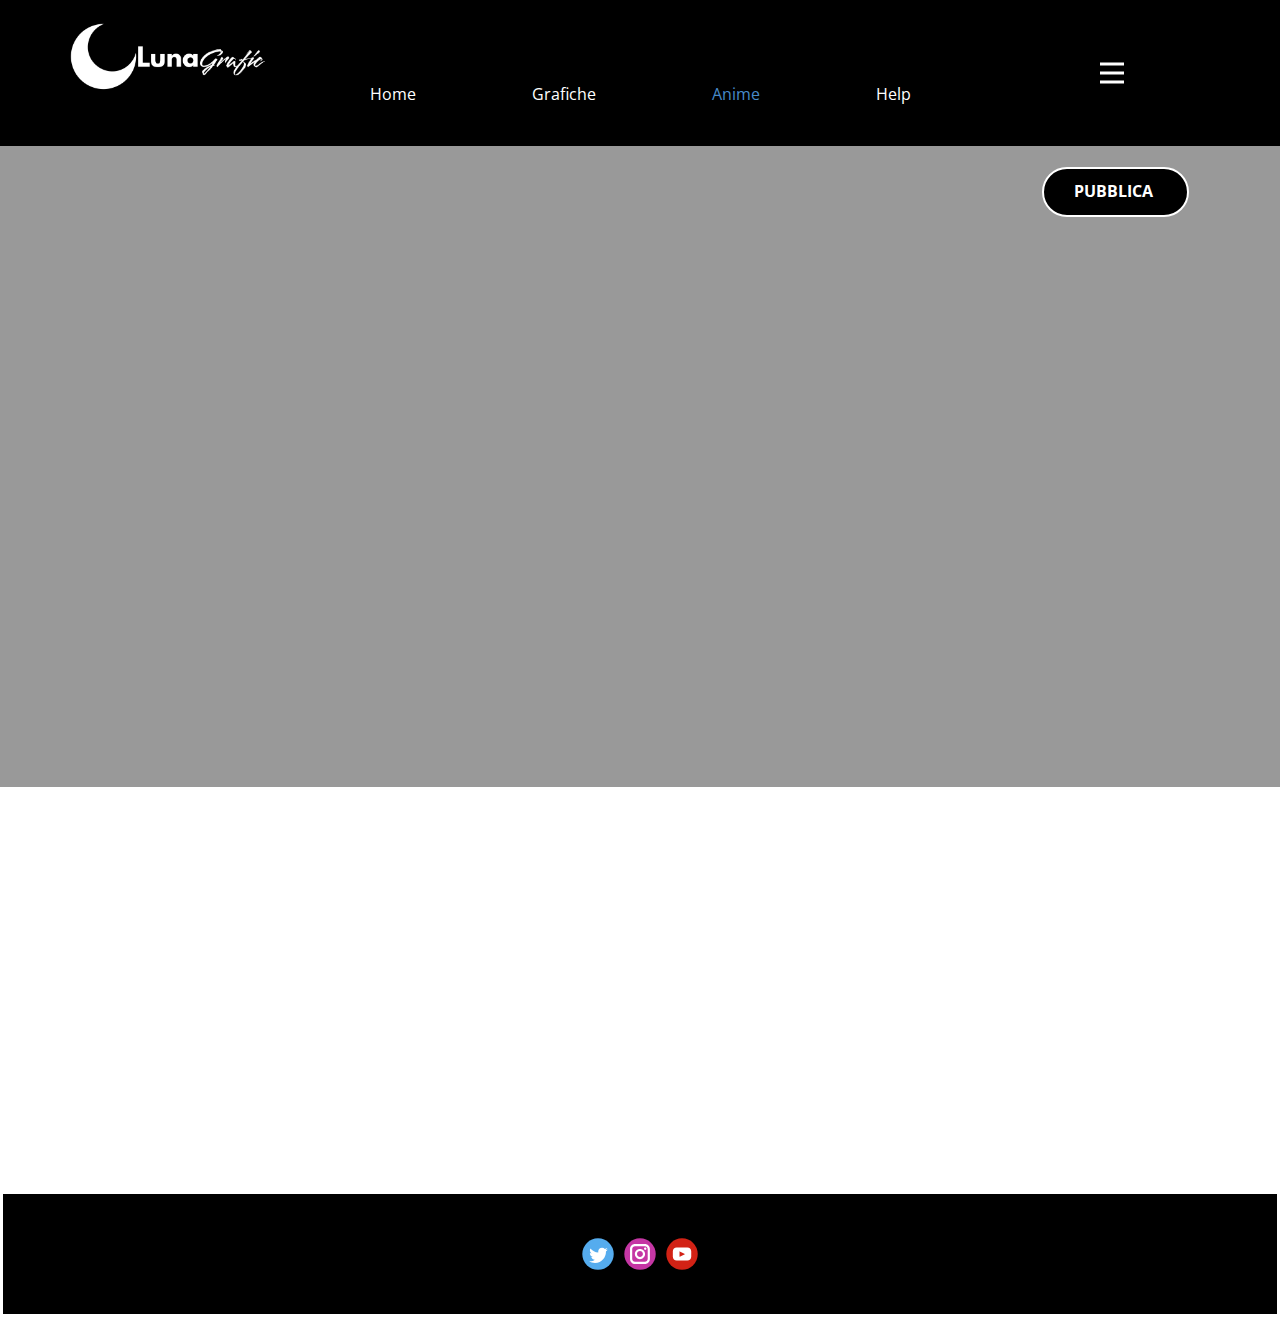
==== Anime.html @ 3d2ab173 "s" ====
<!DOCTYPE html>
<html style="font-size: 16px;" lang="it"><head>
    <meta name="viewport" content="width=device-width, initial-scale=1.0">
    <meta charset="utf-8">
    <meta name="keywords" content="">
    <meta name="description" content="">
    <title>Anime</title>
    <link rel="stylesheet" href="nicepage.css" media="screen">
<link rel="stylesheet" href="Anime.css" media="screen">
    <script class="u-script" type="text/javascript" src="jquery.js" "="" defer=""></script>
    <script class="u-script" type="text/javascript" src="nicepage.js" "="" defer=""></script>
    <meta name="generator" content="Nicepage 4.16.0, nicepage.com">
    <link id="u-theme-google-font" rel="stylesheet" href="https://fonts.googleapis.com/css?family=Roboto:100,100i,300,300i,400,400i,500,500i,700,700i,900,900i|Open+Sans:300,300i,400,400i,500,500i,600,600i,700,700i,800,800i">
    
    
    
    <script type="application/ld+json">{
		"@context": "http://schema.org",
		"@type": "Organization",
		"name": "Luna",
		"logo": "images/template_2.png",
		"sameAs": []
}</script>
    <meta name="theme-color" content="#478ac9">
    <meta property="og:title" content="Anime">
    <meta property="og:type" content="website">
  </head>
  <body class="u-body u-xl-mode" data-lang="it"><header class="u-black u-clearfix u-header u-header" id="sec-e818"><div class="u-clearfix u-sheet u-valign-middle-md u-valign-middle-sm u-valign-middle-xs u-sheet-1">
        <a href="https://nicepage.com" class="u-image u-logo u-image-1" data-image-width="2560" data-image-height="1440">
          <img src="images/template_2.png" class="u-logo-image u-logo-image-1">
        </a>
        <nav class="u-hidden-md u-hidden-sm u-hidden-xs u-menu u-menu-one-level u-offcanvas u-menu-1">
          <div class="menu-collapse" style="font-size: 1rem; letter-spacing: 0px;">
            <a class="u-button-style u-custom-left-right-menu-spacing u-custom-padding-bottom u-custom-top-bottom-menu-spacing u-nav-link u-text-active-palette-1-base u-text-hover-palette-2-base" href="#">
              <svg class="u-svg-link" viewBox="0 0 24 24"><use xmlns:xlink="http://www.w3.org/1999/xlink" xlink:href="#menu-hamburger"></use></svg>
              <svg class="u-svg-content" version="1.1" id="menu-hamburger" viewBox="0 0 16 16" x="0px" y="0px" xmlns:xlink="http://www.w3.org/1999/xlink" xmlns="http://www.w3.org/2000/svg"><g><rect y="1" width="16" height="2"></rect><rect y="7" width="16" height="2"></rect><rect y="13" width="16" height="2"></rect>
</g></svg>
            </a>
          </div>
          <div class="u-custom-menu u-nav-container">
            <ul class="u-nav u-unstyled u-nav-1"><li class="u-nav-item"><a class="u-button-style u-nav-link u-text-active-palette-1-base u-text-hover-palette-2-base" href="Home.html" style="padding: 10px 58px;">Home</a>
</li><li class="u-nav-item"><a class="u-button-style u-nav-link u-text-active-palette-1-base u-text-hover-palette-2-base" href="Grafiche.html" style="padding: 10px 58px;">Grafiche</a>
</li><li class="u-nav-item"><a class="u-button-style u-nav-link u-text-active-palette-1-base u-text-hover-palette-2-base" href="Anime.html" style="padding: 10px 58px;">Anime</a>
</li><li class="u-nav-item"><a class="u-button-style u-nav-link u-text-active-palette-1-base u-text-hover-palette-2-base" href="Help.html" style="padding: 10px 58px;">Help</a>
</li></ul>
          </div>
          <div class="u-custom-menu u-nav-container-collapse">
            <div class="u-black u-container-style u-inner-container-layout u-opacity u-opacity-95 u-sidenav">
              <div class="u-inner-container-layout u-sidenav-overflow">
                <div class="u-menu-close"></div>
                <ul class="u-align-center u-nav u-popupmenu-items u-unstyled u-nav-2"><li class="u-nav-item"><a class="u-button-style u-nav-link" href="Home.html">Home</a>
</li><li class="u-nav-item"><a class="u-button-style u-nav-link" href="Grafiche.html">Grafiche</a>
</li><li class="u-nav-item"><a class="u-button-style u-nav-link" href="Anime.html">Anime</a>
</li><li class="u-nav-item"><a class="u-button-style u-nav-link" href="Help.html">Help</a>
</li></ul>
              </div>
            </div>
            <div class="u-black u-menu-overlay u-opacity u-opacity-70"></div>
          </div>
        </nav>
        <nav class="u-menu u-menu-hamburger u-offcanvas u-menu-2" data-responsive-from="XL" data-position="Menu" data-submenu-level="on-click">
          <div class="menu-collapse">
            <a class="u-button-style u-nav-link" href="#">
              <svg class="u-svg-link" viewBox="0 0 24 24"><use xmlns:xlink="http://www.w3.org/1999/xlink" xlink:href="#svg-94c7"></use></svg>
              <svg class="u-svg-content" version="1.1" id="svg-94c7" viewBox="0 0 16 16" x="0px" y="0px" xmlns:xlink="http://www.w3.org/1999/xlink" xmlns="http://www.w3.org/2000/svg"><g><rect y="1" width="16" height="2"></rect><rect y="7" width="16" height="2"></rect><rect y="13" width="16" height="2"></rect>
</g></svg>
            </a>
          </div>
          <div class="u-custom-menu u-nav-container">
            <ul class="u-nav u-unstyled"><li class="u-nav-item"><a class="u-button-style u-nav-link" href="Home.html">Home</a>
</li><li class="u-nav-item"><a class="u-button-style u-nav-link" href="Help.html">Help</a>
</li><li class="u-nav-item"><a class="u-button-style u-nav-link" href="Grafiche.html">Grafiche</a>
</li><li class="u-nav-item"><a class="u-button-style u-nav-link" href="Anime.html">Anime</a>
</li><li class="u-nav-item"><a class="u-button-style u-nav-link" href="Content-Creator.html">Content Creator</a>
</li></ul>
          </div>
          <div class="u-custom-menu u-nav-container-collapse">
            <div class="u-black u-border-3 u-border-grey-30 u-container-style u-inner-container-layout u-sidenav u-sidenav-2" data-offcanvas-width="244">
              <div class="u-inner-container-layout u-sidenav-overflow">
                <div class="u-menu-close"></div>
                <ul class="u-align-center u-nav u-popupmenu-items u-text-active-grey-15 u-text-hover-grey-25 u-text-white u-unstyled u-nav-4"><li class="u-nav-item"><a class="u-button-style u-nav-link" href="Home.html">Home</a>
</li><li class="u-nav-item"><a class="u-button-style u-nav-link" href="Help.html">Help</a>
</li><li class="u-nav-item"><a class="u-button-style u-nav-link" href="Grafiche.html">Grafiche</a>
</li><li class="u-nav-item"><a class="u-button-style u-nav-link" href="Anime.html">Anime</a>
</li><li class="u-nav-item"><a class="u-button-style u-nav-link" href="Content-Creator.html">Content Creator</a>
</li></ul>
              </div>
            </div>
            <div class="u-black u-menu-overlay u-opacity u-opacity-55"></div>
          </div>
        </nav>
      </div></header>
    <section class="u-clearfix u-grey-40 u-section-1" id="sec-e182">
      <div class="u-clearfix u-sheet u-sheet-1">
        <a href="https://nicepage.com/c/fashion-beauty-website-templates" class="u-black u-border-2 u-border-white u-btn u-btn-round u-button-style u-hover-grey-25 u-radius-33 u-text-hover-black u-text-white u-btn-1">Pubblica&nbsp;</a>
      </div>
    </section>
    <section class="u-align-left u-clearfix u-section-2" id="sec-8b97">
      <div class="u-clearfix u-sheet u-sheet-1"></div>
    </section>
    
    
    <footer class="u-black u-border-3 u-border-white u-clearfix u-footer" id="sec-3a91"><div class="u-clearfix u-sheet u-sheet-1">
        <div class="u-align-left u-social-icons u-spacing-10 u-social-icons-1">
          <a class="u-social-url" title="twitter" target="_blank" href=""><span class="u-icon u-social-icon u-social-twitter u-icon-1"><svg class="u-svg-link" preserveAspectRatio="xMidYMin slice" viewBox="0 0 112 112" style=""><use xmlns:xlink="http://www.w3.org/1999/xlink" xlink:href="#svg-72b2"></use></svg><svg class="u-svg-content" viewBox="0 0 112 112" x="0" y="0" id="svg-72b2"><circle fill="currentColor" class="st0" cx="56.1" cy="56.1" r="55"></circle><path fill="#FFFFFF" d="M83.8,47.3c0,0.6,0,1.2,0,1.7c0,17.7-13.5,38.2-38.2,38.2C38,87.2,31,85,25,81.2c1,0.1,2.1,0.2,3.2,0.2
            c6.3,0,12.1-2.1,16.7-5.7c-5.9-0.1-10.8-4-12.5-9.3c0.8,0.2,1.7,0.2,2.5,0.2c1.2,0,2.4-0.2,3.5-0.5c-6.1-1.2-10.8-6.7-10.8-13.1
            c0-0.1,0-0.1,0-0.2c1.8,1,3.9,1.6,6.1,1.7c-3.6-2.4-6-6.5-6-11.2c0-2.5,0.7-4.8,1.8-6.7c6.6,8.1,16.5,13.5,27.6,14
            c-0.2-1-0.3-2-0.3-3.1c0-7.4,6-13.4,13.4-13.4c3.9,0,7.3,1.6,9.8,4.2c3.1-0.6,5.9-1.7,8.5-3.3c-1,3.1-3.1,5.8-5.9,7.4
            c2.7-0.3,5.3-1,7.7-2.1C88.7,43,86.4,45.4,83.8,47.3z"></path></svg></span>
          </a>
          <a class="u-social-url" title="instagram" target="_blank" href=""><span class="u-icon u-social-icon u-social-instagram u-icon-2"><svg class="u-svg-link" preserveAspectRatio="xMidYMin slice" viewBox="0 0 112 112" style=""><use xmlns:xlink="http://www.w3.org/1999/xlink" xlink:href="#svg-ed8d"></use></svg><svg class="u-svg-content" viewBox="0 0 112 112" x="0" y="0" id="svg-ed8d"><circle fill="currentColor" cx="56.1" cy="56.1" r="55"></circle><path fill="#FFFFFF" d="M55.9,38.2c-9.9,0-17.9,8-17.9,17.9C38,66,46,74,55.9,74c9.9,0,17.9-8,17.9-17.9C73.8,46.2,65.8,38.2,55.9,38.2
            z M55.9,66.4c-5.7,0-10.3-4.6-10.3-10.3c-0.1-5.7,4.6-10.3,10.3-10.3c5.7,0,10.3,4.6,10.3,10.3C66.2,61.8,61.6,66.4,55.9,66.4z"></path><path fill="#FFFFFF" d="M74.3,33.5c-2.3,0-4.2,1.9-4.2,4.2s1.9,4.2,4.2,4.2s4.2-1.9,4.2-4.2S76.6,33.5,74.3,33.5z"></path><path fill="#FFFFFF" d="M73.1,21.3H38.6c-9.7,0-17.5,7.9-17.5,17.5v34.5c0,9.7,7.9,17.6,17.5,17.6h34.5c9.7,0,17.5-7.9,17.5-17.5V38.8
            C90.6,29.1,82.7,21.3,73.1,21.3z M83,73.3c0,5.5-4.5,9.9-9.9,9.9H38.6c-5.5,0-9.9-4.5-9.9-9.9V38.8c0-5.5,4.5-9.9,9.9-9.9h34.5
            c5.5,0,9.9,4.5,9.9,9.9V73.3z"></path></svg></span>
          </a>
          <a class="u-social-url" target="_blank" data-type="YouTube" title="YouTube" href=""><span class="u-icon u-social-icon u-social-youtube u-icon-3"><svg class="u-svg-link" preserveAspectRatio="xMidYMin slice" viewBox="0 0 112 112" style=""><use xmlns:xlink="http://www.w3.org/1999/xlink" xlink:href="#svg-ea54"></use></svg><svg class="u-svg-content" viewBox="0 0 112 112" x="0" y="0" id="svg-ea54"><circle fill="currentColor" cx="56.1" cy="56.1" r="55"></circle><path fill="#FFFFFF" d="M74.9,33.3H37.3c-7.4,0-13.4,6-13.4,13.4v18.8c0,7.4,6,13.4,13.4,13.4h37.6c7.4,0,13.4-6,13.4-13.4V46.7 C88.3,39.3,82.3,33.3,74.9,33.3L74.9,33.3z M65.9,57l-17.6,8.4c-0.5,0.2-1-0.1-1-0.6V47.5c0-0.5,0.6-0.9,1-0.6l17.6,8.9 C66.4,56,66.4,56.8,65.9,57L65.9,57z"></path></svg></span>
          </a>
        </div>
      </div></footer>

  
</body></html>
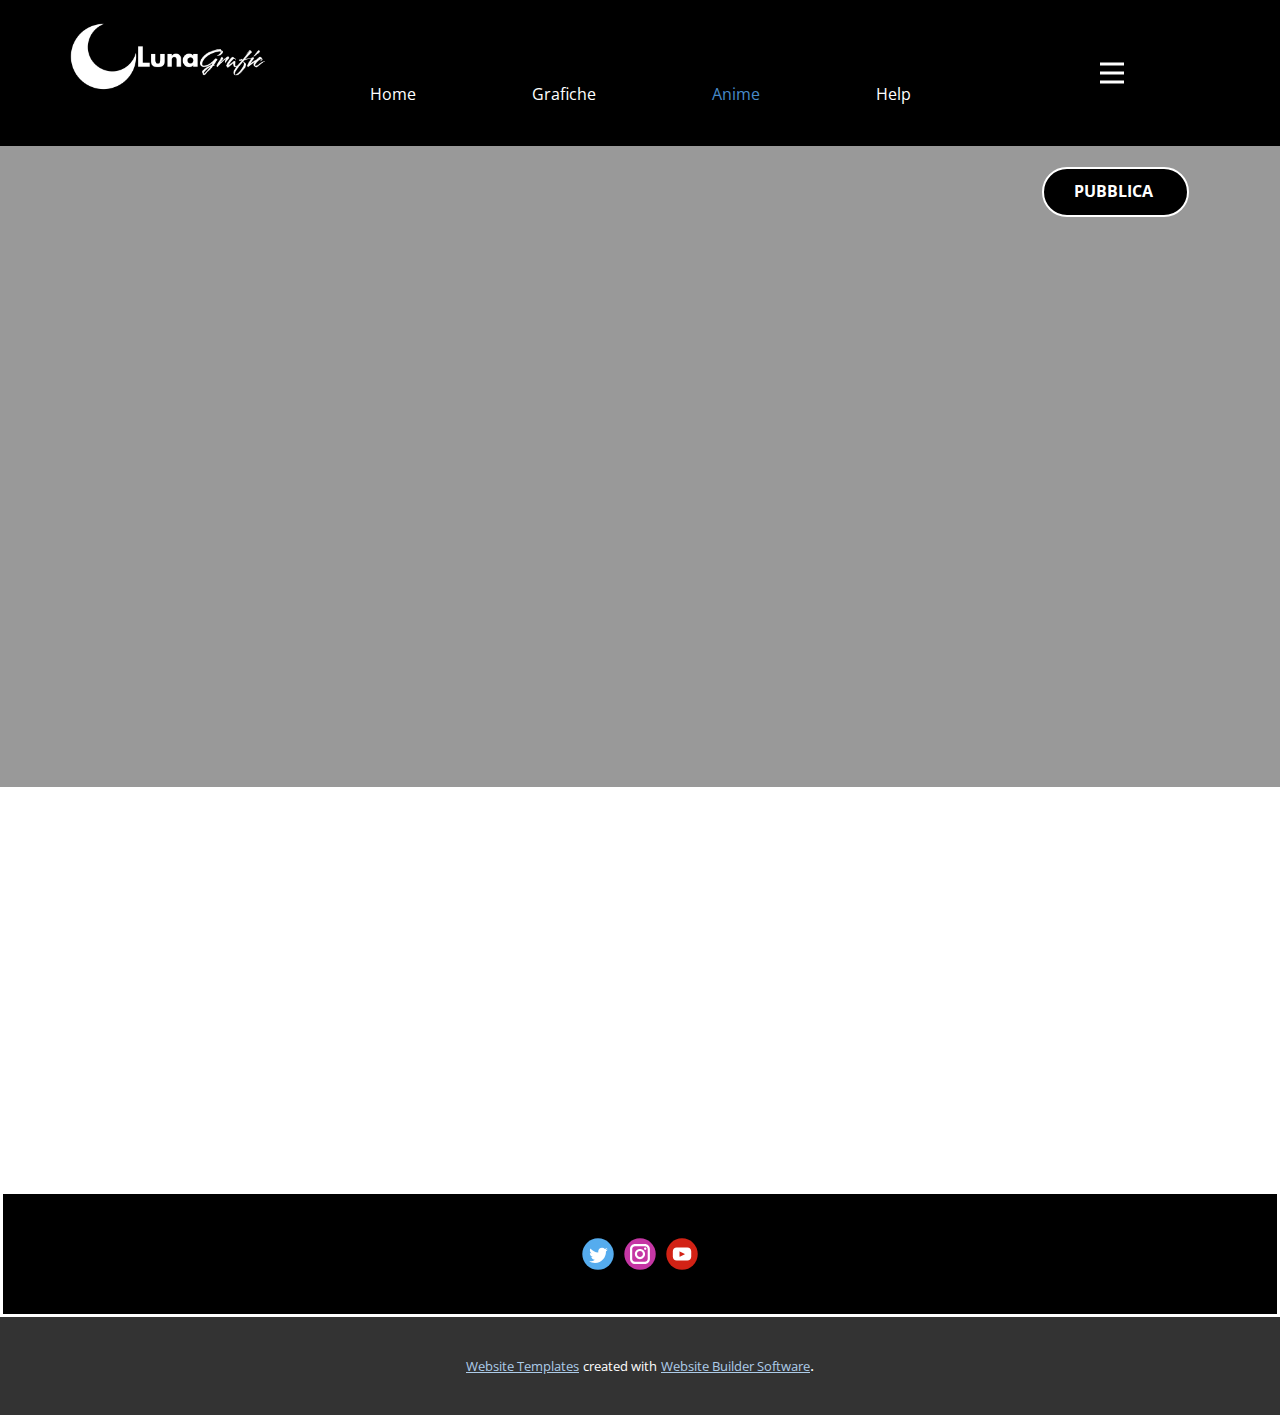
==== commit cf3b2d2e: "h" ====
--- a/Anime.html
+++ b/Anime.html
@@ -92,7 +92,7 @@
       </div></header>
     <section class="u-clearfix u-grey-40 u-section-1" id="sec-e182">
       <div class="u-clearfix u-sheet u-sheet-1">
-        <a href="https://nicepage.com/c/fashion-beauty-website-templates" class="u-black u-border-2 u-border-white u-btn u-btn-round u-button-style u-hover-grey-25 u-radius-33 u-text-hover-black u-text-white u-btn-1">Pubblica&nbsp;</a>
+        <a href="blog/pubblica-anche-tu.html" class="u-black u-border-2 u-border-white u-btn u-btn-round u-button-style u-hover-grey-25 u-radius-33 u-text-hover-black u-text-white u-btn-1">Pubblica&nbsp;</a>
       </div>
     </section>
     <section class="u-align-left u-clearfix u-section-2" id="sec-8b97">
@@ -117,6 +117,16 @@
           </a>
         </div>
       </div></footer>
-
+    <section class="u-backlink u-clearfix u-grey-80">
+      <a class="u-link" href="https://nicepage.com/website-templates" target="_blank">
+        <span>Website Templates</span>
+      </a>
+      <p class="u-text">
+        <span>created with</span>
+      </p>
+      <a class="u-link" href="" target="_blank">
+        <span>Website Builder Software</span>
+      </a>. 
+    </section>
   
 </body></html>--- a/nicepage.css
+++ b/nicepage.css
@@ -22524,12 +22524,12 @@
 .u-container-layout.u-container-layout.u-color-1-dark-3:before,
 .u-table-alt-color-1-dark-3 tr:nth-child(even) {
   color: #ffffff;
-  background-color: #292e33;
+  background-color: #332929;
 }
 .u-button-style.u-color-1-dark-3,
 .u-button-style.u-color-1-dark-3[class*="u-border-"] {
   color: #ffffff !important;
-  background-color: #292e33 !important;
+  background-color: #332929 !important;
 }
 .u-button-style.u-color-1-dark-3:hover,
 .u-button-style.u-color-1-dark-3[class*="u-border-"]:hover,
@@ -22542,7 +22542,7 @@
 li.active > .u-button-style.u-button-style.u-color-1-dark-3,
 li.active > .u-button-style.u-button-style.u-color-1-dark-3[class*="u-border-"] {
   color: #ffffff !important;
-  background-color: #25292e !important;
+  background-color: #2e2525 !important;
 }
 .u-hover-color-1-dark-3:hover,
 .u-hover-color-1-dark-3[class*="u-border-"]:hover,
@@ -22565,10 +22565,10 @@
 li.active > a.u-button-style.u-button-style.u-active-color-1-dark-3,
 li.active > a.u-button-style.u-button-style.u-active-color-1-dark-3[class*="u-border-"] {
   color: #ffffff !important;
-  background-color: #292e33 !important;
+  background-color: #332929 !important;
 }
 a.u-link.u-hover-color-1-dark-3:hover {
-  color: #292e33 !important;
+  color: #332929 !important;
 }
 .u-color-1-dark-2,
 .u-body.u-color-1-dark-2,
@@ -22579,12 +22579,12 @@
 .u-container-layout.u-container-layout.u-color-1-dark-2:before,
 .u-table-alt-color-1-dark-2 tr:nth-child(even) {
   color: #ffffff;
-  background-color: #425465;
+  background-color: #6b4748;
 }
 .u-button-style.u-color-1-dark-2,
 .u-button-style.u-color-1-dark-2[class*="u-border-"] {
   color: #ffffff !important;
-  background-color: #425465 !important;
+  background-color: #6b4748 !important;
 }
 .u-button-style.u-color-1-dark-2:hover,
 .u-button-style.u-color-1-dark-2[class*="u-border-"]:hover,
@@ -22597,7 +22597,7 @@
 li.active > .u-button-style.u-button-style.u-color-1-dark-2,
 li.active > .u-button-style.u-button-style.u-color-1-dark-2[class*="u-border-"] {
   color: #ffffff !important;
-  background-color: #3b4c5b !important;
+  background-color: #604041 !important;
 }
 .u-hover-color-1-dark-2:hover,
 .u-hover-color-1-dark-2[class*="u-border-"]:hover,
@@ -22620,10 +22620,10 @@
 li.active > a.u-button-style.u-button-style.u-active-color-1-dark-2,
 li.active > a.u-button-style.u-button-style.u-active-color-1-dark-2[class*="u-border-"] {
   color: #ffffff !important;
-  background-color: #425465 !important;
+  background-color: #6b4748 !important;
 }
 a.u-link.u-hover-color-1-dark-2:hover {
-  color: #425465 !important;
+  color: #6b4748 !important;
 }
 .u-color-1-dark-1,
 .u-body.u-color-1-dark-1,
@@ -22634,12 +22634,12 @@
 .u-container-layout.u-container-layout.u-color-1-dark-1:before,
 .u-table-alt-color-1-dark-1 tr:nth-child(even) {
   color: #ffffff;
-  background-color: #4c7397;
+  background-color: #a35559;
 }
 .u-button-style.u-color-1-dark-1,
 .u-button-style.u-color-1-dark-1[class*="u-border-"] {
   color: #ffffff !important;
-  background-color: #4c7397 !important;
+  background-color: #a35559 !important;
 }
 .u-button-style.u-color-1-dark-1:hover,
 .u-button-style.u-color-1-dark-1[class*="u-border-"]:hover,
@@ -22652,7 +22652,7 @@
 li.active > .u-button-style.u-button-style.u-color-1-dark-1,
 li.active > .u-button-style.u-button-style.u-color-1-dark-1[class*="u-border-"] {
   color: #ffffff !important;
-  background-color: #446888 !important;
+  background-color: #934c50 !important;
 }
 .u-hover-color-1-dark-1:hover,
 .u-hover-color-1-dark-1[class*="u-border-"]:hover,
@@ -22675,10 +22675,10 @@
 li.active > a.u-button-style.u-button-style.u-active-color-1-dark-1,
 li.active > a.u-button-style.u-button-style.u-active-color-1-dark-1[class*="u-border-"] {
   color: #ffffff !important;
-  background-color: #4c7397 !important;
+  background-color: #a35559 !important;
 }
 a.u-link.u-hover-color-1-dark-1:hover {
-  color: #4c7397 !important;
+  color: #a35559 !important;
 }
 .u-color-1,
 .u-body.u-color-1,
@@ -22689,12 +22689,12 @@
 .u-container-layout.u-container-layout.u-color-1:before,
 .u-table-alt-color-1 tr:nth-child(even) {
   color: #ffffff;
-  background-color: #478ac9;
+  background-color: #db545a;
 }
 .u-button-style.u-color-1,
 .u-button-style.u-color-1[class*="u-border-"] {
   color: #ffffff !important;
-  background-color: #478ac9 !important;
+  background-color: #db545a !important;
 }
 .u-button-style.u-color-1:hover,
 .u-button-style.u-color-1[class*="u-border-"]:hover,
@@ -22707,7 +22707,7 @@
 li.active > .u-button-style.u-button-style.u-color-1,
 li.active > .u-button-style.u-button-style.u-color-1[class*="u-border-"] {
   color: #ffffff !important;
-  background-color: #387cbd !important;
+  background-color: #d63b42 !important;
 }
 .u-hover-color-1:hover,
 .u-hover-color-1[class*="u-border-"]:hover,
@@ -22730,10 +22730,10 @@
 li.active > a.u-button-style.u-button-style.u-active-color-1,
 li.active > a.u-button-style.u-button-style.u-active-color-1[class*="u-border-"] {
   color: #ffffff !important;
-  background-color: #478ac9 !important;
+  background-color: #db545a !important;
 }
 a.u-link.u-hover-color-1:hover {
-  color: #478ac9 !important;
+  color: #db545a !important;
 }
 .u-color-1-light-1,
 .u-body.u-color-1-light-1,
@@ -22744,12 +22744,12 @@
 .u-container-layout.u-container-layout.u-color-1-light-1:before,
 .u-table-alt-color-1-light-1 tr:nth-child(even) {
   color: #ffffff;
-  background-color: #77aad9;
+  background-color: #e68387;
 }
 .u-button-style.u-color-1-light-1,
 .u-button-style.u-color-1-light-1[class*="u-border-"] {
   color: #ffffff !important;
-  background-color: #77aad9 !important;
+  background-color: #e68387 !important;
 }
 .u-button-style.u-color-1-light-1:hover,
 .u-button-style.u-color-1-light-1[class*="u-border-"]:hover,
@@ -22762,7 +22762,7 @@
 li.active > .u-button-style.u-button-style.u-color-1-light-1,
 li.active > .u-button-style.u-button-style.u-color-1-light-1[class*="u-border-"] {
   color: #ffffff !important;
-  background-color: #5d9ad2 !important;
+  background-color: #e0656a !important;
 }
 .u-hover-color-1-light-1:hover,
 .u-hover-color-1-light-1[class*="u-border-"]:hover,
@@ -22785,10 +22785,10 @@
 li.active > a.u-button-style.u-button-style.u-active-color-1-light-1,
 li.active > a.u-button-style.u-button-style.u-active-color-1-light-1[class*="u-border-"] {
   color: #ffffff !important;
-  background-color: #77aad9 !important;
+  background-color: #e68387 !important;
 }
 a.u-link.u-hover-color-1-light-1:hover {
-  color: #77aad9 !important;
+  color: #e68387 !important;
 }
 .u-color-1-light-2,
 .u-body.u-color-1-light-2,
@@ -22799,12 +22799,12 @@
 .u-container-layout.u-container-layout.u-color-1-light-2:before,
 .u-table-alt-color-1-light-2 tr:nth-child(even) {
   color: #111111;
-  background-color: #adcce9;
+  background-color: #f1b5b8;
 }
 .u-button-style.u-color-1-light-2,
 .u-button-style.u-color-1-light-2[class*="u-border-"] {
   color: #111111 !important;
-  background-color: #adcce9 !important;
+  background-color: #f1b5b8 !important;
 }
 .u-button-style.u-color-1-light-2:hover,
 .u-button-style.u-color-1-light-2[class*="u-border-"]:hover,
@@ -22817,7 +22817,7 @@
 li.active > .u-button-style.u-button-style.u-color-1-light-2,
 li.active > .u-button-style.u-button-style.u-color-1-light-2[class*="u-border-"] {
   color: #111111 !important;
-  background-color: #8db8e0 !important;
+  background-color: #ea9296 !important;
 }
 .u-hover-color-1-light-2:hover,
 .u-hover-color-1-light-2[class*="u-border-"]:hover,
@@ -22840,10 +22840,10 @@
 li.active > a.u-button-style.u-button-style.u-active-color-1-light-2,
 li.active > a.u-button-style.u-button-style.u-active-color-1-light-2[class*="u-border-"] {
   color: #111111 !important;
-  background-color: #adcce9 !important;
+  background-color: #f1b5b8 !important;
 }
 a.u-link.u-hover-color-1-light-2:hover {
-  color: #adcce9 !important;
+  color: #f1b5b8 !important;
 }
 .u-color-1-light-3,
 .u-body.u-color-1-light-3,
@@ -22854,12 +22854,12 @@
 .u-container-layout.u-container-layout.u-color-1-light-3:before,
 .u-table-alt-color-1-light-3 tr:nth-child(even) {
   color: #111111;
-  background-color: #e9f2fa;
+  background-color: #fbeced;
 }
 .u-button-style.u-color-1-light-3,
 .u-button-style.u-color-1-light-3[class*="u-border-"] {
   color: #111111 !important;
-  background-color: #e9f2fa !important;
+  background-color: #fbeced !important;
 }
 .u-button-style.u-color-1-light-3:hover,
 .u-button-style.u-color-1-light-3[class*="u-border-"]:hover,
@@ -22872,7 +22872,7 @@
 li.active > .u-button-style.u-button-style.u-color-1-light-3,
 li.active > .u-button-style.u-button-style.u-color-1-light-3[class*="u-border-"] {
   color: #111111 !important;
-  background-color: #c2dbf1 !important;
+  background-color: #f3c4c7 !important;
 }
 .u-hover-color-1-light-3:hover,
 .u-hover-color-1-light-3[class*="u-border-"]:hover,
@@ -22895,10 +22895,10 @@
 li.active > a.u-button-style.u-button-style.u-active-color-1-light-3,
 li.active > a.u-button-style.u-button-style.u-active-color-1-light-3[class*="u-border-"] {
   color: #111111 !important;
-  background-color: #e9f2fa !important;
+  background-color: #fbeced !important;
 }
 a.u-link.u-hover-color-1-light-3:hover {
-  color: #e9f2fa !important;
+  color: #fbeced !important;
 }
 .u-color-1-base,
 .u-body.u-color-1-base,
@@ -22909,12 +22909,12 @@
 .u-container-layout.u-container-layout.u-color-1-base:before,
 .u-table-alt-color-1-base tr:nth-child(even) {
   color: #ffffff;
-  background-color: #478ac9;
+  background-color: #db545a;
 }
 .u-button-style.u-color-1-base,
 .u-button-style.u-color-1-base[class*="u-border-"] {
   color: #ffffff !important;
-  background-color: #478ac9 !important;
+  background-color: #db545a !important;
 }
 .u-button-style.u-color-1-base:hover,
 .u-button-style.u-color-1-base[class*="u-border-"]:hover,
@@ -22927,7 +22927,7 @@
 li.active > .u-button-style.u-button-style.u-color-1-base,
 li.active > .u-button-style.u-button-style.u-color-1-base[class*="u-border-"] {
   color: #ffffff !important;
-  background-color: #387cbd !important;
+  background-color: #d63b42 !important;
 }
 .u-hover-color-1-base:hover,
 .u-hover-color-1-base[class*="u-border-"]:hover,
@@ -22950,10 +22950,10 @@
 li.active > a.u-button-style.u-button-style.u-active-color-1-base,
 li.active > a.u-button-style.u-button-style.u-active-color-1-base[class*="u-border-"] {
   color: #ffffff !important;
-  background-color: #478ac9 !important;
+  background-color: #db545a !important;
 }
 a.u-link.u-hover-color-1-base:hover {
-  color: #478ac9 !important;
+  color: #db545a !important;
 }
 .u-color-2-dark-3,
 .u-body.u-color-2-dark-3,
@@ -22964,12 +22964,12 @@
 .u-container-layout.u-container-layout.u-color-2-dark-3:before,
 .u-table-alt-color-2-dark-3 tr:nth-child(even) {
   color: #ffffff;
-  background-color: #332929;
+  background-color: #333129;
 }
 .u-button-style.u-color-2-dark-3,
 .u-button-style.u-color-2-dark-3[class*="u-border-"] {
   color: #ffffff !important;
-  background-color: #332929 !important;
+  background-color: #333129 !important;
 }
 .u-button-style.u-color-2-dark-3:hover,
 .u-button-style.u-color-2-dark-3[class*="u-border-"]:hover,
@@ -22982,7 +22982,7 @@
 li.active > .u-button-style.u-button-style.u-color-2-dark-3,
 li.active > .u-button-style.u-button-style.u-color-2-dark-3[class*="u-border-"] {
   color: #ffffff !important;
-  background-color: #2e2525 !important;
+  background-color: #2e2c25 !important;
 }
 .u-hover-color-2-dark-3:hover,
 .u-hover-color-2-dark-3[class*="u-border-"]:hover,
@@ -23005,10 +23005,10 @@
 li.active > a.u-button-style.u-button-style.u-active-color-2-dark-3,
 li.active > a.u-button-style.u-button-style.u-active-color-2-dark-3[class*="u-border-"] {
   color: #ffffff !important;
-  background-color: #332929 !important;
+  background-color: #333129 !important;
 }
 a.u-link.u-hover-color-2-dark-3:hover {
-  color: #332929 !important;
+  color: #333129 !important;
 }
 .u-color-2-dark-2,
 .u-body.u-color-2-dark-2,
@@ -23019,12 +23019,12 @@
 .u-container-layout.u-container-layout.u-color-2-dark-2:before,
 .u-table-alt-color-2-dark-2 tr:nth-child(even) {
   color: #ffffff;
-  background-color: #6b4748;
+  background-color: #72683f;
 }
 .u-button-style.u-color-2-dark-2,
 .u-button-style.u-color-2-dark-2[class*="u-border-"] {
   color: #ffffff !important;
-  background-color: #6b4748 !important;
+  background-color: #72683f !important;
 }
 .u-button-style.u-color-2-dark-2:hover,
 .u-button-style.u-color-2-dark-2[class*="u-border-"]:hover,
@@ -23037,7 +23037,7 @@
 li.active > .u-button-style.u-button-style.u-color-2-dark-2,
 li.active > .u-button-style.u-button-style.u-color-2-dark-2[class*="u-border-"] {
   color: #ffffff !important;
-  background-color: #604041 !important;
+  background-color: #675e39 !important;
 }
 .u-hover-color-2-dark-2:hover,
 .u-hover-color-2-dark-2[class*="u-border-"]:hover,
@@ -23060,10 +23060,10 @@
 li.active > a.u-button-style.u-button-style.u-active-color-2-dark-2,
 li.active > a.u-button-style.u-button-style.u-active-color-2-dark-2[class*="u-border-"] {
   color: #ffffff !important;
-  background-color: #6b4748 !important;
+  background-color: #72683f !important;
 }
 a.u-link.u-hover-color-2-dark-2:hover {
-  color: #6b4748 !important;
+  color: #72683f !important;
 }
 .u-color-2-dark-1,
 .u-body.u-color-2-dark-1,
@@ -23074,12 +23074,12 @@
 .u-container-layout.u-container-layout.u-color-2-dark-1:before,
 .u-table-alt-color-2-dark-1 tr:nth-child(even) {
   color: #ffffff;
-  background-color: #a35559;
+  background-color: #b29a36;
 }
 .u-button-style.u-color-2-dark-1,
 .u-button-style.u-color-2-dark-1[class*="u-border-"] {
   color: #ffffff !important;
-  background-color: #a35559 !important;
+  background-color: #b29a36 !important;
 }
 .u-button-style.u-color-2-dark-1:hover,
 .u-button-style.u-color-2-dark-1[class*="u-border-"]:hover,
@@ -23092,7 +23092,7 @@
 li.active > .u-button-style.u-button-style.u-color-2-dark-1,
 li.active > .u-button-style.u-button-style.u-color-2-dark-1[class*="u-border-"] {
   color: #ffffff !important;
-  background-color: #934c50 !important;
+  background-color: #a08b31 !important;
 }
 .u-hover-color-2-dark-1:hover,
 .u-hover-color-2-dark-1[class*="u-border-"]:hover,
@@ -23115,10 +23115,10 @@
 li.active > a.u-button-style.u-button-style.u-active-color-2-dark-1,
 li.active > a.u-button-style.u-button-style.u-active-color-2-dark-1[class*="u-border-"] {
   color: #ffffff !important;
-  background-color: #a35559 !important;
+  background-color: #b29a36 !important;
 }
 a.u-link.u-hover-color-2-dark-1:hover {
-  color: #a35559 !important;
+  color: #b29a36 !important;
 }
 .u-color-2,
 .u-body.u-color-2,
@@ -23128,13 +23128,13 @@
 .u-color-2.u-sidenav:before,
 .u-container-layout.u-container-layout.u-color-2:before,
 .u-table-alt-color-2 tr:nth-child(even) {
-  color: #ffffff;
-  background-color: #db545a;
+  color: #111111;
+  background-color: #f1c50e;
 }
 .u-button-style.u-color-2,
 .u-button-style.u-color-2[class*="u-border-"] {
-  color: #ffffff !important;
-  background-color: #db545a !important;
+  color: #111111 !important;
+  background-color: #f1c50e !important;
 }
 .u-button-style.u-color-2:hover,
 .u-button-style.u-color-2[class*="u-border-"]:hover,
@@ -23146,8 +23146,8 @@
 .u-button-style.u-button-style.u-color-2[class*="u-border-"].active,
 li.active > .u-button-style.u-button-style.u-color-2,
 li.active > .u-button-style.u-button-style.u-color-2[class*="u-border-"] {
-  color: #ffffff !important;
-  background-color: #d63b42 !important;
+  color: #111111 !important;
+  background-color: #d9b10d !important;
 }
 .u-hover-color-2:hover,
 .u-hover-color-2[class*="u-border-"]:hover,
@@ -23169,11 +23169,11 @@
 a.u-button-style.u-button-style.active > .u-active-color-2[class*="u-border-"],
 li.active > a.u-button-style.u-button-style.u-active-color-2,
 li.active > a.u-button-style.u-button-style.u-active-color-2[class*="u-border-"] {
-  color: #ffffff !important;
-  background-color: #db545a !important;
+  color: #111111 !important;
+  background-color: #f1c50e !important;
 }
 a.u-link.u-hover-color-2:hover {
-  color: #db545a !important;
+  color: #f1c50e !important;
 }
 .u-color-2-light-1,
 .u-body.u-color-2-light-1,
@@ -23183,13 +23183,13 @@
 .u-color-2-light-1.u-sidenav:before,
 .u-container-layout.u-container-layout.u-color-2-light-1:before,
 .u-table-alt-color-2-light-1 tr:nth-child(even) {
-  color: #ffffff;
-  background-color: #e68387;
+  color: #111111;
+  background-color: #f5d654;
 }
 .u-button-style.u-color-2-light-1,
 .u-button-style.u-color-2-light-1[class*="u-border-"] {
-  color: #ffffff !important;
-  background-color: #e68387 !important;
+  color: #111111 !important;
+  background-color: #f5d654 !important;
 }
 .u-button-style.u-color-2-light-1:hover,
 .u-button-style.u-color-2-light-1[class*="u-border-"]:hover,
@@ -23201,8 +23201,8 @@
 .u-button-style.u-button-style.u-color-2-light-1[class*="u-border-"].active,
 li.active > .u-button-style.u-button-style.u-color-2-light-1,
 li.active > .u-button-style.u-button-style.u-color-2-light-1[class*="u-border-"] {
-  color: #ffffff !important;
-  background-color: #e0656a !important;
+  color: #111111 !important;
+  background-color: #f3cf35 !important;
 }
 .u-hover-color-2-light-1:hover,
 .u-hover-color-2-light-1[class*="u-border-"]:hover,
@@ -23224,11 +23224,11 @@
 a.u-button-style.u-button-style.active > .u-active-color-2-light-1[class*="u-border-"],
 li.active > a.u-button-style.u-button-style.u-active-color-2-light-1,
 li.active > a.u-button-style.u-button-style.u-active-color-2-light-1[class*="u-border-"] {
-  color: #ffffff !important;
-  background-color: #e68387 !important;
+  color: #111111 !important;
+  background-color: #f5d654 !important;
 }
 a.u-link.u-hover-color-2-light-1:hover {
-  color: #e68387 !important;
+  color: #f5d654 !important;
 }
 .u-color-2-light-2,
 .u-body.u-color-2-light-2,
@@ -23239,12 +23239,12 @@
 .u-container-layout.u-container-layout.u-color-2-light-2:before,
 .u-table-alt-color-2-light-2 tr:nth-child(even) {
   color: #111111;
-  background-color: #f1b5b8;
+  background-color: #f9e79b;
 }
 .u-button-style.u-color-2-light-2,
 .u-button-style.u-color-2-light-2[class*="u-border-"] {
   color: #111111 !important;
-  background-color: #f1b5b8 !important;
+  background-color: #f9e79b !important;
 }
 .u-button-style.u-color-2-light-2:hover,
 .u-button-style.u-color-2-light-2[class*="u-border-"]:hover,
@@ -23257,7 +23257,7 @@
 li.active > .u-button-style.u-button-style.u-color-2-light-2,
 li.active > .u-button-style.u-button-style.u-color-2-light-2[class*="u-border-"] {
   color: #111111 !important;
-  background-color: #ea9296 !important;
+  background-color: #f7de75 !important;
 }
 .u-hover-color-2-light-2:hover,
 .u-hover-color-2-light-2[class*="u-border-"]:hover,
@@ -23280,10 +23280,10 @@
 li.active > a.u-button-style.u-button-style.u-active-color-2-light-2,
 li.active > a.u-button-style.u-button-style.u-active-color-2-light-2[class*="u-border-"] {
   color: #111111 !important;
-  background-color: #f1b5b8 !important;
+  background-color: #f9e79b !important;
 }
 a.u-link.u-hover-color-2-light-2:hover {
-  color: #f1b5b8 !important;
+  color: #f9e79b !important;
 }
 .u-color-2-light-3,
 .u-body.u-color-2-light-3,
@@ -23294,12 +23294,12 @@
 .u-container-layout.u-container-layout.u-color-2-light-3:before,
 .u-table-alt-color-2-light-3 tr:nth-child(even) {
   color: #111111;
-  background-color: #fbeced;
+  background-color: #fef9e6;
 }
 .u-button-style.u-color-2-light-3,
 .u-button-style.u-color-2-light-3[class*="u-border-"] {
   color: #111111 !important;
-  background-color: #fbeced !important;
+  background-color: #fef9e6 !important;
 }
 .u-button-style.u-color-2-light-3:hover,
 .u-button-style.u-color-2-light-3[class*="u-border-"]:hover,
@@ -23312,7 +23312,7 @@
 li.active > .u-button-style.u-button-style.u-color-2-light-3,
 li.active > .u-button-style.u-button-style.u-color-2-light-3[class*="u-border-"] {
   color: #111111 !important;
-  background-color: #f3c4c7 !important;
+  background-color: #fceeb7 !important;
 }
 .u-hover-color-2-light-3:hover,
 .u-hover-color-2-light-3[class*="u-border-"]:hover,
@@ -23335,10 +23335,10 @@
 li.active > a.u-button-style.u-button-style.u-active-color-2-light-3,
 li.active > a.u-button-style.u-button-style.u-active-color-2-light-3[class*="u-border-"] {
   color: #111111 !important;
-  background-color: #fbeced !important;
+  background-color: #fef9e6 !important;
 }
 a.u-link.u-hover-color-2-light-3:hover {
-  color: #fbeced !important;
+  color: #fef9e6 !important;
 }
 .u-color-2-base,
 .u-body.u-color-2-base,
@@ -23348,13 +23348,13 @@
 .u-color-2-base.u-sidenav:before,
 .u-container-layout.u-container-layout.u-color-2-base:before,
 .u-table-alt-color-2-base tr:nth-child(even) {
-  color: #ffffff;
-  background-color: #db545a;
+  color: #111111;
+  background-color: #f1c50e;
 }
 .u-button-style.u-color-2-base,
 .u-button-style.u-color-2-base[class*="u-border-"] {
-  color: #ffffff !important;
-  background-color: #db545a !important;
+  color: #111111 !important;
+  background-color: #f1c50e !important;
 }
 .u-button-style.u-color-2-base:hover,
 .u-button-style.u-color-2-base[class*="u-border-"]:hover,
@@ -23366,8 +23366,8 @@
 .u-button-style.u-button-style.u-color-2-base[class*="u-border-"].active,
 li.active > .u-button-style.u-button-style.u-color-2-base,
 li.active > .u-button-style.u-button-style.u-color-2-base[class*="u-border-"] {
-  color: #ffffff !important;
-  background-color: #d63b42 !important;
+  color: #111111 !important;
+  background-color: #d9b10d !important;
 }
 .u-hover-color-2-base:hover,
 .u-hover-color-2-base[class*="u-border-"]:hover,
@@ -23389,11 +23389,11 @@
 a.u-button-style.u-button-style.active > .u-active-color-2-base[class*="u-border-"],
 li.active > a.u-button-style.u-button-style.u-active-color-2-base,
 li.active > a.u-button-style.u-button-style.u-active-color-2-base[class*="u-border-"] {
-  color: #ffffff !important;
-  background-color: #db545a !important;
+  color: #111111 !important;
+  background-color: #f1c50e !important;
 }
 a.u-link.u-hover-color-2-base:hover {
-  color: #db545a !important;
+  color: #f1c50e !important;
 }
 .u-color-3-dark-3,
 .u-body.u-color-3-dark-3,
@@ -23404,12 +23404,12 @@
 .u-container-layout.u-container-layout.u-color-3-dark-3:before,
 .u-table-alt-color-3-dark-3 tr:nth-child(even) {
   color: #ffffff;
-  background-color: #333129;
+  background-color: #293332;
 }
 .u-button-style.u-color-3-dark-3,
 .u-button-style.u-color-3-dark-3[class*="u-border-"] {
   color: #ffffff !important;
-  background-color: #333129 !important;
+  background-color: #293332 !important;
 }
 .u-button-style.u-color-3-dark-3:hover,
 .u-button-style.u-color-3-dark-3[class*="u-border-"]:hover,
@@ -23422,7 +23422,7 @@
 li.active > .u-button-style.u-button-style.u-color-3-dark-3,
 li.active > .u-button-style.u-button-style.u-color-3-dark-3[class*="u-border-"] {
   color: #ffffff !important;
-  background-color: #2e2c25 !important;
+  background-color: #252e2d !important;
 }
 .u-hover-color-3-dark-3:hover,
 .u-hover-color-3-dark-3[class*="u-border-"]:hover,
@@ -23445,10 +23445,10 @@
 li.active > a.u-button-style.u-button-style.u-active-color-3-dark-3,
 li.active > a.u-button-style.u-button-style.u-active-color-3-dark-3[class*="u-border-"] {
   color: #ffffff !important;
-  background-color: #333129 !important;
+  background-color: #293332 !important;
 }
 a.u-link.u-hover-color-3-dark-3:hover {
-  color: #333129 !important;
+  color: #293332 !important;
 }
 .u-color-3-dark-2,
 .u-body.u-color-3-dark-2,
@@ -23459,12 +23459,12 @@
 .u-container-layout.u-container-layout.u-color-3-dark-2:before,
 .u-table-alt-color-3-dark-2 tr:nth-child(even) {
   color: #ffffff;
-  background-color: #72683f;
+  background-color: #41807c;
 }
 .u-button-style.u-color-3-dark-2,
 .u-button-style.u-color-3-dark-2[class*="u-border-"] {
   color: #ffffff !important;
-  background-color: #72683f !important;
+  background-color: #41807c !important;
 }
 .u-button-style.u-color-3-dark-2:hover,
 .u-button-style.u-color-3-dark-2[class*="u-border-"]:hover,
@@ -23477,7 +23477,7 @@
 li.active > .u-button-style.u-button-style.u-color-3-dark-2,
 li.active > .u-button-style.u-button-style.u-color-3-dark-2[class*="u-border-"] {
   color: #ffffff !important;
-  background-color: #675e39 !important;
+  background-color: #3a7370 !important;
 }
 .u-hover-color-3-dark-2:hover,
 .u-hover-color-3-dark-2[class*="u-border-"]:hover,
@@ -23500,10 +23500,10 @@
 li.active > a.u-button-style.u-button-style.u-active-color-3-dark-2,
 li.active > a.u-button-style.u-button-style.u-active-color-3-dark-2[class*="u-border-"] {
   color: #ffffff !important;
-  background-color: #72683f !important;
+  background-color: #41807c !important;
 }
 a.u-link.u-hover-color-3-dark-2:hover {
-  color: #72683f !important;
+  color: #41807c !important;
 }
 .u-color-3-dark-1,
 .u-body.u-color-3-dark-1,
@@ -23514,12 +23514,12 @@
 .u-container-layout.u-container-layout.u-color-3-dark-1:before,
 .u-table-alt-color-3-dark-1 tr:nth-child(even) {
   color: #ffffff;
-  background-color: #b29a36;
+  background-color: #2cccc4;
 }
 .u-button-style.u-color-3-dark-1,
 .u-button-style.u-color-3-dark-1[class*="u-border-"] {
   color: #ffffff !important;
-  background-color: #b29a36 !important;
+  background-color: #2cccc4 !important;
 }
 .u-button-style.u-color-3-dark-1:hover,
 .u-button-style.u-color-3-dark-1[class*="u-border-"]:hover,
@@ -23532,7 +23532,7 @@
 li.active > .u-button-style.u-button-style.u-color-3-dark-1,
 li.active > .u-button-style.u-button-style.u-color-3-dark-1[class*="u-border-"] {
   color: #ffffff !important;
-  background-color: #a08b31 !important;
+  background-color: #28b8b0 !important;
 }
 .u-hover-color-3-dark-1:hover,
 .u-hover-color-3-dark-1[class*="u-border-"]:hover,
@@ -23555,10 +23555,10 @@
 li.active > a.u-button-style.u-button-style.u-active-color-3-dark-1,
 li.active > a.u-button-style.u-button-style.u-active-color-3-dark-1[class*="u-border-"] {
   color: #ffffff !important;
-  background-color: #b29a36 !important;
+  background-color: #2cccc4 !important;
 }
 a.u-link.u-hover-color-3-dark-1:hover {
-  color: #b29a36 !important;
+  color: #2cccc4 !important;
 }
 .u-color-3,
 .u-body.u-color-3,
@@ -23569,12 +23569,12 @@
 .u-container-layout.u-container-layout.u-color-3:before,
 .u-table-alt-color-3 tr:nth-child(even) {
   color: #111111;
-  background-color: #f1c50e;
+  background-color: #3be8e0;
 }
 .u-button-style.u-color-3,
 .u-button-style.u-color-3[class*="u-border-"] {
   color: #111111 !important;
-  background-color: #f1c50e !important;
+  background-color: #3be8e0 !important;
 }
 .u-button-style.u-color-3:hover,
 .u-button-style.u-color-3[class*="u-border-"]:hover,
@@ -23587,7 +23587,7 @@
 li.active > .u-button-style.u-button-style.u-color-3,
 li.active > .u-button-style.u-button-style.u-color-3[class*="u-border-"] {
   color: #111111 !important;
-  background-color: #d9b10d !important;
+  background-color: #21e5dc !important;
 }
 .u-hover-color-3:hover,
 .u-hover-color-3[class*="u-border-"]:hover,
@@ -23610,10 +23610,10 @@
 li.active > a.u-button-style.u-button-style.u-active-color-3,
 li.active > a.u-button-style.u-button-style.u-active-color-3[class*="u-border-"] {
   color: #111111 !important;
-  background-color: #f1c50e !important;
+  background-color: #3be8e0 !important;
 }
 a.u-link.u-hover-color-3:hover {
-  color: #f1c50e !important;
+  color: #3be8e0 !important;
 }
 .u-color-3-light-1,
 .u-body.u-color-3-light-1,
@@ -23624,12 +23624,12 @@
 .u-container-layout.u-container-layout.u-color-3-light-1:before,
 .u-table-alt-color-3-light-1 tr:nth-child(even) {
   color: #111111;
-  background-color: #f5d654;
+  background-color: #72efe9;
 }
 .u-button-style.u-color-3-light-1,
 .u-button-style.u-color-3-light-1[class*="u-border-"] {
   color: #111111 !important;
-  background-color: #f5d654 !important;
+  background-color: #72efe9 !important;
 }
 .u-button-style.u-color-3-light-1:hover,
 .u-button-style.u-color-3-light-1[class*="u-border-"]:hover,
@@ -23642,7 +23642,7 @@
 li.active > .u-button-style.u-button-style.u-color-3-light-1,
 li.active > .u-button-style.u-button-style.u-color-3-light-1[class*="u-border-"] {
   color: #111111 !important;
-  background-color: #f3cf35 !important;
+  background-color: #52ebe4 !important;
 }
 .u-hover-color-3-light-1:hover,
 .u-hover-color-3-light-1[class*="u-border-"]:hover,
@@ -23665,10 +23665,10 @@
 li.active > a.u-button-style.u-button-style.u-active-color-3-light-1,
 li.active > a.u-button-style.u-button-style.u-active-color-3-light-1[class*="u-border-"] {
   color: #111111 !important;
-  background-color: #f5d654 !important;
+  background-color: #72efe9 !important;
 }
 a.u-link.u-hover-color-3-light-1:hover {
-  color: #f5d654 !important;
+  color: #72efe9 !important;
 }
 .u-color-3-light-2,
 .u-body.u-color-3-light-2,
@@ -23679,12 +23679,12 @@
 .u-container-layout.u-container-layout.u-color-3-light-2:before,
 .u-table-alt-color-3-light-2 tr:nth-child(even) {
   color: #111111;
-  background-color: #f9e79b;
+  background-color: #adf6f2;
 }
 .u-button-style.u-color-3-light-2,
 .u-button-style.u-color-3-light-2[class*="u-border-"] {
   color: #111111 !important;
-  background-color: #f9e79b !important;
+  background-color: #adf6f2 !important;
 }
 .u-button-style.u-color-3-light-2:hover,
 .u-button-style.u-color-3-light-2[class*="u-border-"]:hover,
@@ -23697,7 +23697,7 @@
 li.active > .u-button-style.u-button-style.u-color-3-light-2,
 li.active > .u-button-style.u-button-style.u-color-3-light-2[class*="u-border-"] {
   color: #111111 !important;
-  background-color: #f7de75 !important;
+  background-color: #87f2ec !important;
 }
 .u-hover-color-3-light-2:hover,
 .u-hover-color-3-light-2[class*="u-border-"]:hover,
@@ -23720,10 +23720,10 @@
 li.active > a.u-button-style.u-button-style.u-active-color-3-light-2,
 li.active > a.u-button-style.u-button-style.u-active-color-3-light-2[class*="u-border-"] {
   color: #111111 !important;
-  background-color: #f9e79b !important;
+  background-color: #adf6f2 !important;
 }
 a.u-link.u-hover-color-3-light-2:hover {
-  color: #f9e79b !important;
+  color: #adf6f2 !important;
 }
 .u-color-3-light-3,
 .u-body.u-color-3-light-3,
@@ -23734,12 +23734,12 @@
 .u-container-layout.u-container-layout.u-color-3-light-3:before,
 .u-table-alt-color-3-light-3 tr:nth-child(even) {
   color: #111111;
-  background-color: #fef9e6;
+  background-color: #eafdfc;
 }
 .u-button-style.u-color-3-light-3,
 .u-button-style.u-color-3-light-3[class*="u-border-"] {
   color: #111111 !important;
-  background-color: #fef9e6 !important;
+  background-color: #eafdfc !important;
 }
 .u-button-style.u-color-3-light-3:hover,
 .u-button-style.u-color-3-light-3[class*="u-border-"]:hover,
@@ -23752,7 +23752,7 @@
 li.active > .u-button-style.u-button-style.u-color-3-light-3,
 li.active > .u-button-style.u-button-style.u-color-3-light-3[class*="u-border-"] {
   color: #111111 !important;
-  background-color: #fceeb7 !important;
+  background-color: #bef9f6 !important;
 }
 .u-hover-color-3-light-3:hover,
 .u-hover-color-3-light-3[class*="u-border-"]:hover,
@@ -23775,10 +23775,10 @@
 li.active > a.u-button-style.u-button-style.u-active-color-3-light-3,
 li.active > a.u-button-style.u-button-style.u-active-color-3-light-3[class*="u-border-"] {
   color: #111111 !important;
-  background-color: #fef9e6 !important;
+  background-color: #eafdfc !important;
 }
 a.u-link.u-hover-color-3-light-3:hover {
-  color: #fef9e6 !important;
+  color: #eafdfc !important;
 }
 .u-color-3-base,
 .u-body.u-color-3-base,
@@ -23788,13 +23788,13 @@
 .u-color-3-base.u-sidenav:before,
 .u-container-layout.u-container-layout.u-color-3-base:before,
 .u-table-alt-color-3-base tr:nth-child(even) {
-  color: #111111;
-  background-color: #f1c50e;
+  color: #ffffff;
+  background-color: #2cccc4;
 }
 .u-button-style.u-color-3-base,
 .u-button-style.u-color-3-base[class*="u-border-"] {
-  color: #111111 !important;
-  background-color: #f1c50e !important;
+  color: #ffffff !important;
+  background-color: #2cccc4 !important;
 }
 .u-button-style.u-color-3-base:hover,
 .u-button-style.u-color-3-base[class*="u-border-"]:hover,
@@ -23806,8 +23806,8 @@
 .u-button-style.u-button-style.u-color-3-base[class*="u-border-"].active,
 li.active > .u-button-style.u-button-style.u-color-3-base,
 li.active > .u-button-style.u-button-style.u-color-3-base[class*="u-border-"] {
-  color: #111111 !important;
-  background-color: #d9b10d !important;
+  color: #ffffff !important;
+  background-color: #28b8b0 !important;
 }
 .u-hover-color-3-base:hover,
 .u-hover-color-3-base[class*="u-border-"]:hover,
@@ -23829,11 +23829,11 @@
 a.u-button-style.u-button-style.active > .u-active-color-3-base[class*="u-border-"],
 li.active > a.u-button-style.u-button-style.u-active-color-3-base,
 li.active > a.u-button-style.u-button-style.u-active-color-3-base[class*="u-border-"] {
-  color: #111111 !important;
-  background-color: #f1c50e !important;
+  color: #ffffff !important;
+  background-color: #2cccc4 !important;
 }
 a.u-link.u-hover-color-3-base:hover {
-  color: #f1c50e !important;
+  color: #2cccc4 !important;
 }
 .u-color-4-dark-3,
 .u-body.u-color-4-dark-3,
@@ -23844,12 +23844,12 @@
 .u-container-layout.u-container-layout.u-color-4-dark-3:before,
 .u-table-alt-color-4-dark-3 tr:nth-child(even) {
   color: #ffffff;
-  background-color: #293332;
+  background-color: #292d33;
 }
 .u-button-style.u-color-4-dark-3,
 .u-button-style.u-color-4-dark-3[class*="u-border-"] {
   color: #ffffff !important;
-  background-color: #293332 !important;
+  background-color: #292d33 !important;
 }
 .u-button-style.u-color-4-dark-3:hover,
 .u-button-style.u-color-4-dark-3[class*="u-border-"]:hover,
@@ -23862,7 +23862,7 @@
 li.active > .u-button-style.u-button-style.u-color-4-dark-3,
 li.active > .u-button-style.u-button-style.u-color-4-dark-3[class*="u-border-"] {
   color: #ffffff !important;
-  background-color: #252e2d !important;
+  background-color: #25292e !important;
 }
 .u-hover-color-4-dark-3:hover,
 .u-hover-color-4-dark-3[class*="u-border-"]:hover,
@@ -23885,10 +23885,10 @@
 li.active > a.u-button-style.u-button-style.u-active-color-4-dark-3,
 li.active > a.u-button-style.u-button-style.u-active-color-4-dark-3[class*="u-border-"] {
   color: #ffffff !important;
-  background-color: #293332 !important;
+  background-color: #292d33 !important;
 }
 a.u-link.u-hover-color-4-dark-3:hover {
-  color: #293332 !important;
+  color: #292d33 !important;
 }
 .u-color-4-dark-2,
 .u-body.u-color-4-dark-2,
@@ -23899,12 +23899,12 @@
 .u-container-layout.u-container-layout.u-color-4-dark-2:before,
 .u-table-alt-color-4-dark-2 tr:nth-child(even) {
   color: #ffffff;
-  background-color: #41807c;
+  background-color: #555c66;
 }
 .u-button-style.u-color-4-dark-2,
 .u-button-style.u-color-4-dark-2[class*="u-border-"] {
   color: #ffffff !important;
-  background-color: #41807c !important;
+  background-color: #555c66 !important;
 }
 .u-button-style.u-color-4-dark-2:hover,
 .u-button-style.u-color-4-dark-2[class*="u-border-"]:hover,
@@ -23917,7 +23917,7 @@
 li.active > .u-button-style.u-button-style.u-color-4-dark-2,
 li.active > .u-button-style.u-button-style.u-color-4-dark-2[class*="u-border-"] {
   color: #ffffff !important;
-  background-color: #3a7370 !important;
+  background-color: #4d535c !important;
 }
 .u-hover-color-4-dark-2:hover,
 .u-hover-color-4-dark-2[class*="u-border-"]:hover,
@@ -23940,10 +23940,10 @@
 li.active > a.u-button-style.u-button-style.u-active-color-4-dark-2,
 li.active > a.u-button-style.u-button-style.u-active-color-4-dark-2[class*="u-border-"] {
   color: #ffffff !important;
-  background-color: #41807c !important;
+  background-color: #555c66 !important;
 }
 a.u-link.u-hover-color-4-dark-2:hover {
-  color: #41807c !important;
+  color: #555c66 !important;
 }
 .u-color-4-dark-1,
 .u-body.u-color-4-dark-1,
@@ -23954,12 +23954,12 @@
 .u-container-layout.u-container-layout.u-color-4-dark-1:before,
 .u-table-alt-color-4-dark-1 tr:nth-child(even) {
   color: #ffffff;
-  background-color: #2cccc4;
+  background-color: #858e99;
 }
 .u-button-style.u-color-4-dark-1,
 .u-button-style.u-color-4-dark-1[class*="u-border-"] {
   color: #ffffff !important;
-  background-color: #2cccc4 !important;
+  background-color: #858e99 !important;
 }
 .u-button-style.u-color-4-dark-1:hover,
 .u-button-style.u-color-4-dark-1[class*="u-border-"]:hover,
@@ -23972,7 +23972,7 @@
 li.active > .u-button-style.u-button-style.u-color-4-dark-1,
 li.active > .u-button-style.u-button-style.u-color-4-dark-1[class*="u-border-"] {
   color: #ffffff !important;
-  background-color: #28b8b0 !important;
+  background-color: #75808c !important;
 }
 .u-hover-color-4-dark-1:hover,
 .u-hover-color-4-dark-1[class*="u-border-"]:hover,
@@ -23995,10 +23995,10 @@
 li.active > a.u-button-style.u-button-style.u-active-color-4-dark-1,
 li.active > a.u-button-style.u-button-style.u-active-color-4-dark-1[class*="u-border-"] {
   color: #ffffff !important;
-  background-color: #2cccc4 !important;
+  background-color: #858e99 !important;
 }
 a.u-link.u-hover-color-4-dark-1:hover {
-  color: #2cccc4 !important;
+  color: #858e99 !important;
 }
 .u-color-4,
 .u-body.u-color-4,
@@ -24009,12 +24009,12 @@
 .u-container-layout.u-container-layout.u-color-4:before,
 .u-table-alt-color-4 tr:nth-child(even) {
   color: #111111;
-  background-color: #3be8e0;
+  background-color: #b9c1cc;
 }
 .u-button-style.u-color-4,
 .u-button-style.u-color-4[class*="u-border-"] {
   color: #111111 !important;
-  background-color: #3be8e0 !important;
+  background-color: #b9c1cc !important;
 }
 .u-button-style.u-color-4:hover,
 .u-button-style.u-color-4[class*="u-border-"]:hover,
@@ -24027,7 +24027,7 @@
 li.active > .u-button-style.u-button-style.u-color-4,
 li.active > .u-button-style.u-button-style.u-color-4[class*="u-border-"] {
   color: #111111 !important;
-  background-color: #21e5dc !important;
+  background-color: #a2adbc !important;
 }
 .u-hover-color-4:hover,
 .u-hover-color-4[class*="u-border-"]:hover,
@@ -24050,10 +24050,10 @@
 li.active > a.u-button-style.u-button-style.u-active-color-4,
 li.active > a.u-button-style.u-button-style.u-active-color-4[class*="u-border-"] {
   color: #111111 !important;
-  background-color: #3be8e0 !important;
+  background-color: #b9c1cc !important;
 }
 a.u-link.u-hover-color-4:hover {
-  color: #3be8e0 !important;
+  color: #b9c1cc !important;
 }
 .u-color-4-light-1,
 .u-body.u-color-4-light-1,
@@ -24064,12 +24064,12 @@
 .u-container-layout.u-container-layout.u-color-4-light-1:before,
 .u-table-alt-color-4-light-1 tr:nth-child(even) {
   color: #111111;
-  background-color: #72efe9;
+  background-color: #ccd3db;
 }
 .u-button-style.u-color-4-light-1,
 .u-button-style.u-color-4-light-1[class*="u-border-"] {
   color: #111111 !important;
-  background-color: #72efe9 !important;
+  background-color: #ccd3db !important;
 }
 .u-button-style.u-color-4-light-1:hover,
 .u-button-style.u-color-4-light-1[class*="u-border-"]:hover,
@@ -24082,7 +24082,7 @@
 li.active > .u-button-style.u-button-style.u-color-4-light-1,
 li.active > .u-button-style.u-button-style.u-color-4-light-1[class*="u-border-"] {
   color: #111111 !important;
-  background-color: #52ebe4 !important;
+  background-color: #b3bec9 !important;
 }
 .u-hover-color-4-light-1:hover,
 .u-hover-color-4-light-1[class*="u-border-"]:hover,
@@ -24105,10 +24105,10 @@
 li.active > a.u-button-style.u-button-style.u-active-color-4-light-1,
 li.active > a.u-button-style.u-button-style.u-active-color-4-light-1[class*="u-border-"] {
   color: #111111 !important;
-  background-color: #72efe9 !important;
+  background-color: #ccd3db !important;
 }
 a.u-link.u-hover-color-4-light-1:hover {
-  color: #72efe9 !important;
+  color: #ccd3db !important;
 }
 .u-color-4-light-2,
 .u-body.u-color-4-light-2,
@@ -24119,12 +24119,12 @@
 .u-container-layout.u-container-layout.u-color-4-light-2:before,
 .u-table-alt-color-4-light-2 tr:nth-child(even) {
   color: #111111;
-  background-color: #adf6f2;
+  background-color: #e0e5eb;
 }
 .u-button-style.u-color-4-light-2,
 .u-button-style.u-color-4-light-2[class*="u-border-"] {
   color: #111111 !important;
-  background-color: #adf6f2 !important;
+  background-color: #e0e5eb !important;
 }
 .u-button-style.u-color-4-light-2:hover,
 .u-button-style.u-color-4-light-2[class*="u-border-"]:hover,
@@ -24137,7 +24137,7 @@
 li.active > .u-button-style.u-button-style.u-color-4-light-2,
 li.active > .u-button-style.u-button-style.u-color-4-light-2[class*="u-border-"] {
   color: #111111 !important;
-  background-color: #87f2ec !important;
+  background-color: #c4ced9 !important;
 }
 .u-hover-color-4-light-2:hover,
 .u-hover-color-4-light-2[class*="u-border-"]:hover,
@@ -24160,10 +24160,10 @@
 li.active > a.u-button-style.u-button-style.u-active-color-4-light-2,
 li.active > a.u-button-style.u-button-style.u-active-color-4-light-2[class*="u-border-"] {
   color: #111111 !important;
-  background-color: #adf6f2 !important;
+  background-color: #e0e5eb !important;
 }
 a.u-link.u-hover-color-4-light-2:hover {
-  color: #adf6f2 !important;
+  color: #e0e5eb !important;
 }
 .u-color-4-light-3,
 .u-body.u-color-4-light-3,
@@ -24174,12 +24174,12 @@
 .u-container-layout.u-container-layout.u-color-4-light-3:before,
 .u-table-alt-color-4-light-3 tr:nth-child(even) {
   color: #111111;
-  background-color: #eafdfc;
+  background-color: #f5f7fa;
 }
 .u-button-style.u-color-4-light-3,
 .u-button-style.u-color-4-light-3[class*="u-border-"] {
   color: #111111 !important;
-  background-color: #eafdfc !important;
+  background-color: #f5f7fa !important;
 }
 .u-button-style.u-color-4-light-3:hover,
 .u-button-style.u-color-4-light-3[class*="u-border-"]:hover,
@@ -24192,7 +24192,7 @@
 li.active > .u-button-style.u-button-style.u-color-4-light-3,
 li.active > .u-button-style.u-button-style.u-color-4-light-3[class*="u-border-"] {
   color: #111111 !important;
-  background-color: #bef9f6 !important;
+  background-color: #d4dde9 !important;
 }
 .u-hover-color-4-light-3:hover,
 .u-hover-color-4-light-3[class*="u-border-"]:hover,
@@ -24215,10 +24215,10 @@
 li.active > a.u-button-style.u-button-style.u-active-color-4-light-3,
 li.active > a.u-button-style.u-button-style.u-active-color-4-light-3[class*="u-border-"] {
   color: #111111 !important;
-  background-color: #eafdfc !important;
+  background-color: #f5f7fa !important;
 }
 a.u-link.u-hover-color-4-light-3:hover {
-  color: #eafdfc !important;
+  color: #f5f7fa !important;
 }
 .u-color-4-base,
 .u-body.u-color-4-base,
@@ -24228,13 +24228,13 @@
 .u-color-4-base.u-sidenav:before,
 .u-container-layout.u-container-layout.u-color-4-base:before,
 .u-table-alt-color-4-base tr:nth-child(even) {
-  color: #ffffff;
-  background-color: #2cccc4;
+  color: #111111;
+  background-color: #b9c1cc;
 }
 .u-button-style.u-color-4-base,
 .u-button-style.u-color-4-base[class*="u-border-"] {
-  color: #ffffff !important;
-  background-color: #2cccc4 !important;
+  color: #111111 !important;
+  background-color: #b9c1cc !important;
 }
 .u-button-style.u-color-4-base:hover,
 .u-button-style.u-color-4-base[class*="u-border-"]:hover,
@@ -24246,8 +24246,8 @@
 .u-button-style.u-button-style.u-color-4-base[class*="u-border-"].active,
 li.active > .u-button-style.u-button-style.u-color-4-base,
 li.active > .u-button-style.u-button-style.u-color-4-base[class*="u-border-"] {
-  color: #ffffff !important;
-  background-color: #28b8b0 !important;
+  color: #111111 !important;
+  background-color: #a2adbc !important;
 }
 .u-hover-color-4-base:hover,
 .u-hover-color-4-base[class*="u-border-"]:hover,
@@ -24269,11 +24269,11 @@
 a.u-button-style.u-button-style.active > .u-active-color-4-base[class*="u-border-"],
 li.active > a.u-button-style.u-button-style.u-active-color-4-base,
 li.active > a.u-button-style.u-button-style.u-active-color-4-base[class*="u-border-"] {
-  color: #ffffff !important;
-  background-color: #2cccc4 !important;
+  color: #111111 !important;
+  background-color: #b9c1cc !important;
 }
 a.u-link.u-hover-color-4-base:hover {
-  color: #2cccc4 !important;
+  color: #b9c1cc !important;
 }
 .u-color-5-dark-3,
 .u-body.u-color-5-dark-3,
@@ -24284,12 +24284,12 @@
 .u-container-layout.u-container-layout.u-color-5-dark-3:before,
 .u-table-alt-color-5-dark-3 tr:nth-child(even) {
   color: #ffffff;
-  background-color: #292d33;
+  background-color: #292e33;
 }
 .u-button-style.u-color-5-dark-3,
 .u-button-style.u-color-5-dark-3[class*="u-border-"] {
   color: #ffffff !important;
-  background-color: #292d33 !important;
+  background-color: #292e33 !important;
 }
 .u-button-style.u-color-5-dark-3:hover,
 .u-button-style.u-color-5-dark-3[class*="u-border-"]:hover,
@@ -24325,10 +24325,10 @@
 li.active > a.u-button-style.u-button-style.u-active-color-5-dark-3,
 li.active > a.u-button-style.u-button-style.u-active-color-5-dark-3[class*="u-border-"] {
   color: #ffffff !important;
-  background-color: #292d33 !important;
+  background-color: #292e33 !important;
 }
 a.u-link.u-hover-color-5-dark-3:hover {
-  color: #292d33 !important;
+  color: #292e33 !important;
 }
 .u-color-5-dark-2,
 .u-body.u-color-5-dark-2,
@@ -24339,12 +24339,12 @@
 .u-container-layout.u-container-layout.u-color-5-dark-2:before,
 .u-table-alt-color-5-dark-2 tr:nth-child(even) {
   color: #ffffff;
-  background-color: #555c66;
+  background-color: #425465;
 }
 .u-button-style.u-color-5-dark-2,
 .u-button-style.u-color-5-dark-2[class*="u-border-"] {
   color: #ffffff !important;
-  background-color: #555c66 !important;
+  background-color: #425465 !important;
 }
 .u-button-style.u-color-5-dark-2:hover,
 .u-button-style.u-color-5-dark-2[class*="u-border-"]:hover,
@@ -24357,7 +24357,7 @@
 li.active > .u-button-style.u-button-style.u-color-5-dark-2,
 li.active > .u-button-style.u-button-style.u-color-5-dark-2[class*="u-border-"] {
   color: #ffffff !important;
-  background-color: #4d535c !important;
+  background-color: #3b4c5b !important;
 }
 .u-hover-color-5-dark-2:hover,
 .u-hover-color-5-dark-2[class*="u-border-"]:hover,
@@ -24380,10 +24380,10 @@
 li.active > a.u-button-style.u-button-style.u-active-color-5-dark-2,
 li.active > a.u-button-style.u-button-style.u-active-color-5-dark-2[class*="u-border-"] {
   color: #ffffff !important;
-  background-color: #555c66 !important;
+  background-color: #425465 !important;
 }
 a.u-link.u-hover-color-5-dark-2:hover {
-  color: #555c66 !important;
+  color: #425465 !important;
 }
 .u-color-5-dark-1,
 .u-body.u-color-5-dark-1,
@@ -24394,12 +24394,12 @@
 .u-container-layout.u-container-layout.u-color-5-dark-1:before,
 .u-table-alt-color-5-dark-1 tr:nth-child(even) {
   color: #ffffff;
-  background-color: #858e99;
+  background-color: #4c7397;
 }
 .u-button-style.u-color-5-dark-1,
 .u-button-style.u-color-5-dark-1[class*="u-border-"] {
   color: #ffffff !important;
-  background-color: #858e99 !important;
+  background-color: #4c7397 !important;
 }
 .u-button-style.u-color-5-dark-1:hover,
 .u-button-style.u-color-5-dark-1[class*="u-border-"]:hover,
@@ -24412,7 +24412,7 @@
 li.active > .u-button-style.u-button-style.u-color-5-dark-1,
 li.active > .u-button-style.u-button-style.u-color-5-dark-1[class*="u-border-"] {
   color: #ffffff !important;
-  background-color: #75808c !important;
+  background-color: #446888 !important;
 }
 .u-hover-color-5-dark-1:hover,
 .u-hover-color-5-dark-1[class*="u-border-"]:hover,
@@ -24435,10 +24435,10 @@
 li.active > a.u-button-style.u-button-style.u-active-color-5-dark-1,
 li.active > a.u-button-style.u-button-style.u-active-color-5-dark-1[class*="u-border-"] {
   color: #ffffff !important;
-  background-color: #858e99 !important;
+  background-color: #4c7397 !important;
 }
 a.u-link.u-hover-color-5-dark-1:hover {
-  color: #858e99 !important;
+  color: #4c7397 !important;
 }
 .u-color-5,
 .u-body.u-color-5,
@@ -24448,13 +24448,13 @@
 .u-color-5.u-sidenav:before,
 .u-container-layout.u-container-layout.u-color-5:before,
 .u-table-alt-color-5 tr:nth-child(even) {
-  color: #111111;
-  background-color: #b9c1cc;
+  color: #ffffff;
+  background-color: #478ac9;
 }
 .u-button-style.u-color-5,
 .u-button-style.u-color-5[class*="u-border-"] {
-  color: #111111 !important;
-  background-color: #b9c1cc !important;
+  color: #ffffff !important;
+  background-color: #478ac9 !important;
 }
 .u-button-style.u-color-5:hover,
 .u-button-style.u-color-5[class*="u-border-"]:hover,
@@ -24466,8 +24466,8 @@
 .u-button-style.u-button-style.u-color-5[class*="u-border-"].active,
 li.active > .u-button-style.u-button-style.u-color-5,
 li.active > .u-button-style.u-button-style.u-color-5[class*="u-border-"] {
-  color: #111111 !important;
-  background-color: #a2adbc !important;
+  color: #ffffff !important;
+  background-color: #387cbd !important;
 }
 .u-hover-color-5:hover,
 .u-hover-color-5[class*="u-border-"]:hover,
@@ -24489,11 +24489,11 @@
 a.u-button-style.u-button-style.active > .u-active-color-5[class*="u-border-"],
 li.active > a.u-button-style.u-button-style.u-active-color-5,
 li.active > a.u-button-style.u-button-style.u-active-color-5[class*="u-border-"] {
-  color: #111111 !important;
-  background-color: #b9c1cc !important;
+  color: #ffffff !important;
+  background-color: #478ac9 !important;
 }
 a.u-link.u-hover-color-5:hover {
-  color: #b9c1cc !important;
+  color: #478ac9 !important;
 }
 .u-color-5-light-1,
 .u-body.u-color-5-light-1,
@@ -24503,13 +24503,13 @@
 .u-color-5-light-1.u-sidenav:before,
 .u-container-layout.u-container-layout.u-color-5-light-1:before,
 .u-table-alt-color-5-light-1 tr:nth-child(even) {
-  color: #111111;
-  background-color: #ccd3db;
+  color: #ffffff;
+  background-color: #77aad9;
 }
 .u-button-style.u-color-5-light-1,
 .u-button-style.u-color-5-light-1[class*="u-border-"] {
-  color: #111111 !important;
-  background-color: #ccd3db !important;
+  color: #ffffff !important;
+  background-color: #77aad9 !important;
 }
 .u-button-style.u-color-5-light-1:hover,
 .u-button-style.u-color-5-light-1[class*="u-border-"]:hover,
@@ -24521,8 +24521,8 @@
 .u-button-style.u-button-style.u-color-5-light-1[class*="u-border-"].active,
 li.active > .u-button-style.u-button-style.u-color-5-light-1,
 li.active > .u-button-style.u-button-style.u-color-5-light-1[class*="u-border-"] {
-  color: #111111 !important;
-  background-color: #b3bec9 !important;
+  color: #ffffff !important;
+  background-color: #5d9ad2 !important;
 }
 .u-hover-color-5-light-1:hover,
 .u-hover-color-5-light-1[class*="u-border-"]:hover,
@@ -24544,11 +24544,11 @@
 a.u-button-style.u-button-style.active > .u-active-color-5-light-1[class*="u-border-"],
 li.active > a.u-button-style.u-button-style.u-active-color-5-light-1,
 li.active > a.u-button-style.u-button-style.u-active-color-5-light-1[class*="u-border-"] {
-  color: #111111 !important;
-  background-color: #ccd3db !important;
+  color: #ffffff !important;
+  background-color: #77aad9 !important;
 }
 a.u-link.u-hover-color-5-light-1:hover {
-  color: #ccd3db !important;
+  color: #77aad9 !important;
 }
 .u-color-5-light-2,
 .u-body.u-color-5-light-2,
@@ -24559,12 +24559,12 @@
 .u-container-layout.u-container-layout.u-color-5-light-2:before,
 .u-table-alt-color-5-light-2 tr:nth-child(even) {
   color: #111111;
-  background-color: #e0e5eb;
+  background-color: #adcce9;
 }
 .u-button-style.u-color-5-light-2,
 .u-button-style.u-color-5-light-2[class*="u-border-"] {
   color: #111111 !important;
-  background-color: #e0e5eb !important;
+  background-color: #adcce9 !important;
 }
 .u-button-style.u-color-5-light-2:hover,
 .u-button-style.u-color-5-light-2[class*="u-border-"]:hover,
@@ -24577,7 +24577,7 @@
 li.active > .u-button-style.u-button-style.u-color-5-light-2,
 li.active > .u-button-style.u-button-style.u-color-5-light-2[class*="u-border-"] {
   color: #111111 !important;
-  background-color: #c4ced9 !important;
+  background-color: #8db8e0 !important;
 }
 .u-hover-color-5-light-2:hover,
 .u-hover-color-5-light-2[class*="u-border-"]:hover,
@@ -24600,10 +24600,10 @@
 li.active > a.u-button-style.u-button-style.u-active-color-5-light-2,
 li.active > a.u-button-style.u-button-style.u-active-color-5-light-2[class*="u-border-"] {
   color: #111111 !important;
-  background-color: #e0e5eb !important;
+  background-color: #adcce9 !important;
 }
 a.u-link.u-hover-color-5-light-2:hover {
-  color: #e0e5eb !important;
+  color: #adcce9 !important;
 }
 .u-color-5-light-3,
 .u-body.u-color-5-light-3,
@@ -24614,12 +24614,12 @@
 .u-container-layout.u-container-layout.u-color-5-light-3:before,
 .u-table-alt-color-5-light-3 tr:nth-child(even) {
   color: #111111;
-  background-color: #f5f7fa;
+  background-color: #e9f2fa;
 }
 .u-button-style.u-color-5-light-3,
 .u-button-style.u-color-5-light-3[class*="u-border-"] {
   color: #111111 !important;
-  background-color: #f5f7fa !important;
+  background-color: #e9f2fa !important;
 }
 .u-button-style.u-color-5-light-3:hover,
 .u-button-style.u-color-5-light-3[class*="u-border-"]:hover,
@@ -24632,7 +24632,7 @@
 li.active > .u-button-style.u-button-style.u-color-5-light-3,
 li.active > .u-button-style.u-button-style.u-color-5-light-3[class*="u-border-"] {
   color: #111111 !important;
-  background-color: #d4dde9 !important;
+  background-color: #c2dbf1 !important;
 }
 .u-hover-color-5-light-3:hover,
 .u-hover-color-5-light-3[class*="u-border-"]:hover,
@@ -24655,10 +24655,10 @@
 li.active > a.u-button-style.u-button-style.u-active-color-5-light-3,
 li.active > a.u-button-style.u-button-style.u-active-color-5-light-3[class*="u-border-"] {
   color: #111111 !important;
-  background-color: #f5f7fa !important;
+  background-color: #e9f2fa !important;
 }
 a.u-link.u-hover-color-5-light-3:hover {
-  color: #f5f7fa !important;
+  color: #e9f2fa !important;
 }
 .u-color-5-base,
 .u-body.u-color-5-base,
@@ -24668,13 +24668,13 @@
 .u-color-5-base.u-sidenav:before,
 .u-container-layout.u-container-layout.u-color-5-base:before,
 .u-table-alt-color-5-base tr:nth-child(even) {
-  color: #111111;
-  background-color: #b9c1cc;
+  color: #ffffff;
+  background-color: #478ac9;
 }
 .u-button-style.u-color-5-base,
 .u-button-style.u-color-5-base[class*="u-border-"] {
-  color: #111111 !important;
-  background-color: #b9c1cc !important;
+  color: #ffffff !important;
+  background-color: #478ac9 !important;
 }
 .u-button-style.u-color-5-base:hover,
 .u-button-style.u-color-5-base[class*="u-border-"]:hover,
@@ -24686,8 +24686,8 @@
 .u-button-style.u-button-style.u-color-5-base[class*="u-border-"].active,
 li.active > .u-button-style.u-button-style.u-color-5-base,
 li.active > .u-button-style.u-button-style.u-color-5-base[class*="u-border-"] {
-  color: #111111 !important;
-  background-color: #a2adbc !important;
+  color: #ffffff !important;
+  background-color: #387cbd !important;
 }
 .u-hover-color-5-base:hover,
 .u-hover-color-5-base[class*="u-border-"]:hover,
@@ -24709,11 +24709,11 @@
 a.u-button-style.u-button-style.active > .u-active-color-5-base[class*="u-border-"],
 li.active > a.u-button-style.u-button-style.u-active-color-5-base,
 li.active > a.u-button-style.u-button-style.u-active-color-5-base[class*="u-border-"] {
-  color: #111111 !important;
-  background-color: #b9c1cc !important;
+  color: #ffffff !important;
+  background-color: #478ac9 !important;
 }
 a.u-link.u-hover-color-5-base:hover {
-  color: #b9c1cc !important;
+  color: #478ac9 !important;
 }
 .u-palette-1-dark-3,
 .u-body.u-palette-1-dark-3,
@@ -28237,18 +28237,18 @@
 }
 .u-border-color-1-dark-3,
 .u-separator-color-1-dark-3:after {
-  border-color: #292e33;
-  stroke: #292e33;
+  border-color: #332929;
+  stroke: #332929;
 }
 .u-button-style.u-border-color-1-dark-3 {
-  border-color: #292e33 !important;
-  color: #292e33 !important;
+  border-color: #332929 !important;
+  color: #332929 !important;
   background-color: transparent !important;
 }
 .u-button-style.u-border-color-1-dark-3:hover,
 .u-button-style.u-border-color-1-dark-3:focus {
   border-color: transparent !important;
-  color: #25292e !important;
+  color: #2e2525 !important;
   background-color: transparent !important;
 }
 .u-border-hover-color-1-dark-3:hover,
@@ -28261,29 +28261,29 @@
 a.u-button-style.u-button-style.u-border-active-color-1-dark-3.active,
 a.u-button-style.u-button-style.active > .u-border-active-color-1-dark-3,
 li.active > a.u-button-style.u-button-style.u-border-active-color-1-dark-3 {
-  color: #292e33 !important;
-  border-color: #292e33 !important;
+  color: #332929 !important;
+  border-color: #332929 !important;
 }
 .u-link.u-border-color-1-dark-3[class*="u-border-"] {
-  border-color: #292e33 !important;
+  border-color: #332929 !important;
 }
 .u-link.u-border-color-1-dark-3[class*="u-border-"]:hover {
-  border-color: #25292e !important;
+  border-color: #2e2525 !important;
 }
 .u-border-color-1-dark-2,
 .u-separator-color-1-dark-2:after {
-  border-color: #425465;
-  stroke: #425465;
+  border-color: #6b4748;
+  stroke: #6b4748;
 }
 .u-button-style.u-border-color-1-dark-2 {
-  border-color: #425465 !important;
-  color: #425465 !important;
+  border-color: #6b4748 !important;
+  color: #6b4748 !important;
   background-color: transparent !important;
 }
 .u-button-style.u-border-color-1-dark-2:hover,
 .u-button-style.u-border-color-1-dark-2:focus {
   border-color: transparent !important;
-  color: #3b4c5b !important;
+  color: #604041 !important;
   background-color: transparent !important;
 }
 .u-border-hover-color-1-dark-2:hover,
@@ -28296,29 +28296,29 @@
 a.u-button-style.u-button-style.u-border-active-color-1-dark-2.active,
 a.u-button-style.u-button-style.active > .u-border-active-color-1-dark-2,
 li.active > a.u-button-style.u-button-style.u-border-active-color-1-dark-2 {
-  color: #425465 !important;
-  border-color: #425465 !important;
+  color: #6b4748 !important;
+  border-color: #6b4748 !important;
 }
 .u-link.u-border-color-1-dark-2[class*="u-border-"] {
-  border-color: #425465 !important;
+  border-color: #6b4748 !important;
 }
 .u-link.u-border-color-1-dark-2[class*="u-border-"]:hover {
-  border-color: #3b4c5b !important;
+  border-color: #604041 !important;
 }
 .u-border-color-1-dark-1,
 .u-separator-color-1-dark-1:after {
-  border-color: #4c7397;
-  stroke: #4c7397;
+  border-color: #a35559;
+  stroke: #a35559;
 }
 .u-button-style.u-border-color-1-dark-1 {
-  border-color: #4c7397 !important;
-  color: #4c7397 !important;
+  border-color: #a35559 !important;
+  color: #a35559 !important;
   background-color: transparent !important;
 }
 .u-button-style.u-border-color-1-dark-1:hover,
 .u-button-style.u-border-color-1-dark-1:focus {
   border-color: transparent !important;
-  color: #446888 !important;
+  color: #934c50 !important;
   background-color: transparent !important;
 }
 .u-border-hover-color-1-dark-1:hover,
@@ -28331,29 +28331,29 @@
 a.u-button-style.u-button-style.u-border-active-color-1-dark-1.active,
 a.u-button-style.u-button-style.active > .u-border-active-color-1-dark-1,
 li.active > a.u-button-style.u-button-style.u-border-active-color-1-dark-1 {
-  color: #4c7397 !important;
-  border-color: #4c7397 !important;
+  color: #a35559 !important;
+  border-color: #a35559 !important;
 }
 .u-link.u-border-color-1-dark-1[class*="u-border-"] {
-  border-color: #4c7397 !important;
+  border-color: #a35559 !important;
 }
 .u-link.u-border-color-1-dark-1[class*="u-border-"]:hover {
-  border-color: #446888 !important;
+  border-color: #934c50 !important;
 }
 .u-border-color-1,
 .u-separator-color-1:after {
-  border-color: #478ac9;
-  stroke: #478ac9;
+  border-color: #db545a;
+  stroke: #db545a;
 }
 .u-button-style.u-border-color-1 {
-  border-color: #478ac9 !important;
-  color: #478ac9 !important;
+  border-color: #db545a !important;
+  color: #db545a !important;
   background-color: transparent !important;
 }
 .u-button-style.u-border-color-1:hover,
 .u-button-style.u-border-color-1:focus {
   border-color: transparent !important;
-  color: #387cbd !important;
+  color: #d63b42 !important;
   background-color: transparent !important;
 }
 .u-border-hover-color-1:hover,
@@ -28366,29 +28366,29 @@
 a.u-button-style.u-button-style.u-border-active-color-1.active,
 a.u-button-style.u-button-style.active > .u-border-active-color-1,
 li.active > a.u-button-style.u-button-style.u-border-active-color-1 {
-  color: #478ac9 !important;
-  border-color: #478ac9 !important;
+  color: #db545a !important;
+  border-color: #db545a !important;
 }
 .u-link.u-border-color-1[class*="u-border-"] {
-  border-color: #478ac9 !important;
+  border-color: #db545a !important;
 }
 .u-link.u-border-color-1[class*="u-border-"]:hover {
-  border-color: #387cbd !important;
+  border-color: #d63b42 !important;
 }
 .u-border-color-1-light-1,
 .u-separator-color-1-light-1:after {
-  border-color: #77aad9;
-  stroke: #77aad9;
+  border-color: #e68387;
+  stroke: #e68387;
 }
 .u-button-style.u-border-color-1-light-1 {
-  border-color: #77aad9 !important;
-  color: #77aad9 !important;
+  border-color: #e68387 !important;
+  color: #e68387 !important;
   background-color: transparent !important;
 }
 .u-button-style.u-border-color-1-light-1:hover,
 .u-button-style.u-border-color-1-light-1:focus {
   border-color: transparent !important;
-  color: #5d9ad2 !important;
+  color: #e0656a !important;
   background-color: transparent !important;
 }
 .u-border-hover-color-1-light-1:hover,
@@ -28401,29 +28401,29 @@
 a.u-button-style.u-button-style.u-border-active-color-1-light-1.active,
 a.u-button-style.u-button-style.active > .u-border-active-color-1-light-1,
 li.active > a.u-button-style.u-button-style.u-border-active-color-1-light-1 {
-  color: #77aad9 !important;
-  border-color: #77aad9 !important;
+  color: #e68387 !important;
+  border-color: #e68387 !important;
 }
 .u-link.u-border-color-1-light-1[class*="u-border-"] {
-  border-color: #77aad9 !important;
+  border-color: #e68387 !important;
 }
 .u-link.u-border-color-1-light-1[class*="u-border-"]:hover {
-  border-color: #5d9ad2 !important;
+  border-color: #e0656a !important;
 }
 .u-border-color-1-light-2,
 .u-separator-color-1-light-2:after {
-  border-color: #adcce9;
-  stroke: #adcce9;
+  border-color: #f1b5b8;
+  stroke: #f1b5b8;
 }
 .u-button-style.u-border-color-1-light-2 {
-  border-color: #adcce9 !important;
-  color: #adcce9 !important;
+  border-color: #f1b5b8 !important;
+  color: #f1b5b8 !important;
   background-color: transparent !important;
 }
 .u-button-style.u-border-color-1-light-2:hover,
 .u-button-style.u-border-color-1-light-2:focus {
   border-color: transparent !important;
-  color: #8db8e0 !important;
+  color: #ea9296 !important;
   background-color: transparent !important;
 }
 .u-border-hover-color-1-light-2:hover,
@@ -28436,29 +28436,29 @@
 a.u-button-style.u-button-style.u-border-active-color-1-light-2.active,
 a.u-button-style.u-button-style.active > .u-border-active-color-1-light-2,
 li.active > a.u-button-style.u-button-style.u-border-active-color-1-light-2 {
-  color: #adcce9 !important;
-  border-color: #adcce9 !important;
+  color: #f1b5b8 !important;
+  border-color: #f1b5b8 !important;
 }
 .u-link.u-border-color-1-light-2[class*="u-border-"] {
-  border-color: #adcce9 !important;
+  border-color: #f1b5b8 !important;
 }
 .u-link.u-border-color-1-light-2[class*="u-border-"]:hover {
-  border-color: #8db8e0 !important;
+  border-color: #ea9296 !important;
 }
 .u-border-color-1-light-3,
 .u-separator-color-1-light-3:after {
-  border-color: #e9f2fa;
-  stroke: #e9f2fa;
+  border-color: #fbeced;
+  stroke: #fbeced;
 }
 .u-button-style.u-border-color-1-light-3 {
-  border-color: #e9f2fa !important;
-  color: #e9f2fa !important;
+  border-color: #fbeced !important;
+  color: #fbeced !important;
   background-color: transparent !important;
 }
 .u-button-style.u-border-color-1-light-3:hover,
 .u-button-style.u-border-color-1-light-3:focus {
   border-color: transparent !important;
-  color: #c2dbf1 !important;
+  color: #f3c4c7 !important;
   background-color: transparent !important;
 }
 .u-border-hover-color-1-light-3:hover,
@@ -28471,29 +28471,29 @@
 a.u-button-style.u-button-style.u-border-active-color-1-light-3.active,
 a.u-button-style.u-button-style.active > .u-border-active-color-1-light-3,
 li.active > a.u-button-style.u-button-style.u-border-active-color-1-light-3 {
-  color: #e9f2fa !important;
-  border-color: #e9f2fa !important;
+  color: #fbeced !important;
+  border-color: #fbeced !important;
 }
 .u-link.u-border-color-1-light-3[class*="u-border-"] {
-  border-color: #e9f2fa !important;
+  border-color: #fbeced !important;
 }
 .u-link.u-border-color-1-light-3[class*="u-border-"]:hover {
-  border-color: #c2dbf1 !important;
+  border-color: #f3c4c7 !important;
 }
 .u-border-color-1-base,
 .u-separator-color-1-base:after {
-  border-color: #478ac9;
-  stroke: #478ac9;
+  border-color: #db545a;
+  stroke: #db545a;
 }
 .u-button-style.u-border-color-1-base {
-  border-color: #478ac9 !important;
-  color: #478ac9 !important;
+  border-color: #db545a !important;
+  color: #db545a !important;
   background-color: transparent !important;
 }
 .u-button-style.u-border-color-1-base:hover,
 .u-button-style.u-border-color-1-base:focus {
   border-color: transparent !important;
-  color: #387cbd !important;
+  color: #d63b42 !important;
   background-color: transparent !important;
 }
 .u-border-hover-color-1-base:hover,
@@ -28506,29 +28506,29 @@
 a.u-button-style.u-button-style.u-border-active-color-1-base.active,
 a.u-button-style.u-button-style.active > .u-border-active-color-1-base,
 li.active > a.u-button-style.u-button-style.u-border-active-color-1-base {
-  color: #478ac9 !important;
-  border-color: #478ac9 !important;
+  color: #db545a !important;
+  border-color: #db545a !important;
 }
 .u-link.u-border-color-1-base[class*="u-border-"] {
-  border-color: #478ac9 !important;
+  border-color: #db545a !important;
 }
 .u-link.u-border-color-1-base[class*="u-border-"]:hover {
-  border-color: #387cbd !important;
+  border-color: #d63b42 !important;
 }
 .u-border-color-2-dark-3,
 .u-separator-color-2-dark-3:after {
-  border-color: #332929;
-  stroke: #332929;
+  border-color: #333129;
+  stroke: #333129;
 }
 .u-button-style.u-border-color-2-dark-3 {
-  border-color: #332929 !important;
-  color: #332929 !important;
+  border-color: #333129 !important;
+  color: #333129 !important;
   background-color: transparent !important;
 }
 .u-button-style.u-border-color-2-dark-3:hover,
 .u-button-style.u-border-color-2-dark-3:focus {
   border-color: transparent !important;
-  color: #2e2525 !important;
+  color: #2e2c25 !important;
   background-color: transparent !important;
 }
 .u-border-hover-color-2-dark-3:hover,
@@ -28541,29 +28541,29 @@
 a.u-button-style.u-button-style.u-border-active-color-2-dark-3.active,
 a.u-button-style.u-button-style.active > .u-border-active-color-2-dark-3,
 li.active > a.u-button-style.u-button-style.u-border-active-color-2-dark-3 {
-  color: #332929 !important;
-  border-color: #332929 !important;
+  color: #333129 !important;
+  border-color: #333129 !important;
 }
 .u-link.u-border-color-2-dark-3[class*="u-border-"] {
-  border-color: #332929 !important;
+  border-color: #333129 !important;
 }
 .u-link.u-border-color-2-dark-3[class*="u-border-"]:hover {
-  border-color: #2e2525 !important;
+  border-color: #2e2c25 !important;
 }
 .u-border-color-2-dark-2,
 .u-separator-color-2-dark-2:after {
-  border-color: #6b4748;
-  stroke: #6b4748;
+  border-color: #72683f;
+  stroke: #72683f;
 }
 .u-button-style.u-border-color-2-dark-2 {
-  border-color: #6b4748 !important;
-  color: #6b4748 !important;
+  border-color: #72683f !important;
+  color: #72683f !important;
   background-color: transparent !important;
 }
 .u-button-style.u-border-color-2-dark-2:hover,
 .u-button-style.u-border-color-2-dark-2:focus {
   border-color: transparent !important;
-  color: #604041 !important;
+  color: #675e39 !important;
   background-color: transparent !important;
 }
 .u-border-hover-color-2-dark-2:hover,
@@ -28576,29 +28576,29 @@
 a.u-button-style.u-button-style.u-border-active-color-2-dark-2.active,
 a.u-button-style.u-button-style.active > .u-border-active-color-2-dark-2,
 li.active > a.u-button-style.u-button-style.u-border-active-color-2-dark-2 {
-  color: #6b4748 !important;
-  border-color: #6b4748 !important;
+  color: #72683f !important;
+  border-color: #72683f !important;
 }
 .u-link.u-border-color-2-dark-2[class*="u-border-"] {
-  border-color: #6b4748 !important;
+  border-color: #72683f !important;
 }
 .u-link.u-border-color-2-dark-2[class*="u-border-"]:hover {
-  border-color: #604041 !important;
+  border-color: #675e39 !important;
 }
 .u-border-color-2-dark-1,
 .u-separator-color-2-dark-1:after {
-  border-color: #a35559;
-  stroke: #a35559;
+  border-color: #b29a36;
+  stroke: #b29a36;
 }
 .u-button-style.u-border-color-2-dark-1 {
-  border-color: #a35559 !important;
-  color: #a35559 !important;
+  border-color: #b29a36 !important;
+  color: #b29a36 !important;
   background-color: transparent !important;
 }
 .u-button-style.u-border-color-2-dark-1:hover,
 .u-button-style.u-border-color-2-dark-1:focus {
   border-color: transparent !important;
-  color: #934c50 !important;
+  color: #a08b31 !important;
   background-color: transparent !important;
 }
 .u-border-hover-color-2-dark-1:hover,
@@ -28611,29 +28611,29 @@
 a.u-button-style.u-button-style.u-border-active-color-2-dark-1.active,
 a.u-button-style.u-button-style.active > .u-border-active-color-2-dark-1,
 li.active > a.u-button-style.u-button-style.u-border-active-color-2-dark-1 {
-  color: #a35559 !important;
-  border-color: #a35559 !important;
+  color: #b29a36 !important;
+  border-color: #b29a36 !important;
 }
 .u-link.u-border-color-2-dark-1[class*="u-border-"] {
-  border-color: #a35559 !important;
+  border-color: #b29a36 !important;
 }
 .u-link.u-border-color-2-dark-1[class*="u-border-"]:hover {
-  border-color: #934c50 !important;
+  border-color: #a08b31 !important;
 }
 .u-border-color-2,
 .u-separator-color-2:after {
-  border-color: #db545a;
-  stroke: #db545a;
+  border-color: #f1c50e;
+  stroke: #f1c50e;
 }
 .u-button-style.u-border-color-2 {
-  border-color: #db545a !important;
-  color: #db545a !important;
+  border-color: #f1c50e !important;
+  color: #f1c50e !important;
   background-color: transparent !important;
 }
 .u-button-style.u-border-color-2:hover,
 .u-button-style.u-border-color-2:focus {
   border-color: transparent !important;
-  color: #d63b42 !important;
+  color: #d9b10d !important;
   background-color: transparent !important;
 }
 .u-border-hover-color-2:hover,
@@ -28646,29 +28646,29 @@
 a.u-button-style.u-button-style.u-border-active-color-2.active,
 a.u-button-style.u-button-style.active > .u-border-active-color-2,
 li.active > a.u-button-style.u-button-style.u-border-active-color-2 {
-  color: #db545a !important;
-  border-color: #db545a !important;
+  color: #f1c50e !important;
+  border-color: #f1c50e !important;
 }
 .u-link.u-border-color-2[class*="u-border-"] {
-  border-color: #db545a !important;
+  border-color: #f1c50e !important;
 }
 .u-link.u-border-color-2[class*="u-border-"]:hover {
-  border-color: #d63b42 !important;
+  border-color: #d9b10d !important;
 }
 .u-border-color-2-light-1,
 .u-separator-color-2-light-1:after {
-  border-color: #e68387;
-  stroke: #e68387;
+  border-color: #f5d654;
+  stroke: #f5d654;
 }
 .u-button-style.u-border-color-2-light-1 {
-  border-color: #e68387 !important;
-  color: #e68387 !important;
+  border-color: #f5d654 !important;
+  color: #f5d654 !important;
   background-color: transparent !important;
 }
 .u-button-style.u-border-color-2-light-1:hover,
 .u-button-style.u-border-color-2-light-1:focus {
   border-color: transparent !important;
-  color: #e0656a !important;
+  color: #f3cf35 !important;
   background-color: transparent !important;
 }
 .u-border-hover-color-2-light-1:hover,
@@ -28681,29 +28681,29 @@
 a.u-button-style.u-button-style.u-border-active-color-2-light-1.active,
 a.u-button-style.u-button-style.active > .u-border-active-color-2-light-1,
 li.active > a.u-button-style.u-button-style.u-border-active-color-2-light-1 {
-  color: #e68387 !important;
-  border-color: #e68387 !important;
+  color: #f5d654 !important;
+  border-color: #f5d654 !important;
 }
 .u-link.u-border-color-2-light-1[class*="u-border-"] {
-  border-color: #e68387 !important;
+  border-color: #f5d654 !important;
 }
 .u-link.u-border-color-2-light-1[class*="u-border-"]:hover {
-  border-color: #e0656a !important;
+  border-color: #f3cf35 !important;
 }
 .u-border-color-2-light-2,
 .u-separator-color-2-light-2:after {
-  border-color: #f1b5b8;
-  stroke: #f1b5b8;
+  border-color: #f9e79b;
+  stroke: #f9e79b;
 }
 .u-button-style.u-border-color-2-light-2 {
-  border-color: #f1b5b8 !important;
-  color: #f1b5b8 !important;
+  border-color: #f9e79b !important;
+  color: #f9e79b !important;
   background-color: transparent !important;
 }
 .u-button-style.u-border-color-2-light-2:hover,
 .u-button-style.u-border-color-2-light-2:focus {
   border-color: transparent !important;
-  color: #ea9296 !important;
+  color: #f7de75 !important;
   background-color: transparent !important;
 }
 .u-border-hover-color-2-light-2:hover,
@@ -28716,29 +28716,29 @@
 a.u-button-style.u-button-style.u-border-active-color-2-light-2.active,
 a.u-button-style.u-button-style.active > .u-border-active-color-2-light-2,
 li.active > a.u-button-style.u-button-style.u-border-active-color-2-light-2 {
-  color: #f1b5b8 !important;
-  border-color: #f1b5b8 !important;
+  color: #f9e79b !important;
+  border-color: #f9e79b !important;
 }
 .u-link.u-border-color-2-light-2[class*="u-border-"] {
-  border-color: #f1b5b8 !important;
+  border-color: #f9e79b !important;
 }
 .u-link.u-border-color-2-light-2[class*="u-border-"]:hover {
-  border-color: #ea9296 !important;
+  border-color: #f7de75 !important;
 }
 .u-border-color-2-light-3,
 .u-separator-color-2-light-3:after {
-  border-color: #fbeced;
-  stroke: #fbeced;
+  border-color: #fef9e6;
+  stroke: #fef9e6;
 }
 .u-button-style.u-border-color-2-light-3 {
-  border-color: #fbeced !important;
-  color: #fbeced !important;
+  border-color: #fef9e6 !important;
+  color: #fef9e6 !important;
   background-color: transparent !important;
 }
 .u-button-style.u-border-color-2-light-3:hover,
 .u-button-style.u-border-color-2-light-3:focus {
   border-color: transparent !important;
-  color: #f3c4c7 !important;
+  color: #fceeb7 !important;
   background-color: transparent !important;
 }
 .u-border-hover-color-2-light-3:hover,
@@ -28751,29 +28751,29 @@
 a.u-button-style.u-button-style.u-border-active-color-2-light-3.active,
 a.u-button-style.u-button-style.active > .u-border-active-color-2-light-3,
 li.active > a.u-button-style.u-button-style.u-border-active-color-2-light-3 {
-  color: #fbeced !important;
-  border-color: #fbeced !important;
+  color: #fef9e6 !important;
+  border-color: #fef9e6 !important;
 }
 .u-link.u-border-color-2-light-3[class*="u-border-"] {
-  border-color: #fbeced !important;
+  border-color: #fef9e6 !important;
 }
 .u-link.u-border-color-2-light-3[class*="u-border-"]:hover {
-  border-color: #f3c4c7 !important;
+  border-color: #fceeb7 !important;
 }
 .u-border-color-2-base,
 .u-separator-color-2-base:after {
-  border-color: #db545a;
-  stroke: #db545a;
+  border-color: #f1c50e;
+  stroke: #f1c50e;
 }
 .u-button-style.u-border-color-2-base {
-  border-color: #db545a !important;
-  color: #db545a !important;
+  border-color: #f1c50e !important;
+  color: #f1c50e !important;
   background-color: transparent !important;
 }
 .u-button-style.u-border-color-2-base:hover,
 .u-button-style.u-border-color-2-base:focus {
   border-color: transparent !important;
-  color: #d63b42 !important;
+  color: #d9b10d !important;
   background-color: transparent !important;
 }
 .u-border-hover-color-2-base:hover,
@@ -28786,29 +28786,29 @@
 a.u-button-style.u-button-style.u-border-active-color-2-base.active,
 a.u-button-style.u-button-style.active > .u-border-active-color-2-base,
 li.active > a.u-button-style.u-button-style.u-border-active-color-2-base {
-  color: #db545a !important;
-  border-color: #db545a !important;
+  color: #f1c50e !important;
+  border-color: #f1c50e !important;
 }
 .u-link.u-border-color-2-base[class*="u-border-"] {
-  border-color: #db545a !important;
+  border-color: #f1c50e !important;
 }
 .u-link.u-border-color-2-base[class*="u-border-"]:hover {
-  border-color: #d63b42 !important;
+  border-color: #d9b10d !important;
 }
 .u-border-color-3-dark-3,
 .u-separator-color-3-dark-3:after {
-  border-color: #333129;
-  stroke: #333129;
+  border-color: #293332;
+  stroke: #293332;
 }
 .u-button-style.u-border-color-3-dark-3 {
-  border-color: #333129 !important;
-  color: #333129 !important;
+  border-color: #293332 !important;
+  color: #293332 !important;
   background-color: transparent !important;
 }
 .u-button-style.u-border-color-3-dark-3:hover,
 .u-button-style.u-border-color-3-dark-3:focus {
   border-color: transparent !important;
-  color: #2e2c25 !important;
+  color: #252e2d !important;
   background-color: transparent !important;
 }
 .u-border-hover-color-3-dark-3:hover,
@@ -28821,29 +28821,29 @@
 a.u-button-style.u-button-style.u-border-active-color-3-dark-3.active,
 a.u-button-style.u-button-style.active > .u-border-active-color-3-dark-3,
 li.active > a.u-button-style.u-button-style.u-border-active-color-3-dark-3 {
-  color: #333129 !important;
-  border-color: #333129 !important;
+  color: #293332 !important;
+  border-color: #293332 !important;
 }
 .u-link.u-border-color-3-dark-3[class*="u-border-"] {
-  border-color: #333129 !important;
+  border-color: #293332 !important;
 }
 .u-link.u-border-color-3-dark-3[class*="u-border-"]:hover {
-  border-color: #2e2c25 !important;
+  border-color: #252e2d !important;
 }
 .u-border-color-3-dark-2,
 .u-separator-color-3-dark-2:after {
-  border-color: #72683f;
-  stroke: #72683f;
+  border-color: #41807c;
+  stroke: #41807c;
 }
 .u-button-style.u-border-color-3-dark-2 {
-  border-color: #72683f !important;
-  color: #72683f !important;
+  border-color: #41807c !important;
+  color: #41807c !important;
   background-color: transparent !important;
 }
 .u-button-style.u-border-color-3-dark-2:hover,
 .u-button-style.u-border-color-3-dark-2:focus {
   border-color: transparent !important;
-  color: #675e39 !important;
+  color: #3a7370 !important;
   background-color: transparent !important;
 }
 .u-border-hover-color-3-dark-2:hover,
@@ -28856,29 +28856,29 @@
 a.u-button-style.u-button-style.u-border-active-color-3-dark-2.active,
 a.u-button-style.u-button-style.active > .u-border-active-color-3-dark-2,
 li.active > a.u-button-style.u-button-style.u-border-active-color-3-dark-2 {
-  color: #72683f !important;
-  border-color: #72683f !important;
+  color: #41807c !important;
+  border-color: #41807c !important;
 }
 .u-link.u-border-color-3-dark-2[class*="u-border-"] {
-  border-color: #72683f !important;
+  border-color: #41807c !important;
 }
 .u-link.u-border-color-3-dark-2[class*="u-border-"]:hover {
-  border-color: #675e39 !important;
+  border-color: #3a7370 !important;
 }
 .u-border-color-3-dark-1,
 .u-separator-color-3-dark-1:after {
-  border-color: #b29a36;
-  stroke: #b29a36;
+  border-color: #2cccc4;
+  stroke: #2cccc4;
 }
 .u-button-style.u-border-color-3-dark-1 {
-  border-color: #b29a36 !important;
-  color: #b29a36 !important;
+  border-color: #2cccc4 !important;
+  color: #2cccc4 !important;
   background-color: transparent !important;
 }
 .u-button-style.u-border-color-3-dark-1:hover,
 .u-button-style.u-border-color-3-dark-1:focus {
   border-color: transparent !important;
-  color: #a08b31 !important;
+  color: #28b8b0 !important;
   background-color: transparent !important;
 }
 .u-border-hover-color-3-dark-1:hover,
@@ -28891,29 +28891,29 @@
 a.u-button-style.u-button-style.u-border-active-color-3-dark-1.active,
 a.u-button-style.u-button-style.active > .u-border-active-color-3-dark-1,
 li.active > a.u-button-style.u-button-style.u-border-active-color-3-dark-1 {
-  color: #b29a36 !important;
-  border-color: #b29a36 !important;
+  color: #2cccc4 !important;
+  border-color: #2cccc4 !important;
 }
 .u-link.u-border-color-3-dark-1[class*="u-border-"] {
-  border-color: #b29a36 !important;
+  border-color: #2cccc4 !important;
 }
 .u-link.u-border-color-3-dark-1[class*="u-border-"]:hover {
-  border-color: #a08b31 !important;
+  border-color: #28b8b0 !important;
 }
 .u-border-color-3,
 .u-separator-color-3:after {
-  border-color: #f1c50e;
-  stroke: #f1c50e;
+  border-color: #3be8e0;
+  stroke: #3be8e0;
 }
 .u-button-style.u-border-color-3 {
-  border-color: #f1c50e !important;
-  color: #f1c50e !important;
+  border-color: #3be8e0 !important;
+  color: #3be8e0 !important;
   background-color: transparent !important;
 }
 .u-button-style.u-border-color-3:hover,
 .u-button-style.u-border-color-3:focus {
   border-color: transparent !important;
-  color: #d9b10d !important;
+  color: #21e5dc !important;
   background-color: transparent !important;
 }
 .u-border-hover-color-3:hover,
@@ -28926,29 +28926,29 @@
 a.u-button-style.u-button-style.u-border-active-color-3.active,
 a.u-button-style.u-button-style.active > .u-border-active-color-3,
 li.active > a.u-button-style.u-button-style.u-border-active-color-3 {
-  color: #f1c50e !important;
-  border-color: #f1c50e !important;
+  color: #3be8e0 !important;
+  border-color: #3be8e0 !important;
 }
 .u-link.u-border-color-3[class*="u-border-"] {
-  border-color: #f1c50e !important;
+  border-color: #3be8e0 !important;
 }
 .u-link.u-border-color-3[class*="u-border-"]:hover {
-  border-color: #d9b10d !important;
+  border-color: #21e5dc !important;
 }
 .u-border-color-3-light-1,
 .u-separator-color-3-light-1:after {
-  border-color: #f5d654;
-  stroke: #f5d654;
+  border-color: #72efe9;
+  stroke: #72efe9;
 }
 .u-button-style.u-border-color-3-light-1 {
-  border-color: #f5d654 !important;
-  color: #f5d654 !important;
+  border-color: #72efe9 !important;
+  color: #72efe9 !important;
   background-color: transparent !important;
 }
 .u-button-style.u-border-color-3-light-1:hover,
 .u-button-style.u-border-color-3-light-1:focus {
   border-color: transparent !important;
-  color: #f3cf35 !important;
+  color: #52ebe4 !important;
   background-color: transparent !important;
 }
 .u-border-hover-color-3-light-1:hover,
@@ -28961,29 +28961,29 @@
 a.u-button-style.u-button-style.u-border-active-color-3-light-1.active,
 a.u-button-style.u-button-style.active > .u-border-active-color-3-light-1,
 li.active > a.u-button-style.u-button-style.u-border-active-color-3-light-1 {
-  color: #f5d654 !important;
-  border-color: #f5d654 !important;
+  color: #72efe9 !important;
+  border-color: #72efe9 !important;
 }
 .u-link.u-border-color-3-light-1[class*="u-border-"] {
-  border-color: #f5d654 !important;
+  border-color: #72efe9 !important;
 }
 .u-link.u-border-color-3-light-1[class*="u-border-"]:hover {
-  border-color: #f3cf35 !important;
+  border-color: #52ebe4 !important;
 }
 .u-border-color-3-light-2,
 .u-separator-color-3-light-2:after {
-  border-color: #f9e79b;
-  stroke: #f9e79b;
+  border-color: #adf6f2;
+  stroke: #adf6f2;
 }
 .u-button-style.u-border-color-3-light-2 {
-  border-color: #f9e79b !important;
-  color: #f9e79b !important;
+  border-color: #adf6f2 !important;
+  color: #adf6f2 !important;
   background-color: transparent !important;
 }
 .u-button-style.u-border-color-3-light-2:hover,
 .u-button-style.u-border-color-3-light-2:focus {
   border-color: transparent !important;
-  color: #f7de75 !important;
+  color: #87f2ec !important;
   background-color: transparent !important;
 }
 .u-border-hover-color-3-light-2:hover,
@@ -28996,29 +28996,29 @@
 a.u-button-style.u-button-style.u-border-active-color-3-light-2.active,
 a.u-button-style.u-button-style.active > .u-border-active-color-3-light-2,
 li.active > a.u-button-style.u-button-style.u-border-active-color-3-light-2 {
-  color: #f9e79b !important;
-  border-color: #f9e79b !important;
+  color: #adf6f2 !important;
+  border-color: #adf6f2 !important;
 }
 .u-link.u-border-color-3-light-2[class*="u-border-"] {
-  border-color: #f9e79b !important;
+  border-color: #adf6f2 !important;
 }
 .u-link.u-border-color-3-light-2[class*="u-border-"]:hover {
-  border-color: #f7de75 !important;
+  border-color: #87f2ec !important;
 }
 .u-border-color-3-light-3,
 .u-separator-color-3-light-3:after {
-  border-color: #fef9e6;
-  stroke: #fef9e6;
+  border-color: #eafdfc;
+  stroke: #eafdfc;
 }
 .u-button-style.u-border-color-3-light-3 {
-  border-color: #fef9e6 !important;
-  color: #fef9e6 !important;
+  border-color: #eafdfc !important;
+  color: #eafdfc !important;
   background-color: transparent !important;
 }
 .u-button-style.u-border-color-3-light-3:hover,
 .u-button-style.u-border-color-3-light-3:focus {
   border-color: transparent !important;
-  color: #fceeb7 !important;
+  color: #bef9f6 !important;
   background-color: transparent !important;
 }
 .u-border-hover-color-3-light-3:hover,
@@ -29031,29 +29031,29 @@
 a.u-button-style.u-button-style.u-border-active-color-3-light-3.active,
 a.u-button-style.u-button-style.active > .u-border-active-color-3-light-3,
 li.active > a.u-button-style.u-button-style.u-border-active-color-3-light-3 {
-  color: #fef9e6 !important;
-  border-color: #fef9e6 !important;
+  color: #eafdfc !important;
+  border-color: #eafdfc !important;
 }
 .u-link.u-border-color-3-light-3[class*="u-border-"] {
-  border-color: #fef9e6 !important;
+  border-color: #eafdfc !important;
 }
 .u-link.u-border-color-3-light-3[class*="u-border-"]:hover {
-  border-color: #fceeb7 !important;
+  border-color: #bef9f6 !important;
 }
 .u-border-color-3-base,
 .u-separator-color-3-base:after {
-  border-color: #f1c50e;
-  stroke: #f1c50e;
+  border-color: #2cccc4;
+  stroke: #2cccc4;
 }
 .u-button-style.u-border-color-3-base {
-  border-color: #f1c50e !important;
-  color: #f1c50e !important;
+  border-color: #2cccc4 !important;
+  color: #2cccc4 !important;
   background-color: transparent !important;
 }
 .u-button-style.u-border-color-3-base:hover,
 .u-button-style.u-border-color-3-base:focus {
   border-color: transparent !important;
-  color: #d9b10d !important;
+  color: #28b8b0 !important;
   background-color: transparent !important;
 }
 .u-border-hover-color-3-base:hover,
@@ -29066,29 +29066,29 @@
 a.u-button-style.u-button-style.u-border-active-color-3-base.active,
 a.u-button-style.u-button-style.active > .u-border-active-color-3-base,
 li.active > a.u-button-style.u-button-style.u-border-active-color-3-base {
-  color: #f1c50e !important;
-  border-color: #f1c50e !important;
+  color: #2cccc4 !important;
+  border-color: #2cccc4 !important;
 }
 .u-link.u-border-color-3-base[class*="u-border-"] {
-  border-color: #f1c50e !important;
+  border-color: #2cccc4 !important;
 }
 .u-link.u-border-color-3-base[class*="u-border-"]:hover {
-  border-color: #d9b10d !important;
+  border-color: #28b8b0 !important;
 }
 .u-border-color-4-dark-3,
 .u-separator-color-4-dark-3:after {
-  border-color: #293332;
-  stroke: #293332;
+  border-color: #292d33;
+  stroke: #292d33;
 }
 .u-button-style.u-border-color-4-dark-3 {
-  border-color: #293332 !important;
-  color: #293332 !important;
+  border-color: #292d33 !important;
+  color: #292d33 !important;
   background-color: transparent !important;
 }
 .u-button-style.u-border-color-4-dark-3:hover,
 .u-button-style.u-border-color-4-dark-3:focus {
   border-color: transparent !important;
-  color: #252e2d !important;
+  color: #25292e !important;
   background-color: transparent !important;
 }
 .u-border-hover-color-4-dark-3:hover,
@@ -29101,29 +29101,29 @@
 a.u-button-style.u-button-style.u-border-active-color-4-dark-3.active,
 a.u-button-style.u-button-style.active > .u-border-active-color-4-dark-3,
 li.active > a.u-button-style.u-button-style.u-border-active-color-4-dark-3 {
-  color: #293332 !important;
-  border-color: #293332 !important;
+  color: #292d33 !important;
+  border-color: #292d33 !important;
 }
 .u-link.u-border-color-4-dark-3[class*="u-border-"] {
-  border-color: #293332 !important;
+  border-color: #292d33 !important;
 }
 .u-link.u-border-color-4-dark-3[class*="u-border-"]:hover {
-  border-color: #252e2d !important;
+  border-color: #25292e !important;
 }
 .u-border-color-4-dark-2,
 .u-separator-color-4-dark-2:after {
-  border-color: #41807c;
-  stroke: #41807c;
+  border-color: #555c66;
+  stroke: #555c66;
 }
 .u-button-style.u-border-color-4-dark-2 {
-  border-color: #41807c !important;
-  color: #41807c !important;
+  border-color: #555c66 !important;
+  color: #555c66 !important;
   background-color: transparent !important;
 }
 .u-button-style.u-border-color-4-dark-2:hover,
 .u-button-style.u-border-color-4-dark-2:focus {
   border-color: transparent !important;
-  color: #3a7370 !important;
+  color: #4d535c !important;
   background-color: transparent !important;
 }
 .u-border-hover-color-4-dark-2:hover,
@@ -29136,29 +29136,29 @@
 a.u-button-style.u-button-style.u-border-active-color-4-dark-2.active,
 a.u-button-style.u-button-style.active > .u-border-active-color-4-dark-2,
 li.active > a.u-button-style.u-button-style.u-border-active-color-4-dark-2 {
-  color: #41807c !important;
-  border-color: #41807c !important;
+  color: #555c66 !important;
+  border-color: #555c66 !important;
 }
 .u-link.u-border-color-4-dark-2[class*="u-border-"] {
-  border-color: #41807c !important;
+  border-color: #555c66 !important;
 }
 .u-link.u-border-color-4-dark-2[class*="u-border-"]:hover {
-  border-color: #3a7370 !important;
+  border-color: #4d535c !important;
 }
 .u-border-color-4-dark-1,
 .u-separator-color-4-dark-1:after {
-  border-color: #2cccc4;
-  stroke: #2cccc4;
+  border-color: #858e99;
+  stroke: #858e99;
 }
 .u-button-style.u-border-color-4-dark-1 {
-  border-color: #2cccc4 !important;
-  color: #2cccc4 !important;
+  border-color: #858e99 !important;
+  color: #858e99 !important;
   background-color: transparent !important;
 }
 .u-button-style.u-border-color-4-dark-1:hover,
 .u-button-style.u-border-color-4-dark-1:focus {
   border-color: transparent !important;
-  color: #28b8b0 !important;
+  color: #75808c !important;
   background-color: transparent !important;
 }
 .u-border-hover-color-4-dark-1:hover,
@@ -29171,29 +29171,29 @@
 a.u-button-style.u-button-style.u-border-active-color-4-dark-1.active,
 a.u-button-style.u-button-style.active > .u-border-active-color-4-dark-1,
 li.active > a.u-button-style.u-button-style.u-border-active-color-4-dark-1 {
-  color: #2cccc4 !important;
-  border-color: #2cccc4 !important;
+  color: #858e99 !important;
+  border-color: #858e99 !important;
 }
 .u-link.u-border-color-4-dark-1[class*="u-border-"] {
-  border-color: #2cccc4 !important;
+  border-color: #858e99 !important;
 }
 .u-link.u-border-color-4-dark-1[class*="u-border-"]:hover {
-  border-color: #28b8b0 !important;
+  border-color: #75808c !important;
 }
 .u-border-color-4,
 .u-separator-color-4:after {
-  border-color: #3be8e0;
-  stroke: #3be8e0;
+  border-color: #b9c1cc;
+  stroke: #b9c1cc;
 }
 .u-button-style.u-border-color-4 {
-  border-color: #3be8e0 !important;
-  color: #3be8e0 !important;
+  border-color: #b9c1cc !important;
+  color: #b9c1cc !important;
   background-color: transparent !important;
 }
 .u-button-style.u-border-color-4:hover,
 .u-button-style.u-border-color-4:focus {
   border-color: transparent !important;
-  color: #21e5dc !important;
+  color: #a2adbc !important;
   background-color: transparent !important;
 }
 .u-border-hover-color-4:hover,
@@ -29206,29 +29206,29 @@
 a.u-button-style.u-button-style.u-border-active-color-4.active,
 a.u-button-style.u-button-style.active > .u-border-active-color-4,
 li.active > a.u-button-style.u-button-style.u-border-active-color-4 {
-  color: #3be8e0 !important;
-  border-color: #3be8e0 !important;
+  color: #b9c1cc !important;
+  border-color: #b9c1cc !important;
 }
 .u-link.u-border-color-4[class*="u-border-"] {
-  border-color: #3be8e0 !important;
+  border-color: #b9c1cc !important;
 }
 .u-link.u-border-color-4[class*="u-border-"]:hover {
-  border-color: #21e5dc !important;
+  border-color: #a2adbc !important;
 }
 .u-border-color-4-light-1,
 .u-separator-color-4-light-1:after {
-  border-color: #72efe9;
-  stroke: #72efe9;
+  border-color: #ccd3db;
+  stroke: #ccd3db;
 }
 .u-button-style.u-border-color-4-light-1 {
-  border-color: #72efe9 !important;
-  color: #72efe9 !important;
+  border-color: #ccd3db !important;
+  color: #ccd3db !important;
   background-color: transparent !important;
 }
 .u-button-style.u-border-color-4-light-1:hover,
 .u-button-style.u-border-color-4-light-1:focus {
   border-color: transparent !important;
-  color: #52ebe4 !important;
+  color: #b3bec9 !important;
   background-color: transparent !important;
 }
 .u-border-hover-color-4-light-1:hover,
@@ -29241,29 +29241,29 @@
 a.u-button-style.u-button-style.u-border-active-color-4-light-1.active,
 a.u-button-style.u-button-style.active > .u-border-active-color-4-light-1,
 li.active > a.u-button-style.u-button-style.u-border-active-color-4-light-1 {
-  color: #72efe9 !important;
-  border-color: #72efe9 !important;
+  color: #ccd3db !important;
+  border-color: #ccd3db !important;
 }
 .u-link.u-border-color-4-light-1[class*="u-border-"] {
-  border-color: #72efe9 !important;
+  border-color: #ccd3db !important;
 }
 .u-link.u-border-color-4-light-1[class*="u-border-"]:hover {
-  border-color: #52ebe4 !important;
+  border-color: #b3bec9 !important;
 }
 .u-border-color-4-light-2,
 .u-separator-color-4-light-2:after {
-  border-color: #adf6f2;
-  stroke: #adf6f2;
+  border-color: #e0e5eb;
+  stroke: #e0e5eb;
 }
 .u-button-style.u-border-color-4-light-2 {
-  border-color: #adf6f2 !important;
-  color: #adf6f2 !important;
+  border-color: #e0e5eb !important;
+  color: #e0e5eb !important;
   background-color: transparent !important;
 }
 .u-button-style.u-border-color-4-light-2:hover,
 .u-button-style.u-border-color-4-light-2:focus {
   border-color: transparent !important;
-  color: #87f2ec !important;
+  color: #c4ced9 !important;
   background-color: transparent !important;
 }
 .u-border-hover-color-4-light-2:hover,
@@ -29276,29 +29276,29 @@
 a.u-button-style.u-button-style.u-border-active-color-4-light-2.active,
 a.u-button-style.u-button-style.active > .u-border-active-color-4-light-2,
 li.active > a.u-button-style.u-button-style.u-border-active-color-4-light-2 {
-  color: #adf6f2 !important;
-  border-color: #adf6f2 !important;
+  color: #e0e5eb !important;
+  border-color: #e0e5eb !important;
 }
 .u-link.u-border-color-4-light-2[class*="u-border-"] {
-  border-color: #adf6f2 !important;
+  border-color: #e0e5eb !important;
 }
 .u-link.u-border-color-4-light-2[class*="u-border-"]:hover {
-  border-color: #87f2ec !important;
+  border-color: #c4ced9 !important;
 }
 .u-border-color-4-light-3,
 .u-separator-color-4-light-3:after {
-  border-color: #eafdfc;
-  stroke: #eafdfc;
+  border-color: #f5f7fa;
+  stroke: #f5f7fa;
 }
 .u-button-style.u-border-color-4-light-3 {
-  border-color: #eafdfc !important;
-  color: #eafdfc !important;
+  border-color: #f5f7fa !important;
+  color: #f5f7fa !important;
   background-color: transparent !important;
 }
 .u-button-style.u-border-color-4-light-3:hover,
 .u-button-style.u-border-color-4-light-3:focus {
   border-color: transparent !important;
-  color: #bef9f6 !important;
+  color: #d4dde9 !important;
   background-color: transparent !important;
 }
 .u-border-hover-color-4-light-3:hover,
@@ -29311,29 +29311,29 @@
 a.u-button-style.u-button-style.u-border-active-color-4-light-3.active,
 a.u-button-style.u-button-style.active > .u-border-active-color-4-light-3,
 li.active > a.u-button-style.u-button-style.u-border-active-color-4-light-3 {
-  color: #eafdfc !important;
-  border-color: #eafdfc !important;
+  color: #f5f7fa !important;
+  border-color: #f5f7fa !important;
 }
 .u-link.u-border-color-4-light-3[class*="u-border-"] {
-  border-color: #eafdfc !important;
+  border-color: #f5f7fa !important;
 }
 .u-link.u-border-color-4-light-3[class*="u-border-"]:hover {
-  border-color: #bef9f6 !important;
+  border-color: #d4dde9 !important;
 }
 .u-border-color-4-base,
 .u-separator-color-4-base:after {
-  border-color: #2cccc4;
-  stroke: #2cccc4;
+  border-color: #b9c1cc;
+  stroke: #b9c1cc;
 }
 .u-button-style.u-border-color-4-base {
-  border-color: #2cccc4 !important;
-  color: #2cccc4 !important;
+  border-color: #b9c1cc !important;
+  color: #b9c1cc !important;
   background-color: transparent !important;
 }
 .u-button-style.u-border-color-4-base:hover,
 .u-button-style.u-border-color-4-base:focus {
   border-color: transparent !important;
-  color: #28b8b0 !important;
+  color: #a2adbc !important;
   background-color: transparent !important;
 }
 .u-border-hover-color-4-base:hover,
@@ -29346,23 +29346,23 @@
 a.u-button-style.u-button-style.u-border-active-color-4-base.active,
 a.u-button-style.u-button-style.active > .u-border-active-color-4-base,
 li.active > a.u-button-style.u-button-style.u-border-active-color-4-base {
-  color: #2cccc4 !important;
-  border-color: #2cccc4 !important;
+  color: #b9c1cc !important;
+  border-color: #b9c1cc !important;
 }
 .u-link.u-border-color-4-base[class*="u-border-"] {
-  border-color: #2cccc4 !important;
+  border-color: #b9c1cc !important;
 }
 .u-link.u-border-color-4-base[class*="u-border-"]:hover {
-  border-color: #28b8b0 !important;
+  border-color: #a2adbc !important;
 }
 .u-border-color-5-dark-3,
 .u-separator-color-5-dark-3:after {
-  border-color: #292d33;
-  stroke: #292d33;
+  border-color: #292e33;
+  stroke: #292e33;
 }
 .u-button-style.u-border-color-5-dark-3 {
-  border-color: #292d33 !important;
-  color: #292d33 !important;
+  border-color: #292e33 !important;
+  color: #292e33 !important;
   background-color: transparent !important;
 }
 .u-button-style.u-border-color-5-dark-3:hover,
@@ -29381,29 +29381,29 @@
 a.u-button-style.u-button-style.u-border-active-color-5-dark-3.active,
 a.u-button-style.u-button-style.active > .u-border-active-color-5-dark-3,
 li.active > a.u-button-style.u-button-style.u-border-active-color-5-dark-3 {
-  color: #292d33 !important;
-  border-color: #292d33 !important;
+  color: #292e33 !important;
+  border-color: #292e33 !important;
 }
 .u-link.u-border-color-5-dark-3[class*="u-border-"] {
-  border-color: #292d33 !important;
+  border-color: #292e33 !important;
 }
 .u-link.u-border-color-5-dark-3[class*="u-border-"]:hover {
   border-color: #25292e !important;
 }
 .u-border-color-5-dark-2,
 .u-separator-color-5-dark-2:after {
-  border-color: #555c66;
-  stroke: #555c66;
+  border-color: #425465;
+  stroke: #425465;
 }
 .u-button-style.u-border-color-5-dark-2 {
-  border-color: #555c66 !important;
-  color: #555c66 !important;
+  border-color: #425465 !important;
+  color: #425465 !important;
   background-color: transparent !important;
 }
 .u-button-style.u-border-color-5-dark-2:hover,
 .u-button-style.u-border-color-5-dark-2:focus {
   border-color: transparent !important;
-  color: #4d535c !important;
+  color: #3b4c5b !important;
   background-color: transparent !important;
 }
 .u-border-hover-color-5-dark-2:hover,
@@ -29416,29 +29416,29 @@
 a.u-button-style.u-button-style.u-border-active-color-5-dark-2.active,
 a.u-button-style.u-button-style.active > .u-border-active-color-5-dark-2,
 li.active > a.u-button-style.u-button-style.u-border-active-color-5-dark-2 {
-  color: #555c66 !important;
-  border-color: #555c66 !important;
+  color: #425465 !important;
+  border-color: #425465 !important;
 }
 .u-link.u-border-color-5-dark-2[class*="u-border-"] {
-  border-color: #555c66 !important;
+  border-color: #425465 !important;
 }
 .u-link.u-border-color-5-dark-2[class*="u-border-"]:hover {
-  border-color: #4d535c !important;
+  border-color: #3b4c5b !important;
 }
 .u-border-color-5-dark-1,
 .u-separator-color-5-dark-1:after {
-  border-color: #858e99;
-  stroke: #858e99;
+  border-color: #4c7397;
+  stroke: #4c7397;
 }
 .u-button-style.u-border-color-5-dark-1 {
-  border-color: #858e99 !important;
-  color: #858e99 !important;
+  border-color: #4c7397 !important;
+  color: #4c7397 !important;
   background-color: transparent !important;
 }
 .u-button-style.u-border-color-5-dark-1:hover,
 .u-button-style.u-border-color-5-dark-1:focus {
   border-color: transparent !important;
-  color: #75808c !important;
+  color: #446888 !important;
   background-color: transparent !important;
 }
 .u-border-hover-color-5-dark-1:hover,
@@ -29451,29 +29451,29 @@
 a.u-button-style.u-button-style.u-border-active-color-5-dark-1.active,
 a.u-button-style.u-button-style.active > .u-border-active-color-5-dark-1,
 li.active > a.u-button-style.u-button-style.u-border-active-color-5-dark-1 {
-  color: #858e99 !important;
-  border-color: #858e99 !important;
+  color: #4c7397 !important;
+  border-color: #4c7397 !important;
 }
 .u-link.u-border-color-5-dark-1[class*="u-border-"] {
-  border-color: #858e99 !important;
+  border-color: #4c7397 !important;
 }
 .u-link.u-border-color-5-dark-1[class*="u-border-"]:hover {
-  border-color: #75808c !important;
+  border-color: #446888 !important;
 }
 .u-border-color-5,
 .u-separator-color-5:after {
-  border-color: #b9c1cc;
-  stroke: #b9c1cc;
+  border-color: #478ac9;
+  stroke: #478ac9;
 }
 .u-button-style.u-border-color-5 {
-  border-color: #b9c1cc !important;
-  color: #b9c1cc !important;
+  border-color: #478ac9 !important;
+  color: #478ac9 !important;
   background-color: transparent !important;
 }
 .u-button-style.u-border-color-5:hover,
 .u-button-style.u-border-color-5:focus {
   border-color: transparent !important;
-  color: #a2adbc !important;
+  color: #387cbd !important;
   background-color: transparent !important;
 }
 .u-border-hover-color-5:hover,
@@ -29486,29 +29486,29 @@
 a.u-button-style.u-button-style.u-border-active-color-5.active,
 a.u-button-style.u-button-style.active > .u-border-active-color-5,
 li.active > a.u-button-style.u-button-style.u-border-active-color-5 {
-  color: #b9c1cc !important;
-  border-color: #b9c1cc !important;
+  color: #478ac9 !important;
+  border-color: #478ac9 !important;
 }
 .u-link.u-border-color-5[class*="u-border-"] {
-  border-color: #b9c1cc !important;
+  border-color: #478ac9 !important;
 }
 .u-link.u-border-color-5[class*="u-border-"]:hover {
-  border-color: #a2adbc !important;
+  border-color: #387cbd !important;
 }
 .u-border-color-5-light-1,
 .u-separator-color-5-light-1:after {
-  border-color: #ccd3db;
-  stroke: #ccd3db;
+  border-color: #77aad9;
+  stroke: #77aad9;
 }
 .u-button-style.u-border-color-5-light-1 {
-  border-color: #ccd3db !important;
-  color: #ccd3db !important;
+  border-color: #77aad9 !important;
+  color: #77aad9 !important;
   background-color: transparent !important;
 }
 .u-button-style.u-border-color-5-light-1:hover,
 .u-button-style.u-border-color-5-light-1:focus {
   border-color: transparent !important;
-  color: #b3bec9 !important;
+  color: #5d9ad2 !important;
   background-color: transparent !important;
 }
 .u-border-hover-color-5-light-1:hover,
@@ -29521,29 +29521,29 @@
 a.u-button-style.u-button-style.u-border-active-color-5-light-1.active,
 a.u-button-style.u-button-style.active > .u-border-active-color-5-light-1,
 li.active > a.u-button-style.u-button-style.u-border-active-color-5-light-1 {
-  color: #ccd3db !important;
-  border-color: #ccd3db !important;
+  color: #77aad9 !important;
+  border-color: #77aad9 !important;
 }
 .u-link.u-border-color-5-light-1[class*="u-border-"] {
-  border-color: #ccd3db !important;
+  border-color: #77aad9 !important;
 }
 .u-link.u-border-color-5-light-1[class*="u-border-"]:hover {
-  border-color: #b3bec9 !important;
+  border-color: #5d9ad2 !important;
 }
 .u-border-color-5-light-2,
 .u-separator-color-5-light-2:after {
-  border-color: #e0e5eb;
-  stroke: #e0e5eb;
+  border-color: #adcce9;
+  stroke: #adcce9;
 }
 .u-button-style.u-border-color-5-light-2 {
-  border-color: #e0e5eb !important;
-  color: #e0e5eb !important;
+  border-color: #adcce9 !important;
+  color: #adcce9 !important;
   background-color: transparent !important;
 }
 .u-button-style.u-border-color-5-light-2:hover,
 .u-button-style.u-border-color-5-light-2:focus {
   border-color: transparent !important;
-  color: #c4ced9 !important;
+  color: #8db8e0 !important;
   background-color: transparent !important;
 }
 .u-border-hover-color-5-light-2:hover,
@@ -29556,29 +29556,29 @@
 a.u-button-style.u-button-style.u-border-active-color-5-light-2.active,
 a.u-button-style.u-button-style.active > .u-border-active-color-5-light-2,
 li.active > a.u-button-style.u-button-style.u-border-active-color-5-light-2 {
-  color: #e0e5eb !important;
-  border-color: #e0e5eb !important;
+  color: #adcce9 !important;
+  border-color: #adcce9 !important;
 }
 .u-link.u-border-color-5-light-2[class*="u-border-"] {
-  border-color: #e0e5eb !important;
+  border-color: #adcce9 !important;
 }
 .u-link.u-border-color-5-light-2[class*="u-border-"]:hover {
-  border-color: #c4ced9 !important;
+  border-color: #8db8e0 !important;
 }
 .u-border-color-5-light-3,
 .u-separator-color-5-light-3:after {
-  border-color: #f5f7fa;
-  stroke: #f5f7fa;
+  border-color: #e9f2fa;
+  stroke: #e9f2fa;
 }
 .u-button-style.u-border-color-5-light-3 {
-  border-color: #f5f7fa !important;
-  color: #f5f7fa !important;
+  border-color: #e9f2fa !important;
+  color: #e9f2fa !important;
   background-color: transparent !important;
 }
 .u-button-style.u-border-color-5-light-3:hover,
 .u-button-style.u-border-color-5-light-3:focus {
   border-color: transparent !important;
-  color: #d4dde9 !important;
+  color: #c2dbf1 !important;
   background-color: transparent !important;
 }
 .u-border-hover-color-5-light-3:hover,
@@ -29591,29 +29591,29 @@
 a.u-button-style.u-button-style.u-border-active-color-5-light-3.active,
 a.u-button-style.u-button-style.active > .u-border-active-color-5-light-3,
 li.active > a.u-button-style.u-button-style.u-border-active-color-5-light-3 {
-  color: #f5f7fa !important;
-  border-color: #f5f7fa !important;
+  color: #e9f2fa !important;
+  border-color: #e9f2fa !important;
 }
 .u-link.u-border-color-5-light-3[class*="u-border-"] {
-  border-color: #f5f7fa !important;
+  border-color: #e9f2fa !important;
 }
 .u-link.u-border-color-5-light-3[class*="u-border-"]:hover {
-  border-color: #d4dde9 !important;
+  border-color: #c2dbf1 !important;
 }
 .u-border-color-5-base,
 .u-separator-color-5-base:after {
-  border-color: #b9c1cc;
-  stroke: #b9c1cc;
+  border-color: #478ac9;
+  stroke: #478ac9;
 }
 .u-button-style.u-border-color-5-base {
-  border-color: #b9c1cc !important;
-  color: #b9c1cc !important;
+  border-color: #478ac9 !important;
+  color: #478ac9 !important;
   background-color: transparent !important;
 }
 .u-button-style.u-border-color-5-base:hover,
 .u-button-style.u-border-color-5-base:focus {
   border-color: transparent !important;
-  color: #a2adbc !important;
+  color: #387cbd !important;
   background-color: transparent !important;
 }
 .u-border-hover-color-5-base:hover,
@@ -29626,14 +29626,14 @@
 a.u-button-style.u-button-style.u-border-active-color-5-base.active,
 a.u-button-style.u-button-style.active > .u-border-active-color-5-base,
 li.active > a.u-button-style.u-button-style.u-border-active-color-5-base {
-  color: #b9c1cc !important;
-  border-color: #b9c1cc !important;
+  color: #478ac9 !important;
+  border-color: #478ac9 !important;
 }
 .u-link.u-border-color-5-base[class*="u-border-"] {
-  border-color: #b9c1cc !important;
+  border-color: #478ac9 !important;
 }
 .u-link.u-border-color-5-base[class*="u-border-"]:hover {
-  border-color: #a2adbc !important;
+  border-color: #387cbd !important;
 }
 .u-border-palette-1-dark-3,
 .u-separator-palette-1-dark-3:after {
@@ -31880,7 +31880,7 @@
 li.active > a.u-button-style.u-text-color-1-dark-3[class*="u-border-"],
 a.u-button-style.u-text-color-1-dark-3,
 a.u-button-style.u-text-color-1-dark-3[class*="u-border-"] {
-  color: #292e33 !important;
+  color: #332929 !important;
 }
 a.u-button-style.u-text-color-1-dark-3:hover,
 a.u-button-style.u-text-color-1-dark-3[class*="u-border-"]:hover,
@@ -31890,7 +31890,7 @@
 a.u-button-style.u-button-style.u-text-color-1-dark-3[class*="u-border-"]:active,
 a.u-button-style.u-button-style.u-text-color-1-dark-3.active,
 a.u-button-style.u-button-style.u-text-color-1-dark-3[class*="u-border-"].active {
-  color: #25292e !important;
+  color: #2e2525 !important;
 }
 a.u-button-style:hover > .u-text-hover-color-1-dark-3,
 a.u-button-style:hover > .u-text-hover-color-1-dark-3[class*="u-border-"],
@@ -31914,27 +31914,27 @@
 .u-text-hover-color-1-dark-3 .u-language-url:hover,
 .u-popupmenu-items.u-text-hover-color-1-dark-3 .u-nav-link:hover,
 .u-popupmenu-items.u-popupmenu-items.u-text-active-color-1-dark-3 .u-nav-link.active {
-  color: #292e33 !important;
+  color: #332929 !important;
 }
 .u-text-color-1-dark-3 .u-svg-link,
 .u-text-hover-color-1-dark-3:hover .u-svg-link,
 .u-button-style:hover > .u-text-hover-color-1-dark-3 .u-svg-link,
 .u-button-style.u-button-style.active > .u-text-active-color-1-dark-3 .u-svg-link,
 .u-text-hover-color-1-dark-3:focus .u-svg-link {
-  fill: #292e33;
+  fill: #332929;
 }
 .u-link.u-text-color-1-dark-3:hover {
-  color: #25292e !important;
+  color: #2e2525 !important;
 }
 a.u-link.u-text-hover-color-1-dark-3:hover {
-  color: #292e33 !important;
+  color: #332929 !important;
 }
 .u-text-color-1-dark-2,
 li.active > a.u-button-style.u-text-color-1-dark-2,
 li.active > a.u-button-style.u-text-color-1-dark-2[class*="u-border-"],
 a.u-button-style.u-text-color-1-dark-2,
 a.u-button-style.u-text-color-1-dark-2[class*="u-border-"] {
-  color: #425465 !important;
+  color: #6b4748 !important;
 }
 a.u-button-style.u-text-color-1-dark-2:hover,
 a.u-button-style.u-text-color-1-dark-2[class*="u-border-"]:hover,
@@ -31944,7 +31944,7 @@
 a.u-button-style.u-button-style.u-text-color-1-dark-2[class*="u-border-"]:active,
 a.u-button-style.u-button-style.u-text-color-1-dark-2.active,
 a.u-button-style.u-button-style.u-text-color-1-dark-2[class*="u-border-"].active {
-  color: #3b4c5b !important;
+  color: #604041 !important;
 }
 a.u-button-style:hover > .u-text-hover-color-1-dark-2,
 a.u-button-style:hover > .u-text-hover-color-1-dark-2[class*="u-border-"],
@@ -31968,27 +31968,27 @@
 .u-text-hover-color-1-dark-2 .u-language-url:hover,
 .u-popupmenu-items.u-text-hover-color-1-dark-2 .u-nav-link:hover,
 .u-popupmenu-items.u-popupmenu-items.u-text-active-color-1-dark-2 .u-nav-link.active {
-  color: #425465 !important;
+  color: #6b4748 !important;
 }
 .u-text-color-1-dark-2 .u-svg-link,
 .u-text-hover-color-1-dark-2:hover .u-svg-link,
 .u-button-style:hover > .u-text-hover-color-1-dark-2 .u-svg-link,
 .u-button-style.u-button-style.active > .u-text-active-color-1-dark-2 .u-svg-link,
 .u-text-hover-color-1-dark-2:focus .u-svg-link {
-  fill: #425465;
+  fill: #6b4748;
 }
 .u-link.u-text-color-1-dark-2:hover {
-  color: #3b4c5b !important;
+  color: #604041 !important;
 }
 a.u-link.u-text-hover-color-1-dark-2:hover {
-  color: #425465 !important;
+  color: #6b4748 !important;
 }
 .u-text-color-1-dark-1,
 li.active > a.u-button-style.u-text-color-1-dark-1,
 li.active > a.u-button-style.u-text-color-1-dark-1[class*="u-border-"],
 a.u-button-style.u-text-color-1-dark-1,
 a.u-button-style.u-text-color-1-dark-1[class*="u-border-"] {
-  color: #4c7397 !important;
+  color: #a35559 !important;
 }
 a.u-button-style.u-text-color-1-dark-1:hover,
 a.u-button-style.u-text-color-1-dark-1[class*="u-border-"]:hover,
@@ -31998,7 +31998,7 @@
 a.u-button-style.u-button-style.u-text-color-1-dark-1[class*="u-border-"]:active,
 a.u-button-style.u-button-style.u-text-color-1-dark-1.active,
 a.u-button-style.u-button-style.u-text-color-1-dark-1[class*="u-border-"].active {
-  color: #446888 !important;
+  color: #934c50 !important;
 }
 a.u-button-style:hover > .u-text-hover-color-1-dark-1,
 a.u-button-style:hover > .u-text-hover-color-1-dark-1[class*="u-border-"],
@@ -32022,27 +32022,27 @@
 .u-text-hover-color-1-dark-1 .u-language-url:hover,
 .u-popupmenu-items.u-text-hover-color-1-dark-1 .u-nav-link:hover,
 .u-popupmenu-items.u-popupmenu-items.u-text-active-color-1-dark-1 .u-nav-link.active {
-  color: #4c7397 !important;
+  color: #a35559 !important;
 }
 .u-text-color-1-dark-1 .u-svg-link,
 .u-text-hover-color-1-dark-1:hover .u-svg-link,
 .u-button-style:hover > .u-text-hover-color-1-dark-1 .u-svg-link,
 .u-button-style.u-button-style.active > .u-text-active-color-1-dark-1 .u-svg-link,
 .u-text-hover-color-1-dark-1:focus .u-svg-link {
-  fill: #4c7397;
+  fill: #a35559;
 }
 .u-link.u-text-color-1-dark-1:hover {
-  color: #446888 !important;
+  color: #934c50 !important;
 }
 a.u-link.u-text-hover-color-1-dark-1:hover {
-  color: #4c7397 !important;
+  color: #a35559 !important;
 }
 .u-text-color-1,
 li.active > a.u-button-style.u-text-color-1,
 li.active > a.u-button-style.u-text-color-1[class*="u-border-"],
 a.u-button-style.u-text-color-1,
 a.u-button-style.u-text-color-1[class*="u-border-"] {
-  color: #478ac9 !important;
+  color: #db545a !important;
 }
 a.u-button-style.u-text-color-1:hover,
 a.u-button-style.u-text-color-1[class*="u-border-"]:hover,
@@ -32052,7 +32052,7 @@
 a.u-button-style.u-button-style.u-text-color-1[class*="u-border-"]:active,
 a.u-button-style.u-button-style.u-text-color-1.active,
 a.u-button-style.u-button-style.u-text-color-1[class*="u-border-"].active {
-  color: #387cbd !important;
+  color: #d63b42 !important;
 }
 a.u-button-style:hover > .u-text-hover-color-1,
 a.u-button-style:hover > .u-text-hover-color-1[class*="u-border-"],
@@ -32076,27 +32076,27 @@
 .u-text-hover-color-1 .u-language-url:hover,
 .u-popupmenu-items.u-text-hover-color-1 .u-nav-link:hover,
 .u-popupmenu-items.u-popupmenu-items.u-text-active-color-1 .u-nav-link.active {
-  color: #478ac9 !important;
+  color: #db545a !important;
 }
 .u-text-color-1 .u-svg-link,
 .u-text-hover-color-1:hover .u-svg-link,
 .u-button-style:hover > .u-text-hover-color-1 .u-svg-link,
 .u-button-style.u-button-style.active > .u-text-active-color-1 .u-svg-link,
 .u-text-hover-color-1:focus .u-svg-link {
-  fill: #478ac9;
+  fill: #db545a;
 }
 .u-link.u-text-color-1:hover {
-  color: #387cbd !important;
+  color: #d63b42 !important;
 }
 a.u-link.u-text-hover-color-1:hover {
-  color: #478ac9 !important;
+  color: #db545a !important;
 }
 .u-text-color-1-light-1,
 li.active > a.u-button-style.u-text-color-1-light-1,
 li.active > a.u-button-style.u-text-color-1-light-1[class*="u-border-"],
 a.u-button-style.u-text-color-1-light-1,
 a.u-button-style.u-text-color-1-light-1[class*="u-border-"] {
-  color: #77aad9 !important;
+  color: #e68387 !important;
 }
 a.u-button-style.u-text-color-1-light-1:hover,
 a.u-button-style.u-text-color-1-light-1[class*="u-border-"]:hover,
@@ -32106,7 +32106,7 @@
 a.u-button-style.u-button-style.u-text-color-1-light-1[class*="u-border-"]:active,
 a.u-button-style.u-button-style.u-text-color-1-light-1.active,
 a.u-button-style.u-button-style.u-text-color-1-light-1[class*="u-border-"].active {
-  color: #5d9ad2 !important;
+  color: #e0656a !important;
 }
 a.u-button-style:hover > .u-text-hover-color-1-light-1,
 a.u-button-style:hover > .u-text-hover-color-1-light-1[class*="u-border-"],
@@ -32130,27 +32130,27 @@
 .u-text-hover-color-1-light-1 .u-language-url:hover,
 .u-popupmenu-items.u-text-hover-color-1-light-1 .u-nav-link:hover,
 .u-popupmenu-items.u-popupmenu-items.u-text-active-color-1-light-1 .u-nav-link.active {
-  color: #77aad9 !important;
+  color: #e68387 !important;
 }
 .u-text-color-1-light-1 .u-svg-link,
 .u-text-hover-color-1-light-1:hover .u-svg-link,
 .u-button-style:hover > .u-text-hover-color-1-light-1 .u-svg-link,
 .u-button-style.u-button-style.active > .u-text-active-color-1-light-1 .u-svg-link,
 .u-text-hover-color-1-light-1:focus .u-svg-link {
-  fill: #77aad9;
+  fill: #e68387;
 }
 .u-link.u-text-color-1-light-1:hover {
-  color: #5d9ad2 !important;
+  color: #e0656a !important;
 }
 a.u-link.u-text-hover-color-1-light-1:hover {
-  color: #77aad9 !important;
+  color: #e68387 !important;
 }
 .u-text-color-1-light-2,
 li.active > a.u-button-style.u-text-color-1-light-2,
 li.active > a.u-button-style.u-text-color-1-light-2[class*="u-border-"],
 a.u-button-style.u-text-color-1-light-2,
 a.u-button-style.u-text-color-1-light-2[class*="u-border-"] {
-  color: #adcce9 !important;
+  color: #f1b5b8 !important;
 }
 a.u-button-style.u-text-color-1-light-2:hover,
 a.u-button-style.u-text-color-1-light-2[class*="u-border-"]:hover,
@@ -32160,7 +32160,7 @@
 a.u-button-style.u-button-style.u-text-color-1-light-2[class*="u-border-"]:active,
 a.u-button-style.u-button-style.u-text-color-1-light-2.active,
 a.u-button-style.u-button-style.u-text-color-1-light-2[class*="u-border-"].active {
-  color: #8db8e0 !important;
+  color: #ea9296 !important;
 }
 a.u-button-style:hover > .u-text-hover-color-1-light-2,
 a.u-button-style:hover > .u-text-hover-color-1-light-2[class*="u-border-"],
@@ -32184,27 +32184,27 @@
 .u-text-hover-color-1-light-2 .u-language-url:hover,
 .u-popupmenu-items.u-text-hover-color-1-light-2 .u-nav-link:hover,
 .u-popupmenu-items.u-popupmenu-items.u-text-active-color-1-light-2 .u-nav-link.active {
-  color: #adcce9 !important;
+  color: #f1b5b8 !important;
 }
 .u-text-color-1-light-2 .u-svg-link,
 .u-text-hover-color-1-light-2:hover .u-svg-link,
 .u-button-style:hover > .u-text-hover-color-1-light-2 .u-svg-link,
 .u-button-style.u-button-style.active > .u-text-active-color-1-light-2 .u-svg-link,
 .u-text-hover-color-1-light-2:focus .u-svg-link {
-  fill: #adcce9;
+  fill: #f1b5b8;
 }
 .u-link.u-text-color-1-light-2:hover {
-  color: #8db8e0 !important;
+  color: #ea9296 !important;
 }
 a.u-link.u-text-hover-color-1-light-2:hover {
-  color: #adcce9 !important;
+  color: #f1b5b8 !important;
 }
 .u-text-color-1-light-3,
 li.active > a.u-button-style.u-text-color-1-light-3,
 li.active > a.u-button-style.u-text-color-1-light-3[class*="u-border-"],
 a.u-button-style.u-text-color-1-light-3,
 a.u-button-style.u-text-color-1-light-3[class*="u-border-"] {
-  color: #e9f2fa !important;
+  color: #fbeced !important;
 }
 a.u-button-style.u-text-color-1-light-3:hover,
 a.u-button-style.u-text-color-1-light-3[class*="u-border-"]:hover,
@@ -32214,7 +32214,7 @@
 a.u-button-style.u-button-style.u-text-color-1-light-3[class*="u-border-"]:active,
 a.u-button-style.u-button-style.u-text-color-1-light-3.active,
 a.u-button-style.u-button-style.u-text-color-1-light-3[class*="u-border-"].active {
-  color: #c2dbf1 !important;
+  color: #f3c4c7 !important;
 }
 a.u-button-style:hover > .u-text-hover-color-1-light-3,
 a.u-button-style:hover > .u-text-hover-color-1-light-3[class*="u-border-"],
@@ -32238,27 +32238,27 @@
 .u-text-hover-color-1-light-3 .u-language-url:hover,
 .u-popupmenu-items.u-text-hover-color-1-light-3 .u-nav-link:hover,
 .u-popupmenu-items.u-popupmenu-items.u-text-active-color-1-light-3 .u-nav-link.active {
-  color: #e9f2fa !important;
+  color: #fbeced !important;
 }
 .u-text-color-1-light-3 .u-svg-link,
 .u-text-hover-color-1-light-3:hover .u-svg-link,
 .u-button-style:hover > .u-text-hover-color-1-light-3 .u-svg-link,
 .u-button-style.u-button-style.active > .u-text-active-color-1-light-3 .u-svg-link,
 .u-text-hover-color-1-light-3:focus .u-svg-link {
-  fill: #e9f2fa;
+  fill: #fbeced;
 }
 .u-link.u-text-color-1-light-3:hover {
-  color: #c2dbf1 !important;
+  color: #f3c4c7 !important;
 }
 a.u-link.u-text-hover-color-1-light-3:hover {
-  color: #e9f2fa !important;
+  color: #fbeced !important;
 }
 .u-text-color-1-base,
 li.active > a.u-button-style.u-text-color-1-base,
 li.active > a.u-button-style.u-text-color-1-base[class*="u-border-"],
 a.u-button-style.u-text-color-1-base,
 a.u-button-style.u-text-color-1-base[class*="u-border-"] {
-  color: #478ac9 !important;
+  color: #db545a !important;
 }
 a.u-button-style.u-text-color-1-base:hover,
 a.u-button-style.u-text-color-1-base[class*="u-border-"]:hover,
@@ -32268,7 +32268,7 @@
 a.u-button-style.u-button-style.u-text-color-1-base[class*="u-border-"]:active,
 a.u-button-style.u-button-style.u-text-color-1-base.active,
 a.u-button-style.u-button-style.u-text-color-1-base[class*="u-border-"].active {
-  color: #387cbd !important;
+  color: #d63b42 !important;
 }
 a.u-button-style:hover > .u-text-hover-color-1-base,
 a.u-button-style:hover > .u-text-hover-color-1-base[class*="u-border-"],
@@ -32292,27 +32292,27 @@
 .u-text-hover-color-1-base .u-language-url:hover,
 .u-popupmenu-items.u-text-hover-color-1-base .u-nav-link:hover,
 .u-popupmenu-items.u-popupmenu-items.u-text-active-color-1-base .u-nav-link.active {
-  color: #478ac9 !important;
+  color: #db545a !important;
 }
 .u-text-color-1-base .u-svg-link,
 .u-text-hover-color-1-base:hover .u-svg-link,
 .u-button-style:hover > .u-text-hover-color-1-base .u-svg-link,
 .u-button-style.u-button-style.active > .u-text-active-color-1-base .u-svg-link,
 .u-text-hover-color-1-base:focus .u-svg-link {
-  fill: #478ac9;
+  fill: #db545a;
 }
 .u-link.u-text-color-1-base:hover {
-  color: #387cbd !important;
+  color: #d63b42 !important;
 }
 a.u-link.u-text-hover-color-1-base:hover {
-  color: #478ac9 !important;
+  color: #db545a !important;
 }
 .u-text-color-2-dark-3,
 li.active > a.u-button-style.u-text-color-2-dark-3,
 li.active > a.u-button-style.u-text-color-2-dark-3[class*="u-border-"],
 a.u-button-style.u-text-color-2-dark-3,
 a.u-button-style.u-text-color-2-dark-3[class*="u-border-"] {
-  color: #332929 !important;
+  color: #333129 !important;
 }
 a.u-button-style.u-text-color-2-dark-3:hover,
 a.u-button-style.u-text-color-2-dark-3[class*="u-border-"]:hover,
@@ -32322,7 +32322,7 @@
 a.u-button-style.u-button-style.u-text-color-2-dark-3[class*="u-border-"]:active,
 a.u-button-style.u-button-style.u-text-color-2-dark-3.active,
 a.u-button-style.u-button-style.u-text-color-2-dark-3[class*="u-border-"].active {
-  color: #2e2525 !important;
+  color: #2e2c25 !important;
 }
 a.u-button-style:hover > .u-text-hover-color-2-dark-3,
 a.u-button-style:hover > .u-text-hover-color-2-dark-3[class*="u-border-"],
@@ -32346,27 +32346,27 @@
 .u-text-hover-color-2-dark-3 .u-language-url:hover,
 .u-popupmenu-items.u-text-hover-color-2-dark-3 .u-nav-link:hover,
 .u-popupmenu-items.u-popupmenu-items.u-text-active-color-2-dark-3 .u-nav-link.active {
-  color: #332929 !important;
+  color: #333129 !important;
 }
 .u-text-color-2-dark-3 .u-svg-link,
 .u-text-hover-color-2-dark-3:hover .u-svg-link,
 .u-button-style:hover > .u-text-hover-color-2-dark-3 .u-svg-link,
 .u-button-style.u-button-style.active > .u-text-active-color-2-dark-3 .u-svg-link,
 .u-text-hover-color-2-dark-3:focus .u-svg-link {
-  fill: #332929;
+  fill: #333129;
 }
 .u-link.u-text-color-2-dark-3:hover {
-  color: #2e2525 !important;
+  color: #2e2c25 !important;
 }
 a.u-link.u-text-hover-color-2-dark-3:hover {
-  color: #332929 !important;
+  color: #333129 !important;
 }
 .u-text-color-2-dark-2,
 li.active > a.u-button-style.u-text-color-2-dark-2,
 li.active > a.u-button-style.u-text-color-2-dark-2[class*="u-border-"],
 a.u-button-style.u-text-color-2-dark-2,
 a.u-button-style.u-text-color-2-dark-2[class*="u-border-"] {
-  color: #6b4748 !important;
+  color: #72683f !important;
 }
 a.u-button-style.u-text-color-2-dark-2:hover,
 a.u-button-style.u-text-color-2-dark-2[class*="u-border-"]:hover,
@@ -32376,7 +32376,7 @@
 a.u-button-style.u-button-style.u-text-color-2-dark-2[class*="u-border-"]:active,
 a.u-button-style.u-button-style.u-text-color-2-dark-2.active,
 a.u-button-style.u-button-style.u-text-color-2-dark-2[class*="u-border-"].active {
-  color: #604041 !important;
+  color: #675e39 !important;
 }
 a.u-button-style:hover > .u-text-hover-color-2-dark-2,
 a.u-button-style:hover > .u-text-hover-color-2-dark-2[class*="u-border-"],
@@ -32400,27 +32400,27 @@
 .u-text-hover-color-2-dark-2 .u-language-url:hover,
 .u-popupmenu-items.u-text-hover-color-2-dark-2 .u-nav-link:hover,
 .u-popupmenu-items.u-popupmenu-items.u-text-active-color-2-dark-2 .u-nav-link.active {
-  color: #6b4748 !important;
+  color: #72683f !important;
 }
 .u-text-color-2-dark-2 .u-svg-link,
 .u-text-hover-color-2-dark-2:hover .u-svg-link,
 .u-button-style:hover > .u-text-hover-color-2-dark-2 .u-svg-link,
 .u-button-style.u-button-style.active > .u-text-active-color-2-dark-2 .u-svg-link,
 .u-text-hover-color-2-dark-2:focus .u-svg-link {
-  fill: #6b4748;
+  fill: #72683f;
 }
 .u-link.u-text-color-2-dark-2:hover {
-  color: #604041 !important;
+  color: #675e39 !important;
 }
 a.u-link.u-text-hover-color-2-dark-2:hover {
-  color: #6b4748 !important;
+  color: #72683f !important;
 }
 .u-text-color-2-dark-1,
 li.active > a.u-button-style.u-text-color-2-dark-1,
 li.active > a.u-button-style.u-text-color-2-dark-1[class*="u-border-"],
 a.u-button-style.u-text-color-2-dark-1,
 a.u-button-style.u-text-color-2-dark-1[class*="u-border-"] {
-  color: #a35559 !important;
+  color: #b29a36 !important;
 }
 a.u-button-style.u-text-color-2-dark-1:hover,
 a.u-button-style.u-text-color-2-dark-1[class*="u-border-"]:hover,
@@ -32430,7 +32430,7 @@
 a.u-button-style.u-button-style.u-text-color-2-dark-1[class*="u-border-"]:active,
 a.u-button-style.u-button-style.u-text-color-2-dark-1.active,
 a.u-button-style.u-button-style.u-text-color-2-dark-1[class*="u-border-"].active {
-  color: #934c50 !important;
+  color: #a08b31 !important;
 }
 a.u-button-style:hover > .u-text-hover-color-2-dark-1,
 a.u-button-style:hover > .u-text-hover-color-2-dark-1[class*="u-border-"],
@@ -32454,27 +32454,27 @@
 .u-text-hover-color-2-dark-1 .u-language-url:hover,
 .u-popupmenu-items.u-text-hover-color-2-dark-1 .u-nav-link:hover,
 .u-popupmenu-items.u-popupmenu-items.u-text-active-color-2-dark-1 .u-nav-link.active {
-  color: #a35559 !important;
+  color: #b29a36 !important;
 }
 .u-text-color-2-dark-1 .u-svg-link,
 .u-text-hover-color-2-dark-1:hover .u-svg-link,
 .u-button-style:hover > .u-text-hover-color-2-dark-1 .u-svg-link,
 .u-button-style.u-button-style.active > .u-text-active-color-2-dark-1 .u-svg-link,
 .u-text-hover-color-2-dark-1:focus .u-svg-link {
-  fill: #a35559;
+  fill: #b29a36;
 }
 .u-link.u-text-color-2-dark-1:hover {
-  color: #934c50 !important;
+  color: #a08b31 !important;
 }
 a.u-link.u-text-hover-color-2-dark-1:hover {
-  color: #a35559 !important;
+  color: #b29a36 !important;
 }
 .u-text-color-2,
 li.active > a.u-button-style.u-text-color-2,
 li.active > a.u-button-style.u-text-color-2[class*="u-border-"],
 a.u-button-style.u-text-color-2,
 a.u-button-style.u-text-color-2[class*="u-border-"] {
-  color: #db545a !important;
+  color: #f1c50e !important;
 }
 a.u-button-style.u-text-color-2:hover,
 a.u-button-style.u-text-color-2[class*="u-border-"]:hover,
@@ -32484,7 +32484,7 @@
 a.u-button-style.u-button-style.u-text-color-2[class*="u-border-"]:active,
 a.u-button-style.u-button-style.u-text-color-2.active,
 a.u-button-style.u-button-style.u-text-color-2[class*="u-border-"].active {
-  color: #d63b42 !important;
+  color: #d9b10d !important;
 }
 a.u-button-style:hover > .u-text-hover-color-2,
 a.u-button-style:hover > .u-text-hover-color-2[class*="u-border-"],
@@ -32508,27 +32508,27 @@
 .u-text-hover-color-2 .u-language-url:hover,
 .u-popupmenu-items.u-text-hover-color-2 .u-nav-link:hover,
 .u-popupmenu-items.u-popupmenu-items.u-text-active-color-2 .u-nav-link.active {
-  color: #db545a !important;
+  color: #f1c50e !important;
 }
 .u-text-color-2 .u-svg-link,
 .u-text-hover-color-2:hover .u-svg-link,
 .u-button-style:hover > .u-text-hover-color-2 .u-svg-link,
 .u-button-style.u-button-style.active > .u-text-active-color-2 .u-svg-link,
 .u-text-hover-color-2:focus .u-svg-link {
-  fill: #db545a;
+  fill: #f1c50e;
 }
 .u-link.u-text-color-2:hover {
-  color: #d63b42 !important;
+  color: #d9b10d !important;
 }
 a.u-link.u-text-hover-color-2:hover {
-  color: #db545a !important;
+  color: #f1c50e !important;
 }
 .u-text-color-2-light-1,
 li.active > a.u-button-style.u-text-color-2-light-1,
 li.active > a.u-button-style.u-text-color-2-light-1[class*="u-border-"],
 a.u-button-style.u-text-color-2-light-1,
 a.u-button-style.u-text-color-2-light-1[class*="u-border-"] {
-  color: #e68387 !important;
+  color: #f5d654 !important;
 }
 a.u-button-style.u-text-color-2-light-1:hover,
 a.u-button-style.u-text-color-2-light-1[class*="u-border-"]:hover,
@@ -32538,7 +32538,7 @@
 a.u-button-style.u-button-style.u-text-color-2-light-1[class*="u-border-"]:active,
 a.u-button-style.u-button-style.u-text-color-2-light-1.active,
 a.u-button-style.u-button-style.u-text-color-2-light-1[class*="u-border-"].active {
-  color: #e0656a !important;
+  color: #f3cf35 !important;
 }
 a.u-button-style:hover > .u-text-hover-color-2-light-1,
 a.u-button-style:hover > .u-text-hover-color-2-light-1[class*="u-border-"],
@@ -32562,27 +32562,27 @@
 .u-text-hover-color-2-light-1 .u-language-url:hover,
 .u-popupmenu-items.u-text-hover-color-2-light-1 .u-nav-link:hover,
 .u-popupmenu-items.u-popupmenu-items.u-text-active-color-2-light-1 .u-nav-link.active {
-  color: #e68387 !important;
+  color: #f5d654 !important;
 }
 .u-text-color-2-light-1 .u-svg-link,
 .u-text-hover-color-2-light-1:hover .u-svg-link,
 .u-button-style:hover > .u-text-hover-color-2-light-1 .u-svg-link,
 .u-button-style.u-button-style.active > .u-text-active-color-2-light-1 .u-svg-link,
 .u-text-hover-color-2-light-1:focus .u-svg-link {
-  fill: #e68387;
+  fill: #f5d654;
 }
 .u-link.u-text-color-2-light-1:hover {
-  color: #e0656a !important;
+  color: #f3cf35 !important;
 }
 a.u-link.u-text-hover-color-2-light-1:hover {
-  color: #e68387 !important;
+  color: #f5d654 !important;
 }
 .u-text-color-2-light-2,
 li.active > a.u-button-style.u-text-color-2-light-2,
 li.active > a.u-button-style.u-text-color-2-light-2[class*="u-border-"],
 a.u-button-style.u-text-color-2-light-2,
 a.u-button-style.u-text-color-2-light-2[class*="u-border-"] {
-  color: #f1b5b8 !important;
+  color: #f9e79b !important;
 }
 a.u-button-style.u-text-color-2-light-2:hover,
 a.u-button-style.u-text-color-2-light-2[class*="u-border-"]:hover,
@@ -32592,7 +32592,7 @@
 a.u-button-style.u-button-style.u-text-color-2-light-2[class*="u-border-"]:active,
 a.u-button-style.u-button-style.u-text-color-2-light-2.active,
 a.u-button-style.u-button-style.u-text-color-2-light-2[class*="u-border-"].active {
-  color: #ea9296 !important;
+  color: #f7de75 !important;
 }
 a.u-button-style:hover > .u-text-hover-color-2-light-2,
 a.u-button-style:hover > .u-text-hover-color-2-light-2[class*="u-border-"],
@@ -32616,27 +32616,27 @@
 .u-text-hover-color-2-light-2 .u-language-url:hover,
 .u-popupmenu-items.u-text-hover-color-2-light-2 .u-nav-link:hover,
 .u-popupmenu-items.u-popupmenu-items.u-text-active-color-2-light-2 .u-nav-link.active {
-  color: #f1b5b8 !important;
+  color: #f9e79b !important;
 }
 .u-text-color-2-light-2 .u-svg-link,
 .u-text-hover-color-2-light-2:hover .u-svg-link,
 .u-button-style:hover > .u-text-hover-color-2-light-2 .u-svg-link,
 .u-button-style.u-button-style.active > .u-text-active-color-2-light-2 .u-svg-link,
 .u-text-hover-color-2-light-2:focus .u-svg-link {
-  fill: #f1b5b8;
+  fill: #f9e79b;
 }
 .u-link.u-text-color-2-light-2:hover {
-  color: #ea9296 !important;
+  color: #f7de75 !important;
 }
 a.u-link.u-text-hover-color-2-light-2:hover {
-  color: #f1b5b8 !important;
+  color: #f9e79b !important;
 }
 .u-text-color-2-light-3,
 li.active > a.u-button-style.u-text-color-2-light-3,
 li.active > a.u-button-style.u-text-color-2-light-3[class*="u-border-"],
 a.u-button-style.u-text-color-2-light-3,
 a.u-button-style.u-text-color-2-light-3[class*="u-border-"] {
-  color: #fbeced !important;
+  color: #fef9e6 !important;
 }
 a.u-button-style.u-text-color-2-light-3:hover,
 a.u-button-style.u-text-color-2-light-3[class*="u-border-"]:hover,
@@ -32646,7 +32646,7 @@
 a.u-button-style.u-button-style.u-text-color-2-light-3[class*="u-border-"]:active,
 a.u-button-style.u-button-style.u-text-color-2-light-3.active,
 a.u-button-style.u-button-style.u-text-color-2-light-3[class*="u-border-"].active {
-  color: #f3c4c7 !important;
+  color: #fceeb7 !important;
 }
 a.u-button-style:hover > .u-text-hover-color-2-light-3,
 a.u-button-style:hover > .u-text-hover-color-2-light-3[class*="u-border-"],
@@ -32670,27 +32670,27 @@
 .u-text-hover-color-2-light-3 .u-language-url:hover,
 .u-popupmenu-items.u-text-hover-color-2-light-3 .u-nav-link:hover,
 .u-popupmenu-items.u-popupmenu-items.u-text-active-color-2-light-3 .u-nav-link.active {
-  color: #fbeced !important;
+  color: #fef9e6 !important;
 }
 .u-text-color-2-light-3 .u-svg-link,
 .u-text-hover-color-2-light-3:hover .u-svg-link,
 .u-button-style:hover > .u-text-hover-color-2-light-3 .u-svg-link,
 .u-button-style.u-button-style.active > .u-text-active-color-2-light-3 .u-svg-link,
 .u-text-hover-color-2-light-3:focus .u-svg-link {
-  fill: #fbeced;
+  fill: #fef9e6;
 }
 .u-link.u-text-color-2-light-3:hover {
-  color: #f3c4c7 !important;
+  color: #fceeb7 !important;
 }
 a.u-link.u-text-hover-color-2-light-3:hover {
-  color: #fbeced !important;
+  color: #fef9e6 !important;
 }
 .u-text-color-2-base,
 li.active > a.u-button-style.u-text-color-2-base,
 li.active > a.u-button-style.u-text-color-2-base[class*="u-border-"],
 a.u-button-style.u-text-color-2-base,
 a.u-button-style.u-text-color-2-base[class*="u-border-"] {
-  color: #db545a !important;
+  color: #f1c50e !important;
 }
 a.u-button-style.u-text-color-2-base:hover,
 a.u-button-style.u-text-color-2-base[class*="u-border-"]:hover,
@@ -32700,7 +32700,7 @@
 a.u-button-style.u-button-style.u-text-color-2-base[class*="u-border-"]:active,
 a.u-button-style.u-button-style.u-text-color-2-base.active,
 a.u-button-style.u-button-style.u-text-color-2-base[class*="u-border-"].active {
-  color: #d63b42 !important;
+  color: #d9b10d !important;
 }
 a.u-button-style:hover > .u-text-hover-color-2-base,
 a.u-button-style:hover > .u-text-hover-color-2-base[class*="u-border-"],
@@ -32724,27 +32724,27 @@
 .u-text-hover-color-2-base .u-language-url:hover,
 .u-popupmenu-items.u-text-hover-color-2-base .u-nav-link:hover,
 .u-popupmenu-items.u-popupmenu-items.u-text-active-color-2-base .u-nav-link.active {
-  color: #db545a !important;
+  color: #f1c50e !important;
 }
 .u-text-color-2-base .u-svg-link,
 .u-text-hover-color-2-base:hover .u-svg-link,
 .u-button-style:hover > .u-text-hover-color-2-base .u-svg-link,
 .u-button-style.u-button-style.active > .u-text-active-color-2-base .u-svg-link,
 .u-text-hover-color-2-base:focus .u-svg-link {
-  fill: #db545a;
+  fill: #f1c50e;
 }
 .u-link.u-text-color-2-base:hover {
-  color: #d63b42 !important;
+  color: #d9b10d !important;
 }
 a.u-link.u-text-hover-color-2-base:hover {
-  color: #db545a !important;
+  color: #f1c50e !important;
 }
 .u-text-color-3-dark-3,
 li.active > a.u-button-style.u-text-color-3-dark-3,
 li.active > a.u-button-style.u-text-color-3-dark-3[class*="u-border-"],
 a.u-button-style.u-text-color-3-dark-3,
 a.u-button-style.u-text-color-3-dark-3[class*="u-border-"] {
-  color: #333129 !important;
+  color: #293332 !important;
 }
 a.u-button-style.u-text-color-3-dark-3:hover,
 a.u-button-style.u-text-color-3-dark-3[class*="u-border-"]:hover,
@@ -32754,7 +32754,7 @@
 a.u-button-style.u-button-style.u-text-color-3-dark-3[class*="u-border-"]:active,
 a.u-button-style.u-button-style.u-text-color-3-dark-3.active,
 a.u-button-style.u-button-style.u-text-color-3-dark-3[class*="u-border-"].active {
-  color: #2e2c25 !important;
+  color: #252e2d !important;
 }
 a.u-button-style:hover > .u-text-hover-color-3-dark-3,
 a.u-button-style:hover > .u-text-hover-color-3-dark-3[class*="u-border-"],
@@ -32778,27 +32778,27 @@
 .u-text-hover-color-3-dark-3 .u-language-url:hover,
 .u-popupmenu-items.u-text-hover-color-3-dark-3 .u-nav-link:hover,
 .u-popupmenu-items.u-popupmenu-items.u-text-active-color-3-dark-3 .u-nav-link.active {
-  color: #333129 !important;
+  color: #293332 !important;
 }
 .u-text-color-3-dark-3 .u-svg-link,
 .u-text-hover-color-3-dark-3:hover .u-svg-link,
 .u-button-style:hover > .u-text-hover-color-3-dark-3 .u-svg-link,
 .u-button-style.u-button-style.active > .u-text-active-color-3-dark-3 .u-svg-link,
 .u-text-hover-color-3-dark-3:focus .u-svg-link {
-  fill: #333129;
+  fill: #293332;
 }
 .u-link.u-text-color-3-dark-3:hover {
-  color: #2e2c25 !important;
+  color: #252e2d !important;
 }
 a.u-link.u-text-hover-color-3-dark-3:hover {
-  color: #333129 !important;
+  color: #293332 !important;
 }
 .u-text-color-3-dark-2,
 li.active > a.u-button-style.u-text-color-3-dark-2,
 li.active > a.u-button-style.u-text-color-3-dark-2[class*="u-border-"],
 a.u-button-style.u-text-color-3-dark-2,
 a.u-button-style.u-text-color-3-dark-2[class*="u-border-"] {
-  color: #72683f !important;
+  color: #41807c !important;
 }
 a.u-button-style.u-text-color-3-dark-2:hover,
 a.u-button-style.u-text-color-3-dark-2[class*="u-border-"]:hover,
@@ -32808,7 +32808,7 @@
 a.u-button-style.u-button-style.u-text-color-3-dark-2[class*="u-border-"]:active,
 a.u-button-style.u-button-style.u-text-color-3-dark-2.active,
 a.u-button-style.u-button-style.u-text-color-3-dark-2[class*="u-border-"].active {
-  color: #675e39 !important;
+  color: #3a7370 !important;
 }
 a.u-button-style:hover > .u-text-hover-color-3-dark-2,
 a.u-button-style:hover > .u-text-hover-color-3-dark-2[class*="u-border-"],
@@ -32832,27 +32832,27 @@
 .u-text-hover-color-3-dark-2 .u-language-url:hover,
 .u-popupmenu-items.u-text-hover-color-3-dark-2 .u-nav-link:hover,
 .u-popupmenu-items.u-popupmenu-items.u-text-active-color-3-dark-2 .u-nav-link.active {
-  color: #72683f !important;
+  color: #41807c !important;
 }
 .u-text-color-3-dark-2 .u-svg-link,
 .u-text-hover-color-3-dark-2:hover .u-svg-link,
 .u-button-style:hover > .u-text-hover-color-3-dark-2 .u-svg-link,
 .u-button-style.u-button-style.active > .u-text-active-color-3-dark-2 .u-svg-link,
 .u-text-hover-color-3-dark-2:focus .u-svg-link {
-  fill: #72683f;
+  fill: #41807c;
 }
 .u-link.u-text-color-3-dark-2:hover {
-  color: #675e39 !important;
+  color: #3a7370 !important;
 }
 a.u-link.u-text-hover-color-3-dark-2:hover {
-  color: #72683f !important;
+  color: #41807c !important;
 }
 .u-text-color-3-dark-1,
 li.active > a.u-button-style.u-text-color-3-dark-1,
 li.active > a.u-button-style.u-text-color-3-dark-1[class*="u-border-"],
 a.u-button-style.u-text-color-3-dark-1,
 a.u-button-style.u-text-color-3-dark-1[class*="u-border-"] {
-  color: #b29a36 !important;
+  color: #2cccc4 !important;
 }
 a.u-button-style.u-text-color-3-dark-1:hover,
 a.u-button-style.u-text-color-3-dark-1[class*="u-border-"]:hover,
@@ -32862,7 +32862,7 @@
 a.u-button-style.u-button-style.u-text-color-3-dark-1[class*="u-border-"]:active,
 a.u-button-style.u-button-style.u-text-color-3-dark-1.active,
 a.u-button-style.u-button-style.u-text-color-3-dark-1[class*="u-border-"].active {
-  color: #a08b31 !important;
+  color: #28b8b0 !important;
 }
 a.u-button-style:hover > .u-text-hover-color-3-dark-1,
 a.u-button-style:hover > .u-text-hover-color-3-dark-1[class*="u-border-"],
@@ -32886,27 +32886,27 @@
 .u-text-hover-color-3-dark-1 .u-language-url:hover,
 .u-popupmenu-items.u-text-hover-color-3-dark-1 .u-nav-link:hover,
 .u-popupmenu-items.u-popupmenu-items.u-text-active-color-3-dark-1 .u-nav-link.active {
-  color: #b29a36 !important;
+  color: #2cccc4 !important;
 }
 .u-text-color-3-dark-1 .u-svg-link,
 .u-text-hover-color-3-dark-1:hover .u-svg-link,
 .u-button-style:hover > .u-text-hover-color-3-dark-1 .u-svg-link,
 .u-button-style.u-button-style.active > .u-text-active-color-3-dark-1 .u-svg-link,
 .u-text-hover-color-3-dark-1:focus .u-svg-link {
-  fill: #b29a36;
+  fill: #2cccc4;
 }
 .u-link.u-text-color-3-dark-1:hover {
-  color: #a08b31 !important;
+  color: #28b8b0 !important;
 }
 a.u-link.u-text-hover-color-3-dark-1:hover {
-  color: #b29a36 !important;
+  color: #2cccc4 !important;
 }
 .u-text-color-3,
 li.active > a.u-button-style.u-text-color-3,
 li.active > a.u-button-style.u-text-color-3[class*="u-border-"],
 a.u-button-style.u-text-color-3,
 a.u-button-style.u-text-color-3[class*="u-border-"] {
-  color: #f1c50e !important;
+  color: #3be8e0 !important;
 }
 a.u-button-style.u-text-color-3:hover,
 a.u-button-style.u-text-color-3[class*="u-border-"]:hover,
@@ -32916,7 +32916,7 @@
 a.u-button-style.u-button-style.u-text-color-3[class*="u-border-"]:active,
 a.u-button-style.u-button-style.u-text-color-3.active,
 a.u-button-style.u-button-style.u-text-color-3[class*="u-border-"].active {
-  color: #d9b10d !important;
+  color: #21e5dc !important;
 }
 a.u-button-style:hover > .u-text-hover-color-3,
 a.u-button-style:hover > .u-text-hover-color-3[class*="u-border-"],
@@ -32940,27 +32940,27 @@
 .u-text-hover-color-3 .u-language-url:hover,
 .u-popupmenu-items.u-text-hover-color-3 .u-nav-link:hover,
 .u-popupmenu-items.u-popupmenu-items.u-text-active-color-3 .u-nav-link.active {
-  color: #f1c50e !important;
+  color: #3be8e0 !important;
 }
 .u-text-color-3 .u-svg-link,
 .u-text-hover-color-3:hover .u-svg-link,
 .u-button-style:hover > .u-text-hover-color-3 .u-svg-link,
 .u-button-style.u-button-style.active > .u-text-active-color-3 .u-svg-link,
 .u-text-hover-color-3:focus .u-svg-link {
-  fill: #f1c50e;
+  fill: #3be8e0;
 }
 .u-link.u-text-color-3:hover {
-  color: #d9b10d !important;
+  color: #21e5dc !important;
 }
 a.u-link.u-text-hover-color-3:hover {
-  color: #f1c50e !important;
+  color: #3be8e0 !important;
 }
 .u-text-color-3-light-1,
 li.active > a.u-button-style.u-text-color-3-light-1,
 li.active > a.u-button-style.u-text-color-3-light-1[class*="u-border-"],
 a.u-button-style.u-text-color-3-light-1,
 a.u-button-style.u-text-color-3-light-1[class*="u-border-"] {
-  color: #f5d654 !important;
+  color: #72efe9 !important;
 }
 a.u-button-style.u-text-color-3-light-1:hover,
 a.u-button-style.u-text-color-3-light-1[class*="u-border-"]:hover,
@@ -32970,7 +32970,7 @@
 a.u-button-style.u-button-style.u-text-color-3-light-1[class*="u-border-"]:active,
 a.u-button-style.u-button-style.u-text-color-3-light-1.active,
 a.u-button-style.u-button-style.u-text-color-3-light-1[class*="u-border-"].active {
-  color: #f3cf35 !important;
+  color: #52ebe4 !important;
 }
 a.u-button-style:hover > .u-text-hover-color-3-light-1,
 a.u-button-style:hover > .u-text-hover-color-3-light-1[class*="u-border-"],
@@ -32994,27 +32994,27 @@
 .u-text-hover-color-3-light-1 .u-language-url:hover,
 .u-popupmenu-items.u-text-hover-color-3-light-1 .u-nav-link:hover,
 .u-popupmenu-items.u-popupmenu-items.u-text-active-color-3-light-1 .u-nav-link.active {
-  color: #f5d654 !important;
+  color: #72efe9 !important;
 }
 .u-text-color-3-light-1 .u-svg-link,
 .u-text-hover-color-3-light-1:hover .u-svg-link,
 .u-button-style:hover > .u-text-hover-color-3-light-1 .u-svg-link,
 .u-button-style.u-button-style.active > .u-text-active-color-3-light-1 .u-svg-link,
 .u-text-hover-color-3-light-1:focus .u-svg-link {
-  fill: #f5d654;
+  fill: #72efe9;
 }
 .u-link.u-text-color-3-light-1:hover {
-  color: #f3cf35 !important;
+  color: #52ebe4 !important;
 }
 a.u-link.u-text-hover-color-3-light-1:hover {
-  color: #f5d654 !important;
+  color: #72efe9 !important;
 }
 .u-text-color-3-light-2,
 li.active > a.u-button-style.u-text-color-3-light-2,
 li.active > a.u-button-style.u-text-color-3-light-2[class*="u-border-"],
 a.u-button-style.u-text-color-3-light-2,
 a.u-button-style.u-text-color-3-light-2[class*="u-border-"] {
-  color: #f9e79b !important;
+  color: #adf6f2 !important;
 }
 a.u-button-style.u-text-color-3-light-2:hover,
 a.u-button-style.u-text-color-3-light-2[class*="u-border-"]:hover,
@@ -33024,7 +33024,7 @@
 a.u-button-style.u-button-style.u-text-color-3-light-2[class*="u-border-"]:active,
 a.u-button-style.u-button-style.u-text-color-3-light-2.active,
 a.u-button-style.u-button-style.u-text-color-3-light-2[class*="u-border-"].active {
-  color: #f7de75 !important;
+  color: #87f2ec !important;
 }
 a.u-button-style:hover > .u-text-hover-color-3-light-2,
 a.u-button-style:hover > .u-text-hover-color-3-light-2[class*="u-border-"],
@@ -33048,27 +33048,27 @@
 .u-text-hover-color-3-light-2 .u-language-url:hover,
 .u-popupmenu-items.u-text-hover-color-3-light-2 .u-nav-link:hover,
 .u-popupmenu-items.u-popupmenu-items.u-text-active-color-3-light-2 .u-nav-link.active {
-  color: #f9e79b !important;
+  color: #adf6f2 !important;
 }
 .u-text-color-3-light-2 .u-svg-link,
 .u-text-hover-color-3-light-2:hover .u-svg-link,
 .u-button-style:hover > .u-text-hover-color-3-light-2 .u-svg-link,
 .u-button-style.u-button-style.active > .u-text-active-color-3-light-2 .u-svg-link,
 .u-text-hover-color-3-light-2:focus .u-svg-link {
-  fill: #f9e79b;
+  fill: #adf6f2;
 }
 .u-link.u-text-color-3-light-2:hover {
-  color: #f7de75 !important;
+  color: #87f2ec !important;
 }
 a.u-link.u-text-hover-color-3-light-2:hover {
-  color: #f9e79b !important;
+  color: #adf6f2 !important;
 }
 .u-text-color-3-light-3,
 li.active > a.u-button-style.u-text-color-3-light-3,
 li.active > a.u-button-style.u-text-color-3-light-3[class*="u-border-"],
 a.u-button-style.u-text-color-3-light-3,
 a.u-button-style.u-text-color-3-light-3[class*="u-border-"] {
-  color: #fef9e6 !important;
+  color: #eafdfc !important;
 }
 a.u-button-style.u-text-color-3-light-3:hover,
 a.u-button-style.u-text-color-3-light-3[class*="u-border-"]:hover,
@@ -33078,7 +33078,7 @@
 a.u-button-style.u-button-style.u-text-color-3-light-3[class*="u-border-"]:active,
 a.u-button-style.u-button-style.u-text-color-3-light-3.active,
 a.u-button-style.u-button-style.u-text-color-3-light-3[class*="u-border-"].active {
-  color: #fceeb7 !important;
+  color: #bef9f6 !important;
 }
 a.u-button-style:hover > .u-text-hover-color-3-light-3,
 a.u-button-style:hover > .u-text-hover-color-3-light-3[class*="u-border-"],
@@ -33102,27 +33102,27 @@
 .u-text-hover-color-3-light-3 .u-language-url:hover,
 .u-popupmenu-items.u-text-hover-color-3-light-3 .u-nav-link:hover,
 .u-popupmenu-items.u-popupmenu-items.u-text-active-color-3-light-3 .u-nav-link.active {
-  color: #fef9e6 !important;
+  color: #eafdfc !important;
 }
 .u-text-color-3-light-3 .u-svg-link,
 .u-text-hover-color-3-light-3:hover .u-svg-link,
 .u-button-style:hover > .u-text-hover-color-3-light-3 .u-svg-link,
 .u-button-style.u-button-style.active > .u-text-active-color-3-light-3 .u-svg-link,
 .u-text-hover-color-3-light-3:focus .u-svg-link {
-  fill: #fef9e6;
+  fill: #eafdfc;
 }
 .u-link.u-text-color-3-light-3:hover {
-  color: #fceeb7 !important;
+  color: #bef9f6 !important;
 }
 a.u-link.u-text-hover-color-3-light-3:hover {
-  color: #fef9e6 !important;
+  color: #eafdfc !important;
 }
 .u-text-color-3-base,
 li.active > a.u-button-style.u-text-color-3-base,
 li.active > a.u-button-style.u-text-color-3-base[class*="u-border-"],
 a.u-button-style.u-text-color-3-base,
 a.u-button-style.u-text-color-3-base[class*="u-border-"] {
-  color: #f1c50e !important;
+  color: #2cccc4 !important;
 }
 a.u-button-style.u-text-color-3-base:hover,
 a.u-button-style.u-text-color-3-base[class*="u-border-"]:hover,
@@ -33132,7 +33132,7 @@
 a.u-button-style.u-button-style.u-text-color-3-base[class*="u-border-"]:active,
 a.u-button-style.u-button-style.u-text-color-3-base.active,
 a.u-button-style.u-button-style.u-text-color-3-base[class*="u-border-"].active {
-  color: #d9b10d !important;
+  color: #28b8b0 !important;
 }
 a.u-button-style:hover > .u-text-hover-color-3-base,
 a.u-button-style:hover > .u-text-hover-color-3-base[class*="u-border-"],
@@ -33156,27 +33156,27 @@
 .u-text-hover-color-3-base .u-language-url:hover,
 .u-popupmenu-items.u-text-hover-color-3-base .u-nav-link:hover,
 .u-popupmenu-items.u-popupmenu-items.u-text-active-color-3-base .u-nav-link.active {
-  color: #f1c50e !important;
+  color: #2cccc4 !important;
 }
 .u-text-color-3-base .u-svg-link,
 .u-text-hover-color-3-base:hover .u-svg-link,
 .u-button-style:hover > .u-text-hover-color-3-base .u-svg-link,
 .u-button-style.u-button-style.active > .u-text-active-color-3-base .u-svg-link,
 .u-text-hover-color-3-base:focus .u-svg-link {
-  fill: #f1c50e;
+  fill: #2cccc4;
 }
 .u-link.u-text-color-3-base:hover {
-  color: #d9b10d !important;
+  color: #28b8b0 !important;
 }
 a.u-link.u-text-hover-color-3-base:hover {
-  color: #f1c50e !important;
+  color: #2cccc4 !important;
 }
 .u-text-color-4-dark-3,
 li.active > a.u-button-style.u-text-color-4-dark-3,
 li.active > a.u-button-style.u-text-color-4-dark-3[class*="u-border-"],
 a.u-button-style.u-text-color-4-dark-3,
 a.u-button-style.u-text-color-4-dark-3[class*="u-border-"] {
-  color: #293332 !important;
+  color: #292d33 !important;
 }
 a.u-button-style.u-text-color-4-dark-3:hover,
 a.u-button-style.u-text-color-4-dark-3[class*="u-border-"]:hover,
@@ -33186,7 +33186,7 @@
 a.u-button-style.u-button-style.u-text-color-4-dark-3[class*="u-border-"]:active,
 a.u-button-style.u-button-style.u-text-color-4-dark-3.active,
 a.u-button-style.u-button-style.u-text-color-4-dark-3[class*="u-border-"].active {
-  color: #252e2d !important;
+  color: #25292e !important;
 }
 a.u-button-style:hover > .u-text-hover-color-4-dark-3,
 a.u-button-style:hover > .u-text-hover-color-4-dark-3[class*="u-border-"],
@@ -33210,27 +33210,27 @@
 .u-text-hover-color-4-dark-3 .u-language-url:hover,
 .u-popupmenu-items.u-text-hover-color-4-dark-3 .u-nav-link:hover,
 .u-popupmenu-items.u-popupmenu-items.u-text-active-color-4-dark-3 .u-nav-link.active {
-  color: #293332 !important;
+  color: #292d33 !important;
 }
 .u-text-color-4-dark-3 .u-svg-link,
 .u-text-hover-color-4-dark-3:hover .u-svg-link,
 .u-button-style:hover > .u-text-hover-color-4-dark-3 .u-svg-link,
 .u-button-style.u-button-style.active > .u-text-active-color-4-dark-3 .u-svg-link,
 .u-text-hover-color-4-dark-3:focus .u-svg-link {
-  fill: #293332;
+  fill: #292d33;
 }
 .u-link.u-text-color-4-dark-3:hover {
-  color: #252e2d !important;
+  color: #25292e !important;
 }
 a.u-link.u-text-hover-color-4-dark-3:hover {
-  color: #293332 !important;
+  color: #292d33 !important;
 }
 .u-text-color-4-dark-2,
 li.active > a.u-button-style.u-text-color-4-dark-2,
 li.active > a.u-button-style.u-text-color-4-dark-2[class*="u-border-"],
 a.u-button-style.u-text-color-4-dark-2,
 a.u-button-style.u-text-color-4-dark-2[class*="u-border-"] {
-  color: #41807c !important;
+  color: #555c66 !important;
 }
 a.u-button-style.u-text-color-4-dark-2:hover,
 a.u-button-style.u-text-color-4-dark-2[class*="u-border-"]:hover,
@@ -33240,7 +33240,7 @@
 a.u-button-style.u-button-style.u-text-color-4-dark-2[class*="u-border-"]:active,
 a.u-button-style.u-button-style.u-text-color-4-dark-2.active,
 a.u-button-style.u-button-style.u-text-color-4-dark-2[class*="u-border-"].active {
-  color: #3a7370 !important;
+  color: #4d535c !important;
 }
 a.u-button-style:hover > .u-text-hover-color-4-dark-2,
 a.u-button-style:hover > .u-text-hover-color-4-dark-2[class*="u-border-"],
@@ -33264,27 +33264,27 @@
 .u-text-hover-color-4-dark-2 .u-language-url:hover,
 .u-popupmenu-items.u-text-hover-color-4-dark-2 .u-nav-link:hover,
 .u-popupmenu-items.u-popupmenu-items.u-text-active-color-4-dark-2 .u-nav-link.active {
-  color: #41807c !important;
+  color: #555c66 !important;
 }
 .u-text-color-4-dark-2 .u-svg-link,
 .u-text-hover-color-4-dark-2:hover .u-svg-link,
 .u-button-style:hover > .u-text-hover-color-4-dark-2 .u-svg-link,
 .u-button-style.u-button-style.active > .u-text-active-color-4-dark-2 .u-svg-link,
 .u-text-hover-color-4-dark-2:focus .u-svg-link {
-  fill: #41807c;
+  fill: #555c66;
 }
 .u-link.u-text-color-4-dark-2:hover {
-  color: #3a7370 !important;
+  color: #4d535c !important;
 }
 a.u-link.u-text-hover-color-4-dark-2:hover {
-  color: #41807c !important;
+  color: #555c66 !important;
 }
 .u-text-color-4-dark-1,
 li.active > a.u-button-style.u-text-color-4-dark-1,
 li.active > a.u-button-style.u-text-color-4-dark-1[class*="u-border-"],
 a.u-button-style.u-text-color-4-dark-1,
 a.u-button-style.u-text-color-4-dark-1[class*="u-border-"] {
-  color: #2cccc4 !important;
+  color: #858e99 !important;
 }
 a.u-button-style.u-text-color-4-dark-1:hover,
 a.u-button-style.u-text-color-4-dark-1[class*="u-border-"]:hover,
@@ -33294,7 +33294,7 @@
 a.u-button-style.u-button-style.u-text-color-4-dark-1[class*="u-border-"]:active,
 a.u-button-style.u-button-style.u-text-color-4-dark-1.active,
 a.u-button-style.u-button-style.u-text-color-4-dark-1[class*="u-border-"].active {
-  color: #28b8b0 !important;
+  color: #75808c !important;
 }
 a.u-button-style:hover > .u-text-hover-color-4-dark-1,
 a.u-button-style:hover > .u-text-hover-color-4-dark-1[class*="u-border-"],
@@ -33318,27 +33318,27 @@
 .u-text-hover-color-4-dark-1 .u-language-url:hover,
 .u-popupmenu-items.u-text-hover-color-4-dark-1 .u-nav-link:hover,
 .u-popupmenu-items.u-popupmenu-items.u-text-active-color-4-dark-1 .u-nav-link.active {
-  color: #2cccc4 !important;
+  color: #858e99 !important;
 }
 .u-text-color-4-dark-1 .u-svg-link,
 .u-text-hover-color-4-dark-1:hover .u-svg-link,
 .u-button-style:hover > .u-text-hover-color-4-dark-1 .u-svg-link,
 .u-button-style.u-button-style.active > .u-text-active-color-4-dark-1 .u-svg-link,
 .u-text-hover-color-4-dark-1:focus .u-svg-link {
-  fill: #2cccc4;
+  fill: #858e99;
 }
 .u-link.u-text-color-4-dark-1:hover {
-  color: #28b8b0 !important;
+  color: #75808c !important;
 }
 a.u-link.u-text-hover-color-4-dark-1:hover {
-  color: #2cccc4 !important;
+  color: #858e99 !important;
 }
 .u-text-color-4,
 li.active > a.u-button-style.u-text-color-4,
 li.active > a.u-button-style.u-text-color-4[class*="u-border-"],
 a.u-button-style.u-text-color-4,
 a.u-button-style.u-text-color-4[class*="u-border-"] {
-  color: #3be8e0 !important;
+  color: #b9c1cc !important;
 }
 a.u-button-style.u-text-color-4:hover,
 a.u-button-style.u-text-color-4[class*="u-border-"]:hover,
@@ -33348,7 +33348,7 @@
 a.u-button-style.u-button-style.u-text-color-4[class*="u-border-"]:active,
 a.u-button-style.u-button-style.u-text-color-4.active,
 a.u-button-style.u-button-style.u-text-color-4[class*="u-border-"].active {
-  color: #21e5dc !important;
+  color: #a2adbc !important;
 }
 a.u-button-style:hover > .u-text-hover-color-4,
 a.u-button-style:hover > .u-text-hover-color-4[class*="u-border-"],
@@ -33372,27 +33372,27 @@
 .u-text-hover-color-4 .u-language-url:hover,
 .u-popupmenu-items.u-text-hover-color-4 .u-nav-link:hover,
 .u-popupmenu-items.u-popupmenu-items.u-text-active-color-4 .u-nav-link.active {
-  color: #3be8e0 !important;
+  color: #b9c1cc !important;
 }
 .u-text-color-4 .u-svg-link,
 .u-text-hover-color-4:hover .u-svg-link,
 .u-button-style:hover > .u-text-hover-color-4 .u-svg-link,
 .u-button-style.u-button-style.active > .u-text-active-color-4 .u-svg-link,
 .u-text-hover-color-4:focus .u-svg-link {
-  fill: #3be8e0;
+  fill: #b9c1cc;
 }
 .u-link.u-text-color-4:hover {
-  color: #21e5dc !important;
+  color: #a2adbc !important;
 }
 a.u-link.u-text-hover-color-4:hover {
-  color: #3be8e0 !important;
+  color: #b9c1cc !important;
 }
 .u-text-color-4-light-1,
 li.active > a.u-button-style.u-text-color-4-light-1,
 li.active > a.u-button-style.u-text-color-4-light-1[class*="u-border-"],
 a.u-button-style.u-text-color-4-light-1,
 a.u-button-style.u-text-color-4-light-1[class*="u-border-"] {
-  color: #72efe9 !important;
+  color: #ccd3db !important;
 }
 a.u-button-style.u-text-color-4-light-1:hover,
 a.u-button-style.u-text-color-4-light-1[class*="u-border-"]:hover,
@@ -33402,7 +33402,7 @@
 a.u-button-style.u-button-style.u-text-color-4-light-1[class*="u-border-"]:active,
 a.u-button-style.u-button-style.u-text-color-4-light-1.active,
 a.u-button-style.u-button-style.u-text-color-4-light-1[class*="u-border-"].active {
-  color: #52ebe4 !important;
+  color: #b3bec9 !important;
 }
 a.u-button-style:hover > .u-text-hover-color-4-light-1,
 a.u-button-style:hover > .u-text-hover-color-4-light-1[class*="u-border-"],
@@ -33426,27 +33426,27 @@
 .u-text-hover-color-4-light-1 .u-language-url:hover,
 .u-popupmenu-items.u-text-hover-color-4-light-1 .u-nav-link:hover,
 .u-popupmenu-items.u-popupmenu-items.u-text-active-color-4-light-1 .u-nav-link.active {
-  color: #72efe9 !important;
+  color: #ccd3db !important;
 }
 .u-text-color-4-light-1 .u-svg-link,
 .u-text-hover-color-4-light-1:hover .u-svg-link,
 .u-button-style:hover > .u-text-hover-color-4-light-1 .u-svg-link,
 .u-button-style.u-button-style.active > .u-text-active-color-4-light-1 .u-svg-link,
 .u-text-hover-color-4-light-1:focus .u-svg-link {
-  fill: #72efe9;
+  fill: #ccd3db;
 }
 .u-link.u-text-color-4-light-1:hover {
-  color: #52ebe4 !important;
+  color: #b3bec9 !important;
 }
 a.u-link.u-text-hover-color-4-light-1:hover {
-  color: #72efe9 !important;
+  color: #ccd3db !important;
 }
 .u-text-color-4-light-2,
 li.active > a.u-button-style.u-text-color-4-light-2,
 li.active > a.u-button-style.u-text-color-4-light-2[class*="u-border-"],
 a.u-button-style.u-text-color-4-light-2,
 a.u-button-style.u-text-color-4-light-2[class*="u-border-"] {
-  color: #adf6f2 !important;
+  color: #e0e5eb !important;
 }
 a.u-button-style.u-text-color-4-light-2:hover,
 a.u-button-style.u-text-color-4-light-2[class*="u-border-"]:hover,
@@ -33456,7 +33456,7 @@
 a.u-button-style.u-button-style.u-text-color-4-light-2[class*="u-border-"]:active,
 a.u-button-style.u-button-style.u-text-color-4-light-2.active,
 a.u-button-style.u-button-style.u-text-color-4-light-2[class*="u-border-"].active {
-  color: #87f2ec !important;
+  color: #c4ced9 !important;
 }
 a.u-button-style:hover > .u-text-hover-color-4-light-2,
 a.u-button-style:hover > .u-text-hover-color-4-light-2[class*="u-border-"],
@@ -33480,27 +33480,27 @@
 .u-text-hover-color-4-light-2 .u-language-url:hover,
 .u-popupmenu-items.u-text-hover-color-4-light-2 .u-nav-link:hover,
 .u-popupmenu-items.u-popupmenu-items.u-text-active-color-4-light-2 .u-nav-link.active {
-  color: #adf6f2 !important;
+  color: #e0e5eb !important;
 }
 .u-text-color-4-light-2 .u-svg-link,
 .u-text-hover-color-4-light-2:hover .u-svg-link,
 .u-button-style:hover > .u-text-hover-color-4-light-2 .u-svg-link,
 .u-button-style.u-button-style.active > .u-text-active-color-4-light-2 .u-svg-link,
 .u-text-hover-color-4-light-2:focus .u-svg-link {
-  fill: #adf6f2;
+  fill: #e0e5eb;
 }
 .u-link.u-text-color-4-light-2:hover {
-  color: #87f2ec !important;
+  color: #c4ced9 !important;
 }
 a.u-link.u-text-hover-color-4-light-2:hover {
-  color: #adf6f2 !important;
+  color: #e0e5eb !important;
 }
 .u-text-color-4-light-3,
 li.active > a.u-button-style.u-text-color-4-light-3,
 li.active > a.u-button-style.u-text-color-4-light-3[class*="u-border-"],
 a.u-button-style.u-text-color-4-light-3,
 a.u-button-style.u-text-color-4-light-3[class*="u-border-"] {
-  color: #eafdfc !important;
+  color: #f5f7fa !important;
 }
 a.u-button-style.u-text-color-4-light-3:hover,
 a.u-button-style.u-text-color-4-light-3[class*="u-border-"]:hover,
@@ -33510,7 +33510,7 @@
 a.u-button-style.u-button-style.u-text-color-4-light-3[class*="u-border-"]:active,
 a.u-button-style.u-button-style.u-text-color-4-light-3.active,
 a.u-button-style.u-button-style.u-text-color-4-light-3[class*="u-border-"].active {
-  color: #bef9f6 !important;
+  color: #d4dde9 !important;
 }
 a.u-button-style:hover > .u-text-hover-color-4-light-3,
 a.u-button-style:hover > .u-text-hover-color-4-light-3[class*="u-border-"],
@@ -33534,27 +33534,27 @@
 .u-text-hover-color-4-light-3 .u-language-url:hover,
 .u-popupmenu-items.u-text-hover-color-4-light-3 .u-nav-link:hover,
 .u-popupmenu-items.u-popupmenu-items.u-text-active-color-4-light-3 .u-nav-link.active {
-  color: #eafdfc !important;
+  color: #f5f7fa !important;
 }
 .u-text-color-4-light-3 .u-svg-link,
 .u-text-hover-color-4-light-3:hover .u-svg-link,
 .u-button-style:hover > .u-text-hover-color-4-light-3 .u-svg-link,
 .u-button-style.u-button-style.active > .u-text-active-color-4-light-3 .u-svg-link,
 .u-text-hover-color-4-light-3:focus .u-svg-link {
-  fill: #eafdfc;
+  fill: #f5f7fa;
 }
 .u-link.u-text-color-4-light-3:hover {
-  color: #bef9f6 !important;
+  color: #d4dde9 !important;
 }
 a.u-link.u-text-hover-color-4-light-3:hover {
-  color: #eafdfc !important;
+  color: #f5f7fa !important;
 }
 .u-text-color-4-base,
 li.active > a.u-button-style.u-text-color-4-base,
 li.active > a.u-button-style.u-text-color-4-base[class*="u-border-"],
 a.u-button-style.u-text-color-4-base,
 a.u-button-style.u-text-color-4-base[class*="u-border-"] {
-  color: #2cccc4 !important;
+  color: #b9c1cc !important;
 }
 a.u-button-style.u-text-color-4-base:hover,
 a.u-button-style.u-text-color-4-base[class*="u-border-"]:hover,
@@ -33564,7 +33564,7 @@
 a.u-button-style.u-button-style.u-text-color-4-base[class*="u-border-"]:active,
 a.u-button-style.u-button-style.u-text-color-4-base.active,
 a.u-button-style.u-button-style.u-text-color-4-base[class*="u-border-"].active {
-  color: #28b8b0 !important;
+  color: #a2adbc !important;
 }
 a.u-button-style:hover > .u-text-hover-color-4-base,
 a.u-button-style:hover > .u-text-hover-color-4-base[class*="u-border-"],
@@ -33588,27 +33588,27 @@
 .u-text-hover-color-4-base .u-language-url:hover,
 .u-popupmenu-items.u-text-hover-color-4-base .u-nav-link:hover,
 .u-popupmenu-items.u-popupmenu-items.u-text-active-color-4-base .u-nav-link.active {
-  color: #2cccc4 !important;
+  color: #b9c1cc !important;
 }
 .u-text-color-4-base .u-svg-link,
 .u-text-hover-color-4-base:hover .u-svg-link,
 .u-button-style:hover > .u-text-hover-color-4-base .u-svg-link,
 .u-button-style.u-button-style.active > .u-text-active-color-4-base .u-svg-link,
 .u-text-hover-color-4-base:focus .u-svg-link {
-  fill: #2cccc4;
+  fill: #b9c1cc;
 }
 .u-link.u-text-color-4-base:hover {
-  color: #28b8b0 !important;
+  color: #a2adbc !important;
 }
 a.u-link.u-text-hover-color-4-base:hover {
-  color: #2cccc4 !important;
+  color: #b9c1cc !important;
 }
 .u-text-color-5-dark-3,
 li.active > a.u-button-style.u-text-color-5-dark-3,
 li.active > a.u-button-style.u-text-color-5-dark-3[class*="u-border-"],
 a.u-button-style.u-text-color-5-dark-3,
 a.u-button-style.u-text-color-5-dark-3[class*="u-border-"] {
-  color: #292d33 !important;
+  color: #292e33 !important;
 }
 a.u-button-style.u-text-color-5-dark-3:hover,
 a.u-button-style.u-text-color-5-dark-3[class*="u-border-"]:hover,
@@ -33642,27 +33642,27 @@
 .u-text-hover-color-5-dark-3 .u-language-url:hover,
 .u-popupmenu-items.u-text-hover-color-5-dark-3 .u-nav-link:hover,
 .u-popupmenu-items.u-popupmenu-items.u-text-active-color-5-dark-3 .u-nav-link.active {
-  color: #292d33 !important;
+  color: #292e33 !important;
 }
 .u-text-color-5-dark-3 .u-svg-link,
 .u-text-hover-color-5-dark-3:hover .u-svg-link,
 .u-button-style:hover > .u-text-hover-color-5-dark-3 .u-svg-link,
 .u-button-style.u-button-style.active > .u-text-active-color-5-dark-3 .u-svg-link,
 .u-text-hover-color-5-dark-3:focus .u-svg-link {
-  fill: #292d33;
+  fill: #292e33;
 }
 .u-link.u-text-color-5-dark-3:hover {
   color: #25292e !important;
 }
 a.u-link.u-text-hover-color-5-dark-3:hover {
-  color: #292d33 !important;
+  color: #292e33 !important;
 }
 .u-text-color-5-dark-2,
 li.active > a.u-button-style.u-text-color-5-dark-2,
 li.active > a.u-button-style.u-text-color-5-dark-2[class*="u-border-"],
 a.u-button-style.u-text-color-5-dark-2,
 a.u-button-style.u-text-color-5-dark-2[class*="u-border-"] {
-  color: #555c66 !important;
+  color: #425465 !important;
 }
 a.u-button-style.u-text-color-5-dark-2:hover,
 a.u-button-style.u-text-color-5-dark-2[class*="u-border-"]:hover,
@@ -33672,7 +33672,7 @@
 a.u-button-style.u-button-style.u-text-color-5-dark-2[class*="u-border-"]:active,
 a.u-button-style.u-button-style.u-text-color-5-dark-2.active,
 a.u-button-style.u-button-style.u-text-color-5-dark-2[class*="u-border-"].active {
-  color: #4d535c !important;
+  color: #3b4c5b !important;
 }
 a.u-button-style:hover > .u-text-hover-color-5-dark-2,
 a.u-button-style:hover > .u-text-hover-color-5-dark-2[class*="u-border-"],
@@ -33696,27 +33696,27 @@
 .u-text-hover-color-5-dark-2 .u-language-url:hover,
 .u-popupmenu-items.u-text-hover-color-5-dark-2 .u-nav-link:hover,
 .u-popupmenu-items.u-popupmenu-items.u-text-active-color-5-dark-2 .u-nav-link.active {
-  color: #555c66 !important;
+  color: #425465 !important;
 }
 .u-text-color-5-dark-2 .u-svg-link,
 .u-text-hover-color-5-dark-2:hover .u-svg-link,
 .u-button-style:hover > .u-text-hover-color-5-dark-2 .u-svg-link,
 .u-button-style.u-button-style.active > .u-text-active-color-5-dark-2 .u-svg-link,
 .u-text-hover-color-5-dark-2:focus .u-svg-link {
-  fill: #555c66;
+  fill: #425465;
 }
 .u-link.u-text-color-5-dark-2:hover {
-  color: #4d535c !important;
+  color: #3b4c5b !important;
 }
 a.u-link.u-text-hover-color-5-dark-2:hover {
-  color: #555c66 !important;
+  color: #425465 !important;
 }
 .u-text-color-5-dark-1,
 li.active > a.u-button-style.u-text-color-5-dark-1,
 li.active > a.u-button-style.u-text-color-5-dark-1[class*="u-border-"],
 a.u-button-style.u-text-color-5-dark-1,
 a.u-button-style.u-text-color-5-dark-1[class*="u-border-"] {
-  color: #858e99 !important;
+  color: #4c7397 !important;
 }
 a.u-button-style.u-text-color-5-dark-1:hover,
 a.u-button-style.u-text-color-5-dark-1[class*="u-border-"]:hover,
@@ -33726,7 +33726,7 @@
 a.u-button-style.u-button-style.u-text-color-5-dark-1[class*="u-border-"]:active,
 a.u-button-style.u-button-style.u-text-color-5-dark-1.active,
 a.u-button-style.u-button-style.u-text-color-5-dark-1[class*="u-border-"].active {
-  color: #75808c !important;
+  color: #446888 !important;
 }
 a.u-button-style:hover > .u-text-hover-color-5-dark-1,
 a.u-button-style:hover > .u-text-hover-color-5-dark-1[class*="u-border-"],
@@ -33750,27 +33750,27 @@
 .u-text-hover-color-5-dark-1 .u-language-url:hover,
 .u-popupmenu-items.u-text-hover-color-5-dark-1 .u-nav-link:hover,
 .u-popupmenu-items.u-popupmenu-items.u-text-active-color-5-dark-1 .u-nav-link.active {
-  color: #858e99 !important;
+  color: #4c7397 !important;
 }
 .u-text-color-5-dark-1 .u-svg-link,
 .u-text-hover-color-5-dark-1:hover .u-svg-link,
 .u-button-style:hover > .u-text-hover-color-5-dark-1 .u-svg-link,
 .u-button-style.u-button-style.active > .u-text-active-color-5-dark-1 .u-svg-link,
 .u-text-hover-color-5-dark-1:focus .u-svg-link {
-  fill: #858e99;
+  fill: #4c7397;
 }
 .u-link.u-text-color-5-dark-1:hover {
-  color: #75808c !important;
+  color: #446888 !important;
 }
 a.u-link.u-text-hover-color-5-dark-1:hover {
-  color: #858e99 !important;
+  color: #4c7397 !important;
 }
 .u-text-color-5,
 li.active > a.u-button-style.u-text-color-5,
 li.active > a.u-button-style.u-text-color-5[class*="u-border-"],
 a.u-button-style.u-text-color-5,
 a.u-button-style.u-text-color-5[class*="u-border-"] {
-  color: #b9c1cc !important;
+  color: #478ac9 !important;
 }
 a.u-button-style.u-text-color-5:hover,
 a.u-button-style.u-text-color-5[class*="u-border-"]:hover,
@@ -33780,7 +33780,7 @@
 a.u-button-style.u-button-style.u-text-color-5[class*="u-border-"]:active,
 a.u-button-style.u-button-style.u-text-color-5.active,
 a.u-button-style.u-button-style.u-text-color-5[class*="u-border-"].active {
-  color: #a2adbc !important;
+  color: #387cbd !important;
 }
 a.u-button-style:hover > .u-text-hover-color-5,
 a.u-button-style:hover > .u-text-hover-color-5[class*="u-border-"],
@@ -33804,27 +33804,27 @@
 .u-text-hover-color-5 .u-language-url:hover,
 .u-popupmenu-items.u-text-hover-color-5 .u-nav-link:hover,
 .u-popupmenu-items.u-popupmenu-items.u-text-active-color-5 .u-nav-link.active {
-  color: #b9c1cc !important;
+  color: #478ac9 !important;
 }
 .u-text-color-5 .u-svg-link,
 .u-text-hover-color-5:hover .u-svg-link,
 .u-button-style:hover > .u-text-hover-color-5 .u-svg-link,
 .u-button-style.u-button-style.active > .u-text-active-color-5 .u-svg-link,
 .u-text-hover-color-5:focus .u-svg-link {
-  fill: #b9c1cc;
+  fill: #478ac9;
 }
 .u-link.u-text-color-5:hover {
-  color: #a2adbc !important;
+  color: #387cbd !important;
 }
 a.u-link.u-text-hover-color-5:hover {
-  color: #b9c1cc !important;
+  color: #478ac9 !important;
 }
 .u-text-color-5-light-1,
 li.active > a.u-button-style.u-text-color-5-light-1,
 li.active > a.u-button-style.u-text-color-5-light-1[class*="u-border-"],
 a.u-button-style.u-text-color-5-light-1,
 a.u-button-style.u-text-color-5-light-1[class*="u-border-"] {
-  color: #ccd3db !important;
+  color: #77aad9 !important;
 }
 a.u-button-style.u-text-color-5-light-1:hover,
 a.u-button-style.u-text-color-5-light-1[class*="u-border-"]:hover,
@@ -33834,7 +33834,7 @@
 a.u-button-style.u-button-style.u-text-color-5-light-1[class*="u-border-"]:active,
 a.u-button-style.u-button-style.u-text-color-5-light-1.active,
 a.u-button-style.u-button-style.u-text-color-5-light-1[class*="u-border-"].active {
-  color: #b3bec9 !important;
+  color: #5d9ad2 !important;
 }
 a.u-button-style:hover > .u-text-hover-color-5-light-1,
 a.u-button-style:hover > .u-text-hover-color-5-light-1[class*="u-border-"],
@@ -33858,27 +33858,27 @@
 .u-text-hover-color-5-light-1 .u-language-url:hover,
 .u-popupmenu-items.u-text-hover-color-5-light-1 .u-nav-link:hover,
 .u-popupmenu-items.u-popupmenu-items.u-text-active-color-5-light-1 .u-nav-link.active {
-  color: #ccd3db !important;
+  color: #77aad9 !important;
 }
 .u-text-color-5-light-1 .u-svg-link,
 .u-text-hover-color-5-light-1:hover .u-svg-link,
 .u-button-style:hover > .u-text-hover-color-5-light-1 .u-svg-link,
 .u-button-style.u-button-style.active > .u-text-active-color-5-light-1 .u-svg-link,
 .u-text-hover-color-5-light-1:focus .u-svg-link {
-  fill: #ccd3db;
+  fill: #77aad9;
 }
 .u-link.u-text-color-5-light-1:hover {
-  color: #b3bec9 !important;
+  color: #5d9ad2 !important;
 }
 a.u-link.u-text-hover-color-5-light-1:hover {
-  color: #ccd3db !important;
+  color: #77aad9 !important;
 }
 .u-text-color-5-light-2,
 li.active > a.u-button-style.u-text-color-5-light-2,
 li.active > a.u-button-style.u-text-color-5-light-2[class*="u-border-"],
 a.u-button-style.u-text-color-5-light-2,
 a.u-button-style.u-text-color-5-light-2[class*="u-border-"] {
-  color: #e0e5eb !important;
+  color: #adcce9 !important;
 }
 a.u-button-style.u-text-color-5-light-2:hover,
 a.u-button-style.u-text-color-5-light-2[class*="u-border-"]:hover,
@@ -33888,7 +33888,7 @@
 a.u-button-style.u-button-style.u-text-color-5-light-2[class*="u-border-"]:active,
 a.u-button-style.u-button-style.u-text-color-5-light-2.active,
 a.u-button-style.u-button-style.u-text-color-5-light-2[class*="u-border-"].active {
-  color: #c4ced9 !important;
+  color: #8db8e0 !important;
 }
 a.u-button-style:hover > .u-text-hover-color-5-light-2,
 a.u-button-style:hover > .u-text-hover-color-5-light-2[class*="u-border-"],
@@ -33912,27 +33912,27 @@
 .u-text-hover-color-5-light-2 .u-language-url:hover,
 .u-popupmenu-items.u-text-hover-color-5-light-2 .u-nav-link:hover,
 .u-popupmenu-items.u-popupmenu-items.u-text-active-color-5-light-2 .u-nav-link.active {
-  color: #e0e5eb !important;
+  color: #adcce9 !important;
 }
 .u-text-color-5-light-2 .u-svg-link,
 .u-text-hover-color-5-light-2:hover .u-svg-link,
 .u-button-style:hover > .u-text-hover-color-5-light-2 .u-svg-link,
 .u-button-style.u-button-style.active > .u-text-active-color-5-light-2 .u-svg-link,
 .u-text-hover-color-5-light-2:focus .u-svg-link {
-  fill: #e0e5eb;
+  fill: #adcce9;
 }
 .u-link.u-text-color-5-light-2:hover {
-  color: #c4ced9 !important;
+  color: #8db8e0 !important;
 }
 a.u-link.u-text-hover-color-5-light-2:hover {
-  color: #e0e5eb !important;
+  color: #adcce9 !important;
 }
 .u-text-color-5-light-3,
 li.active > a.u-button-style.u-text-color-5-light-3,
 li.active > a.u-button-style.u-text-color-5-light-3[class*="u-border-"],
 a.u-button-style.u-text-color-5-light-3,
 a.u-button-style.u-text-color-5-light-3[class*="u-border-"] {
-  color: #f5f7fa !important;
+  color: #e9f2fa !important;
 }
 a.u-button-style.u-text-color-5-light-3:hover,
 a.u-button-style.u-text-color-5-light-3[class*="u-border-"]:hover,
@@ -33942,7 +33942,7 @@
 a.u-button-style.u-button-style.u-text-color-5-light-3[class*="u-border-"]:active,
 a.u-button-style.u-button-style.u-text-color-5-light-3.active,
 a.u-button-style.u-button-style.u-text-color-5-light-3[class*="u-border-"].active {
-  color: #d4dde9 !important;
+  color: #c2dbf1 !important;
 }
 a.u-button-style:hover > .u-text-hover-color-5-light-3,
 a.u-button-style:hover > .u-text-hover-color-5-light-3[class*="u-border-"],
@@ -33966,27 +33966,27 @@
 .u-text-hover-color-5-light-3 .u-language-url:hover,
 .u-popupmenu-items.u-text-hover-color-5-light-3 .u-nav-link:hover,
 .u-popupmenu-items.u-popupmenu-items.u-text-active-color-5-light-3 .u-nav-link.active {
-  color: #f5f7fa !important;
+  color: #e9f2fa !important;
 }
 .u-text-color-5-light-3 .u-svg-link,
 .u-text-hover-color-5-light-3:hover .u-svg-link,
 .u-button-style:hover > .u-text-hover-color-5-light-3 .u-svg-link,
 .u-button-style.u-button-style.active > .u-text-active-color-5-light-3 .u-svg-link,
 .u-text-hover-color-5-light-3:focus .u-svg-link {
-  fill: #f5f7fa;
+  fill: #e9f2fa;
 }
 .u-link.u-text-color-5-light-3:hover {
-  color: #d4dde9 !important;
+  color: #c2dbf1 !important;
 }
 a.u-link.u-text-hover-color-5-light-3:hover {
-  color: #f5f7fa !important;
+  color: #e9f2fa !important;
 }
 .u-text-color-5-base,
 li.active > a.u-button-style.u-text-color-5-base,
 li.active > a.u-button-style.u-text-color-5-base[class*="u-border-"],
 a.u-button-style.u-text-color-5-base,
 a.u-button-style.u-text-color-5-base[class*="u-border-"] {
-  color: #b9c1cc !important;
+  color: #478ac9 !important;
 }
 a.u-button-style.u-text-color-5-base:hover,
 a.u-button-style.u-text-color-5-base[class*="u-border-"]:hover,
@@ -33996,7 +33996,7 @@
 a.u-button-style.u-button-style.u-text-color-5-base[class*="u-border-"]:active,
 a.u-button-style.u-button-style.u-text-color-5-base.active,
 a.u-button-style.u-button-style.u-text-color-5-base[class*="u-border-"].active {
-  color: #a2adbc !important;
+  color: #387cbd !important;
 }
 a.u-button-style:hover > .u-text-hover-color-5-base,
 a.u-button-style:hover > .u-text-hover-color-5-base[class*="u-border-"],
@@ -34020,20 +34020,20 @@
 .u-text-hover-color-5-base .u-language-url:hover,
 .u-popupmenu-items.u-text-hover-color-5-base .u-nav-link:hover,
 .u-popupmenu-items.u-popupmenu-items.u-text-active-color-5-base .u-nav-link.active {
-  color: #b9c1cc !important;
+  color: #478ac9 !important;
 }
 .u-text-color-5-base .u-svg-link,
 .u-text-hover-color-5-base:hover .u-svg-link,
 .u-button-style:hover > .u-text-hover-color-5-base .u-svg-link,
 .u-button-style.u-button-style.active > .u-text-active-color-5-base .u-svg-link,
 .u-text-hover-color-5-base:focus .u-svg-link {
-  fill: #b9c1cc;
+  fill: #478ac9;
 }
 .u-link.u-text-color-5-base:hover {
-  color: #a2adbc !important;
+  color: #387cbd !important;
 }
 a.u-link.u-text-hover-color-5-base:hover {
-  color: #b9c1cc !important;
+  color: #478ac9 !important;
 }
 .u-text-palette-1-dark-3,
 li.active > a.u-button-style.u-text-palette-1-dark-3,
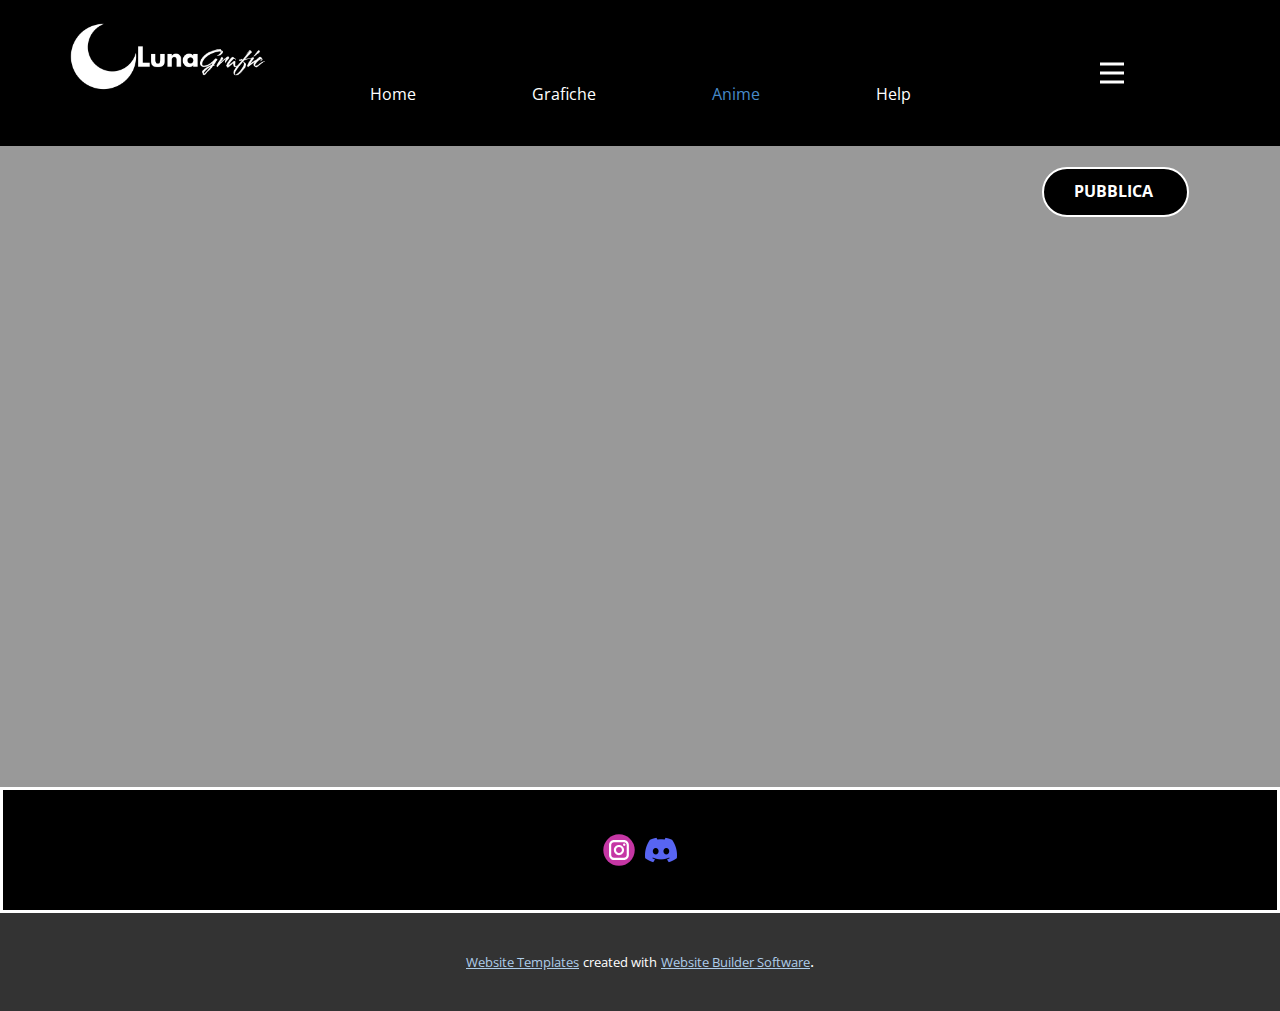
==== commit 770adb06: "y" ====
--- a/Anime.html
+++ b/Anime.html
@@ -13,13 +13,15 @@
     <link id="u-theme-google-font" rel="stylesheet" href="https://fonts.googleapis.com/css?family=Roboto:100,100i,300,300i,400,400i,500,500i,700,700i,900,900i|Open+Sans:300,300i,400,400i,500,500i,600,600i,700,700i,800,800i">
     
     
-    
     <script type="application/ld+json">{
 		"@context": "http://schema.org",
 		"@type": "Organization",
 		"name": "Luna",
 		"logo": "images/template_2.png",
-		"sameAs": []
+		"sameAs": [
+				"https://instagram.com/_luna_net_",
+				"https://discord.gg/6d9ZTUPy2z"
+		]
 }</script>
     <meta name="theme-color" content="#478ac9">
     <meta property="og:title" content="Anime">
@@ -92,28 +94,19 @@
       </div></header>
     <section class="u-clearfix u-grey-40 u-section-1" id="sec-e182">
       <div class="u-clearfix u-sheet u-sheet-1">
-        <a href="blog/pubblica-anche-tu.html" class="u-black u-border-2 u-border-white u-btn u-btn-round u-button-style u-hover-grey-25 u-radius-33 u-text-hover-black u-text-white u-btn-1">Pubblica&nbsp;</a>
+        <a href="https://mattepriaggg.github.io/Luna.net/Help.html" class="u-black u-border-2 u-border-white u-btn u-btn-round u-button-style u-hover-grey-25 u-radius-33 u-text-hover-black u-text-white u-btn-1">Pubblica&nbsp;</a>
       </div>
-    </section>
-    <section class="u-align-left u-clearfix u-section-2" id="sec-8b97">
-      <div class="u-clearfix u-sheet u-sheet-1"></div>
     </section>
     
     
     <footer class="u-black u-border-3 u-border-white u-clearfix u-footer" id="sec-3a91"><div class="u-clearfix u-sheet u-sheet-1">
         <div class="u-align-left u-social-icons u-spacing-10 u-social-icons-1">
-          <a class="u-social-url" title="twitter" target="_blank" href=""><span class="u-icon u-social-icon u-social-twitter u-icon-1"><svg class="u-svg-link" preserveAspectRatio="xMidYMin slice" viewBox="0 0 112 112" style=""><use xmlns:xlink="http://www.w3.org/1999/xlink" xlink:href="#svg-72b2"></use></svg><svg class="u-svg-content" viewBox="0 0 112 112" x="0" y="0" id="svg-72b2"><circle fill="currentColor" class="st0" cx="56.1" cy="56.1" r="55"></circle><path fill="#FFFFFF" d="M83.8,47.3c0,0.6,0,1.2,0,1.7c0,17.7-13.5,38.2-38.2,38.2C38,87.2,31,85,25,81.2c1,0.1,2.1,0.2,3.2,0.2
-            c6.3,0,12.1-2.1,16.7-5.7c-5.9-0.1-10.8-4-12.5-9.3c0.8,0.2,1.7,0.2,2.5,0.2c1.2,0,2.4-0.2,3.5-0.5c-6.1-1.2-10.8-6.7-10.8-13.1
-            c0-0.1,0-0.1,0-0.2c1.8,1,3.9,1.6,6.1,1.7c-3.6-2.4-6-6.5-6-11.2c0-2.5,0.7-4.8,1.8-6.7c6.6,8.1,16.5,13.5,27.6,14
-            c-0.2-1-0.3-2-0.3-3.1c0-7.4,6-13.4,13.4-13.4c3.9,0,7.3,1.6,9.8,4.2c3.1-0.6,5.9-1.7,8.5-3.3c-1,3.1-3.1,5.8-5.9,7.4
-            c2.7-0.3,5.3-1,7.7-2.1C88.7,43,86.4,45.4,83.8,47.3z"></path></svg></span>
-          </a>
-          <a class="u-social-url" title="instagram" target="_blank" href=""><span class="u-icon u-social-icon u-social-instagram u-icon-2"><svg class="u-svg-link" preserveAspectRatio="xMidYMin slice" viewBox="0 0 112 112" style=""><use xmlns:xlink="http://www.w3.org/1999/xlink" xlink:href="#svg-ed8d"></use></svg><svg class="u-svg-content" viewBox="0 0 112 112" x="0" y="0" id="svg-ed8d"><circle fill="currentColor" cx="56.1" cy="56.1" r="55"></circle><path fill="#FFFFFF" d="M55.9,38.2c-9.9,0-17.9,8-17.9,17.9C38,66,46,74,55.9,74c9.9,0,17.9-8,17.9-17.9C73.8,46.2,65.8,38.2,55.9,38.2
+          <a class="u-social-url" title="instagram" target="_blank" href="https://instagram.com/_luna_net_"><span class="u-icon u-social-icon u-social-instagram u-icon-1"><svg class="u-svg-link" preserveAspectRatio="xMidYMin slice" viewBox="0 0 112 112" style=""><use xmlns:xlink="http://www.w3.org/1999/xlink" xlink:href="#svg-ed8d"></use></svg><svg class="u-svg-content" viewBox="0 0 112 112" x="0" y="0" id="svg-ed8d"><circle fill="currentColor" cx="56.1" cy="56.1" r="55"></circle><path fill="#FFFFFF" d="M55.9,38.2c-9.9,0-17.9,8-17.9,17.9C38,66,46,74,55.9,74c9.9,0,17.9-8,17.9-17.9C73.8,46.2,65.8,38.2,55.9,38.2
             z M55.9,66.4c-5.7,0-10.3-4.6-10.3-10.3c-0.1-5.7,4.6-10.3,10.3-10.3c5.7,0,10.3,4.6,10.3,10.3C66.2,61.8,61.6,66.4,55.9,66.4z"></path><path fill="#FFFFFF" d="M74.3,33.5c-2.3,0-4.2,1.9-4.2,4.2s1.9,4.2,4.2,4.2s4.2-1.9,4.2-4.2S76.6,33.5,74.3,33.5z"></path><path fill="#FFFFFF" d="M73.1,21.3H38.6c-9.7,0-17.5,7.9-17.5,17.5v34.5c0,9.7,7.9,17.6,17.5,17.6h34.5c9.7,0,17.5-7.9,17.5-17.5V38.8
             C90.6,29.1,82.7,21.3,73.1,21.3z M83,73.3c0,5.5-4.5,9.9-9.9,9.9H38.6c-5.5,0-9.9-4.5-9.9-9.9V38.8c0-5.5,4.5-9.9,9.9-9.9h34.5
             c5.5,0,9.9,4.5,9.9,9.9V73.3z"></path></svg></span>
           </a>
-          <a class="u-social-url" target="_blank" data-type="YouTube" title="YouTube" href=""><span class="u-icon u-social-icon u-social-youtube u-icon-3"><svg class="u-svg-link" preserveAspectRatio="xMidYMin slice" viewBox="0 0 112 112" style=""><use xmlns:xlink="http://www.w3.org/1999/xlink" xlink:href="#svg-ea54"></use></svg><svg class="u-svg-content" viewBox="0 0 112 112" x="0" y="0" id="svg-ea54"><circle fill="currentColor" cx="56.1" cy="56.1" r="55"></circle><path fill="#FFFFFF" d="M74.9,33.3H37.3c-7.4,0-13.4,6-13.4,13.4v18.8c0,7.4,6,13.4,13.4,13.4h37.6c7.4,0,13.4-6,13.4-13.4V46.7 C88.3,39.3,82.3,33.3,74.9,33.3L74.9,33.3z M65.9,57l-17.6,8.4c-0.5,0.2-1-0.1-1-0.6V47.5c0-0.5,0.6-0.9,1-0.6l17.6,8.9 C66.4,56,66.4,56.8,65.9,57L65.9,57z"></path></svg></span>
+          <a class="u-social-url" target="_blank" data-type="Custom" title="Custom" href="https://discord.gg/6d9ZTUPy2z"><span class="u-file-icon u-icon u-social-custom u-social-icon u-icon-2"><img src="images/5968756.png" alt=""></span>
           </a>
         </div>
       </div></footer>
--- a/nicepage.css
+++ b/nicepage.css
@@ -22524,12 +22524,12 @@
 .u-container-layout.u-container-layout.u-color-1-dark-3:before,
 .u-table-alt-color-1-dark-3 tr:nth-child(even) {
   color: #ffffff;
-  background-color: #332929;
+  background-color: #292e33;
 }
 .u-button-style.u-color-1-dark-3,
 .u-button-style.u-color-1-dark-3[class*="u-border-"] {
   color: #ffffff !important;
-  background-color: #332929 !important;
+  background-color: #292e33 !important;
 }
 .u-button-style.u-color-1-dark-3:hover,
 .u-button-style.u-color-1-dark-3[class*="u-border-"]:hover,
@@ -22542,7 +22542,7 @@
 li.active > .u-button-style.u-button-style.u-color-1-dark-3,
 li.active > .u-button-style.u-button-style.u-color-1-dark-3[class*="u-border-"] {
   color: #ffffff !important;
-  background-color: #2e2525 !important;
+  background-color: #25292e !important;
 }
 .u-hover-color-1-dark-3:hover,
 .u-hover-color-1-dark-3[class*="u-border-"]:hover,
@@ -22565,10 +22565,10 @@
 li.active > a.u-button-style.u-button-style.u-active-color-1-dark-3,
 li.active > a.u-button-style.u-button-style.u-active-color-1-dark-3[class*="u-border-"] {
   color: #ffffff !important;
-  background-color: #332929 !important;
+  background-color: #292e33 !important;
 }
 a.u-link.u-hover-color-1-dark-3:hover {
-  color: #332929 !important;
+  color: #292e33 !important;
 }
 .u-color-1-dark-2,
 .u-body.u-color-1-dark-2,
@@ -22579,12 +22579,12 @@
 .u-container-layout.u-container-layout.u-color-1-dark-2:before,
 .u-table-alt-color-1-dark-2 tr:nth-child(even) {
   color: #ffffff;
-  background-color: #6b4748;
+  background-color: #425465;
 }
 .u-button-style.u-color-1-dark-2,
 .u-button-style.u-color-1-dark-2[class*="u-border-"] {
   color: #ffffff !important;
-  background-color: #6b4748 !important;
+  background-color: #425465 !important;
 }
 .u-button-style.u-color-1-dark-2:hover,
 .u-button-style.u-color-1-dark-2[class*="u-border-"]:hover,
@@ -22597,7 +22597,7 @@
 li.active > .u-button-style.u-button-style.u-color-1-dark-2,
 li.active > .u-button-style.u-button-style.u-color-1-dark-2[class*="u-border-"] {
   color: #ffffff !important;
-  background-color: #604041 !important;
+  background-color: #3b4c5b !important;
 }
 .u-hover-color-1-dark-2:hover,
 .u-hover-color-1-dark-2[class*="u-border-"]:hover,
@@ -22620,10 +22620,10 @@
 li.active > a.u-button-style.u-button-style.u-active-color-1-dark-2,
 li.active > a.u-button-style.u-button-style.u-active-color-1-dark-2[class*="u-border-"] {
   color: #ffffff !important;
-  background-color: #6b4748 !important;
+  background-color: #425465 !important;
 }
 a.u-link.u-hover-color-1-dark-2:hover {
-  color: #6b4748 !important;
+  color: #425465 !important;
 }
 .u-color-1-dark-1,
 .u-body.u-color-1-dark-1,
@@ -22634,12 +22634,12 @@
 .u-container-layout.u-container-layout.u-color-1-dark-1:before,
 .u-table-alt-color-1-dark-1 tr:nth-child(even) {
   color: #ffffff;
-  background-color: #a35559;
+  background-color: #4c7397;
 }
 .u-button-style.u-color-1-dark-1,
 .u-button-style.u-color-1-dark-1[class*="u-border-"] {
   color: #ffffff !important;
-  background-color: #a35559 !important;
+  background-color: #4c7397 !important;
 }
 .u-button-style.u-color-1-dark-1:hover,
 .u-button-style.u-color-1-dark-1[class*="u-border-"]:hover,
@@ -22652,7 +22652,7 @@
 li.active > .u-button-style.u-button-style.u-color-1-dark-1,
 li.active > .u-button-style.u-button-style.u-color-1-dark-1[class*="u-border-"] {
   color: #ffffff !important;
-  background-color: #934c50 !important;
+  background-color: #446888 !important;
 }
 .u-hover-color-1-dark-1:hover,
 .u-hover-color-1-dark-1[class*="u-border-"]:hover,
@@ -22675,10 +22675,10 @@
 li.active > a.u-button-style.u-button-style.u-active-color-1-dark-1,
 li.active > a.u-button-style.u-button-style.u-active-color-1-dark-1[class*="u-border-"] {
   color: #ffffff !important;
-  background-color: #a35559 !important;
+  background-color: #4c7397 !important;
 }
 a.u-link.u-hover-color-1-dark-1:hover {
-  color: #a35559 !important;
+  color: #4c7397 !important;
 }
 .u-color-1,
 .u-body.u-color-1,
@@ -22689,12 +22689,12 @@
 .u-container-layout.u-container-layout.u-color-1:before,
 .u-table-alt-color-1 tr:nth-child(even) {
   color: #ffffff;
-  background-color: #db545a;
+  background-color: #478ac9;
 }
 .u-button-style.u-color-1,
 .u-button-style.u-color-1[class*="u-border-"] {
   color: #ffffff !important;
-  background-color: #db545a !important;
+  background-color: #478ac9 !important;
 }
 .u-button-style.u-color-1:hover,
 .u-button-style.u-color-1[class*="u-border-"]:hover,
@@ -22707,7 +22707,7 @@
 li.active > .u-button-style.u-button-style.u-color-1,
 li.active > .u-button-style.u-button-style.u-color-1[class*="u-border-"] {
   color: #ffffff !important;
-  background-color: #d63b42 !important;
+  background-color: #387cbd !important;
 }
 .u-hover-color-1:hover,
 .u-hover-color-1[class*="u-border-"]:hover,
@@ -22730,10 +22730,10 @@
 li.active > a.u-button-style.u-button-style.u-active-color-1,
 li.active > a.u-button-style.u-button-style.u-active-color-1[class*="u-border-"] {
   color: #ffffff !important;
-  background-color: #db545a !important;
+  background-color: #478ac9 !important;
 }
 a.u-link.u-hover-color-1:hover {
-  color: #db545a !important;
+  color: #478ac9 !important;
 }
 .u-color-1-light-1,
 .u-body.u-color-1-light-1,
@@ -22744,12 +22744,12 @@
 .u-container-layout.u-container-layout.u-color-1-light-1:before,
 .u-table-alt-color-1-light-1 tr:nth-child(even) {
   color: #ffffff;
-  background-color: #e68387;
+  background-color: #77aad9;
 }
 .u-button-style.u-color-1-light-1,
 .u-button-style.u-color-1-light-1[class*="u-border-"] {
   color: #ffffff !important;
-  background-color: #e68387 !important;
+  background-color: #77aad9 !important;
 }
 .u-button-style.u-color-1-light-1:hover,
 .u-button-style.u-color-1-light-1[class*="u-border-"]:hover,
@@ -22762,7 +22762,7 @@
 li.active > .u-button-style.u-button-style.u-color-1-light-1,
 li.active > .u-button-style.u-button-style.u-color-1-light-1[class*="u-border-"] {
   color: #ffffff !important;
-  background-color: #e0656a !important;
+  background-color: #5d9ad2 !important;
 }
 .u-hover-color-1-light-1:hover,
 .u-hover-color-1-light-1[class*="u-border-"]:hover,
@@ -22785,10 +22785,10 @@
 li.active > a.u-button-style.u-button-style.u-active-color-1-light-1,
 li.active > a.u-button-style.u-button-style.u-active-color-1-light-1[class*="u-border-"] {
   color: #ffffff !important;
-  background-color: #e68387 !important;
+  background-color: #77aad9 !important;
 }
 a.u-link.u-hover-color-1-light-1:hover {
-  color: #e68387 !important;
+  color: #77aad9 !important;
 }
 .u-color-1-light-2,
 .u-body.u-color-1-light-2,
@@ -22799,12 +22799,12 @@
 .u-container-layout.u-container-layout.u-color-1-light-2:before,
 .u-table-alt-color-1-light-2 tr:nth-child(even) {
   color: #111111;
-  background-color: #f1b5b8;
+  background-color: #adcce9;
 }
 .u-button-style.u-color-1-light-2,
 .u-button-style.u-color-1-light-2[class*="u-border-"] {
   color: #111111 !important;
-  background-color: #f1b5b8 !important;
+  background-color: #adcce9 !important;
 }
 .u-button-style.u-color-1-light-2:hover,
 .u-button-style.u-color-1-light-2[class*="u-border-"]:hover,
@@ -22817,7 +22817,7 @@
 li.active > .u-button-style.u-button-style.u-color-1-light-2,
 li.active > .u-button-style.u-button-style.u-color-1-light-2[class*="u-border-"] {
   color: #111111 !important;
-  background-color: #ea9296 !important;
+  background-color: #8db8e0 !important;
 }
 .u-hover-color-1-light-2:hover,
 .u-hover-color-1-light-2[class*="u-border-"]:hover,
@@ -22840,10 +22840,10 @@
 li.active > a.u-button-style.u-button-style.u-active-color-1-light-2,
 li.active > a.u-button-style.u-button-style.u-active-color-1-light-2[class*="u-border-"] {
   color: #111111 !important;
-  background-color: #f1b5b8 !important;
+  background-color: #adcce9 !important;
 }
 a.u-link.u-hover-color-1-light-2:hover {
-  color: #f1b5b8 !important;
+  color: #adcce9 !important;
 }
 .u-color-1-light-3,
 .u-body.u-color-1-light-3,
@@ -22854,12 +22854,12 @@
 .u-container-layout.u-container-layout.u-color-1-light-3:before,
 .u-table-alt-color-1-light-3 tr:nth-child(even) {
   color: #111111;
-  background-color: #fbeced;
+  background-color: #e9f2fa;
 }
 .u-button-style.u-color-1-light-3,
 .u-button-style.u-color-1-light-3[class*="u-border-"] {
   color: #111111 !important;
-  background-color: #fbeced !important;
+  background-color: #e9f2fa !important;
 }
 .u-button-style.u-color-1-light-3:hover,
 .u-button-style.u-color-1-light-3[class*="u-border-"]:hover,
@@ -22872,7 +22872,7 @@
 li.active > .u-button-style.u-button-style.u-color-1-light-3,
 li.active > .u-button-style.u-button-style.u-color-1-light-3[class*="u-border-"] {
   color: #111111 !important;
-  background-color: #f3c4c7 !important;
+  background-color: #c2dbf1 !important;
 }
 .u-hover-color-1-light-3:hover,
 .u-hover-color-1-light-3[class*="u-border-"]:hover,
@@ -22895,10 +22895,10 @@
 li.active > a.u-button-style.u-button-style.u-active-color-1-light-3,
 li.active > a.u-button-style.u-button-style.u-active-color-1-light-3[class*="u-border-"] {
   color: #111111 !important;
-  background-color: #fbeced !important;
+  background-color: #e9f2fa !important;
 }
 a.u-link.u-hover-color-1-light-3:hover {
-  color: #fbeced !important;
+  color: #e9f2fa !important;
 }
 .u-color-1-base,
 .u-body.u-color-1-base,
@@ -22909,12 +22909,12 @@
 .u-container-layout.u-container-layout.u-color-1-base:before,
 .u-table-alt-color-1-base tr:nth-child(even) {
   color: #ffffff;
-  background-color: #db545a;
+  background-color: #478ac9;
 }
 .u-button-style.u-color-1-base,
 .u-button-style.u-color-1-base[class*="u-border-"] {
   color: #ffffff !important;
-  background-color: #db545a !important;
+  background-color: #478ac9 !important;
 }
 .u-button-style.u-color-1-base:hover,
 .u-button-style.u-color-1-base[class*="u-border-"]:hover,
@@ -22927,7 +22927,7 @@
 li.active > .u-button-style.u-button-style.u-color-1-base,
 li.active > .u-button-style.u-button-style.u-color-1-base[class*="u-border-"] {
   color: #ffffff !important;
-  background-color: #d63b42 !important;
+  background-color: #387cbd !important;
 }
 .u-hover-color-1-base:hover,
 .u-hover-color-1-base[class*="u-border-"]:hover,
@@ -22950,10 +22950,10 @@
 li.active > a.u-button-style.u-button-style.u-active-color-1-base,
 li.active > a.u-button-style.u-button-style.u-active-color-1-base[class*="u-border-"] {
   color: #ffffff !important;
-  background-color: #db545a !important;
+  background-color: #478ac9 !important;
 }
 a.u-link.u-hover-color-1-base:hover {
-  color: #db545a !important;
+  color: #478ac9 !important;
 }
 .u-color-2-dark-3,
 .u-body.u-color-2-dark-3,
@@ -22964,12 +22964,12 @@
 .u-container-layout.u-container-layout.u-color-2-dark-3:before,
 .u-table-alt-color-2-dark-3 tr:nth-child(even) {
   color: #ffffff;
-  background-color: #333129;
+  background-color: #332929;
 }
 .u-button-style.u-color-2-dark-3,
 .u-button-style.u-color-2-dark-3[class*="u-border-"] {
   color: #ffffff !important;
-  background-color: #333129 !important;
+  background-color: #332929 !important;
 }
 .u-button-style.u-color-2-dark-3:hover,
 .u-button-style.u-color-2-dark-3[class*="u-border-"]:hover,
@@ -22982,7 +22982,7 @@
 li.active > .u-button-style.u-button-style.u-color-2-dark-3,
 li.active > .u-button-style.u-button-style.u-color-2-dark-3[class*="u-border-"] {
   color: #ffffff !important;
-  background-color: #2e2c25 !important;
+  background-color: #2e2525 !important;
 }
 .u-hover-color-2-dark-3:hover,
 .u-hover-color-2-dark-3[class*="u-border-"]:hover,
@@ -23005,10 +23005,10 @@
 li.active > a.u-button-style.u-button-style.u-active-color-2-dark-3,
 li.active > a.u-button-style.u-button-style.u-active-color-2-dark-3[class*="u-border-"] {
   color: #ffffff !important;
-  background-color: #333129 !important;
+  background-color: #332929 !important;
 }
 a.u-link.u-hover-color-2-dark-3:hover {
-  color: #333129 !important;
+  color: #332929 !important;
 }
 .u-color-2-dark-2,
 .u-body.u-color-2-dark-2,
@@ -23019,12 +23019,12 @@
 .u-container-layout.u-container-layout.u-color-2-dark-2:before,
 .u-table-alt-color-2-dark-2 tr:nth-child(even) {
   color: #ffffff;
-  background-color: #72683f;
+  background-color: #6b4748;
 }
 .u-button-style.u-color-2-dark-2,
 .u-button-style.u-color-2-dark-2[class*="u-border-"] {
   color: #ffffff !important;
-  background-color: #72683f !important;
+  background-color: #6b4748 !important;
 }
 .u-button-style.u-color-2-dark-2:hover,
 .u-button-style.u-color-2-dark-2[class*="u-border-"]:hover,
@@ -23037,7 +23037,7 @@
 li.active > .u-button-style.u-button-style.u-color-2-dark-2,
 li.active > .u-button-style.u-button-style.u-color-2-dark-2[class*="u-border-"] {
   color: #ffffff !important;
-  background-color: #675e39 !important;
+  background-color: #604041 !important;
 }
 .u-hover-color-2-dark-2:hover,
 .u-hover-color-2-dark-2[class*="u-border-"]:hover,
@@ -23060,10 +23060,10 @@
 li.active > a.u-button-style.u-button-style.u-active-color-2-dark-2,
 li.active > a.u-button-style.u-button-style.u-active-color-2-dark-2[class*="u-border-"] {
   color: #ffffff !important;
-  background-color: #72683f !important;
+  background-color: #6b4748 !important;
 }
 a.u-link.u-hover-color-2-dark-2:hover {
-  color: #72683f !important;
+  color: #6b4748 !important;
 }
 .u-color-2-dark-1,
 .u-body.u-color-2-dark-1,
@@ -23074,12 +23074,12 @@
 .u-container-layout.u-container-layout.u-color-2-dark-1:before,
 .u-table-alt-color-2-dark-1 tr:nth-child(even) {
   color: #ffffff;
-  background-color: #b29a36;
+  background-color: #a35559;
 }
 .u-button-style.u-color-2-dark-1,
 .u-button-style.u-color-2-dark-1[class*="u-border-"] {
   color: #ffffff !important;
-  background-color: #b29a36 !important;
+  background-color: #a35559 !important;
 }
 .u-button-style.u-color-2-dark-1:hover,
 .u-button-style.u-color-2-dark-1[class*="u-border-"]:hover,
@@ -23092,7 +23092,7 @@
 li.active > .u-button-style.u-button-style.u-color-2-dark-1,
 li.active > .u-button-style.u-button-style.u-color-2-dark-1[class*="u-border-"] {
   color: #ffffff !important;
-  background-color: #a08b31 !important;
+  background-color: #934c50 !important;
 }
 .u-hover-color-2-dark-1:hover,
 .u-hover-color-2-dark-1[class*="u-border-"]:hover,
@@ -23115,10 +23115,10 @@
 li.active > a.u-button-style.u-button-style.u-active-color-2-dark-1,
 li.active > a.u-button-style.u-button-style.u-active-color-2-dark-1[class*="u-border-"] {
   color: #ffffff !important;
-  background-color: #b29a36 !important;
+  background-color: #a35559 !important;
 }
 a.u-link.u-hover-color-2-dark-1:hover {
-  color: #b29a36 !important;
+  color: #a35559 !important;
 }
 .u-color-2,
 .u-body.u-color-2,
@@ -23128,13 +23128,13 @@
 .u-color-2.u-sidenav:before,
 .u-container-layout.u-container-layout.u-color-2:before,
 .u-table-alt-color-2 tr:nth-child(even) {
-  color: #111111;
-  background-color: #f1c50e;
+  color: #ffffff;
+  background-color: #db545a;
 }
 .u-button-style.u-color-2,
 .u-button-style.u-color-2[class*="u-border-"] {
-  color: #111111 !important;
-  background-color: #f1c50e !important;
+  color: #ffffff !important;
+  background-color: #db545a !important;
 }
 .u-button-style.u-color-2:hover,
 .u-button-style.u-color-2[class*="u-border-"]:hover,
@@ -23146,8 +23146,8 @@
 .u-button-style.u-button-style.u-color-2[class*="u-border-"].active,
 li.active > .u-button-style.u-button-style.u-color-2,
 li.active > .u-button-style.u-button-style.u-color-2[class*="u-border-"] {
-  color: #111111 !important;
-  background-color: #d9b10d !important;
+  color: #ffffff !important;
+  background-color: #d63b42 !important;
 }
 .u-hover-color-2:hover,
 .u-hover-color-2[class*="u-border-"]:hover,
@@ -23169,11 +23169,11 @@
 a.u-button-style.u-button-style.active > .u-active-color-2[class*="u-border-"],
 li.active > a.u-button-style.u-button-style.u-active-color-2,
 li.active > a.u-button-style.u-button-style.u-active-color-2[class*="u-border-"] {
-  color: #111111 !important;
-  background-color: #f1c50e !important;
+  color: #ffffff !important;
+  background-color: #db545a !important;
 }
 a.u-link.u-hover-color-2:hover {
-  color: #f1c50e !important;
+  color: #db545a !important;
 }
 .u-color-2-light-1,
 .u-body.u-color-2-light-1,
@@ -23183,13 +23183,13 @@
 .u-color-2-light-1.u-sidenav:before,
 .u-container-layout.u-container-layout.u-color-2-light-1:before,
 .u-table-alt-color-2-light-1 tr:nth-child(even) {
-  color: #111111;
-  background-color: #f5d654;
+  color: #ffffff;
+  background-color: #e68387;
 }
 .u-button-style.u-color-2-light-1,
 .u-button-style.u-color-2-light-1[class*="u-border-"] {
-  color: #111111 !important;
-  background-color: #f5d654 !important;
+  color: #ffffff !important;
+  background-color: #e68387 !important;
 }
 .u-button-style.u-color-2-light-1:hover,
 .u-button-style.u-color-2-light-1[class*="u-border-"]:hover,
@@ -23201,8 +23201,8 @@
 .u-button-style.u-button-style.u-color-2-light-1[class*="u-border-"].active,
 li.active > .u-button-style.u-button-style.u-color-2-light-1,
 li.active > .u-button-style.u-button-style.u-color-2-light-1[class*="u-border-"] {
-  color: #111111 !important;
-  background-color: #f3cf35 !important;
+  color: #ffffff !important;
+  background-color: #e0656a !important;
 }
 .u-hover-color-2-light-1:hover,
 .u-hover-color-2-light-1[class*="u-border-"]:hover,
@@ -23224,11 +23224,11 @@
 a.u-button-style.u-button-style.active > .u-active-color-2-light-1[class*="u-border-"],
 li.active > a.u-button-style.u-button-style.u-active-color-2-light-1,
 li.active > a.u-button-style.u-button-style.u-active-color-2-light-1[class*="u-border-"] {
-  color: #111111 !important;
-  background-color: #f5d654 !important;
+  color: #ffffff !important;
+  background-color: #e68387 !important;
 }
 a.u-link.u-hover-color-2-light-1:hover {
-  color: #f5d654 !important;
+  color: #e68387 !important;
 }
 .u-color-2-light-2,
 .u-body.u-color-2-light-2,
@@ -23239,12 +23239,12 @@
 .u-container-layout.u-container-layout.u-color-2-light-2:before,
 .u-table-alt-color-2-light-2 tr:nth-child(even) {
   color: #111111;
-  background-color: #f9e79b;
+  background-color: #f1b5b8;
 }
 .u-button-style.u-color-2-light-2,
 .u-button-style.u-color-2-light-2[class*="u-border-"] {
   color: #111111 !important;
-  background-color: #f9e79b !important;
+  background-color: #f1b5b8 !important;
 }
 .u-button-style.u-color-2-light-2:hover,
 .u-button-style.u-color-2-light-2[class*="u-border-"]:hover,
@@ -23257,7 +23257,7 @@
 li.active > .u-button-style.u-button-style.u-color-2-light-2,
 li.active > .u-button-style.u-button-style.u-color-2-light-2[class*="u-border-"] {
   color: #111111 !important;
-  background-color: #f7de75 !important;
+  background-color: #ea9296 !important;
 }
 .u-hover-color-2-light-2:hover,
 .u-hover-color-2-light-2[class*="u-border-"]:hover,
@@ -23280,10 +23280,10 @@
 li.active > a.u-button-style.u-button-style.u-active-color-2-light-2,
 li.active > a.u-button-style.u-button-style.u-active-color-2-light-2[class*="u-border-"] {
   color: #111111 !important;
-  background-color: #f9e79b !important;
+  background-color: #f1b5b8 !important;
 }
 a.u-link.u-hover-color-2-light-2:hover {
-  color: #f9e79b !important;
+  color: #f1b5b8 !important;
 }
 .u-color-2-light-3,
 .u-body.u-color-2-light-3,
@@ -23294,12 +23294,12 @@
 .u-container-layout.u-container-layout.u-color-2-light-3:before,
 .u-table-alt-color-2-light-3 tr:nth-child(even) {
   color: #111111;
-  background-color: #fef9e6;
+  background-color: #fbeced;
 }
 .u-button-style.u-color-2-light-3,
 .u-button-style.u-color-2-light-3[class*="u-border-"] {
   color: #111111 !important;
-  background-color: #fef9e6 !important;
+  background-color: #fbeced !important;
 }
 .u-button-style.u-color-2-light-3:hover,
 .u-button-style.u-color-2-light-3[class*="u-border-"]:hover,
@@ -23312,7 +23312,7 @@
 li.active > .u-button-style.u-button-style.u-color-2-light-3,
 li.active > .u-button-style.u-button-style.u-color-2-light-3[class*="u-border-"] {
   color: #111111 !important;
-  background-color: #fceeb7 !important;
+  background-color: #f3c4c7 !important;
 }
 .u-hover-color-2-light-3:hover,
 .u-hover-color-2-light-3[class*="u-border-"]:hover,
@@ -23335,10 +23335,10 @@
 li.active > a.u-button-style.u-button-style.u-active-color-2-light-3,
 li.active > a.u-button-style.u-button-style.u-active-color-2-light-3[class*="u-border-"] {
   color: #111111 !important;
-  background-color: #fef9e6 !important;
+  background-color: #fbeced !important;
 }
 a.u-link.u-hover-color-2-light-3:hover {
-  color: #fef9e6 !important;
+  color: #fbeced !important;
 }
 .u-color-2-base,
 .u-body.u-color-2-base,
@@ -23348,13 +23348,13 @@
 .u-color-2-base.u-sidenav:before,
 .u-container-layout.u-container-layout.u-color-2-base:before,
 .u-table-alt-color-2-base tr:nth-child(even) {
-  color: #111111;
-  background-color: #f1c50e;
+  color: #ffffff;
+  background-color: #db545a;
 }
 .u-button-style.u-color-2-base,
 .u-button-style.u-color-2-base[class*="u-border-"] {
-  color: #111111 !important;
-  background-color: #f1c50e !important;
+  color: #ffffff !important;
+  background-color: #db545a !important;
 }
 .u-button-style.u-color-2-base:hover,
 .u-button-style.u-color-2-base[class*="u-border-"]:hover,
@@ -23366,8 +23366,8 @@
 .u-button-style.u-button-style.u-color-2-base[class*="u-border-"].active,
 li.active > .u-button-style.u-button-style.u-color-2-base,
 li.active > .u-button-style.u-button-style.u-color-2-base[class*="u-border-"] {
-  color: #111111 !important;
-  background-color: #d9b10d !important;
+  color: #ffffff !important;
+  background-color: #d63b42 !important;
 }
 .u-hover-color-2-base:hover,
 .u-hover-color-2-base[class*="u-border-"]:hover,
@@ -23389,11 +23389,11 @@
 a.u-button-style.u-button-style.active > .u-active-color-2-base[class*="u-border-"],
 li.active > a.u-button-style.u-button-style.u-active-color-2-base,
 li.active > a.u-button-style.u-button-style.u-active-color-2-base[class*="u-border-"] {
-  color: #111111 !important;
-  background-color: #f1c50e !important;
+  color: #ffffff !important;
+  background-color: #db545a !important;
 }
 a.u-link.u-hover-color-2-base:hover {
-  color: #f1c50e !important;
+  color: #db545a !important;
 }
 .u-color-3-dark-3,
 .u-body.u-color-3-dark-3,
@@ -23404,12 +23404,12 @@
 .u-container-layout.u-container-layout.u-color-3-dark-3:before,
 .u-table-alt-color-3-dark-3 tr:nth-child(even) {
   color: #ffffff;
-  background-color: #293332;
+  background-color: #333129;
 }
 .u-button-style.u-color-3-dark-3,
 .u-button-style.u-color-3-dark-3[class*="u-border-"] {
   color: #ffffff !important;
-  background-color: #293332 !important;
+  background-color: #333129 !important;
 }
 .u-button-style.u-color-3-dark-3:hover,
 .u-button-style.u-color-3-dark-3[class*="u-border-"]:hover,
@@ -23422,7 +23422,7 @@
 li.active > .u-button-style.u-button-style.u-color-3-dark-3,
 li.active > .u-button-style.u-button-style.u-color-3-dark-3[class*="u-border-"] {
   color: #ffffff !important;
-  background-color: #252e2d !important;
+  background-color: #2e2c25 !important;
 }
 .u-hover-color-3-dark-3:hover,
 .u-hover-color-3-dark-3[class*="u-border-"]:hover,
@@ -23445,10 +23445,10 @@
 li.active > a.u-button-style.u-button-style.u-active-color-3-dark-3,
 li.active > a.u-button-style.u-button-style.u-active-color-3-dark-3[class*="u-border-"] {
   color: #ffffff !important;
-  background-color: #293332 !important;
+  background-color: #333129 !important;
 }
 a.u-link.u-hover-color-3-dark-3:hover {
-  color: #293332 !important;
+  color: #333129 !important;
 }
 .u-color-3-dark-2,
 .u-body.u-color-3-dark-2,
@@ -23459,12 +23459,12 @@
 .u-container-layout.u-container-layout.u-color-3-dark-2:before,
 .u-table-alt-color-3-dark-2 tr:nth-child(even) {
   color: #ffffff;
-  background-color: #41807c;
+  background-color: #72683f;
 }
 .u-button-style.u-color-3-dark-2,
 .u-button-style.u-color-3-dark-2[class*="u-border-"] {
   color: #ffffff !important;
-  background-color: #41807c !important;
+  background-color: #72683f !important;
 }
 .u-button-style.u-color-3-dark-2:hover,
 .u-button-style.u-color-3-dark-2[class*="u-border-"]:hover,
@@ -23477,7 +23477,7 @@
 li.active > .u-button-style.u-button-style.u-color-3-dark-2,
 li.active > .u-button-style.u-button-style.u-color-3-dark-2[class*="u-border-"] {
   color: #ffffff !important;
-  background-color: #3a7370 !important;
+  background-color: #675e39 !important;
 }
 .u-hover-color-3-dark-2:hover,
 .u-hover-color-3-dark-2[class*="u-border-"]:hover,
@@ -23500,10 +23500,10 @@
 li.active > a.u-button-style.u-button-style.u-active-color-3-dark-2,
 li.active > a.u-button-style.u-button-style.u-active-color-3-dark-2[class*="u-border-"] {
   color: #ffffff !important;
-  background-color: #41807c !important;
+  background-color: #72683f !important;
 }
 a.u-link.u-hover-color-3-dark-2:hover {
-  color: #41807c !important;
+  color: #72683f !important;
 }
 .u-color-3-dark-1,
 .u-body.u-color-3-dark-1,
@@ -23514,12 +23514,12 @@
 .u-container-layout.u-container-layout.u-color-3-dark-1:before,
 .u-table-alt-color-3-dark-1 tr:nth-child(even) {
   color: #ffffff;
-  background-color: #2cccc4;
+  background-color: #b29a36;
 }
 .u-button-style.u-color-3-dark-1,
 .u-button-style.u-color-3-dark-1[class*="u-border-"] {
   color: #ffffff !important;
-  background-color: #2cccc4 !important;
+  background-color: #b29a36 !important;
 }
 .u-button-style.u-color-3-dark-1:hover,
 .u-button-style.u-color-3-dark-1[class*="u-border-"]:hover,
@@ -23532,7 +23532,7 @@
 li.active > .u-button-style.u-button-style.u-color-3-dark-1,
 li.active > .u-button-style.u-button-style.u-color-3-dark-1[class*="u-border-"] {
   color: #ffffff !important;
-  background-color: #28b8b0 !important;
+  background-color: #a08b31 !important;
 }
 .u-hover-color-3-dark-1:hover,
 .u-hover-color-3-dark-1[class*="u-border-"]:hover,
@@ -23555,10 +23555,10 @@
 li.active > a.u-button-style.u-button-style.u-active-color-3-dark-1,
 li.active > a.u-button-style.u-button-style.u-active-color-3-dark-1[class*="u-border-"] {
   color: #ffffff !important;
-  background-color: #2cccc4 !important;
+  background-color: #b29a36 !important;
 }
 a.u-link.u-hover-color-3-dark-1:hover {
-  color: #2cccc4 !important;
+  color: #b29a36 !important;
 }
 .u-color-3,
 .u-body.u-color-3,
@@ -23569,12 +23569,12 @@
 .u-container-layout.u-container-layout.u-color-3:before,
 .u-table-alt-color-3 tr:nth-child(even) {
   color: #111111;
-  background-color: #3be8e0;
+  background-color: #f1c50e;
 }
 .u-button-style.u-color-3,
 .u-button-style.u-color-3[class*="u-border-"] {
   color: #111111 !important;
-  background-color: #3be8e0 !important;
+  background-color: #f1c50e !important;
 }
 .u-button-style.u-color-3:hover,
 .u-button-style.u-color-3[class*="u-border-"]:hover,
@@ -23587,7 +23587,7 @@
 li.active > .u-button-style.u-button-style.u-color-3,
 li.active > .u-button-style.u-button-style.u-color-3[class*="u-border-"] {
   color: #111111 !important;
-  background-color: #21e5dc !important;
+  background-color: #d9b10d !important;
 }
 .u-hover-color-3:hover,
 .u-hover-color-3[class*="u-border-"]:hover,
@@ -23610,10 +23610,10 @@
 li.active > a.u-button-style.u-button-style.u-active-color-3,
 li.active > a.u-button-style.u-button-style.u-active-color-3[class*="u-border-"] {
   color: #111111 !important;
-  background-color: #3be8e0 !important;
+  background-color: #f1c50e !important;
 }
 a.u-link.u-hover-color-3:hover {
-  color: #3be8e0 !important;
+  color: #f1c50e !important;
 }
 .u-color-3-light-1,
 .u-body.u-color-3-light-1,
@@ -23624,12 +23624,12 @@
 .u-container-layout.u-container-layout.u-color-3-light-1:before,
 .u-table-alt-color-3-light-1 tr:nth-child(even) {
   color: #111111;
-  background-color: #72efe9;
+  background-color: #f5d654;
 }
 .u-button-style.u-color-3-light-1,
 .u-button-style.u-color-3-light-1[class*="u-border-"] {
   color: #111111 !important;
-  background-color: #72efe9 !important;
+  background-color: #f5d654 !important;
 }
 .u-button-style.u-color-3-light-1:hover,
 .u-button-style.u-color-3-light-1[class*="u-border-"]:hover,
@@ -23642,7 +23642,7 @@
 li.active > .u-button-style.u-button-style.u-color-3-light-1,
 li.active > .u-button-style.u-button-style.u-color-3-light-1[class*="u-border-"] {
   color: #111111 !important;
-  background-color: #52ebe4 !important;
+  background-color: #f3cf35 !important;
 }
 .u-hover-color-3-light-1:hover,
 .u-hover-color-3-light-1[class*="u-border-"]:hover,
@@ -23665,10 +23665,10 @@
 li.active > a.u-button-style.u-button-style.u-active-color-3-light-1,
 li.active > a.u-button-style.u-button-style.u-active-color-3-light-1[class*="u-border-"] {
   color: #111111 !important;
-  background-color: #72efe9 !important;
+  background-color: #f5d654 !important;
 }
 a.u-link.u-hover-color-3-light-1:hover {
-  color: #72efe9 !important;
+  color: #f5d654 !important;
 }
 .u-color-3-light-2,
 .u-body.u-color-3-light-2,
@@ -23679,12 +23679,12 @@
 .u-container-layout.u-container-layout.u-color-3-light-2:before,
 .u-table-alt-color-3-light-2 tr:nth-child(even) {
   color: #111111;
-  background-color: #adf6f2;
+  background-color: #f9e79b;
 }
 .u-button-style.u-color-3-light-2,
 .u-button-style.u-color-3-light-2[class*="u-border-"] {
   color: #111111 !important;
-  background-color: #adf6f2 !important;
+  background-color: #f9e79b !important;
 }
 .u-button-style.u-color-3-light-2:hover,
 .u-button-style.u-color-3-light-2[class*="u-border-"]:hover,
@@ -23697,7 +23697,7 @@
 li.active > .u-button-style.u-button-style.u-color-3-light-2,
 li.active > .u-button-style.u-button-style.u-color-3-light-2[class*="u-border-"] {
   color: #111111 !important;
-  background-color: #87f2ec !important;
+  background-color: #f7de75 !important;
 }
 .u-hover-color-3-light-2:hover,
 .u-hover-color-3-light-2[class*="u-border-"]:hover,
@@ -23720,10 +23720,10 @@
 li.active > a.u-button-style.u-button-style.u-active-color-3-light-2,
 li.active > a.u-button-style.u-button-style.u-active-color-3-light-2[class*="u-border-"] {
   color: #111111 !important;
-  background-color: #adf6f2 !important;
+  background-color: #f9e79b !important;
 }
 a.u-link.u-hover-color-3-light-2:hover {
-  color: #adf6f2 !important;
+  color: #f9e79b !important;
 }
 .u-color-3-light-3,
 .u-body.u-color-3-light-3,
@@ -23734,12 +23734,12 @@
 .u-container-layout.u-container-layout.u-color-3-light-3:before,
 .u-table-alt-color-3-light-3 tr:nth-child(even) {
   color: #111111;
-  background-color: #eafdfc;
+  background-color: #fef9e6;
 }
 .u-button-style.u-color-3-light-3,
 .u-button-style.u-color-3-light-3[class*="u-border-"] {
   color: #111111 !important;
-  background-color: #eafdfc !important;
+  background-color: #fef9e6 !important;
 }
 .u-button-style.u-color-3-light-3:hover,
 .u-button-style.u-color-3-light-3[class*="u-border-"]:hover,
@@ -23752,7 +23752,7 @@
 li.active > .u-button-style.u-button-style.u-color-3-light-3,
 li.active > .u-button-style.u-button-style.u-color-3-light-3[class*="u-border-"] {
   color: #111111 !important;
-  background-color: #bef9f6 !important;
+  background-color: #fceeb7 !important;
 }
 .u-hover-color-3-light-3:hover,
 .u-hover-color-3-light-3[class*="u-border-"]:hover,
@@ -23775,10 +23775,10 @@
 li.active > a.u-button-style.u-button-style.u-active-color-3-light-3,
 li.active > a.u-button-style.u-button-style.u-active-color-3-light-3[class*="u-border-"] {
   color: #111111 !important;
-  background-color: #eafdfc !important;
+  background-color: #fef9e6 !important;
 }
 a.u-link.u-hover-color-3-light-3:hover {
-  color: #eafdfc !important;
+  color: #fef9e6 !important;
 }
 .u-color-3-base,
 .u-body.u-color-3-base,
@@ -23788,13 +23788,13 @@
 .u-color-3-base.u-sidenav:before,
 .u-container-layout.u-container-layout.u-color-3-base:before,
 .u-table-alt-color-3-base tr:nth-child(even) {
-  color: #ffffff;
-  background-color: #2cccc4;
+  color: #111111;
+  background-color: #f1c50e;
 }
 .u-button-style.u-color-3-base,
 .u-button-style.u-color-3-base[class*="u-border-"] {
-  color: #ffffff !important;
-  background-color: #2cccc4 !important;
+  color: #111111 !important;
+  background-color: #f1c50e !important;
 }
 .u-button-style.u-color-3-base:hover,
 .u-button-style.u-color-3-base[class*="u-border-"]:hover,
@@ -23806,8 +23806,8 @@
 .u-button-style.u-button-style.u-color-3-base[class*="u-border-"].active,
 li.active > .u-button-style.u-button-style.u-color-3-base,
 li.active > .u-button-style.u-button-style.u-color-3-base[class*="u-border-"] {
-  color: #ffffff !important;
-  background-color: #28b8b0 !important;
+  color: #111111 !important;
+  background-color: #d9b10d !important;
 }
 .u-hover-color-3-base:hover,
 .u-hover-color-3-base[class*="u-border-"]:hover,
@@ -23829,11 +23829,11 @@
 a.u-button-style.u-button-style.active > .u-active-color-3-base[class*="u-border-"],
 li.active > a.u-button-style.u-button-style.u-active-color-3-base,
 li.active > a.u-button-style.u-button-style.u-active-color-3-base[class*="u-border-"] {
-  color: #ffffff !important;
-  background-color: #2cccc4 !important;
+  color: #111111 !important;
+  background-color: #f1c50e !important;
 }
 a.u-link.u-hover-color-3-base:hover {
-  color: #2cccc4 !important;
+  color: #f1c50e !important;
 }
 .u-color-4-dark-3,
 .u-body.u-color-4-dark-3,
@@ -23844,12 +23844,12 @@
 .u-container-layout.u-container-layout.u-color-4-dark-3:before,
 .u-table-alt-color-4-dark-3 tr:nth-child(even) {
   color: #ffffff;
-  background-color: #292d33;
+  background-color: #293332;
 }
 .u-button-style.u-color-4-dark-3,
 .u-button-style.u-color-4-dark-3[class*="u-border-"] {
   color: #ffffff !important;
-  background-color: #292d33 !important;
+  background-color: #293332 !important;
 }
 .u-button-style.u-color-4-dark-3:hover,
 .u-button-style.u-color-4-dark-3[class*="u-border-"]:hover,
@@ -23862,7 +23862,7 @@
 li.active > .u-button-style.u-button-style.u-color-4-dark-3,
 li.active > .u-button-style.u-button-style.u-color-4-dark-3[class*="u-border-"] {
   color: #ffffff !important;
-  background-color: #25292e !important;
+  background-color: #252e2d !important;
 }
 .u-hover-color-4-dark-3:hover,
 .u-hover-color-4-dark-3[class*="u-border-"]:hover,
@@ -23885,10 +23885,10 @@
 li.active > a.u-button-style.u-button-style.u-active-color-4-dark-3,
 li.active > a.u-button-style.u-button-style.u-active-color-4-dark-3[class*="u-border-"] {
   color: #ffffff !important;
-  background-color: #292d33 !important;
+  background-color: #293332 !important;
 }
 a.u-link.u-hover-color-4-dark-3:hover {
-  color: #292d33 !important;
+  color: #293332 !important;
 }
 .u-color-4-dark-2,
 .u-body.u-color-4-dark-2,
@@ -23899,12 +23899,12 @@
 .u-container-layout.u-container-layout.u-color-4-dark-2:before,
 .u-table-alt-color-4-dark-2 tr:nth-child(even) {
   color: #ffffff;
-  background-color: #555c66;
+  background-color: #41807c;
 }
 .u-button-style.u-color-4-dark-2,
 .u-button-style.u-color-4-dark-2[class*="u-border-"] {
   color: #ffffff !important;
-  background-color: #555c66 !important;
+  background-color: #41807c !important;
 }
 .u-button-style.u-color-4-dark-2:hover,
 .u-button-style.u-color-4-dark-2[class*="u-border-"]:hover,
@@ -23917,7 +23917,7 @@
 li.active > .u-button-style.u-button-style.u-color-4-dark-2,
 li.active > .u-button-style.u-button-style.u-color-4-dark-2[class*="u-border-"] {
   color: #ffffff !important;
-  background-color: #4d535c !important;
+  background-color: #3a7370 !important;
 }
 .u-hover-color-4-dark-2:hover,
 .u-hover-color-4-dark-2[class*="u-border-"]:hover,
@@ -23940,10 +23940,10 @@
 li.active > a.u-button-style.u-button-style.u-active-color-4-dark-2,
 li.active > a.u-button-style.u-button-style.u-active-color-4-dark-2[class*="u-border-"] {
   color: #ffffff !important;
-  background-color: #555c66 !important;
+  background-color: #41807c !important;
 }
 a.u-link.u-hover-color-4-dark-2:hover {
-  color: #555c66 !important;
+  color: #41807c !important;
 }
 .u-color-4-dark-1,
 .u-body.u-color-4-dark-1,
@@ -23954,12 +23954,12 @@
 .u-container-layout.u-container-layout.u-color-4-dark-1:before,
 .u-table-alt-color-4-dark-1 tr:nth-child(even) {
   color: #ffffff;
-  background-color: #858e99;
+  background-color: #2cccc4;
 }
 .u-button-style.u-color-4-dark-1,
 .u-button-style.u-color-4-dark-1[class*="u-border-"] {
   color: #ffffff !important;
-  background-color: #858e99 !important;
+  background-color: #2cccc4 !important;
 }
 .u-button-style.u-color-4-dark-1:hover,
 .u-button-style.u-color-4-dark-1[class*="u-border-"]:hover,
@@ -23972,7 +23972,7 @@
 li.active > .u-button-style.u-button-style.u-color-4-dark-1,
 li.active > .u-button-style.u-button-style.u-color-4-dark-1[class*="u-border-"] {
   color: #ffffff !important;
-  background-color: #75808c !important;
+  background-color: #28b8b0 !important;
 }
 .u-hover-color-4-dark-1:hover,
 .u-hover-color-4-dark-1[class*="u-border-"]:hover,
@@ -23995,10 +23995,10 @@
 li.active > a.u-button-style.u-button-style.u-active-color-4-dark-1,
 li.active > a.u-button-style.u-button-style.u-active-color-4-dark-1[class*="u-border-"] {
   color: #ffffff !important;
-  background-color: #858e99 !important;
+  background-color: #2cccc4 !important;
 }
 a.u-link.u-hover-color-4-dark-1:hover {
-  color: #858e99 !important;
+  color: #2cccc4 !important;
 }
 .u-color-4,
 .u-body.u-color-4,
@@ -24009,12 +24009,12 @@
 .u-container-layout.u-container-layout.u-color-4:before,
 .u-table-alt-color-4 tr:nth-child(even) {
   color: #111111;
-  background-color: #b9c1cc;
+  background-color: #3be8e0;
 }
 .u-button-style.u-color-4,
 .u-button-style.u-color-4[class*="u-border-"] {
   color: #111111 !important;
-  background-color: #b9c1cc !important;
+  background-color: #3be8e0 !important;
 }
 .u-button-style.u-color-4:hover,
 .u-button-style.u-color-4[class*="u-border-"]:hover,
@@ -24027,7 +24027,7 @@
 li.active > .u-button-style.u-button-style.u-color-4,
 li.active > .u-button-style.u-button-style.u-color-4[class*="u-border-"] {
   color: #111111 !important;
-  background-color: #a2adbc !important;
+  background-color: #21e5dc !important;
 }
 .u-hover-color-4:hover,
 .u-hover-color-4[class*="u-border-"]:hover,
@@ -24050,10 +24050,10 @@
 li.active > a.u-button-style.u-button-style.u-active-color-4,
 li.active > a.u-button-style.u-button-style.u-active-color-4[class*="u-border-"] {
   color: #111111 !important;
-  background-color: #b9c1cc !important;
+  background-color: #3be8e0 !important;
 }
 a.u-link.u-hover-color-4:hover {
-  color: #b9c1cc !important;
+  color: #3be8e0 !important;
 }
 .u-color-4-light-1,
 .u-body.u-color-4-light-1,
@@ -24064,12 +24064,12 @@
 .u-container-layout.u-container-layout.u-color-4-light-1:before,
 .u-table-alt-color-4-light-1 tr:nth-child(even) {
   color: #111111;
-  background-color: #ccd3db;
+  background-color: #72efe9;
 }
 .u-button-style.u-color-4-light-1,
 .u-button-style.u-color-4-light-1[class*="u-border-"] {
   color: #111111 !important;
-  background-color: #ccd3db !important;
+  background-color: #72efe9 !important;
 }
 .u-button-style.u-color-4-light-1:hover,
 .u-button-style.u-color-4-light-1[class*="u-border-"]:hover,
@@ -24082,7 +24082,7 @@
 li.active > .u-button-style.u-button-style.u-color-4-light-1,
 li.active > .u-button-style.u-button-style.u-color-4-light-1[class*="u-border-"] {
   color: #111111 !important;
-  background-color: #b3bec9 !important;
+  background-color: #52ebe4 !important;
 }
 .u-hover-color-4-light-1:hover,
 .u-hover-color-4-light-1[class*="u-border-"]:hover,
@@ -24105,10 +24105,10 @@
 li.active > a.u-button-style.u-button-style.u-active-color-4-light-1,
 li.active > a.u-button-style.u-button-style.u-active-color-4-light-1[class*="u-border-"] {
   color: #111111 !important;
-  background-color: #ccd3db !important;
+  background-color: #72efe9 !important;
 }
 a.u-link.u-hover-color-4-light-1:hover {
-  color: #ccd3db !important;
+  color: #72efe9 !important;
 }
 .u-color-4-light-2,
 .u-body.u-color-4-light-2,
@@ -24119,12 +24119,12 @@
 .u-container-layout.u-container-layout.u-color-4-light-2:before,
 .u-table-alt-color-4-light-2 tr:nth-child(even) {
   color: #111111;
-  background-color: #e0e5eb;
+  background-color: #adf6f2;
 }
 .u-button-style.u-color-4-light-2,
 .u-button-style.u-color-4-light-2[class*="u-border-"] {
   color: #111111 !important;
-  background-color: #e0e5eb !important;
+  background-color: #adf6f2 !important;
 }
 .u-button-style.u-color-4-light-2:hover,
 .u-button-style.u-color-4-light-2[class*="u-border-"]:hover,
@@ -24137,7 +24137,7 @@
 li.active > .u-button-style.u-button-style.u-color-4-light-2,
 li.active > .u-button-style.u-button-style.u-color-4-light-2[class*="u-border-"] {
   color: #111111 !important;
-  background-color: #c4ced9 !important;
+  background-color: #87f2ec !important;
 }
 .u-hover-color-4-light-2:hover,
 .u-hover-color-4-light-2[class*="u-border-"]:hover,
@@ -24160,10 +24160,10 @@
 li.active > a.u-button-style.u-button-style.u-active-color-4-light-2,
 li.active > a.u-button-style.u-button-style.u-active-color-4-light-2[class*="u-border-"] {
   color: #111111 !important;
-  background-color: #e0e5eb !important;
+  background-color: #adf6f2 !important;
 }
 a.u-link.u-hover-color-4-light-2:hover {
-  color: #e0e5eb !important;
+  color: #adf6f2 !important;
 }
 .u-color-4-light-3,
 .u-body.u-color-4-light-3,
@@ -24174,12 +24174,12 @@
 .u-container-layout.u-container-layout.u-color-4-light-3:before,
 .u-table-alt-color-4-light-3 tr:nth-child(even) {
   color: #111111;
-  background-color: #f5f7fa;
+  background-color: #eafdfc;
 }
 .u-button-style.u-color-4-light-3,
 .u-button-style.u-color-4-light-3[class*="u-border-"] {
   color: #111111 !important;
-  background-color: #f5f7fa !important;
+  background-color: #eafdfc !important;
 }
 .u-button-style.u-color-4-light-3:hover,
 .u-button-style.u-color-4-light-3[class*="u-border-"]:hover,
@@ -24192,7 +24192,7 @@
 li.active > .u-button-style.u-button-style.u-color-4-light-3,
 li.active > .u-button-style.u-button-style.u-color-4-light-3[class*="u-border-"] {
   color: #111111 !important;
-  background-color: #d4dde9 !important;
+  background-color: #bef9f6 !important;
 }
 .u-hover-color-4-light-3:hover,
 .u-hover-color-4-light-3[class*="u-border-"]:hover,
@@ -24215,10 +24215,10 @@
 li.active > a.u-button-style.u-button-style.u-active-color-4-light-3,
 li.active > a.u-button-style.u-button-style.u-active-color-4-light-3[class*="u-border-"] {
   color: #111111 !important;
-  background-color: #f5f7fa !important;
+  background-color: #eafdfc !important;
 }
 a.u-link.u-hover-color-4-light-3:hover {
-  color: #f5f7fa !important;
+  color: #eafdfc !important;
 }
 .u-color-4-base,
 .u-body.u-color-4-base,
@@ -24228,13 +24228,13 @@
 .u-color-4-base.u-sidenav:before,
 .u-container-layout.u-container-layout.u-color-4-base:before,
 .u-table-alt-color-4-base tr:nth-child(even) {
-  color: #111111;
-  background-color: #b9c1cc;
+  color: #ffffff;
+  background-color: #2cccc4;
 }
 .u-button-style.u-color-4-base,
 .u-button-style.u-color-4-base[class*="u-border-"] {
-  color: #111111 !important;
-  background-color: #b9c1cc !important;
+  color: #ffffff !important;
+  background-color: #2cccc4 !important;
 }
 .u-button-style.u-color-4-base:hover,
 .u-button-style.u-color-4-base[class*="u-border-"]:hover,
@@ -24246,8 +24246,8 @@
 .u-button-style.u-button-style.u-color-4-base[class*="u-border-"].active,
 li.active > .u-button-style.u-button-style.u-color-4-base,
 li.active > .u-button-style.u-button-style.u-color-4-base[class*="u-border-"] {
-  color: #111111 !important;
-  background-color: #a2adbc !important;
+  color: #ffffff !important;
+  background-color: #28b8b0 !important;
 }
 .u-hover-color-4-base:hover,
 .u-hover-color-4-base[class*="u-border-"]:hover,
@@ -24269,11 +24269,11 @@
 a.u-button-style.u-button-style.active > .u-active-color-4-base[class*="u-border-"],
 li.active > a.u-button-style.u-button-style.u-active-color-4-base,
 li.active > a.u-button-style.u-button-style.u-active-color-4-base[class*="u-border-"] {
-  color: #111111 !important;
-  background-color: #b9c1cc !important;
+  color: #ffffff !important;
+  background-color: #2cccc4 !important;
 }
 a.u-link.u-hover-color-4-base:hover {
-  color: #b9c1cc !important;
+  color: #2cccc4 !important;
 }
 .u-color-5-dark-3,
 .u-body.u-color-5-dark-3,
@@ -24284,12 +24284,12 @@
 .u-container-layout.u-container-layout.u-color-5-dark-3:before,
 .u-table-alt-color-5-dark-3 tr:nth-child(even) {
   color: #ffffff;
-  background-color: #292e33;
+  background-color: #292d33;
 }
 .u-button-style.u-color-5-dark-3,
 .u-button-style.u-color-5-dark-3[class*="u-border-"] {
   color: #ffffff !important;
-  background-color: #292e33 !important;
+  background-color: #292d33 !important;
 }
 .u-button-style.u-color-5-dark-3:hover,
 .u-button-style.u-color-5-dark-3[class*="u-border-"]:hover,
@@ -24325,10 +24325,10 @@
 li.active > a.u-button-style.u-button-style.u-active-color-5-dark-3,
 li.active > a.u-button-style.u-button-style.u-active-color-5-dark-3[class*="u-border-"] {
   color: #ffffff !important;
-  background-color: #292e33 !important;
+  background-color: #292d33 !important;
 }
 a.u-link.u-hover-color-5-dark-3:hover {
-  color: #292e33 !important;
+  color: #292d33 !important;
 }
 .u-color-5-dark-2,
 .u-body.u-color-5-dark-2,
@@ -24339,12 +24339,12 @@
 .u-container-layout.u-container-layout.u-color-5-dark-2:before,
 .u-table-alt-color-5-dark-2 tr:nth-child(even) {
   color: #ffffff;
-  background-color: #425465;
+  background-color: #555c66;
 }
 .u-button-style.u-color-5-dark-2,
 .u-button-style.u-color-5-dark-2[class*="u-border-"] {
   color: #ffffff !important;
-  background-color: #425465 !important;
+  background-color: #555c66 !important;
 }
 .u-button-style.u-color-5-dark-2:hover,
 .u-button-style.u-color-5-dark-2[class*="u-border-"]:hover,
@@ -24357,7 +24357,7 @@
 li.active > .u-button-style.u-button-style.u-color-5-dark-2,
 li.active > .u-button-style.u-button-style.u-color-5-dark-2[class*="u-border-"] {
   color: #ffffff !important;
-  background-color: #3b4c5b !important;
+  background-color: #4d535c !important;
 }
 .u-hover-color-5-dark-2:hover,
 .u-hover-color-5-dark-2[class*="u-border-"]:hover,
@@ -24380,10 +24380,10 @@
 li.active > a.u-button-style.u-button-style.u-active-color-5-dark-2,
 li.active > a.u-button-style.u-button-style.u-active-color-5-dark-2[class*="u-border-"] {
   color: #ffffff !important;
-  background-color: #425465 !important;
+  background-color: #555c66 !important;
 }
 a.u-link.u-hover-color-5-dark-2:hover {
-  color: #425465 !important;
+  color: #555c66 !important;
 }
 .u-color-5-dark-1,
 .u-body.u-color-5-dark-1,
@@ -24394,12 +24394,12 @@
 .u-container-layout.u-container-layout.u-color-5-dark-1:before,
 .u-table-alt-color-5-dark-1 tr:nth-child(even) {
   color: #ffffff;
-  background-color: #4c7397;
+  background-color: #858e99;
 }
 .u-button-style.u-color-5-dark-1,
 .u-button-style.u-color-5-dark-1[class*="u-border-"] {
   color: #ffffff !important;
-  background-color: #4c7397 !important;
+  background-color: #858e99 !important;
 }
 .u-button-style.u-color-5-dark-1:hover,
 .u-button-style.u-color-5-dark-1[class*="u-border-"]:hover,
@@ -24412,7 +24412,7 @@
 li.active > .u-button-style.u-button-style.u-color-5-dark-1,
 li.active > .u-button-style.u-button-style.u-color-5-dark-1[class*="u-border-"] {
   color: #ffffff !important;
-  background-color: #446888 !important;
+  background-color: #75808c !important;
 }
 .u-hover-color-5-dark-1:hover,
 .u-hover-color-5-dark-1[class*="u-border-"]:hover,
@@ -24435,10 +24435,10 @@
 li.active > a.u-button-style.u-button-style.u-active-color-5-dark-1,
 li.active > a.u-button-style.u-button-style.u-active-color-5-dark-1[class*="u-border-"] {
   color: #ffffff !important;
-  background-color: #4c7397 !important;
+  background-color: #858e99 !important;
 }
 a.u-link.u-hover-color-5-dark-1:hover {
-  color: #4c7397 !important;
+  color: #858e99 !important;
 }
 .u-color-5,
 .u-body.u-color-5,
@@ -24448,13 +24448,13 @@
 .u-color-5.u-sidenav:before,
 .u-container-layout.u-container-layout.u-color-5:before,
 .u-table-alt-color-5 tr:nth-child(even) {
-  color: #ffffff;
-  background-color: #478ac9;
+  color: #111111;
+  background-color: #b9c1cc;
 }
 .u-button-style.u-color-5,
 .u-button-style.u-color-5[class*="u-border-"] {
-  color: #ffffff !important;
-  background-color: #478ac9 !important;
+  color: #111111 !important;
+  background-color: #b9c1cc !important;
 }
 .u-button-style.u-color-5:hover,
 .u-button-style.u-color-5[class*="u-border-"]:hover,
@@ -24466,8 +24466,8 @@
 .u-button-style.u-button-style.u-color-5[class*="u-border-"].active,
 li.active > .u-button-style.u-button-style.u-color-5,
 li.active > .u-button-style.u-button-style.u-color-5[class*="u-border-"] {
-  color: #ffffff !important;
-  background-color: #387cbd !important;
+  color: #111111 !important;
+  background-color: #a2adbc !important;
 }
 .u-hover-color-5:hover,
 .u-hover-color-5[class*="u-border-"]:hover,
@@ -24489,11 +24489,11 @@
 a.u-button-style.u-button-style.active > .u-active-color-5[class*="u-border-"],
 li.active > a.u-button-style.u-button-style.u-active-color-5,
 li.active > a.u-button-style.u-button-style.u-active-color-5[class*="u-border-"] {
-  color: #ffffff !important;
-  background-color: #478ac9 !important;
+  color: #111111 !important;
+  background-color: #b9c1cc !important;
 }
 a.u-link.u-hover-color-5:hover {
-  color: #478ac9 !important;
+  color: #b9c1cc !important;
 }
 .u-color-5-light-1,
 .u-body.u-color-5-light-1,
@@ -24503,13 +24503,13 @@
 .u-color-5-light-1.u-sidenav:before,
 .u-container-layout.u-container-layout.u-color-5-light-1:before,
 .u-table-alt-color-5-light-1 tr:nth-child(even) {
-  color: #ffffff;
-  background-color: #77aad9;
+  color: #111111;
+  background-color: #ccd3db;
 }
 .u-button-style.u-color-5-light-1,
 .u-button-style.u-color-5-light-1[class*="u-border-"] {
-  color: #ffffff !important;
-  background-color: #77aad9 !important;
+  color: #111111 !important;
+  background-color: #ccd3db !important;
 }
 .u-button-style.u-color-5-light-1:hover,
 .u-button-style.u-color-5-light-1[class*="u-border-"]:hover,
@@ -24521,8 +24521,8 @@
 .u-button-style.u-button-style.u-color-5-light-1[class*="u-border-"].active,
 li.active > .u-button-style.u-button-style.u-color-5-light-1,
 li.active > .u-button-style.u-button-style.u-color-5-light-1[class*="u-border-"] {
-  color: #ffffff !important;
-  background-color: #5d9ad2 !important;
+  color: #111111 !important;
+  background-color: #b3bec9 !important;
 }
 .u-hover-color-5-light-1:hover,
 .u-hover-color-5-light-1[class*="u-border-"]:hover,
@@ -24544,11 +24544,11 @@
 a.u-button-style.u-button-style.active > .u-active-color-5-light-1[class*="u-border-"],
 li.active > a.u-button-style.u-button-style.u-active-color-5-light-1,
 li.active > a.u-button-style.u-button-style.u-active-color-5-light-1[class*="u-border-"] {
-  color: #ffffff !important;
-  background-color: #77aad9 !important;
+  color: #111111 !important;
+  background-color: #ccd3db !important;
 }
 a.u-link.u-hover-color-5-light-1:hover {
-  color: #77aad9 !important;
+  color: #ccd3db !important;
 }
 .u-color-5-light-2,
 .u-body.u-color-5-light-2,
@@ -24559,12 +24559,12 @@
 .u-container-layout.u-container-layout.u-color-5-light-2:before,
 .u-table-alt-color-5-light-2 tr:nth-child(even) {
   color: #111111;
-  background-color: #adcce9;
+  background-color: #e0e5eb;
 }
 .u-button-style.u-color-5-light-2,
 .u-button-style.u-color-5-light-2[class*="u-border-"] {
   color: #111111 !important;
-  background-color: #adcce9 !important;
+  background-color: #e0e5eb !important;
 }
 .u-button-style.u-color-5-light-2:hover,
 .u-button-style.u-color-5-light-2[class*="u-border-"]:hover,
@@ -24577,7 +24577,7 @@
 li.active > .u-button-style.u-button-style.u-color-5-light-2,
 li.active > .u-button-style.u-button-style.u-color-5-light-2[class*="u-border-"] {
   color: #111111 !important;
-  background-color: #8db8e0 !important;
+  background-color: #c4ced9 !important;
 }
 .u-hover-color-5-light-2:hover,
 .u-hover-color-5-light-2[class*="u-border-"]:hover,
@@ -24600,10 +24600,10 @@
 li.active > a.u-button-style.u-button-style.u-active-color-5-light-2,
 li.active > a.u-button-style.u-button-style.u-active-color-5-light-2[class*="u-border-"] {
   color: #111111 !important;
-  background-color: #adcce9 !important;
+  background-color: #e0e5eb !important;
 }
 a.u-link.u-hover-color-5-light-2:hover {
-  color: #adcce9 !important;
+  color: #e0e5eb !important;
 }
 .u-color-5-light-3,
 .u-body.u-color-5-light-3,
@@ -24614,12 +24614,12 @@
 .u-container-layout.u-container-layout.u-color-5-light-3:before,
 .u-table-alt-color-5-light-3 tr:nth-child(even) {
   color: #111111;
-  background-color: #e9f2fa;
+  background-color: #f5f7fa;
 }
 .u-button-style.u-color-5-light-3,
 .u-button-style.u-color-5-light-3[class*="u-border-"] {
   color: #111111 !important;
-  background-color: #e9f2fa !important;
+  background-color: #f5f7fa !important;
 }
 .u-button-style.u-color-5-light-3:hover,
 .u-button-style.u-color-5-light-3[class*="u-border-"]:hover,
@@ -24632,7 +24632,7 @@
 li.active > .u-button-style.u-button-style.u-color-5-light-3,
 li.active > .u-button-style.u-button-style.u-color-5-light-3[class*="u-border-"] {
   color: #111111 !important;
-  background-color: #c2dbf1 !important;
+  background-color: #d4dde9 !important;
 }
 .u-hover-color-5-light-3:hover,
 .u-hover-color-5-light-3[class*="u-border-"]:hover,
@@ -24655,10 +24655,10 @@
 li.active > a.u-button-style.u-button-style.u-active-color-5-light-3,
 li.active > a.u-button-style.u-button-style.u-active-color-5-light-3[class*="u-border-"] {
   color: #111111 !important;
-  background-color: #e9f2fa !important;
+  background-color: #f5f7fa !important;
 }
 a.u-link.u-hover-color-5-light-3:hover {
-  color: #e9f2fa !important;
+  color: #f5f7fa !important;
 }
 .u-color-5-base,
 .u-body.u-color-5-base,
@@ -24668,13 +24668,13 @@
 .u-color-5-base.u-sidenav:before,
 .u-container-layout.u-container-layout.u-color-5-base:before,
 .u-table-alt-color-5-base tr:nth-child(even) {
-  color: #ffffff;
-  background-color: #478ac9;
+  color: #111111;
+  background-color: #b9c1cc;
 }
 .u-button-style.u-color-5-base,
 .u-button-style.u-color-5-base[class*="u-border-"] {
-  color: #ffffff !important;
-  background-color: #478ac9 !important;
+  color: #111111 !important;
+  background-color: #b9c1cc !important;
 }
 .u-button-style.u-color-5-base:hover,
 .u-button-style.u-color-5-base[class*="u-border-"]:hover,
@@ -24686,8 +24686,8 @@
 .u-button-style.u-button-style.u-color-5-base[class*="u-border-"].active,
 li.active > .u-button-style.u-button-style.u-color-5-base,
 li.active > .u-button-style.u-button-style.u-color-5-base[class*="u-border-"] {
-  color: #ffffff !important;
-  background-color: #387cbd !important;
+  color: #111111 !important;
+  background-color: #a2adbc !important;
 }
 .u-hover-color-5-base:hover,
 .u-hover-color-5-base[class*="u-border-"]:hover,
@@ -24709,11 +24709,11 @@
 a.u-button-style.u-button-style.active > .u-active-color-5-base[class*="u-border-"],
 li.active > a.u-button-style.u-button-style.u-active-color-5-base,
 li.active > a.u-button-style.u-button-style.u-active-color-5-base[class*="u-border-"] {
-  color: #ffffff !important;
-  background-color: #478ac9 !important;
+  color: #111111 !important;
+  background-color: #b9c1cc !important;
 }
 a.u-link.u-hover-color-5-base:hover {
-  color: #478ac9 !important;
+  color: #b9c1cc !important;
 }
 .u-palette-1-dark-3,
 .u-body.u-palette-1-dark-3,
@@ -28237,18 +28237,18 @@
 }
 .u-border-color-1-dark-3,
 .u-separator-color-1-dark-3:after {
-  border-color: #332929;
-  stroke: #332929;
+  border-color: #292e33;
+  stroke: #292e33;
 }
 .u-button-style.u-border-color-1-dark-3 {
-  border-color: #332929 !important;
-  color: #332929 !important;
+  border-color: #292e33 !important;
+  color: #292e33 !important;
   background-color: transparent !important;
 }
 .u-button-style.u-border-color-1-dark-3:hover,
 .u-button-style.u-border-color-1-dark-3:focus {
   border-color: transparent !important;
-  color: #2e2525 !important;
+  color: #25292e !important;
   background-color: transparent !important;
 }
 .u-border-hover-color-1-dark-3:hover,
@@ -28261,29 +28261,29 @@
 a.u-button-style.u-button-style.u-border-active-color-1-dark-3.active,
 a.u-button-style.u-button-style.active > .u-border-active-color-1-dark-3,
 li.active > a.u-button-style.u-button-style.u-border-active-color-1-dark-3 {
-  color: #332929 !important;
-  border-color: #332929 !important;
+  color: #292e33 !important;
+  border-color: #292e33 !important;
 }
 .u-link.u-border-color-1-dark-3[class*="u-border-"] {
-  border-color: #332929 !important;
+  border-color: #292e33 !important;
 }
 .u-link.u-border-color-1-dark-3[class*="u-border-"]:hover {
-  border-color: #2e2525 !important;
+  border-color: #25292e !important;
 }
 .u-border-color-1-dark-2,
 .u-separator-color-1-dark-2:after {
-  border-color: #6b4748;
-  stroke: #6b4748;
+  border-color: #425465;
+  stroke: #425465;
 }
 .u-button-style.u-border-color-1-dark-2 {
-  border-color: #6b4748 !important;
-  color: #6b4748 !important;
+  border-color: #425465 !important;
+  color: #425465 !important;
   background-color: transparent !important;
 }
 .u-button-style.u-border-color-1-dark-2:hover,
 .u-button-style.u-border-color-1-dark-2:focus {
   border-color: transparent !important;
-  color: #604041 !important;
+  color: #3b4c5b !important;
   background-color: transparent !important;
 }
 .u-border-hover-color-1-dark-2:hover,
@@ -28296,29 +28296,29 @@
 a.u-button-style.u-button-style.u-border-active-color-1-dark-2.active,
 a.u-button-style.u-button-style.active > .u-border-active-color-1-dark-2,
 li.active > a.u-button-style.u-button-style.u-border-active-color-1-dark-2 {
-  color: #6b4748 !important;
-  border-color: #6b4748 !important;
+  color: #425465 !important;
+  border-color: #425465 !important;
 }
 .u-link.u-border-color-1-dark-2[class*="u-border-"] {
-  border-color: #6b4748 !important;
+  border-color: #425465 !important;
 }
 .u-link.u-border-color-1-dark-2[class*="u-border-"]:hover {
-  border-color: #604041 !important;
+  border-color: #3b4c5b !important;
 }
 .u-border-color-1-dark-1,
 .u-separator-color-1-dark-1:after {
-  border-color: #a35559;
-  stroke: #a35559;
+  border-color: #4c7397;
+  stroke: #4c7397;
 }
 .u-button-style.u-border-color-1-dark-1 {
-  border-color: #a35559 !important;
-  color: #a35559 !important;
+  border-color: #4c7397 !important;
+  color: #4c7397 !important;
   background-color: transparent !important;
 }
 .u-button-style.u-border-color-1-dark-1:hover,
 .u-button-style.u-border-color-1-dark-1:focus {
   border-color: transparent !important;
-  color: #934c50 !important;
+  color: #446888 !important;
   background-color: transparent !important;
 }
 .u-border-hover-color-1-dark-1:hover,
@@ -28331,29 +28331,29 @@
 a.u-button-style.u-button-style.u-border-active-color-1-dark-1.active,
 a.u-button-style.u-button-style.active > .u-border-active-color-1-dark-1,
 li.active > a.u-button-style.u-button-style.u-border-active-color-1-dark-1 {
-  color: #a35559 !important;
-  border-color: #a35559 !important;
+  color: #4c7397 !important;
+  border-color: #4c7397 !important;
 }
 .u-link.u-border-color-1-dark-1[class*="u-border-"] {
-  border-color: #a35559 !important;
+  border-color: #4c7397 !important;
 }
 .u-link.u-border-color-1-dark-1[class*="u-border-"]:hover {
-  border-color: #934c50 !important;
+  border-color: #446888 !important;
 }
 .u-border-color-1,
 .u-separator-color-1:after {
-  border-color: #db545a;
-  stroke: #db545a;
+  border-color: #478ac9;
+  stroke: #478ac9;
 }
 .u-button-style.u-border-color-1 {
-  border-color: #db545a !important;
-  color: #db545a !important;
+  border-color: #478ac9 !important;
+  color: #478ac9 !important;
   background-color: transparent !important;
 }
 .u-button-style.u-border-color-1:hover,
 .u-button-style.u-border-color-1:focus {
   border-color: transparent !important;
-  color: #d63b42 !important;
+  color: #387cbd !important;
   background-color: transparent !important;
 }
 .u-border-hover-color-1:hover,
@@ -28366,29 +28366,29 @@
 a.u-button-style.u-button-style.u-border-active-color-1.active,
 a.u-button-style.u-button-style.active > .u-border-active-color-1,
 li.active > a.u-button-style.u-button-style.u-border-active-color-1 {
-  color: #db545a !important;
-  border-color: #db545a !important;
+  color: #478ac9 !important;
+  border-color: #478ac9 !important;
 }
 .u-link.u-border-color-1[class*="u-border-"] {
-  border-color: #db545a !important;
+  border-color: #478ac9 !important;
 }
 .u-link.u-border-color-1[class*="u-border-"]:hover {
-  border-color: #d63b42 !important;
+  border-color: #387cbd !important;
 }
 .u-border-color-1-light-1,
 .u-separator-color-1-light-1:after {
-  border-color: #e68387;
-  stroke: #e68387;
+  border-color: #77aad9;
+  stroke: #77aad9;
 }
 .u-button-style.u-border-color-1-light-1 {
-  border-color: #e68387 !important;
-  color: #e68387 !important;
+  border-color: #77aad9 !important;
+  color: #77aad9 !important;
   background-color: transparent !important;
 }
 .u-button-style.u-border-color-1-light-1:hover,
 .u-button-style.u-border-color-1-light-1:focus {
   border-color: transparent !important;
-  color: #e0656a !important;
+  color: #5d9ad2 !important;
   background-color: transparent !important;
 }
 .u-border-hover-color-1-light-1:hover,
@@ -28401,29 +28401,29 @@
 a.u-button-style.u-button-style.u-border-active-color-1-light-1.active,
 a.u-button-style.u-button-style.active > .u-border-active-color-1-light-1,
 li.active > a.u-button-style.u-button-style.u-border-active-color-1-light-1 {
-  color: #e68387 !important;
-  border-color: #e68387 !important;
+  color: #77aad9 !important;
+  border-color: #77aad9 !important;
 }
 .u-link.u-border-color-1-light-1[class*="u-border-"] {
-  border-color: #e68387 !important;
+  border-color: #77aad9 !important;
 }
 .u-link.u-border-color-1-light-1[class*="u-border-"]:hover {
-  border-color: #e0656a !important;
+  border-color: #5d9ad2 !important;
 }
 .u-border-color-1-light-2,
 .u-separator-color-1-light-2:after {
-  border-color: #f1b5b8;
-  stroke: #f1b5b8;
+  border-color: #adcce9;
+  stroke: #adcce9;
 }
 .u-button-style.u-border-color-1-light-2 {
-  border-color: #f1b5b8 !important;
-  color: #f1b5b8 !important;
+  border-color: #adcce9 !important;
+  color: #adcce9 !important;
   background-color: transparent !important;
 }
 .u-button-style.u-border-color-1-light-2:hover,
 .u-button-style.u-border-color-1-light-2:focus {
   border-color: transparent !important;
-  color: #ea9296 !important;
+  color: #8db8e0 !important;
   background-color: transparent !important;
 }
 .u-border-hover-color-1-light-2:hover,
@@ -28436,29 +28436,29 @@
 a.u-button-style.u-button-style.u-border-active-color-1-light-2.active,
 a.u-button-style.u-button-style.active > .u-border-active-color-1-light-2,
 li.active > a.u-button-style.u-button-style.u-border-active-color-1-light-2 {
-  color: #f1b5b8 !important;
-  border-color: #f1b5b8 !important;
+  color: #adcce9 !important;
+  border-color: #adcce9 !important;
 }
 .u-link.u-border-color-1-light-2[class*="u-border-"] {
-  border-color: #f1b5b8 !important;
+  border-color: #adcce9 !important;
 }
 .u-link.u-border-color-1-light-2[class*="u-border-"]:hover {
-  border-color: #ea9296 !important;
+  border-color: #8db8e0 !important;
 }
 .u-border-color-1-light-3,
 .u-separator-color-1-light-3:after {
-  border-color: #fbeced;
-  stroke: #fbeced;
+  border-color: #e9f2fa;
+  stroke: #e9f2fa;
 }
 .u-button-style.u-border-color-1-light-3 {
-  border-color: #fbeced !important;
-  color: #fbeced !important;
+  border-color: #e9f2fa !important;
+  color: #e9f2fa !important;
   background-color: transparent !important;
 }
 .u-button-style.u-border-color-1-light-3:hover,
 .u-button-style.u-border-color-1-light-3:focus {
   border-color: transparent !important;
-  color: #f3c4c7 !important;
+  color: #c2dbf1 !important;
   background-color: transparent !important;
 }
 .u-border-hover-color-1-light-3:hover,
@@ -28471,29 +28471,29 @@
 a.u-button-style.u-button-style.u-border-active-color-1-light-3.active,
 a.u-button-style.u-button-style.active > .u-border-active-color-1-light-3,
 li.active > a.u-button-style.u-button-style.u-border-active-color-1-light-3 {
-  color: #fbeced !important;
-  border-color: #fbeced !important;
+  color: #e9f2fa !important;
+  border-color: #e9f2fa !important;
 }
 .u-link.u-border-color-1-light-3[class*="u-border-"] {
-  border-color: #fbeced !important;
+  border-color: #e9f2fa !important;
 }
 .u-link.u-border-color-1-light-3[class*="u-border-"]:hover {
-  border-color: #f3c4c7 !important;
+  border-color: #c2dbf1 !important;
 }
 .u-border-color-1-base,
 .u-separator-color-1-base:after {
-  border-color: #db545a;
-  stroke: #db545a;
+  border-color: #478ac9;
+  stroke: #478ac9;
 }
 .u-button-style.u-border-color-1-base {
-  border-color: #db545a !important;
-  color: #db545a !important;
+  border-color: #478ac9 !important;
+  color: #478ac9 !important;
   background-color: transparent !important;
 }
 .u-button-style.u-border-color-1-base:hover,
 .u-button-style.u-border-color-1-base:focus {
   border-color: transparent !important;
-  color: #d63b42 !important;
+  color: #387cbd !important;
   background-color: transparent !important;
 }
 .u-border-hover-color-1-base:hover,
@@ -28506,29 +28506,29 @@
 a.u-button-style.u-button-style.u-border-active-color-1-base.active,
 a.u-button-style.u-button-style.active > .u-border-active-color-1-base,
 li.active > a.u-button-style.u-button-style.u-border-active-color-1-base {
-  color: #db545a !important;
-  border-color: #db545a !important;
+  color: #478ac9 !important;
+  border-color: #478ac9 !important;
 }
 .u-link.u-border-color-1-base[class*="u-border-"] {
-  border-color: #db545a !important;
+  border-color: #478ac9 !important;
 }
 .u-link.u-border-color-1-base[class*="u-border-"]:hover {
-  border-color: #d63b42 !important;
+  border-color: #387cbd !important;
 }
 .u-border-color-2-dark-3,
 .u-separator-color-2-dark-3:after {
-  border-color: #333129;
-  stroke: #333129;
+  border-color: #332929;
+  stroke: #332929;
 }
 .u-button-style.u-border-color-2-dark-3 {
-  border-color: #333129 !important;
-  color: #333129 !important;
+  border-color: #332929 !important;
+  color: #332929 !important;
   background-color: transparent !important;
 }
 .u-button-style.u-border-color-2-dark-3:hover,
 .u-button-style.u-border-color-2-dark-3:focus {
   border-color: transparent !important;
-  color: #2e2c25 !important;
+  color: #2e2525 !important;
   background-color: transparent !important;
 }
 .u-border-hover-color-2-dark-3:hover,
@@ -28541,29 +28541,29 @@
 a.u-button-style.u-button-style.u-border-active-color-2-dark-3.active,
 a.u-button-style.u-button-style.active > .u-border-active-color-2-dark-3,
 li.active > a.u-button-style.u-button-style.u-border-active-color-2-dark-3 {
-  color: #333129 !important;
-  border-color: #333129 !important;
+  color: #332929 !important;
+  border-color: #332929 !important;
 }
 .u-link.u-border-color-2-dark-3[class*="u-border-"] {
-  border-color: #333129 !important;
+  border-color: #332929 !important;
 }
 .u-link.u-border-color-2-dark-3[class*="u-border-"]:hover {
-  border-color: #2e2c25 !important;
+  border-color: #2e2525 !important;
 }
 .u-border-color-2-dark-2,
 .u-separator-color-2-dark-2:after {
-  border-color: #72683f;
-  stroke: #72683f;
+  border-color: #6b4748;
+  stroke: #6b4748;
 }
 .u-button-style.u-border-color-2-dark-2 {
-  border-color: #72683f !important;
-  color: #72683f !important;
+  border-color: #6b4748 !important;
+  color: #6b4748 !important;
   background-color: transparent !important;
 }
 .u-button-style.u-border-color-2-dark-2:hover,
 .u-button-style.u-border-color-2-dark-2:focus {
   border-color: transparent !important;
-  color: #675e39 !important;
+  color: #604041 !important;
   background-color: transparent !important;
 }
 .u-border-hover-color-2-dark-2:hover,
@@ -28576,29 +28576,29 @@
 a.u-button-style.u-button-style.u-border-active-color-2-dark-2.active,
 a.u-button-style.u-button-style.active > .u-border-active-color-2-dark-2,
 li.active > a.u-button-style.u-button-style.u-border-active-color-2-dark-2 {
-  color: #72683f !important;
-  border-color: #72683f !important;
+  color: #6b4748 !important;
+  border-color: #6b4748 !important;
 }
 .u-link.u-border-color-2-dark-2[class*="u-border-"] {
-  border-color: #72683f !important;
+  border-color: #6b4748 !important;
 }
 .u-link.u-border-color-2-dark-2[class*="u-border-"]:hover {
-  border-color: #675e39 !important;
+  border-color: #604041 !important;
 }
 .u-border-color-2-dark-1,
 .u-separator-color-2-dark-1:after {
-  border-color: #b29a36;
-  stroke: #b29a36;
+  border-color: #a35559;
+  stroke: #a35559;
 }
 .u-button-style.u-border-color-2-dark-1 {
-  border-color: #b29a36 !important;
-  color: #b29a36 !important;
+  border-color: #a35559 !important;
+  color: #a35559 !important;
   background-color: transparent !important;
 }
 .u-button-style.u-border-color-2-dark-1:hover,
 .u-button-style.u-border-color-2-dark-1:focus {
   border-color: transparent !important;
-  color: #a08b31 !important;
+  color: #934c50 !important;
   background-color: transparent !important;
 }
 .u-border-hover-color-2-dark-1:hover,
@@ -28611,29 +28611,29 @@
 a.u-button-style.u-button-style.u-border-active-color-2-dark-1.active,
 a.u-button-style.u-button-style.active > .u-border-active-color-2-dark-1,
 li.active > a.u-button-style.u-button-style.u-border-active-color-2-dark-1 {
-  color: #b29a36 !important;
-  border-color: #b29a36 !important;
+  color: #a35559 !important;
+  border-color: #a35559 !important;
 }
 .u-link.u-border-color-2-dark-1[class*="u-border-"] {
-  border-color: #b29a36 !important;
+  border-color: #a35559 !important;
 }
 .u-link.u-border-color-2-dark-1[class*="u-border-"]:hover {
-  border-color: #a08b31 !important;
+  border-color: #934c50 !important;
 }
 .u-border-color-2,
 .u-separator-color-2:after {
-  border-color: #f1c50e;
-  stroke: #f1c50e;
+  border-color: #db545a;
+  stroke: #db545a;
 }
 .u-button-style.u-border-color-2 {
-  border-color: #f1c50e !important;
-  color: #f1c50e !important;
+  border-color: #db545a !important;
+  color: #db545a !important;
   background-color: transparent !important;
 }
 .u-button-style.u-border-color-2:hover,
 .u-button-style.u-border-color-2:focus {
   border-color: transparent !important;
-  color: #d9b10d !important;
+  color: #d63b42 !important;
   background-color: transparent !important;
 }
 .u-border-hover-color-2:hover,
@@ -28646,29 +28646,29 @@
 a.u-button-style.u-button-style.u-border-active-color-2.active,
 a.u-button-style.u-button-style.active > .u-border-active-color-2,
 li.active > a.u-button-style.u-button-style.u-border-active-color-2 {
-  color: #f1c50e !important;
-  border-color: #f1c50e !important;
+  color: #db545a !important;
+  border-color: #db545a !important;
 }
 .u-link.u-border-color-2[class*="u-border-"] {
-  border-color: #f1c50e !important;
+  border-color: #db545a !important;
 }
 .u-link.u-border-color-2[class*="u-border-"]:hover {
-  border-color: #d9b10d !important;
+  border-color: #d63b42 !important;
 }
 .u-border-color-2-light-1,
 .u-separator-color-2-light-1:after {
-  border-color: #f5d654;
-  stroke: #f5d654;
+  border-color: #e68387;
+  stroke: #e68387;
 }
 .u-button-style.u-border-color-2-light-1 {
-  border-color: #f5d654 !important;
-  color: #f5d654 !important;
+  border-color: #e68387 !important;
+  color: #e68387 !important;
   background-color: transparent !important;
 }
 .u-button-style.u-border-color-2-light-1:hover,
 .u-button-style.u-border-color-2-light-1:focus {
   border-color: transparent !important;
-  color: #f3cf35 !important;
+  color: #e0656a !important;
   background-color: transparent !important;
 }
 .u-border-hover-color-2-light-1:hover,
@@ -28681,29 +28681,29 @@
 a.u-button-style.u-button-style.u-border-active-color-2-light-1.active,
 a.u-button-style.u-button-style.active > .u-border-active-color-2-light-1,
 li.active > a.u-button-style.u-button-style.u-border-active-color-2-light-1 {
-  color: #f5d654 !important;
-  border-color: #f5d654 !important;
+  color: #e68387 !important;
+  border-color: #e68387 !important;
 }
 .u-link.u-border-color-2-light-1[class*="u-border-"] {
-  border-color: #f5d654 !important;
+  border-color: #e68387 !important;
 }
 .u-link.u-border-color-2-light-1[class*="u-border-"]:hover {
-  border-color: #f3cf35 !important;
+  border-color: #e0656a !important;
 }
 .u-border-color-2-light-2,
 .u-separator-color-2-light-2:after {
-  border-color: #f9e79b;
-  stroke: #f9e79b;
+  border-color: #f1b5b8;
+  stroke: #f1b5b8;
 }
 .u-button-style.u-border-color-2-light-2 {
-  border-color: #f9e79b !important;
-  color: #f9e79b !important;
+  border-color: #f1b5b8 !important;
+  color: #f1b5b8 !important;
   background-color: transparent !important;
 }
 .u-button-style.u-border-color-2-light-2:hover,
 .u-button-style.u-border-color-2-light-2:focus {
   border-color: transparent !important;
-  color: #f7de75 !important;
+  color: #ea9296 !important;
   background-color: transparent !important;
 }
 .u-border-hover-color-2-light-2:hover,
@@ -28716,29 +28716,29 @@
 a.u-button-style.u-button-style.u-border-active-color-2-light-2.active,
 a.u-button-style.u-button-style.active > .u-border-active-color-2-light-2,
 li.active > a.u-button-style.u-button-style.u-border-active-color-2-light-2 {
-  color: #f9e79b !important;
-  border-color: #f9e79b !important;
+  color: #f1b5b8 !important;
+  border-color: #f1b5b8 !important;
 }
 .u-link.u-border-color-2-light-2[class*="u-border-"] {
-  border-color: #f9e79b !important;
+  border-color: #f1b5b8 !important;
 }
 .u-link.u-border-color-2-light-2[class*="u-border-"]:hover {
-  border-color: #f7de75 !important;
+  border-color: #ea9296 !important;
 }
 .u-border-color-2-light-3,
 .u-separator-color-2-light-3:after {
-  border-color: #fef9e6;
-  stroke: #fef9e6;
+  border-color: #fbeced;
+  stroke: #fbeced;
 }
 .u-button-style.u-border-color-2-light-3 {
-  border-color: #fef9e6 !important;
-  color: #fef9e6 !important;
+  border-color: #fbeced !important;
+  color: #fbeced !important;
   background-color: transparent !important;
 }
 .u-button-style.u-border-color-2-light-3:hover,
 .u-button-style.u-border-color-2-light-3:focus {
   border-color: transparent !important;
-  color: #fceeb7 !important;
+  color: #f3c4c7 !important;
   background-color: transparent !important;
 }
 .u-border-hover-color-2-light-3:hover,
@@ -28751,29 +28751,29 @@
 a.u-button-style.u-button-style.u-border-active-color-2-light-3.active,
 a.u-button-style.u-button-style.active > .u-border-active-color-2-light-3,
 li.active > a.u-button-style.u-button-style.u-border-active-color-2-light-3 {
-  color: #fef9e6 !important;
-  border-color: #fef9e6 !important;
+  color: #fbeced !important;
+  border-color: #fbeced !important;
 }
 .u-link.u-border-color-2-light-3[class*="u-border-"] {
-  border-color: #fef9e6 !important;
+  border-color: #fbeced !important;
 }
 .u-link.u-border-color-2-light-3[class*="u-border-"]:hover {
-  border-color: #fceeb7 !important;
+  border-color: #f3c4c7 !important;
 }
 .u-border-color-2-base,
 .u-separator-color-2-base:after {
-  border-color: #f1c50e;
-  stroke: #f1c50e;
+  border-color: #db545a;
+  stroke: #db545a;
 }
 .u-button-style.u-border-color-2-base {
-  border-color: #f1c50e !important;
-  color: #f1c50e !important;
+  border-color: #db545a !important;
+  color: #db545a !important;
   background-color: transparent !important;
 }
 .u-button-style.u-border-color-2-base:hover,
 .u-button-style.u-border-color-2-base:focus {
   border-color: transparent !important;
-  color: #d9b10d !important;
+  color: #d63b42 !important;
   background-color: transparent !important;
 }
 .u-border-hover-color-2-base:hover,
@@ -28786,29 +28786,29 @@
 a.u-button-style.u-button-style.u-border-active-color-2-base.active,
 a.u-button-style.u-button-style.active > .u-border-active-color-2-base,
 li.active > a.u-button-style.u-button-style.u-border-active-color-2-base {
-  color: #f1c50e !important;
-  border-color: #f1c50e !important;
+  color: #db545a !important;
+  border-color: #db545a !important;
 }
 .u-link.u-border-color-2-base[class*="u-border-"] {
-  border-color: #f1c50e !important;
+  border-color: #db545a !important;
 }
 .u-link.u-border-color-2-base[class*="u-border-"]:hover {
-  border-color: #d9b10d !important;
+  border-color: #d63b42 !important;
 }
 .u-border-color-3-dark-3,
 .u-separator-color-3-dark-3:after {
-  border-color: #293332;
-  stroke: #293332;
+  border-color: #333129;
+  stroke: #333129;
 }
 .u-button-style.u-border-color-3-dark-3 {
-  border-color: #293332 !important;
-  color: #293332 !important;
+  border-color: #333129 !important;
+  color: #333129 !important;
   background-color: transparent !important;
 }
 .u-button-style.u-border-color-3-dark-3:hover,
 .u-button-style.u-border-color-3-dark-3:focus {
   border-color: transparent !important;
-  color: #252e2d !important;
+  color: #2e2c25 !important;
   background-color: transparent !important;
 }
 .u-border-hover-color-3-dark-3:hover,
@@ -28821,29 +28821,29 @@
 a.u-button-style.u-button-style.u-border-active-color-3-dark-3.active,
 a.u-button-style.u-button-style.active > .u-border-active-color-3-dark-3,
 li.active > a.u-button-style.u-button-style.u-border-active-color-3-dark-3 {
-  color: #293332 !important;
-  border-color: #293332 !important;
+  color: #333129 !important;
+  border-color: #333129 !important;
 }
 .u-link.u-border-color-3-dark-3[class*="u-border-"] {
-  border-color: #293332 !important;
+  border-color: #333129 !important;
 }
 .u-link.u-border-color-3-dark-3[class*="u-border-"]:hover {
-  border-color: #252e2d !important;
+  border-color: #2e2c25 !important;
 }
 .u-border-color-3-dark-2,
 .u-separator-color-3-dark-2:after {
-  border-color: #41807c;
-  stroke: #41807c;
+  border-color: #72683f;
+  stroke: #72683f;
 }
 .u-button-style.u-border-color-3-dark-2 {
-  border-color: #41807c !important;
-  color: #41807c !important;
+  border-color: #72683f !important;
+  color: #72683f !important;
   background-color: transparent !important;
 }
 .u-button-style.u-border-color-3-dark-2:hover,
 .u-button-style.u-border-color-3-dark-2:focus {
   border-color: transparent !important;
-  color: #3a7370 !important;
+  color: #675e39 !important;
   background-color: transparent !important;
 }
 .u-border-hover-color-3-dark-2:hover,
@@ -28856,29 +28856,29 @@
 a.u-button-style.u-button-style.u-border-active-color-3-dark-2.active,
 a.u-button-style.u-button-style.active > .u-border-active-color-3-dark-2,
 li.active > a.u-button-style.u-button-style.u-border-active-color-3-dark-2 {
-  color: #41807c !important;
-  border-color: #41807c !important;
+  color: #72683f !important;
+  border-color: #72683f !important;
 }
 .u-link.u-border-color-3-dark-2[class*="u-border-"] {
-  border-color: #41807c !important;
+  border-color: #72683f !important;
 }
 .u-link.u-border-color-3-dark-2[class*="u-border-"]:hover {
-  border-color: #3a7370 !important;
+  border-color: #675e39 !important;
 }
 .u-border-color-3-dark-1,
 .u-separator-color-3-dark-1:after {
-  border-color: #2cccc4;
-  stroke: #2cccc4;
+  border-color: #b29a36;
+  stroke: #b29a36;
 }
 .u-button-style.u-border-color-3-dark-1 {
-  border-color: #2cccc4 !important;
-  color: #2cccc4 !important;
+  border-color: #b29a36 !important;
+  color: #b29a36 !important;
   background-color: transparent !important;
 }
 .u-button-style.u-border-color-3-dark-1:hover,
 .u-button-style.u-border-color-3-dark-1:focus {
   border-color: transparent !important;
-  color: #28b8b0 !important;
+  color: #a08b31 !important;
   background-color: transparent !important;
 }
 .u-border-hover-color-3-dark-1:hover,
@@ -28891,29 +28891,29 @@
 a.u-button-style.u-button-style.u-border-active-color-3-dark-1.active,
 a.u-button-style.u-button-style.active > .u-border-active-color-3-dark-1,
 li.active > a.u-button-style.u-button-style.u-border-active-color-3-dark-1 {
-  color: #2cccc4 !important;
-  border-color: #2cccc4 !important;
+  color: #b29a36 !important;
+  border-color: #b29a36 !important;
 }
 .u-link.u-border-color-3-dark-1[class*="u-border-"] {
-  border-color: #2cccc4 !important;
+  border-color: #b29a36 !important;
 }
 .u-link.u-border-color-3-dark-1[class*="u-border-"]:hover {
-  border-color: #28b8b0 !important;
+  border-color: #a08b31 !important;
 }
 .u-border-color-3,
 .u-separator-color-3:after {
-  border-color: #3be8e0;
-  stroke: #3be8e0;
+  border-color: #f1c50e;
+  stroke: #f1c50e;
 }
 .u-button-style.u-border-color-3 {
-  border-color: #3be8e0 !important;
-  color: #3be8e0 !important;
+  border-color: #f1c50e !important;
+  color: #f1c50e !important;
   background-color: transparent !important;
 }
 .u-button-style.u-border-color-3:hover,
 .u-button-style.u-border-color-3:focus {
   border-color: transparent !important;
-  color: #21e5dc !important;
+  color: #d9b10d !important;
   background-color: transparent !important;
 }
 .u-border-hover-color-3:hover,
@@ -28926,29 +28926,29 @@
 a.u-button-style.u-button-style.u-border-active-color-3.active,
 a.u-button-style.u-button-style.active > .u-border-active-color-3,
 li.active > a.u-button-style.u-button-style.u-border-active-color-3 {
-  color: #3be8e0 !important;
-  border-color: #3be8e0 !important;
+  color: #f1c50e !important;
+  border-color: #f1c50e !important;
 }
 .u-link.u-border-color-3[class*="u-border-"] {
-  border-color: #3be8e0 !important;
+  border-color: #f1c50e !important;
 }
 .u-link.u-border-color-3[class*="u-border-"]:hover {
-  border-color: #21e5dc !important;
+  border-color: #d9b10d !important;
 }
 .u-border-color-3-light-1,
 .u-separator-color-3-light-1:after {
-  border-color: #72efe9;
-  stroke: #72efe9;
+  border-color: #f5d654;
+  stroke: #f5d654;
 }
 .u-button-style.u-border-color-3-light-1 {
-  border-color: #72efe9 !important;
-  color: #72efe9 !important;
+  border-color: #f5d654 !important;
+  color: #f5d654 !important;
   background-color: transparent !important;
 }
 .u-button-style.u-border-color-3-light-1:hover,
 .u-button-style.u-border-color-3-light-1:focus {
   border-color: transparent !important;
-  color: #52ebe4 !important;
+  color: #f3cf35 !important;
   background-color: transparent !important;
 }
 .u-border-hover-color-3-light-1:hover,
@@ -28961,29 +28961,29 @@
 a.u-button-style.u-button-style.u-border-active-color-3-light-1.active,
 a.u-button-style.u-button-style.active > .u-border-active-color-3-light-1,
 li.active > a.u-button-style.u-button-style.u-border-active-color-3-light-1 {
-  color: #72efe9 !important;
-  border-color: #72efe9 !important;
+  color: #f5d654 !important;
+  border-color: #f5d654 !important;
 }
 .u-link.u-border-color-3-light-1[class*="u-border-"] {
-  border-color: #72efe9 !important;
+  border-color: #f5d654 !important;
 }
 .u-link.u-border-color-3-light-1[class*="u-border-"]:hover {
-  border-color: #52ebe4 !important;
+  border-color: #f3cf35 !important;
 }
 .u-border-color-3-light-2,
 .u-separator-color-3-light-2:after {
-  border-color: #adf6f2;
-  stroke: #adf6f2;
+  border-color: #f9e79b;
+  stroke: #f9e79b;
 }
 .u-button-style.u-border-color-3-light-2 {
-  border-color: #adf6f2 !important;
-  color: #adf6f2 !important;
+  border-color: #f9e79b !important;
+  color: #f9e79b !important;
   background-color: transparent !important;
 }
 .u-button-style.u-border-color-3-light-2:hover,
 .u-button-style.u-border-color-3-light-2:focus {
   border-color: transparent !important;
-  color: #87f2ec !important;
+  color: #f7de75 !important;
   background-color: transparent !important;
 }
 .u-border-hover-color-3-light-2:hover,
@@ -28996,29 +28996,29 @@
 a.u-button-style.u-button-style.u-border-active-color-3-light-2.active,
 a.u-button-style.u-button-style.active > .u-border-active-color-3-light-2,
 li.active > a.u-button-style.u-button-style.u-border-active-color-3-light-2 {
-  color: #adf6f2 !important;
-  border-color: #adf6f2 !important;
+  color: #f9e79b !important;
+  border-color: #f9e79b !important;
 }
 .u-link.u-border-color-3-light-2[class*="u-border-"] {
-  border-color: #adf6f2 !important;
+  border-color: #f9e79b !important;
 }
 .u-link.u-border-color-3-light-2[class*="u-border-"]:hover {
-  border-color: #87f2ec !important;
+  border-color: #f7de75 !important;
 }
 .u-border-color-3-light-3,
 .u-separator-color-3-light-3:after {
-  border-color: #eafdfc;
-  stroke: #eafdfc;
+  border-color: #fef9e6;
+  stroke: #fef9e6;
 }
 .u-button-style.u-border-color-3-light-3 {
-  border-color: #eafdfc !important;
-  color: #eafdfc !important;
+  border-color: #fef9e6 !important;
+  color: #fef9e6 !important;
   background-color: transparent !important;
 }
 .u-button-style.u-border-color-3-light-3:hover,
 .u-button-style.u-border-color-3-light-3:focus {
   border-color: transparent !important;
-  color: #bef9f6 !important;
+  color: #fceeb7 !important;
   background-color: transparent !important;
 }
 .u-border-hover-color-3-light-3:hover,
@@ -29031,29 +29031,29 @@
 a.u-button-style.u-button-style.u-border-active-color-3-light-3.active,
 a.u-button-style.u-button-style.active > .u-border-active-color-3-light-3,
 li.active > a.u-button-style.u-button-style.u-border-active-color-3-light-3 {
-  color: #eafdfc !important;
-  border-color: #eafdfc !important;
+  color: #fef9e6 !important;
+  border-color: #fef9e6 !important;
 }
 .u-link.u-border-color-3-light-3[class*="u-border-"] {
-  border-color: #eafdfc !important;
+  border-color: #fef9e6 !important;
 }
 .u-link.u-border-color-3-light-3[class*="u-border-"]:hover {
-  border-color: #bef9f6 !important;
+  border-color: #fceeb7 !important;
 }
 .u-border-color-3-base,
 .u-separator-color-3-base:after {
-  border-color: #2cccc4;
-  stroke: #2cccc4;
+  border-color: #f1c50e;
+  stroke: #f1c50e;
 }
 .u-button-style.u-border-color-3-base {
-  border-color: #2cccc4 !important;
-  color: #2cccc4 !important;
+  border-color: #f1c50e !important;
+  color: #f1c50e !important;
   background-color: transparent !important;
 }
 .u-button-style.u-border-color-3-base:hover,
 .u-button-style.u-border-color-3-base:focus {
   border-color: transparent !important;
-  color: #28b8b0 !important;
+  color: #d9b10d !important;
   background-color: transparent !important;
 }
 .u-border-hover-color-3-base:hover,
@@ -29066,29 +29066,29 @@
 a.u-button-style.u-button-style.u-border-active-color-3-base.active,
 a.u-button-style.u-button-style.active > .u-border-active-color-3-base,
 li.active > a.u-button-style.u-button-style.u-border-active-color-3-base {
-  color: #2cccc4 !important;
-  border-color: #2cccc4 !important;
+  color: #f1c50e !important;
+  border-color: #f1c50e !important;
 }
 .u-link.u-border-color-3-base[class*="u-border-"] {
-  border-color: #2cccc4 !important;
+  border-color: #f1c50e !important;
 }
 .u-link.u-border-color-3-base[class*="u-border-"]:hover {
-  border-color: #28b8b0 !important;
+  border-color: #d9b10d !important;
 }
 .u-border-color-4-dark-3,
 .u-separator-color-4-dark-3:after {
-  border-color: #292d33;
-  stroke: #292d33;
+  border-color: #293332;
+  stroke: #293332;
 }
 .u-button-style.u-border-color-4-dark-3 {
-  border-color: #292d33 !important;
-  color: #292d33 !important;
+  border-color: #293332 !important;
+  color: #293332 !important;
   background-color: transparent !important;
 }
 .u-button-style.u-border-color-4-dark-3:hover,
 .u-button-style.u-border-color-4-dark-3:focus {
   border-color: transparent !important;
-  color: #25292e !important;
+  color: #252e2d !important;
   background-color: transparent !important;
 }
 .u-border-hover-color-4-dark-3:hover,
@@ -29101,29 +29101,29 @@
 a.u-button-style.u-button-style.u-border-active-color-4-dark-3.active,
 a.u-button-style.u-button-style.active > .u-border-active-color-4-dark-3,
 li.active > a.u-button-style.u-button-style.u-border-active-color-4-dark-3 {
-  color: #292d33 !important;
-  border-color: #292d33 !important;
+  color: #293332 !important;
+  border-color: #293332 !important;
 }
 .u-link.u-border-color-4-dark-3[class*="u-border-"] {
-  border-color: #292d33 !important;
+  border-color: #293332 !important;
 }
 .u-link.u-border-color-4-dark-3[class*="u-border-"]:hover {
-  border-color: #25292e !important;
+  border-color: #252e2d !important;
 }
 .u-border-color-4-dark-2,
 .u-separator-color-4-dark-2:after {
-  border-color: #555c66;
-  stroke: #555c66;
+  border-color: #41807c;
+  stroke: #41807c;
 }
 .u-button-style.u-border-color-4-dark-2 {
-  border-color: #555c66 !important;
-  color: #555c66 !important;
+  border-color: #41807c !important;
+  color: #41807c !important;
   background-color: transparent !important;
 }
 .u-button-style.u-border-color-4-dark-2:hover,
 .u-button-style.u-border-color-4-dark-2:focus {
   border-color: transparent !important;
-  color: #4d535c !important;
+  color: #3a7370 !important;
   background-color: transparent !important;
 }
 .u-border-hover-color-4-dark-2:hover,
@@ -29136,29 +29136,29 @@
 a.u-button-style.u-button-style.u-border-active-color-4-dark-2.active,
 a.u-button-style.u-button-style.active > .u-border-active-color-4-dark-2,
 li.active > a.u-button-style.u-button-style.u-border-active-color-4-dark-2 {
-  color: #555c66 !important;
-  border-color: #555c66 !important;
+  color: #41807c !important;
+  border-color: #41807c !important;
 }
 .u-link.u-border-color-4-dark-2[class*="u-border-"] {
-  border-color: #555c66 !important;
+  border-color: #41807c !important;
 }
 .u-link.u-border-color-4-dark-2[class*="u-border-"]:hover {
-  border-color: #4d535c !important;
+  border-color: #3a7370 !important;
 }
 .u-border-color-4-dark-1,
 .u-separator-color-4-dark-1:after {
-  border-color: #858e99;
-  stroke: #858e99;
+  border-color: #2cccc4;
+  stroke: #2cccc4;
 }
 .u-button-style.u-border-color-4-dark-1 {
-  border-color: #858e99 !important;
-  color: #858e99 !important;
+  border-color: #2cccc4 !important;
+  color: #2cccc4 !important;
   background-color: transparent !important;
 }
 .u-button-style.u-border-color-4-dark-1:hover,
 .u-button-style.u-border-color-4-dark-1:focus {
   border-color: transparent !important;
-  color: #75808c !important;
+  color: #28b8b0 !important;
   background-color: transparent !important;
 }
 .u-border-hover-color-4-dark-1:hover,
@@ -29171,29 +29171,29 @@
 a.u-button-style.u-button-style.u-border-active-color-4-dark-1.active,
 a.u-button-style.u-button-style.active > .u-border-active-color-4-dark-1,
 li.active > a.u-button-style.u-button-style.u-border-active-color-4-dark-1 {
-  color: #858e99 !important;
-  border-color: #858e99 !important;
+  color: #2cccc4 !important;
+  border-color: #2cccc4 !important;
 }
 .u-link.u-border-color-4-dark-1[class*="u-border-"] {
-  border-color: #858e99 !important;
+  border-color: #2cccc4 !important;
 }
 .u-link.u-border-color-4-dark-1[class*="u-border-"]:hover {
-  border-color: #75808c !important;
+  border-color: #28b8b0 !important;
 }
 .u-border-color-4,
 .u-separator-color-4:after {
-  border-color: #b9c1cc;
-  stroke: #b9c1cc;
+  border-color: #3be8e0;
+  stroke: #3be8e0;
 }
 .u-button-style.u-border-color-4 {
-  border-color: #b9c1cc !important;
-  color: #b9c1cc !important;
+  border-color: #3be8e0 !important;
+  color: #3be8e0 !important;
   background-color: transparent !important;
 }
 .u-button-style.u-border-color-4:hover,
 .u-button-style.u-border-color-4:focus {
   border-color: transparent !important;
-  color: #a2adbc !important;
+  color: #21e5dc !important;
   background-color: transparent !important;
 }
 .u-border-hover-color-4:hover,
@@ -29206,29 +29206,29 @@
 a.u-button-style.u-button-style.u-border-active-color-4.active,
 a.u-button-style.u-button-style.active > .u-border-active-color-4,
 li.active > a.u-button-style.u-button-style.u-border-active-color-4 {
-  color: #b9c1cc !important;
-  border-color: #b9c1cc !important;
+  color: #3be8e0 !important;
+  border-color: #3be8e0 !important;
 }
 .u-link.u-border-color-4[class*="u-border-"] {
-  border-color: #b9c1cc !important;
+  border-color: #3be8e0 !important;
 }
 .u-link.u-border-color-4[class*="u-border-"]:hover {
-  border-color: #a2adbc !important;
+  border-color: #21e5dc !important;
 }
 .u-border-color-4-light-1,
 .u-separator-color-4-light-1:after {
-  border-color: #ccd3db;
-  stroke: #ccd3db;
+  border-color: #72efe9;
+  stroke: #72efe9;
 }
 .u-button-style.u-border-color-4-light-1 {
-  border-color: #ccd3db !important;
-  color: #ccd3db !important;
+  border-color: #72efe9 !important;
+  color: #72efe9 !important;
   background-color: transparent !important;
 }
 .u-button-style.u-border-color-4-light-1:hover,
 .u-button-style.u-border-color-4-light-1:focus {
   border-color: transparent !important;
-  color: #b3bec9 !important;
+  color: #52ebe4 !important;
   background-color: transparent !important;
 }
 .u-border-hover-color-4-light-1:hover,
@@ -29241,29 +29241,29 @@
 a.u-button-style.u-button-style.u-border-active-color-4-light-1.active,
 a.u-button-style.u-button-style.active > .u-border-active-color-4-light-1,
 li.active > a.u-button-style.u-button-style.u-border-active-color-4-light-1 {
-  color: #ccd3db !important;
-  border-color: #ccd3db !important;
+  color: #72efe9 !important;
+  border-color: #72efe9 !important;
 }
 .u-link.u-border-color-4-light-1[class*="u-border-"] {
-  border-color: #ccd3db !important;
+  border-color: #72efe9 !important;
 }
 .u-link.u-border-color-4-light-1[class*="u-border-"]:hover {
-  border-color: #b3bec9 !important;
+  border-color: #52ebe4 !important;
 }
 .u-border-color-4-light-2,
 .u-separator-color-4-light-2:after {
-  border-color: #e0e5eb;
-  stroke: #e0e5eb;
+  border-color: #adf6f2;
+  stroke: #adf6f2;
 }
 .u-button-style.u-border-color-4-light-2 {
-  border-color: #e0e5eb !important;
-  color: #e0e5eb !important;
+  border-color: #adf6f2 !important;
+  color: #adf6f2 !important;
   background-color: transparent !important;
 }
 .u-button-style.u-border-color-4-light-2:hover,
 .u-button-style.u-border-color-4-light-2:focus {
   border-color: transparent !important;
-  color: #c4ced9 !important;
+  color: #87f2ec !important;
   background-color: transparent !important;
 }
 .u-border-hover-color-4-light-2:hover,
@@ -29276,29 +29276,29 @@
 a.u-button-style.u-button-style.u-border-active-color-4-light-2.active,
 a.u-button-style.u-button-style.active > .u-border-active-color-4-light-2,
 li.active > a.u-button-style.u-button-style.u-border-active-color-4-light-2 {
-  color: #e0e5eb !important;
-  border-color: #e0e5eb !important;
+  color: #adf6f2 !important;
+  border-color: #adf6f2 !important;
 }
 .u-link.u-border-color-4-light-2[class*="u-border-"] {
-  border-color: #e0e5eb !important;
+  border-color: #adf6f2 !important;
 }
 .u-link.u-border-color-4-light-2[class*="u-border-"]:hover {
-  border-color: #c4ced9 !important;
+  border-color: #87f2ec !important;
 }
 .u-border-color-4-light-3,
 .u-separator-color-4-light-3:after {
-  border-color: #f5f7fa;
-  stroke: #f5f7fa;
+  border-color: #eafdfc;
+  stroke: #eafdfc;
 }
 .u-button-style.u-border-color-4-light-3 {
-  border-color: #f5f7fa !important;
-  color: #f5f7fa !important;
+  border-color: #eafdfc !important;
+  color: #eafdfc !important;
   background-color: transparent !important;
 }
 .u-button-style.u-border-color-4-light-3:hover,
 .u-button-style.u-border-color-4-light-3:focus {
   border-color: transparent !important;
-  color: #d4dde9 !important;
+  color: #bef9f6 !important;
   background-color: transparent !important;
 }
 .u-border-hover-color-4-light-3:hover,
@@ -29311,29 +29311,29 @@
 a.u-button-style.u-button-style.u-border-active-color-4-light-3.active,
 a.u-button-style.u-button-style.active > .u-border-active-color-4-light-3,
 li.active > a.u-button-style.u-button-style.u-border-active-color-4-light-3 {
-  color: #f5f7fa !important;
-  border-color: #f5f7fa !important;
+  color: #eafdfc !important;
+  border-color: #eafdfc !important;
 }
 .u-link.u-border-color-4-light-3[class*="u-border-"] {
-  border-color: #f5f7fa !important;
+  border-color: #eafdfc !important;
 }
 .u-link.u-border-color-4-light-3[class*="u-border-"]:hover {
-  border-color: #d4dde9 !important;
+  border-color: #bef9f6 !important;
 }
 .u-border-color-4-base,
 .u-separator-color-4-base:after {
-  border-color: #b9c1cc;
-  stroke: #b9c1cc;
+  border-color: #2cccc4;
+  stroke: #2cccc4;
 }
 .u-button-style.u-border-color-4-base {
-  border-color: #b9c1cc !important;
-  color: #b9c1cc !important;
+  border-color: #2cccc4 !important;
+  color: #2cccc4 !important;
   background-color: transparent !important;
 }
 .u-button-style.u-border-color-4-base:hover,
 .u-button-style.u-border-color-4-base:focus {
   border-color: transparent !important;
-  color: #a2adbc !important;
+  color: #28b8b0 !important;
   background-color: transparent !important;
 }
 .u-border-hover-color-4-base:hover,
@@ -29346,23 +29346,23 @@
 a.u-button-style.u-button-style.u-border-active-color-4-base.active,
 a.u-button-style.u-button-style.active > .u-border-active-color-4-base,
 li.active > a.u-button-style.u-button-style.u-border-active-color-4-base {
-  color: #b9c1cc !important;
-  border-color: #b9c1cc !important;
+  color: #2cccc4 !important;
+  border-color: #2cccc4 !important;
 }
 .u-link.u-border-color-4-base[class*="u-border-"] {
-  border-color: #b9c1cc !important;
+  border-color: #2cccc4 !important;
 }
 .u-link.u-border-color-4-base[class*="u-border-"]:hover {
-  border-color: #a2adbc !important;
+  border-color: #28b8b0 !important;
 }
 .u-border-color-5-dark-3,
 .u-separator-color-5-dark-3:after {
-  border-color: #292e33;
-  stroke: #292e33;
+  border-color: #292d33;
+  stroke: #292d33;
 }
 .u-button-style.u-border-color-5-dark-3 {
-  border-color: #292e33 !important;
-  color: #292e33 !important;
+  border-color: #292d33 !important;
+  color: #292d33 !important;
   background-color: transparent !important;
 }
 .u-button-style.u-border-color-5-dark-3:hover,
@@ -29381,29 +29381,29 @@
 a.u-button-style.u-button-style.u-border-active-color-5-dark-3.active,
 a.u-button-style.u-button-style.active > .u-border-active-color-5-dark-3,
 li.active > a.u-button-style.u-button-style.u-border-active-color-5-dark-3 {
-  color: #292e33 !important;
-  border-color: #292e33 !important;
+  color: #292d33 !important;
+  border-color: #292d33 !important;
 }
 .u-link.u-border-color-5-dark-3[class*="u-border-"] {
-  border-color: #292e33 !important;
+  border-color: #292d33 !important;
 }
 .u-link.u-border-color-5-dark-3[class*="u-border-"]:hover {
   border-color: #25292e !important;
 }
 .u-border-color-5-dark-2,
 .u-separator-color-5-dark-2:after {
-  border-color: #425465;
-  stroke: #425465;
+  border-color: #555c66;
+  stroke: #555c66;
 }
 .u-button-style.u-border-color-5-dark-2 {
-  border-color: #425465 !important;
-  color: #425465 !important;
+  border-color: #555c66 !important;
+  color: #555c66 !important;
   background-color: transparent !important;
 }
 .u-button-style.u-border-color-5-dark-2:hover,
 .u-button-style.u-border-color-5-dark-2:focus {
   border-color: transparent !important;
-  color: #3b4c5b !important;
+  color: #4d535c !important;
   background-color: transparent !important;
 }
 .u-border-hover-color-5-dark-2:hover,
@@ -29416,29 +29416,29 @@
 a.u-button-style.u-button-style.u-border-active-color-5-dark-2.active,
 a.u-button-style.u-button-style.active > .u-border-active-color-5-dark-2,
 li.active > a.u-button-style.u-button-style.u-border-active-color-5-dark-2 {
-  color: #425465 !important;
-  border-color: #425465 !important;
+  color: #555c66 !important;
+  border-color: #555c66 !important;
 }
 .u-link.u-border-color-5-dark-2[class*="u-border-"] {
-  border-color: #425465 !important;
+  border-color: #555c66 !important;
 }
 .u-link.u-border-color-5-dark-2[class*="u-border-"]:hover {
-  border-color: #3b4c5b !important;
+  border-color: #4d535c !important;
 }
 .u-border-color-5-dark-1,
 .u-separator-color-5-dark-1:after {
-  border-color: #4c7397;
-  stroke: #4c7397;
+  border-color: #858e99;
+  stroke: #858e99;
 }
 .u-button-style.u-border-color-5-dark-1 {
-  border-color: #4c7397 !important;
-  color: #4c7397 !important;
+  border-color: #858e99 !important;
+  color: #858e99 !important;
   background-color: transparent !important;
 }
 .u-button-style.u-border-color-5-dark-1:hover,
 .u-button-style.u-border-color-5-dark-1:focus {
   border-color: transparent !important;
-  color: #446888 !important;
+  color: #75808c !important;
   background-color: transparent !important;
 }
 .u-border-hover-color-5-dark-1:hover,
@@ -29451,29 +29451,29 @@
 a.u-button-style.u-button-style.u-border-active-color-5-dark-1.active,
 a.u-button-style.u-button-style.active > .u-border-active-color-5-dark-1,
 li.active > a.u-button-style.u-button-style.u-border-active-color-5-dark-1 {
-  color: #4c7397 !important;
-  border-color: #4c7397 !important;
+  color: #858e99 !important;
+  border-color: #858e99 !important;
 }
 .u-link.u-border-color-5-dark-1[class*="u-border-"] {
-  border-color: #4c7397 !important;
+  border-color: #858e99 !important;
 }
 .u-link.u-border-color-5-dark-1[class*="u-border-"]:hover {
-  border-color: #446888 !important;
+  border-color: #75808c !important;
 }
 .u-border-color-5,
 .u-separator-color-5:after {
-  border-color: #478ac9;
-  stroke: #478ac9;
+  border-color: #b9c1cc;
+  stroke: #b9c1cc;
 }
 .u-button-style.u-border-color-5 {
-  border-color: #478ac9 !important;
-  color: #478ac9 !important;
+  border-color: #b9c1cc !important;
+  color: #b9c1cc !important;
   background-color: transparent !important;
 }
 .u-button-style.u-border-color-5:hover,
 .u-button-style.u-border-color-5:focus {
   border-color: transparent !important;
-  color: #387cbd !important;
+  color: #a2adbc !important;
   background-color: transparent !important;
 }
 .u-border-hover-color-5:hover,
@@ -29486,29 +29486,29 @@
 a.u-button-style.u-button-style.u-border-active-color-5.active,
 a.u-button-style.u-button-style.active > .u-border-active-color-5,
 li.active > a.u-button-style.u-button-style.u-border-active-color-5 {
-  color: #478ac9 !important;
-  border-color: #478ac9 !important;
+  color: #b9c1cc !important;
+  border-color: #b9c1cc !important;
 }
 .u-link.u-border-color-5[class*="u-border-"] {
-  border-color: #478ac9 !important;
+  border-color: #b9c1cc !important;
 }
 .u-link.u-border-color-5[class*="u-border-"]:hover {
-  border-color: #387cbd !important;
+  border-color: #a2adbc !important;
 }
 .u-border-color-5-light-1,
 .u-separator-color-5-light-1:after {
-  border-color: #77aad9;
-  stroke: #77aad9;
+  border-color: #ccd3db;
+  stroke: #ccd3db;
 }
 .u-button-style.u-border-color-5-light-1 {
-  border-color: #77aad9 !important;
-  color: #77aad9 !important;
+  border-color: #ccd3db !important;
+  color: #ccd3db !important;
   background-color: transparent !important;
 }
 .u-button-style.u-border-color-5-light-1:hover,
 .u-button-style.u-border-color-5-light-1:focus {
   border-color: transparent !important;
-  color: #5d9ad2 !important;
+  color: #b3bec9 !important;
   background-color: transparent !important;
 }
 .u-border-hover-color-5-light-1:hover,
@@ -29521,29 +29521,29 @@
 a.u-button-style.u-button-style.u-border-active-color-5-light-1.active,
 a.u-button-style.u-button-style.active > .u-border-active-color-5-light-1,
 li.active > a.u-button-style.u-button-style.u-border-active-color-5-light-1 {
-  color: #77aad9 !important;
-  border-color: #77aad9 !important;
+  color: #ccd3db !important;
+  border-color: #ccd3db !important;
 }
 .u-link.u-border-color-5-light-1[class*="u-border-"] {
-  border-color: #77aad9 !important;
+  border-color: #ccd3db !important;
 }
 .u-link.u-border-color-5-light-1[class*="u-border-"]:hover {
-  border-color: #5d9ad2 !important;
+  border-color: #b3bec9 !important;
 }
 .u-border-color-5-light-2,
 .u-separator-color-5-light-2:after {
-  border-color: #adcce9;
-  stroke: #adcce9;
+  border-color: #e0e5eb;
+  stroke: #e0e5eb;
 }
 .u-button-style.u-border-color-5-light-2 {
-  border-color: #adcce9 !important;
-  color: #adcce9 !important;
+  border-color: #e0e5eb !important;
+  color: #e0e5eb !important;
   background-color: transparent !important;
 }
 .u-button-style.u-border-color-5-light-2:hover,
 .u-button-style.u-border-color-5-light-2:focus {
   border-color: transparent !important;
-  color: #8db8e0 !important;
+  color: #c4ced9 !important;
   background-color: transparent !important;
 }
 .u-border-hover-color-5-light-2:hover,
@@ -29556,29 +29556,29 @@
 a.u-button-style.u-button-style.u-border-active-color-5-light-2.active,
 a.u-button-style.u-button-style.active > .u-border-active-color-5-light-2,
 li.active > a.u-button-style.u-button-style.u-border-active-color-5-light-2 {
-  color: #adcce9 !important;
-  border-color: #adcce9 !important;
+  color: #e0e5eb !important;
+  border-color: #e0e5eb !important;
 }
 .u-link.u-border-color-5-light-2[class*="u-border-"] {
-  border-color: #adcce9 !important;
+  border-color: #e0e5eb !important;
 }
 .u-link.u-border-color-5-light-2[class*="u-border-"]:hover {
-  border-color: #8db8e0 !important;
+  border-color: #c4ced9 !important;
 }
 .u-border-color-5-light-3,
 .u-separator-color-5-light-3:after {
-  border-color: #e9f2fa;
-  stroke: #e9f2fa;
+  border-color: #f5f7fa;
+  stroke: #f5f7fa;
 }
 .u-button-style.u-border-color-5-light-3 {
-  border-color: #e9f2fa !important;
-  color: #e9f2fa !important;
+  border-color: #f5f7fa !important;
+  color: #f5f7fa !important;
   background-color: transparent !important;
 }
 .u-button-style.u-border-color-5-light-3:hover,
 .u-button-style.u-border-color-5-light-3:focus {
   border-color: transparent !important;
-  color: #c2dbf1 !important;
+  color: #d4dde9 !important;
   background-color: transparent !important;
 }
 .u-border-hover-color-5-light-3:hover,
@@ -29591,29 +29591,29 @@
 a.u-button-style.u-button-style.u-border-active-color-5-light-3.active,
 a.u-button-style.u-button-style.active > .u-border-active-color-5-light-3,
 li.active > a.u-button-style.u-button-style.u-border-active-color-5-light-3 {
-  color: #e9f2fa !important;
-  border-color: #e9f2fa !important;
+  color: #f5f7fa !important;
+  border-color: #f5f7fa !important;
 }
 .u-link.u-border-color-5-light-3[class*="u-border-"] {
-  border-color: #e9f2fa !important;
+  border-color: #f5f7fa !important;
 }
 .u-link.u-border-color-5-light-3[class*="u-border-"]:hover {
-  border-color: #c2dbf1 !important;
+  border-color: #d4dde9 !important;
 }
 .u-border-color-5-base,
 .u-separator-color-5-base:after {
-  border-color: #478ac9;
-  stroke: #478ac9;
+  border-color: #b9c1cc;
+  stroke: #b9c1cc;
 }
 .u-button-style.u-border-color-5-base {
-  border-color: #478ac9 !important;
-  color: #478ac9 !important;
+  border-color: #b9c1cc !important;
+  color: #b9c1cc !important;
   background-color: transparent !important;
 }
 .u-button-style.u-border-color-5-base:hover,
 .u-button-style.u-border-color-5-base:focus {
   border-color: transparent !important;
-  color: #387cbd !important;
+  color: #a2adbc !important;
   background-color: transparent !important;
 }
 .u-border-hover-color-5-base:hover,
@@ -29626,14 +29626,14 @@
 a.u-button-style.u-button-style.u-border-active-color-5-base.active,
 a.u-button-style.u-button-style.active > .u-border-active-color-5-base,
 li.active > a.u-button-style.u-button-style.u-border-active-color-5-base {
-  color: #478ac9 !important;
-  border-color: #478ac9 !important;
+  color: #b9c1cc !important;
+  border-color: #b9c1cc !important;
 }
 .u-link.u-border-color-5-base[class*="u-border-"] {
-  border-color: #478ac9 !important;
+  border-color: #b9c1cc !important;
 }
 .u-link.u-border-color-5-base[class*="u-border-"]:hover {
-  border-color: #387cbd !important;
+  border-color: #a2adbc !important;
 }
 .u-border-palette-1-dark-3,
 .u-separator-palette-1-dark-3:after {
@@ -31880,7 +31880,7 @@
 li.active > a.u-button-style.u-text-color-1-dark-3[class*="u-border-"],
 a.u-button-style.u-text-color-1-dark-3,
 a.u-button-style.u-text-color-1-dark-3[class*="u-border-"] {
-  color: #332929 !important;
+  color: #292e33 !important;
 }
 a.u-button-style.u-text-color-1-dark-3:hover,
 a.u-button-style.u-text-color-1-dark-3[class*="u-border-"]:hover,
@@ -31890,7 +31890,7 @@
 a.u-button-style.u-button-style.u-text-color-1-dark-3[class*="u-border-"]:active,
 a.u-button-style.u-button-style.u-text-color-1-dark-3.active,
 a.u-button-style.u-button-style.u-text-color-1-dark-3[class*="u-border-"].active {
-  color: #2e2525 !important;
+  color: #25292e !important;
 }
 a.u-button-style:hover > .u-text-hover-color-1-dark-3,
 a.u-button-style:hover > .u-text-hover-color-1-dark-3[class*="u-border-"],
@@ -31914,27 +31914,27 @@
 .u-text-hover-color-1-dark-3 .u-language-url:hover,
 .u-popupmenu-items.u-text-hover-color-1-dark-3 .u-nav-link:hover,
 .u-popupmenu-items.u-popupmenu-items.u-text-active-color-1-dark-3 .u-nav-link.active {
-  color: #332929 !important;
+  color: #292e33 !important;
 }
 .u-text-color-1-dark-3 .u-svg-link,
 .u-text-hover-color-1-dark-3:hover .u-svg-link,
 .u-button-style:hover > .u-text-hover-color-1-dark-3 .u-svg-link,
 .u-button-style.u-button-style.active > .u-text-active-color-1-dark-3 .u-svg-link,
 .u-text-hover-color-1-dark-3:focus .u-svg-link {
-  fill: #332929;
+  fill: #292e33;
 }
 .u-link.u-text-color-1-dark-3:hover {
-  color: #2e2525 !important;
+  color: #25292e !important;
 }
 a.u-link.u-text-hover-color-1-dark-3:hover {
-  color: #332929 !important;
+  color: #292e33 !important;
 }
 .u-text-color-1-dark-2,
 li.active > a.u-button-style.u-text-color-1-dark-2,
 li.active > a.u-button-style.u-text-color-1-dark-2[class*="u-border-"],
 a.u-button-style.u-text-color-1-dark-2,
 a.u-button-style.u-text-color-1-dark-2[class*="u-border-"] {
-  color: #6b4748 !important;
+  color: #425465 !important;
 }
 a.u-button-style.u-text-color-1-dark-2:hover,
 a.u-button-style.u-text-color-1-dark-2[class*="u-border-"]:hover,
@@ -31944,7 +31944,7 @@
 a.u-button-style.u-button-style.u-text-color-1-dark-2[class*="u-border-"]:active,
 a.u-button-style.u-button-style.u-text-color-1-dark-2.active,
 a.u-button-style.u-button-style.u-text-color-1-dark-2[class*="u-border-"].active {
-  color: #604041 !important;
+  color: #3b4c5b !important;
 }
 a.u-button-style:hover > .u-text-hover-color-1-dark-2,
 a.u-button-style:hover > .u-text-hover-color-1-dark-2[class*="u-border-"],
@@ -31968,27 +31968,27 @@
 .u-text-hover-color-1-dark-2 .u-language-url:hover,
 .u-popupmenu-items.u-text-hover-color-1-dark-2 .u-nav-link:hover,
 .u-popupmenu-items.u-popupmenu-items.u-text-active-color-1-dark-2 .u-nav-link.active {
-  color: #6b4748 !important;
+  color: #425465 !important;
 }
 .u-text-color-1-dark-2 .u-svg-link,
 .u-text-hover-color-1-dark-2:hover .u-svg-link,
 .u-button-style:hover > .u-text-hover-color-1-dark-2 .u-svg-link,
 .u-button-style.u-button-style.active > .u-text-active-color-1-dark-2 .u-svg-link,
 .u-text-hover-color-1-dark-2:focus .u-svg-link {
-  fill: #6b4748;
+  fill: #425465;
 }
 .u-link.u-text-color-1-dark-2:hover {
-  color: #604041 !important;
+  color: #3b4c5b !important;
 }
 a.u-link.u-text-hover-color-1-dark-2:hover {
-  color: #6b4748 !important;
+  color: #425465 !important;
 }
 .u-text-color-1-dark-1,
 li.active > a.u-button-style.u-text-color-1-dark-1,
 li.active > a.u-button-style.u-text-color-1-dark-1[class*="u-border-"],
 a.u-button-style.u-text-color-1-dark-1,
 a.u-button-style.u-text-color-1-dark-1[class*="u-border-"] {
-  color: #a35559 !important;
+  color: #4c7397 !important;
 }
 a.u-button-style.u-text-color-1-dark-1:hover,
 a.u-button-style.u-text-color-1-dark-1[class*="u-border-"]:hover,
@@ -31998,7 +31998,7 @@
 a.u-button-style.u-button-style.u-text-color-1-dark-1[class*="u-border-"]:active,
 a.u-button-style.u-button-style.u-text-color-1-dark-1.active,
 a.u-button-style.u-button-style.u-text-color-1-dark-1[class*="u-border-"].active {
-  color: #934c50 !important;
+  color: #446888 !important;
 }
 a.u-button-style:hover > .u-text-hover-color-1-dark-1,
 a.u-button-style:hover > .u-text-hover-color-1-dark-1[class*="u-border-"],
@@ -32022,27 +32022,27 @@
 .u-text-hover-color-1-dark-1 .u-language-url:hover,
 .u-popupmenu-items.u-text-hover-color-1-dark-1 .u-nav-link:hover,
 .u-popupmenu-items.u-popupmenu-items.u-text-active-color-1-dark-1 .u-nav-link.active {
-  color: #a35559 !important;
+  color: #4c7397 !important;
 }
 .u-text-color-1-dark-1 .u-svg-link,
 .u-text-hover-color-1-dark-1:hover .u-svg-link,
 .u-button-style:hover > .u-text-hover-color-1-dark-1 .u-svg-link,
 .u-button-style.u-button-style.active > .u-text-active-color-1-dark-1 .u-svg-link,
 .u-text-hover-color-1-dark-1:focus .u-svg-link {
-  fill: #a35559;
+  fill: #4c7397;
 }
 .u-link.u-text-color-1-dark-1:hover {
-  color: #934c50 !important;
+  color: #446888 !important;
 }
 a.u-link.u-text-hover-color-1-dark-1:hover {
-  color: #a35559 !important;
+  color: #4c7397 !important;
 }
 .u-text-color-1,
 li.active > a.u-button-style.u-text-color-1,
 li.active > a.u-button-style.u-text-color-1[class*="u-border-"],
 a.u-button-style.u-text-color-1,
 a.u-button-style.u-text-color-1[class*="u-border-"] {
-  color: #db545a !important;
+  color: #478ac9 !important;
 }
 a.u-button-style.u-text-color-1:hover,
 a.u-button-style.u-text-color-1[class*="u-border-"]:hover,
@@ -32052,7 +32052,7 @@
 a.u-button-style.u-button-style.u-text-color-1[class*="u-border-"]:active,
 a.u-button-style.u-button-style.u-text-color-1.active,
 a.u-button-style.u-button-style.u-text-color-1[class*="u-border-"].active {
-  color: #d63b42 !important;
+  color: #387cbd !important;
 }
 a.u-button-style:hover > .u-text-hover-color-1,
 a.u-button-style:hover > .u-text-hover-color-1[class*="u-border-"],
@@ -32076,27 +32076,27 @@
 .u-text-hover-color-1 .u-language-url:hover,
 .u-popupmenu-items.u-text-hover-color-1 .u-nav-link:hover,
 .u-popupmenu-items.u-popupmenu-items.u-text-active-color-1 .u-nav-link.active {
-  color: #db545a !important;
+  color: #478ac9 !important;
 }
 .u-text-color-1 .u-svg-link,
 .u-text-hover-color-1:hover .u-svg-link,
 .u-button-style:hover > .u-text-hover-color-1 .u-svg-link,
 .u-button-style.u-button-style.active > .u-text-active-color-1 .u-svg-link,
 .u-text-hover-color-1:focus .u-svg-link {
-  fill: #db545a;
+  fill: #478ac9;
 }
 .u-link.u-text-color-1:hover {
-  color: #d63b42 !important;
+  color: #387cbd !important;
 }
 a.u-link.u-text-hover-color-1:hover {
-  color: #db545a !important;
+  color: #478ac9 !important;
 }
 .u-text-color-1-light-1,
 li.active > a.u-button-style.u-text-color-1-light-1,
 li.active > a.u-button-style.u-text-color-1-light-1[class*="u-border-"],
 a.u-button-style.u-text-color-1-light-1,
 a.u-button-style.u-text-color-1-light-1[class*="u-border-"] {
-  color: #e68387 !important;
+  color: #77aad9 !important;
 }
 a.u-button-style.u-text-color-1-light-1:hover,
 a.u-button-style.u-text-color-1-light-1[class*="u-border-"]:hover,
@@ -32106,7 +32106,7 @@
 a.u-button-style.u-button-style.u-text-color-1-light-1[class*="u-border-"]:active,
 a.u-button-style.u-button-style.u-text-color-1-light-1.active,
 a.u-button-style.u-button-style.u-text-color-1-light-1[class*="u-border-"].active {
-  color: #e0656a !important;
+  color: #5d9ad2 !important;
 }
 a.u-button-style:hover > .u-text-hover-color-1-light-1,
 a.u-button-style:hover > .u-text-hover-color-1-light-1[class*="u-border-"],
@@ -32130,27 +32130,27 @@
 .u-text-hover-color-1-light-1 .u-language-url:hover,
 .u-popupmenu-items.u-text-hover-color-1-light-1 .u-nav-link:hover,
 .u-popupmenu-items.u-popupmenu-items.u-text-active-color-1-light-1 .u-nav-link.active {
-  color: #e68387 !important;
+  color: #77aad9 !important;
 }
 .u-text-color-1-light-1 .u-svg-link,
 .u-text-hover-color-1-light-1:hover .u-svg-link,
 .u-button-style:hover > .u-text-hover-color-1-light-1 .u-svg-link,
 .u-button-style.u-button-style.active > .u-text-active-color-1-light-1 .u-svg-link,
 .u-text-hover-color-1-light-1:focus .u-svg-link {
-  fill: #e68387;
+  fill: #77aad9;
 }
 .u-link.u-text-color-1-light-1:hover {
-  color: #e0656a !important;
+  color: #5d9ad2 !important;
 }
 a.u-link.u-text-hover-color-1-light-1:hover {
-  color: #e68387 !important;
+  color: #77aad9 !important;
 }
 .u-text-color-1-light-2,
 li.active > a.u-button-style.u-text-color-1-light-2,
 li.active > a.u-button-style.u-text-color-1-light-2[class*="u-border-"],
 a.u-button-style.u-text-color-1-light-2,
 a.u-button-style.u-text-color-1-light-2[class*="u-border-"] {
-  color: #f1b5b8 !important;
+  color: #adcce9 !important;
 }
 a.u-button-style.u-text-color-1-light-2:hover,
 a.u-button-style.u-text-color-1-light-2[class*="u-border-"]:hover,
@@ -32160,7 +32160,7 @@
 a.u-button-style.u-button-style.u-text-color-1-light-2[class*="u-border-"]:active,
 a.u-button-style.u-button-style.u-text-color-1-light-2.active,
 a.u-button-style.u-button-style.u-text-color-1-light-2[class*="u-border-"].active {
-  color: #ea9296 !important;
+  color: #8db8e0 !important;
 }
 a.u-button-style:hover > .u-text-hover-color-1-light-2,
 a.u-button-style:hover > .u-text-hover-color-1-light-2[class*="u-border-"],
@@ -32184,27 +32184,27 @@
 .u-text-hover-color-1-light-2 .u-language-url:hover,
 .u-popupmenu-items.u-text-hover-color-1-light-2 .u-nav-link:hover,
 .u-popupmenu-items.u-popupmenu-items.u-text-active-color-1-light-2 .u-nav-link.active {
-  color: #f1b5b8 !important;
+  color: #adcce9 !important;
 }
 .u-text-color-1-light-2 .u-svg-link,
 .u-text-hover-color-1-light-2:hover .u-svg-link,
 .u-button-style:hover > .u-text-hover-color-1-light-2 .u-svg-link,
 .u-button-style.u-button-style.active > .u-text-active-color-1-light-2 .u-svg-link,
 .u-text-hover-color-1-light-2:focus .u-svg-link {
-  fill: #f1b5b8;
+  fill: #adcce9;
 }
 .u-link.u-text-color-1-light-2:hover {
-  color: #ea9296 !important;
+  color: #8db8e0 !important;
 }
 a.u-link.u-text-hover-color-1-light-2:hover {
-  color: #f1b5b8 !important;
+  color: #adcce9 !important;
 }
 .u-text-color-1-light-3,
 li.active > a.u-button-style.u-text-color-1-light-3,
 li.active > a.u-button-style.u-text-color-1-light-3[class*="u-border-"],
 a.u-button-style.u-text-color-1-light-3,
 a.u-button-style.u-text-color-1-light-3[class*="u-border-"] {
-  color: #fbeced !important;
+  color: #e9f2fa !important;
 }
 a.u-button-style.u-text-color-1-light-3:hover,
 a.u-button-style.u-text-color-1-light-3[class*="u-border-"]:hover,
@@ -32214,7 +32214,7 @@
 a.u-button-style.u-button-style.u-text-color-1-light-3[class*="u-border-"]:active,
 a.u-button-style.u-button-style.u-text-color-1-light-3.active,
 a.u-button-style.u-button-style.u-text-color-1-light-3[class*="u-border-"].active {
-  color: #f3c4c7 !important;
+  color: #c2dbf1 !important;
 }
 a.u-button-style:hover > .u-text-hover-color-1-light-3,
 a.u-button-style:hover > .u-text-hover-color-1-light-3[class*="u-border-"],
@@ -32238,27 +32238,27 @@
 .u-text-hover-color-1-light-3 .u-language-url:hover,
 .u-popupmenu-items.u-text-hover-color-1-light-3 .u-nav-link:hover,
 .u-popupmenu-items.u-popupmenu-items.u-text-active-color-1-light-3 .u-nav-link.active {
-  color: #fbeced !important;
+  color: #e9f2fa !important;
 }
 .u-text-color-1-light-3 .u-svg-link,
 .u-text-hover-color-1-light-3:hover .u-svg-link,
 .u-button-style:hover > .u-text-hover-color-1-light-3 .u-svg-link,
 .u-button-style.u-button-style.active > .u-text-active-color-1-light-3 .u-svg-link,
 .u-text-hover-color-1-light-3:focus .u-svg-link {
-  fill: #fbeced;
+  fill: #e9f2fa;
 }
 .u-link.u-text-color-1-light-3:hover {
-  color: #f3c4c7 !important;
+  color: #c2dbf1 !important;
 }
 a.u-link.u-text-hover-color-1-light-3:hover {
-  color: #fbeced !important;
+  color: #e9f2fa !important;
 }
 .u-text-color-1-base,
 li.active > a.u-button-style.u-text-color-1-base,
 li.active > a.u-button-style.u-text-color-1-base[class*="u-border-"],
 a.u-button-style.u-text-color-1-base,
 a.u-button-style.u-text-color-1-base[class*="u-border-"] {
-  color: #db545a !important;
+  color: #478ac9 !important;
 }
 a.u-button-style.u-text-color-1-base:hover,
 a.u-button-style.u-text-color-1-base[class*="u-border-"]:hover,
@@ -32268,7 +32268,7 @@
 a.u-button-style.u-button-style.u-text-color-1-base[class*="u-border-"]:active,
 a.u-button-style.u-button-style.u-text-color-1-base.active,
 a.u-button-style.u-button-style.u-text-color-1-base[class*="u-border-"].active {
-  color: #d63b42 !important;
+  color: #387cbd !important;
 }
 a.u-button-style:hover > .u-text-hover-color-1-base,
 a.u-button-style:hover > .u-text-hover-color-1-base[class*="u-border-"],
@@ -32292,27 +32292,27 @@
 .u-text-hover-color-1-base .u-language-url:hover,
 .u-popupmenu-items.u-text-hover-color-1-base .u-nav-link:hover,
 .u-popupmenu-items.u-popupmenu-items.u-text-active-color-1-base .u-nav-link.active {
-  color: #db545a !important;
+  color: #478ac9 !important;
 }
 .u-text-color-1-base .u-svg-link,
 .u-text-hover-color-1-base:hover .u-svg-link,
 .u-button-style:hover > .u-text-hover-color-1-base .u-svg-link,
 .u-button-style.u-button-style.active > .u-text-active-color-1-base .u-svg-link,
 .u-text-hover-color-1-base:focus .u-svg-link {
-  fill: #db545a;
+  fill: #478ac9;
 }
 .u-link.u-text-color-1-base:hover {
-  color: #d63b42 !important;
+  color: #387cbd !important;
 }
 a.u-link.u-text-hover-color-1-base:hover {
-  color: #db545a !important;
+  color: #478ac9 !important;
 }
 .u-text-color-2-dark-3,
 li.active > a.u-button-style.u-text-color-2-dark-3,
 li.active > a.u-button-style.u-text-color-2-dark-3[class*="u-border-"],
 a.u-button-style.u-text-color-2-dark-3,
 a.u-button-style.u-text-color-2-dark-3[class*="u-border-"] {
-  color: #333129 !important;
+  color: #332929 !important;
 }
 a.u-button-style.u-text-color-2-dark-3:hover,
 a.u-button-style.u-text-color-2-dark-3[class*="u-border-"]:hover,
@@ -32322,7 +32322,7 @@
 a.u-button-style.u-button-style.u-text-color-2-dark-3[class*="u-border-"]:active,
 a.u-button-style.u-button-style.u-text-color-2-dark-3.active,
 a.u-button-style.u-button-style.u-text-color-2-dark-3[class*="u-border-"].active {
-  color: #2e2c25 !important;
+  color: #2e2525 !important;
 }
 a.u-button-style:hover > .u-text-hover-color-2-dark-3,
 a.u-button-style:hover > .u-text-hover-color-2-dark-3[class*="u-border-"],
@@ -32346,27 +32346,27 @@
 .u-text-hover-color-2-dark-3 .u-language-url:hover,
 .u-popupmenu-items.u-text-hover-color-2-dark-3 .u-nav-link:hover,
 .u-popupmenu-items.u-popupmenu-items.u-text-active-color-2-dark-3 .u-nav-link.active {
-  color: #333129 !important;
+  color: #332929 !important;
 }
 .u-text-color-2-dark-3 .u-svg-link,
 .u-text-hover-color-2-dark-3:hover .u-svg-link,
 .u-button-style:hover > .u-text-hover-color-2-dark-3 .u-svg-link,
 .u-button-style.u-button-style.active > .u-text-active-color-2-dark-3 .u-svg-link,
 .u-text-hover-color-2-dark-3:focus .u-svg-link {
-  fill: #333129;
+  fill: #332929;
 }
 .u-link.u-text-color-2-dark-3:hover {
-  color: #2e2c25 !important;
+  color: #2e2525 !important;
 }
 a.u-link.u-text-hover-color-2-dark-3:hover {
-  color: #333129 !important;
+  color: #332929 !important;
 }
 .u-text-color-2-dark-2,
 li.active > a.u-button-style.u-text-color-2-dark-2,
 li.active > a.u-button-style.u-text-color-2-dark-2[class*="u-border-"],
 a.u-button-style.u-text-color-2-dark-2,
 a.u-button-style.u-text-color-2-dark-2[class*="u-border-"] {
-  color: #72683f !important;
+  color: #6b4748 !important;
 }
 a.u-button-style.u-text-color-2-dark-2:hover,
 a.u-button-style.u-text-color-2-dark-2[class*="u-border-"]:hover,
@@ -32376,7 +32376,7 @@
 a.u-button-style.u-button-style.u-text-color-2-dark-2[class*="u-border-"]:active,
 a.u-button-style.u-button-style.u-text-color-2-dark-2.active,
 a.u-button-style.u-button-style.u-text-color-2-dark-2[class*="u-border-"].active {
-  color: #675e39 !important;
+  color: #604041 !important;
 }
 a.u-button-style:hover > .u-text-hover-color-2-dark-2,
 a.u-button-style:hover > .u-text-hover-color-2-dark-2[class*="u-border-"],
@@ -32400,27 +32400,27 @@
 .u-text-hover-color-2-dark-2 .u-language-url:hover,
 .u-popupmenu-items.u-text-hover-color-2-dark-2 .u-nav-link:hover,
 .u-popupmenu-items.u-popupmenu-items.u-text-active-color-2-dark-2 .u-nav-link.active {
-  color: #72683f !important;
+  color: #6b4748 !important;
 }
 .u-text-color-2-dark-2 .u-svg-link,
 .u-text-hover-color-2-dark-2:hover .u-svg-link,
 .u-button-style:hover > .u-text-hover-color-2-dark-2 .u-svg-link,
 .u-button-style.u-button-style.active > .u-text-active-color-2-dark-2 .u-svg-link,
 .u-text-hover-color-2-dark-2:focus .u-svg-link {
-  fill: #72683f;
+  fill: #6b4748;
 }
 .u-link.u-text-color-2-dark-2:hover {
-  color: #675e39 !important;
+  color: #604041 !important;
 }
 a.u-link.u-text-hover-color-2-dark-2:hover {
-  color: #72683f !important;
+  color: #6b4748 !important;
 }
 .u-text-color-2-dark-1,
 li.active > a.u-button-style.u-text-color-2-dark-1,
 li.active > a.u-button-style.u-text-color-2-dark-1[class*="u-border-"],
 a.u-button-style.u-text-color-2-dark-1,
 a.u-button-style.u-text-color-2-dark-1[class*="u-border-"] {
-  color: #b29a36 !important;
+  color: #a35559 !important;
 }
 a.u-button-style.u-text-color-2-dark-1:hover,
 a.u-button-style.u-text-color-2-dark-1[class*="u-border-"]:hover,
@@ -32430,7 +32430,7 @@
 a.u-button-style.u-button-style.u-text-color-2-dark-1[class*="u-border-"]:active,
 a.u-button-style.u-button-style.u-text-color-2-dark-1.active,
 a.u-button-style.u-button-style.u-text-color-2-dark-1[class*="u-border-"].active {
-  color: #a08b31 !important;
+  color: #934c50 !important;
 }
 a.u-button-style:hover > .u-text-hover-color-2-dark-1,
 a.u-button-style:hover > .u-text-hover-color-2-dark-1[class*="u-border-"],
@@ -32454,27 +32454,27 @@
 .u-text-hover-color-2-dark-1 .u-language-url:hover,
 .u-popupmenu-items.u-text-hover-color-2-dark-1 .u-nav-link:hover,
 .u-popupmenu-items.u-popupmenu-items.u-text-active-color-2-dark-1 .u-nav-link.active {
-  color: #b29a36 !important;
+  color: #a35559 !important;
 }
 .u-text-color-2-dark-1 .u-svg-link,
 .u-text-hover-color-2-dark-1:hover .u-svg-link,
 .u-button-style:hover > .u-text-hover-color-2-dark-1 .u-svg-link,
 .u-button-style.u-button-style.active > .u-text-active-color-2-dark-1 .u-svg-link,
 .u-text-hover-color-2-dark-1:focus .u-svg-link {
-  fill: #b29a36;
+  fill: #a35559;
 }
 .u-link.u-text-color-2-dark-1:hover {
-  color: #a08b31 !important;
+  color: #934c50 !important;
 }
 a.u-link.u-text-hover-color-2-dark-1:hover {
-  color: #b29a36 !important;
+  color: #a35559 !important;
 }
 .u-text-color-2,
 li.active > a.u-button-style.u-text-color-2,
 li.active > a.u-button-style.u-text-color-2[class*="u-border-"],
 a.u-button-style.u-text-color-2,
 a.u-button-style.u-text-color-2[class*="u-border-"] {
-  color: #f1c50e !important;
+  color: #db545a !important;
 }
 a.u-button-style.u-text-color-2:hover,
 a.u-button-style.u-text-color-2[class*="u-border-"]:hover,
@@ -32484,7 +32484,7 @@
 a.u-button-style.u-button-style.u-text-color-2[class*="u-border-"]:active,
 a.u-button-style.u-button-style.u-text-color-2.active,
 a.u-button-style.u-button-style.u-text-color-2[class*="u-border-"].active {
-  color: #d9b10d !important;
+  color: #d63b42 !important;
 }
 a.u-button-style:hover > .u-text-hover-color-2,
 a.u-button-style:hover > .u-text-hover-color-2[class*="u-border-"],
@@ -32508,27 +32508,27 @@
 .u-text-hover-color-2 .u-language-url:hover,
 .u-popupmenu-items.u-text-hover-color-2 .u-nav-link:hover,
 .u-popupmenu-items.u-popupmenu-items.u-text-active-color-2 .u-nav-link.active {
-  color: #f1c50e !important;
+  color: #db545a !important;
 }
 .u-text-color-2 .u-svg-link,
 .u-text-hover-color-2:hover .u-svg-link,
 .u-button-style:hover > .u-text-hover-color-2 .u-svg-link,
 .u-button-style.u-button-style.active > .u-text-active-color-2 .u-svg-link,
 .u-text-hover-color-2:focus .u-svg-link {
-  fill: #f1c50e;
+  fill: #db545a;
 }
 .u-link.u-text-color-2:hover {
-  color: #d9b10d !important;
+  color: #d63b42 !important;
 }
 a.u-link.u-text-hover-color-2:hover {
-  color: #f1c50e !important;
+  color: #db545a !important;
 }
 .u-text-color-2-light-1,
 li.active > a.u-button-style.u-text-color-2-light-1,
 li.active > a.u-button-style.u-text-color-2-light-1[class*="u-border-"],
 a.u-button-style.u-text-color-2-light-1,
 a.u-button-style.u-text-color-2-light-1[class*="u-border-"] {
-  color: #f5d654 !important;
+  color: #e68387 !important;
 }
 a.u-button-style.u-text-color-2-light-1:hover,
 a.u-button-style.u-text-color-2-light-1[class*="u-border-"]:hover,
@@ -32538,7 +32538,7 @@
 a.u-button-style.u-button-style.u-text-color-2-light-1[class*="u-border-"]:active,
 a.u-button-style.u-button-style.u-text-color-2-light-1.active,
 a.u-button-style.u-button-style.u-text-color-2-light-1[class*="u-border-"].active {
-  color: #f3cf35 !important;
+  color: #e0656a !important;
 }
 a.u-button-style:hover > .u-text-hover-color-2-light-1,
 a.u-button-style:hover > .u-text-hover-color-2-light-1[class*="u-border-"],
@@ -32562,27 +32562,27 @@
 .u-text-hover-color-2-light-1 .u-language-url:hover,
 .u-popupmenu-items.u-text-hover-color-2-light-1 .u-nav-link:hover,
 .u-popupmenu-items.u-popupmenu-items.u-text-active-color-2-light-1 .u-nav-link.active {
-  color: #f5d654 !important;
+  color: #e68387 !important;
 }
 .u-text-color-2-light-1 .u-svg-link,
 .u-text-hover-color-2-light-1:hover .u-svg-link,
 .u-button-style:hover > .u-text-hover-color-2-light-1 .u-svg-link,
 .u-button-style.u-button-style.active > .u-text-active-color-2-light-1 .u-svg-link,
 .u-text-hover-color-2-light-1:focus .u-svg-link {
-  fill: #f5d654;
+  fill: #e68387;
 }
 .u-link.u-text-color-2-light-1:hover {
-  color: #f3cf35 !important;
+  color: #e0656a !important;
 }
 a.u-link.u-text-hover-color-2-light-1:hover {
-  color: #f5d654 !important;
+  color: #e68387 !important;
 }
 .u-text-color-2-light-2,
 li.active > a.u-button-style.u-text-color-2-light-2,
 li.active > a.u-button-style.u-text-color-2-light-2[class*="u-border-"],
 a.u-button-style.u-text-color-2-light-2,
 a.u-button-style.u-text-color-2-light-2[class*="u-border-"] {
-  color: #f9e79b !important;
+  color: #f1b5b8 !important;
 }
 a.u-button-style.u-text-color-2-light-2:hover,
 a.u-button-style.u-text-color-2-light-2[class*="u-border-"]:hover,
@@ -32592,7 +32592,7 @@
 a.u-button-style.u-button-style.u-text-color-2-light-2[class*="u-border-"]:active,
 a.u-button-style.u-button-style.u-text-color-2-light-2.active,
 a.u-button-style.u-button-style.u-text-color-2-light-2[class*="u-border-"].active {
-  color: #f7de75 !important;
+  color: #ea9296 !important;
 }
 a.u-button-style:hover > .u-text-hover-color-2-light-2,
 a.u-button-style:hover > .u-text-hover-color-2-light-2[class*="u-border-"],
@@ -32616,27 +32616,27 @@
 .u-text-hover-color-2-light-2 .u-language-url:hover,
 .u-popupmenu-items.u-text-hover-color-2-light-2 .u-nav-link:hover,
 .u-popupmenu-items.u-popupmenu-items.u-text-active-color-2-light-2 .u-nav-link.active {
-  color: #f9e79b !important;
+  color: #f1b5b8 !important;
 }
 .u-text-color-2-light-2 .u-svg-link,
 .u-text-hover-color-2-light-2:hover .u-svg-link,
 .u-button-style:hover > .u-text-hover-color-2-light-2 .u-svg-link,
 .u-button-style.u-button-style.active > .u-text-active-color-2-light-2 .u-svg-link,
 .u-text-hover-color-2-light-2:focus .u-svg-link {
-  fill: #f9e79b;
+  fill: #f1b5b8;
 }
 .u-link.u-text-color-2-light-2:hover {
-  color: #f7de75 !important;
+  color: #ea9296 !important;
 }
 a.u-link.u-text-hover-color-2-light-2:hover {
-  color: #f9e79b !important;
+  color: #f1b5b8 !important;
 }
 .u-text-color-2-light-3,
 li.active > a.u-button-style.u-text-color-2-light-3,
 li.active > a.u-button-style.u-text-color-2-light-3[class*="u-border-"],
 a.u-button-style.u-text-color-2-light-3,
 a.u-button-style.u-text-color-2-light-3[class*="u-border-"] {
-  color: #fef9e6 !important;
+  color: #fbeced !important;
 }
 a.u-button-style.u-text-color-2-light-3:hover,
 a.u-button-style.u-text-color-2-light-3[class*="u-border-"]:hover,
@@ -32646,7 +32646,7 @@
 a.u-button-style.u-button-style.u-text-color-2-light-3[class*="u-border-"]:active,
 a.u-button-style.u-button-style.u-text-color-2-light-3.active,
 a.u-button-style.u-button-style.u-text-color-2-light-3[class*="u-border-"].active {
-  color: #fceeb7 !important;
+  color: #f3c4c7 !important;
 }
 a.u-button-style:hover > .u-text-hover-color-2-light-3,
 a.u-button-style:hover > .u-text-hover-color-2-light-3[class*="u-border-"],
@@ -32670,27 +32670,27 @@
 .u-text-hover-color-2-light-3 .u-language-url:hover,
 .u-popupmenu-items.u-text-hover-color-2-light-3 .u-nav-link:hover,
 .u-popupmenu-items.u-popupmenu-items.u-text-active-color-2-light-3 .u-nav-link.active {
-  color: #fef9e6 !important;
+  color: #fbeced !important;
 }
 .u-text-color-2-light-3 .u-svg-link,
 .u-text-hover-color-2-light-3:hover .u-svg-link,
 .u-button-style:hover > .u-text-hover-color-2-light-3 .u-svg-link,
 .u-button-style.u-button-style.active > .u-text-active-color-2-light-3 .u-svg-link,
 .u-text-hover-color-2-light-3:focus .u-svg-link {
-  fill: #fef9e6;
+  fill: #fbeced;
 }
 .u-link.u-text-color-2-light-3:hover {
-  color: #fceeb7 !important;
+  color: #f3c4c7 !important;
 }
 a.u-link.u-text-hover-color-2-light-3:hover {
-  color: #fef9e6 !important;
+  color: #fbeced !important;
 }
 .u-text-color-2-base,
 li.active > a.u-button-style.u-text-color-2-base,
 li.active > a.u-button-style.u-text-color-2-base[class*="u-border-"],
 a.u-button-style.u-text-color-2-base,
 a.u-button-style.u-text-color-2-base[class*="u-border-"] {
-  color: #f1c50e !important;
+  color: #db545a !important;
 }
 a.u-button-style.u-text-color-2-base:hover,
 a.u-button-style.u-text-color-2-base[class*="u-border-"]:hover,
@@ -32700,7 +32700,7 @@
 a.u-button-style.u-button-style.u-text-color-2-base[class*="u-border-"]:active,
 a.u-button-style.u-button-style.u-text-color-2-base.active,
 a.u-button-style.u-button-style.u-text-color-2-base[class*="u-border-"].active {
-  color: #d9b10d !important;
+  color: #d63b42 !important;
 }
 a.u-button-style:hover > .u-text-hover-color-2-base,
 a.u-button-style:hover > .u-text-hover-color-2-base[class*="u-border-"],
@@ -32724,27 +32724,27 @@
 .u-text-hover-color-2-base .u-language-url:hover,
 .u-popupmenu-items.u-text-hover-color-2-base .u-nav-link:hover,
 .u-popupmenu-items.u-popupmenu-items.u-text-active-color-2-base .u-nav-link.active {
-  color: #f1c50e !important;
+  color: #db545a !important;
 }
 .u-text-color-2-base .u-svg-link,
 .u-text-hover-color-2-base:hover .u-svg-link,
 .u-button-style:hover > .u-text-hover-color-2-base .u-svg-link,
 .u-button-style.u-button-style.active > .u-text-active-color-2-base .u-svg-link,
 .u-text-hover-color-2-base:focus .u-svg-link {
-  fill: #f1c50e;
+  fill: #db545a;
 }
 .u-link.u-text-color-2-base:hover {
-  color: #d9b10d !important;
+  color: #d63b42 !important;
 }
 a.u-link.u-text-hover-color-2-base:hover {
-  color: #f1c50e !important;
+  color: #db545a !important;
 }
 .u-text-color-3-dark-3,
 li.active > a.u-button-style.u-text-color-3-dark-3,
 li.active > a.u-button-style.u-text-color-3-dark-3[class*="u-border-"],
 a.u-button-style.u-text-color-3-dark-3,
 a.u-button-style.u-text-color-3-dark-3[class*="u-border-"] {
-  color: #293332 !important;
+  color: #333129 !important;
 }
 a.u-button-style.u-text-color-3-dark-3:hover,
 a.u-button-style.u-text-color-3-dark-3[class*="u-border-"]:hover,
@@ -32754,7 +32754,7 @@
 a.u-button-style.u-button-style.u-text-color-3-dark-3[class*="u-border-"]:active,
 a.u-button-style.u-button-style.u-text-color-3-dark-3.active,
 a.u-button-style.u-button-style.u-text-color-3-dark-3[class*="u-border-"].active {
-  color: #252e2d !important;
+  color: #2e2c25 !important;
 }
 a.u-button-style:hover > .u-text-hover-color-3-dark-3,
 a.u-button-style:hover > .u-text-hover-color-3-dark-3[class*="u-border-"],
@@ -32778,27 +32778,27 @@
 .u-text-hover-color-3-dark-3 .u-language-url:hover,
 .u-popupmenu-items.u-text-hover-color-3-dark-3 .u-nav-link:hover,
 .u-popupmenu-items.u-popupmenu-items.u-text-active-color-3-dark-3 .u-nav-link.active {
-  color: #293332 !important;
+  color: #333129 !important;
 }
 .u-text-color-3-dark-3 .u-svg-link,
 .u-text-hover-color-3-dark-3:hover .u-svg-link,
 .u-button-style:hover > .u-text-hover-color-3-dark-3 .u-svg-link,
 .u-button-style.u-button-style.active > .u-text-active-color-3-dark-3 .u-svg-link,
 .u-text-hover-color-3-dark-3:focus .u-svg-link {
-  fill: #293332;
+  fill: #333129;
 }
 .u-link.u-text-color-3-dark-3:hover {
-  color: #252e2d !important;
+  color: #2e2c25 !important;
 }
 a.u-link.u-text-hover-color-3-dark-3:hover {
-  color: #293332 !important;
+  color: #333129 !important;
 }
 .u-text-color-3-dark-2,
 li.active > a.u-button-style.u-text-color-3-dark-2,
 li.active > a.u-button-style.u-text-color-3-dark-2[class*="u-border-"],
 a.u-button-style.u-text-color-3-dark-2,
 a.u-button-style.u-text-color-3-dark-2[class*="u-border-"] {
-  color: #41807c !important;
+  color: #72683f !important;
 }
 a.u-button-style.u-text-color-3-dark-2:hover,
 a.u-button-style.u-text-color-3-dark-2[class*="u-border-"]:hover,
@@ -32808,7 +32808,7 @@
 a.u-button-style.u-button-style.u-text-color-3-dark-2[class*="u-border-"]:active,
 a.u-button-style.u-button-style.u-text-color-3-dark-2.active,
 a.u-button-style.u-button-style.u-text-color-3-dark-2[class*="u-border-"].active {
-  color: #3a7370 !important;
+  color: #675e39 !important;
 }
 a.u-button-style:hover > .u-text-hover-color-3-dark-2,
 a.u-button-style:hover > .u-text-hover-color-3-dark-2[class*="u-border-"],
@@ -32832,27 +32832,27 @@
 .u-text-hover-color-3-dark-2 .u-language-url:hover,
 .u-popupmenu-items.u-text-hover-color-3-dark-2 .u-nav-link:hover,
 .u-popupmenu-items.u-popupmenu-items.u-text-active-color-3-dark-2 .u-nav-link.active {
-  color: #41807c !important;
+  color: #72683f !important;
 }
 .u-text-color-3-dark-2 .u-svg-link,
 .u-text-hover-color-3-dark-2:hover .u-svg-link,
 .u-button-style:hover > .u-text-hover-color-3-dark-2 .u-svg-link,
 .u-button-style.u-button-style.active > .u-text-active-color-3-dark-2 .u-svg-link,
 .u-text-hover-color-3-dark-2:focus .u-svg-link {
-  fill: #41807c;
+  fill: #72683f;
 }
 .u-link.u-text-color-3-dark-2:hover {
-  color: #3a7370 !important;
+  color: #675e39 !important;
 }
 a.u-link.u-text-hover-color-3-dark-2:hover {
-  color: #41807c !important;
+  color: #72683f !important;
 }
 .u-text-color-3-dark-1,
 li.active > a.u-button-style.u-text-color-3-dark-1,
 li.active > a.u-button-style.u-text-color-3-dark-1[class*="u-border-"],
 a.u-button-style.u-text-color-3-dark-1,
 a.u-button-style.u-text-color-3-dark-1[class*="u-border-"] {
-  color: #2cccc4 !important;
+  color: #b29a36 !important;
 }
 a.u-button-style.u-text-color-3-dark-1:hover,
 a.u-button-style.u-text-color-3-dark-1[class*="u-border-"]:hover,
@@ -32862,7 +32862,7 @@
 a.u-button-style.u-button-style.u-text-color-3-dark-1[class*="u-border-"]:active,
 a.u-button-style.u-button-style.u-text-color-3-dark-1.active,
 a.u-button-style.u-button-style.u-text-color-3-dark-1[class*="u-border-"].active {
-  color: #28b8b0 !important;
+  color: #a08b31 !important;
 }
 a.u-button-style:hover > .u-text-hover-color-3-dark-1,
 a.u-button-style:hover > .u-text-hover-color-3-dark-1[class*="u-border-"],
@@ -32886,27 +32886,27 @@
 .u-text-hover-color-3-dark-1 .u-language-url:hover,
 .u-popupmenu-items.u-text-hover-color-3-dark-1 .u-nav-link:hover,
 .u-popupmenu-items.u-popupmenu-items.u-text-active-color-3-dark-1 .u-nav-link.active {
-  color: #2cccc4 !important;
+  color: #b29a36 !important;
 }
 .u-text-color-3-dark-1 .u-svg-link,
 .u-text-hover-color-3-dark-1:hover .u-svg-link,
 .u-button-style:hover > .u-text-hover-color-3-dark-1 .u-svg-link,
 .u-button-style.u-button-style.active > .u-text-active-color-3-dark-1 .u-svg-link,
 .u-text-hover-color-3-dark-1:focus .u-svg-link {
-  fill: #2cccc4;
+  fill: #b29a36;
 }
 .u-link.u-text-color-3-dark-1:hover {
-  color: #28b8b0 !important;
+  color: #a08b31 !important;
 }
 a.u-link.u-text-hover-color-3-dark-1:hover {
-  color: #2cccc4 !important;
+  color: #b29a36 !important;
 }
 .u-text-color-3,
 li.active > a.u-button-style.u-text-color-3,
 li.active > a.u-button-style.u-text-color-3[class*="u-border-"],
 a.u-button-style.u-text-color-3,
 a.u-button-style.u-text-color-3[class*="u-border-"] {
-  color: #3be8e0 !important;
+  color: #f1c50e !important;
 }
 a.u-button-style.u-text-color-3:hover,
 a.u-button-style.u-text-color-3[class*="u-border-"]:hover,
@@ -32916,7 +32916,7 @@
 a.u-button-style.u-button-style.u-text-color-3[class*="u-border-"]:active,
 a.u-button-style.u-button-style.u-text-color-3.active,
 a.u-button-style.u-button-style.u-text-color-3[class*="u-border-"].active {
-  color: #21e5dc !important;
+  color: #d9b10d !important;
 }
 a.u-button-style:hover > .u-text-hover-color-3,
 a.u-button-style:hover > .u-text-hover-color-3[class*="u-border-"],
@@ -32940,27 +32940,27 @@
 .u-text-hover-color-3 .u-language-url:hover,
 .u-popupmenu-items.u-text-hover-color-3 .u-nav-link:hover,
 .u-popupmenu-items.u-popupmenu-items.u-text-active-color-3 .u-nav-link.active {
-  color: #3be8e0 !important;
+  color: #f1c50e !important;
 }
 .u-text-color-3 .u-svg-link,
 .u-text-hover-color-3:hover .u-svg-link,
 .u-button-style:hover > .u-text-hover-color-3 .u-svg-link,
 .u-button-style.u-button-style.active > .u-text-active-color-3 .u-svg-link,
 .u-text-hover-color-3:focus .u-svg-link {
-  fill: #3be8e0;
+  fill: #f1c50e;
 }
 .u-link.u-text-color-3:hover {
-  color: #21e5dc !important;
+  color: #d9b10d !important;
 }
 a.u-link.u-text-hover-color-3:hover {
-  color: #3be8e0 !important;
+  color: #f1c50e !important;
 }
 .u-text-color-3-light-1,
 li.active > a.u-button-style.u-text-color-3-light-1,
 li.active > a.u-button-style.u-text-color-3-light-1[class*="u-border-"],
 a.u-button-style.u-text-color-3-light-1,
 a.u-button-style.u-text-color-3-light-1[class*="u-border-"] {
-  color: #72efe9 !important;
+  color: #f5d654 !important;
 }
 a.u-button-style.u-text-color-3-light-1:hover,
 a.u-button-style.u-text-color-3-light-1[class*="u-border-"]:hover,
@@ -32970,7 +32970,7 @@
 a.u-button-style.u-button-style.u-text-color-3-light-1[class*="u-border-"]:active,
 a.u-button-style.u-button-style.u-text-color-3-light-1.active,
 a.u-button-style.u-button-style.u-text-color-3-light-1[class*="u-border-"].active {
-  color: #52ebe4 !important;
+  color: #f3cf35 !important;
 }
 a.u-button-style:hover > .u-text-hover-color-3-light-1,
 a.u-button-style:hover > .u-text-hover-color-3-light-1[class*="u-border-"],
@@ -32994,27 +32994,27 @@
 .u-text-hover-color-3-light-1 .u-language-url:hover,
 .u-popupmenu-items.u-text-hover-color-3-light-1 .u-nav-link:hover,
 .u-popupmenu-items.u-popupmenu-items.u-text-active-color-3-light-1 .u-nav-link.active {
-  color: #72efe9 !important;
+  color: #f5d654 !important;
 }
 .u-text-color-3-light-1 .u-svg-link,
 .u-text-hover-color-3-light-1:hover .u-svg-link,
 .u-button-style:hover > .u-text-hover-color-3-light-1 .u-svg-link,
 .u-button-style.u-button-style.active > .u-text-active-color-3-light-1 .u-svg-link,
 .u-text-hover-color-3-light-1:focus .u-svg-link {
-  fill: #72efe9;
+  fill: #f5d654;
 }
 .u-link.u-text-color-3-light-1:hover {
-  color: #52ebe4 !important;
+  color: #f3cf35 !important;
 }
 a.u-link.u-text-hover-color-3-light-1:hover {
-  color: #72efe9 !important;
+  color: #f5d654 !important;
 }
 .u-text-color-3-light-2,
 li.active > a.u-button-style.u-text-color-3-light-2,
 li.active > a.u-button-style.u-text-color-3-light-2[class*="u-border-"],
 a.u-button-style.u-text-color-3-light-2,
 a.u-button-style.u-text-color-3-light-2[class*="u-border-"] {
-  color: #adf6f2 !important;
+  color: #f9e79b !important;
 }
 a.u-button-style.u-text-color-3-light-2:hover,
 a.u-button-style.u-text-color-3-light-2[class*="u-border-"]:hover,
@@ -33024,7 +33024,7 @@
 a.u-button-style.u-button-style.u-text-color-3-light-2[class*="u-border-"]:active,
 a.u-button-style.u-button-style.u-text-color-3-light-2.active,
 a.u-button-style.u-button-style.u-text-color-3-light-2[class*="u-border-"].active {
-  color: #87f2ec !important;
+  color: #f7de75 !important;
 }
 a.u-button-style:hover > .u-text-hover-color-3-light-2,
 a.u-button-style:hover > .u-text-hover-color-3-light-2[class*="u-border-"],
@@ -33048,27 +33048,27 @@
 .u-text-hover-color-3-light-2 .u-language-url:hover,
 .u-popupmenu-items.u-text-hover-color-3-light-2 .u-nav-link:hover,
 .u-popupmenu-items.u-popupmenu-items.u-text-active-color-3-light-2 .u-nav-link.active {
-  color: #adf6f2 !important;
+  color: #f9e79b !important;
 }
 .u-text-color-3-light-2 .u-svg-link,
 .u-text-hover-color-3-light-2:hover .u-svg-link,
 .u-button-style:hover > .u-text-hover-color-3-light-2 .u-svg-link,
 .u-button-style.u-button-style.active > .u-text-active-color-3-light-2 .u-svg-link,
 .u-text-hover-color-3-light-2:focus .u-svg-link {
-  fill: #adf6f2;
+  fill: #f9e79b;
 }
 .u-link.u-text-color-3-light-2:hover {
-  color: #87f2ec !important;
+  color: #f7de75 !important;
 }
 a.u-link.u-text-hover-color-3-light-2:hover {
-  color: #adf6f2 !important;
+  color: #f9e79b !important;
 }
 .u-text-color-3-light-3,
 li.active > a.u-button-style.u-text-color-3-light-3,
 li.active > a.u-button-style.u-text-color-3-light-3[class*="u-border-"],
 a.u-button-style.u-text-color-3-light-3,
 a.u-button-style.u-text-color-3-light-3[class*="u-border-"] {
-  color: #eafdfc !important;
+  color: #fef9e6 !important;
 }
 a.u-button-style.u-text-color-3-light-3:hover,
 a.u-button-style.u-text-color-3-light-3[class*="u-border-"]:hover,
@@ -33078,7 +33078,7 @@
 a.u-button-style.u-button-style.u-text-color-3-light-3[class*="u-border-"]:active,
 a.u-button-style.u-button-style.u-text-color-3-light-3.active,
 a.u-button-style.u-button-style.u-text-color-3-light-3[class*="u-border-"].active {
-  color: #bef9f6 !important;
+  color: #fceeb7 !important;
 }
 a.u-button-style:hover > .u-text-hover-color-3-light-3,
 a.u-button-style:hover > .u-text-hover-color-3-light-3[class*="u-border-"],
@@ -33102,27 +33102,27 @@
 .u-text-hover-color-3-light-3 .u-language-url:hover,
 .u-popupmenu-items.u-text-hover-color-3-light-3 .u-nav-link:hover,
 .u-popupmenu-items.u-popupmenu-items.u-text-active-color-3-light-3 .u-nav-link.active {
-  color: #eafdfc !important;
+  color: #fef9e6 !important;
 }
 .u-text-color-3-light-3 .u-svg-link,
 .u-text-hover-color-3-light-3:hover .u-svg-link,
 .u-button-style:hover > .u-text-hover-color-3-light-3 .u-svg-link,
 .u-button-style.u-button-style.active > .u-text-active-color-3-light-3 .u-svg-link,
 .u-text-hover-color-3-light-3:focus .u-svg-link {
-  fill: #eafdfc;
+  fill: #fef9e6;
 }
 .u-link.u-text-color-3-light-3:hover {
-  color: #bef9f6 !important;
+  color: #fceeb7 !important;
 }
 a.u-link.u-text-hover-color-3-light-3:hover {
-  color: #eafdfc !important;
+  color: #fef9e6 !important;
 }
 .u-text-color-3-base,
 li.active > a.u-button-style.u-text-color-3-base,
 li.active > a.u-button-style.u-text-color-3-base[class*="u-border-"],
 a.u-button-style.u-text-color-3-base,
 a.u-button-style.u-text-color-3-base[class*="u-border-"] {
-  color: #2cccc4 !important;
+  color: #f1c50e !important;
 }
 a.u-button-style.u-text-color-3-base:hover,
 a.u-button-style.u-text-color-3-base[class*="u-border-"]:hover,
@@ -33132,7 +33132,7 @@
 a.u-button-style.u-button-style.u-text-color-3-base[class*="u-border-"]:active,
 a.u-button-style.u-button-style.u-text-color-3-base.active,
 a.u-button-style.u-button-style.u-text-color-3-base[class*="u-border-"].active {
-  color: #28b8b0 !important;
+  color: #d9b10d !important;
 }
 a.u-button-style:hover > .u-text-hover-color-3-base,
 a.u-button-style:hover > .u-text-hover-color-3-base[class*="u-border-"],
@@ -33156,27 +33156,27 @@
 .u-text-hover-color-3-base .u-language-url:hover,
 .u-popupmenu-items.u-text-hover-color-3-base .u-nav-link:hover,
 .u-popupmenu-items.u-popupmenu-items.u-text-active-color-3-base .u-nav-link.active {
-  color: #2cccc4 !important;
+  color: #f1c50e !important;
 }
 .u-text-color-3-base .u-svg-link,
 .u-text-hover-color-3-base:hover .u-svg-link,
 .u-button-style:hover > .u-text-hover-color-3-base .u-svg-link,
 .u-button-style.u-button-style.active > .u-text-active-color-3-base .u-svg-link,
 .u-text-hover-color-3-base:focus .u-svg-link {
-  fill: #2cccc4;
+  fill: #f1c50e;
 }
 .u-link.u-text-color-3-base:hover {
-  color: #28b8b0 !important;
+  color: #d9b10d !important;
 }
 a.u-link.u-text-hover-color-3-base:hover {
-  color: #2cccc4 !important;
+  color: #f1c50e !important;
 }
 .u-text-color-4-dark-3,
 li.active > a.u-button-style.u-text-color-4-dark-3,
 li.active > a.u-button-style.u-text-color-4-dark-3[class*="u-border-"],
 a.u-button-style.u-text-color-4-dark-3,
 a.u-button-style.u-text-color-4-dark-3[class*="u-border-"] {
-  color: #292d33 !important;
+  color: #293332 !important;
 }
 a.u-button-style.u-text-color-4-dark-3:hover,
 a.u-button-style.u-text-color-4-dark-3[class*="u-border-"]:hover,
@@ -33186,7 +33186,7 @@
 a.u-button-style.u-button-style.u-text-color-4-dark-3[class*="u-border-"]:active,
 a.u-button-style.u-button-style.u-text-color-4-dark-3.active,
 a.u-button-style.u-button-style.u-text-color-4-dark-3[class*="u-border-"].active {
-  color: #25292e !important;
+  color: #252e2d !important;
 }
 a.u-button-style:hover > .u-text-hover-color-4-dark-3,
 a.u-button-style:hover > .u-text-hover-color-4-dark-3[class*="u-border-"],
@@ -33210,27 +33210,27 @@
 .u-text-hover-color-4-dark-3 .u-language-url:hover,
 .u-popupmenu-items.u-text-hover-color-4-dark-3 .u-nav-link:hover,
 .u-popupmenu-items.u-popupmenu-items.u-text-active-color-4-dark-3 .u-nav-link.active {
-  color: #292d33 !important;
+  color: #293332 !important;
 }
 .u-text-color-4-dark-3 .u-svg-link,
 .u-text-hover-color-4-dark-3:hover .u-svg-link,
 .u-button-style:hover > .u-text-hover-color-4-dark-3 .u-svg-link,
 .u-button-style.u-button-style.active > .u-text-active-color-4-dark-3 .u-svg-link,
 .u-text-hover-color-4-dark-3:focus .u-svg-link {
-  fill: #292d33;
+  fill: #293332;
 }
 .u-link.u-text-color-4-dark-3:hover {
-  color: #25292e !important;
+  color: #252e2d !important;
 }
 a.u-link.u-text-hover-color-4-dark-3:hover {
-  color: #292d33 !important;
+  color: #293332 !important;
 }
 .u-text-color-4-dark-2,
 li.active > a.u-button-style.u-text-color-4-dark-2,
 li.active > a.u-button-style.u-text-color-4-dark-2[class*="u-border-"],
 a.u-button-style.u-text-color-4-dark-2,
 a.u-button-style.u-text-color-4-dark-2[class*="u-border-"] {
-  color: #555c66 !important;
+  color: #41807c !important;
 }
 a.u-button-style.u-text-color-4-dark-2:hover,
 a.u-button-style.u-text-color-4-dark-2[class*="u-border-"]:hover,
@@ -33240,7 +33240,7 @@
 a.u-button-style.u-button-style.u-text-color-4-dark-2[class*="u-border-"]:active,
 a.u-button-style.u-button-style.u-text-color-4-dark-2.active,
 a.u-button-style.u-button-style.u-text-color-4-dark-2[class*="u-border-"].active {
-  color: #4d535c !important;
+  color: #3a7370 !important;
 }
 a.u-button-style:hover > .u-text-hover-color-4-dark-2,
 a.u-button-style:hover > .u-text-hover-color-4-dark-2[class*="u-border-"],
@@ -33264,27 +33264,27 @@
 .u-text-hover-color-4-dark-2 .u-language-url:hover,
 .u-popupmenu-items.u-text-hover-color-4-dark-2 .u-nav-link:hover,
 .u-popupmenu-items.u-popupmenu-items.u-text-active-color-4-dark-2 .u-nav-link.active {
-  color: #555c66 !important;
+  color: #41807c !important;
 }
 .u-text-color-4-dark-2 .u-svg-link,
 .u-text-hover-color-4-dark-2:hover .u-svg-link,
 .u-button-style:hover > .u-text-hover-color-4-dark-2 .u-svg-link,
 .u-button-style.u-button-style.active > .u-text-active-color-4-dark-2 .u-svg-link,
 .u-text-hover-color-4-dark-2:focus .u-svg-link {
-  fill: #555c66;
+  fill: #41807c;
 }
 .u-link.u-text-color-4-dark-2:hover {
-  color: #4d535c !important;
+  color: #3a7370 !important;
 }
 a.u-link.u-text-hover-color-4-dark-2:hover {
-  color: #555c66 !important;
+  color: #41807c !important;
 }
 .u-text-color-4-dark-1,
 li.active > a.u-button-style.u-text-color-4-dark-1,
 li.active > a.u-button-style.u-text-color-4-dark-1[class*="u-border-"],
 a.u-button-style.u-text-color-4-dark-1,
 a.u-button-style.u-text-color-4-dark-1[class*="u-border-"] {
-  color: #858e99 !important;
+  color: #2cccc4 !important;
 }
 a.u-button-style.u-text-color-4-dark-1:hover,
 a.u-button-style.u-text-color-4-dark-1[class*="u-border-"]:hover,
@@ -33294,7 +33294,7 @@
 a.u-button-style.u-button-style.u-text-color-4-dark-1[class*="u-border-"]:active,
 a.u-button-style.u-button-style.u-text-color-4-dark-1.active,
 a.u-button-style.u-button-style.u-text-color-4-dark-1[class*="u-border-"].active {
-  color: #75808c !important;
+  color: #28b8b0 !important;
 }
 a.u-button-style:hover > .u-text-hover-color-4-dark-1,
 a.u-button-style:hover > .u-text-hover-color-4-dark-1[class*="u-border-"],
@@ -33318,27 +33318,27 @@
 .u-text-hover-color-4-dark-1 .u-language-url:hover,
 .u-popupmenu-items.u-text-hover-color-4-dark-1 .u-nav-link:hover,
 .u-popupmenu-items.u-popupmenu-items.u-text-active-color-4-dark-1 .u-nav-link.active {
-  color: #858e99 !important;
+  color: #2cccc4 !important;
 }
 .u-text-color-4-dark-1 .u-svg-link,
 .u-text-hover-color-4-dark-1:hover .u-svg-link,
 .u-button-style:hover > .u-text-hover-color-4-dark-1 .u-svg-link,
 .u-button-style.u-button-style.active > .u-text-active-color-4-dark-1 .u-svg-link,
 .u-text-hover-color-4-dark-1:focus .u-svg-link {
-  fill: #858e99;
+  fill: #2cccc4;
 }
 .u-link.u-text-color-4-dark-1:hover {
-  color: #75808c !important;
+  color: #28b8b0 !important;
 }
 a.u-link.u-text-hover-color-4-dark-1:hover {
-  color: #858e99 !important;
+  color: #2cccc4 !important;
 }
 .u-text-color-4,
 li.active > a.u-button-style.u-text-color-4,
 li.active > a.u-button-style.u-text-color-4[class*="u-border-"],
 a.u-button-style.u-text-color-4,
 a.u-button-style.u-text-color-4[class*="u-border-"] {
-  color: #b9c1cc !important;
+  color: #3be8e0 !important;
 }
 a.u-button-style.u-text-color-4:hover,
 a.u-button-style.u-text-color-4[class*="u-border-"]:hover,
@@ -33348,7 +33348,7 @@
 a.u-button-style.u-button-style.u-text-color-4[class*="u-border-"]:active,
 a.u-button-style.u-button-style.u-text-color-4.active,
 a.u-button-style.u-button-style.u-text-color-4[class*="u-border-"].active {
-  color: #a2adbc !important;
+  color: #21e5dc !important;
 }
 a.u-button-style:hover > .u-text-hover-color-4,
 a.u-button-style:hover > .u-text-hover-color-4[class*="u-border-"],
@@ -33372,27 +33372,27 @@
 .u-text-hover-color-4 .u-language-url:hover,
 .u-popupmenu-items.u-text-hover-color-4 .u-nav-link:hover,
 .u-popupmenu-items.u-popupmenu-items.u-text-active-color-4 .u-nav-link.active {
-  color: #b9c1cc !important;
+  color: #3be8e0 !important;
 }
 .u-text-color-4 .u-svg-link,
 .u-text-hover-color-4:hover .u-svg-link,
 .u-button-style:hover > .u-text-hover-color-4 .u-svg-link,
 .u-button-style.u-button-style.active > .u-text-active-color-4 .u-svg-link,
 .u-text-hover-color-4:focus .u-svg-link {
-  fill: #b9c1cc;
+  fill: #3be8e0;
 }
 .u-link.u-text-color-4:hover {
-  color: #a2adbc !important;
+  color: #21e5dc !important;
 }
 a.u-link.u-text-hover-color-4:hover {
-  color: #b9c1cc !important;
+  color: #3be8e0 !important;
 }
 .u-text-color-4-light-1,
 li.active > a.u-button-style.u-text-color-4-light-1,
 li.active > a.u-button-style.u-text-color-4-light-1[class*="u-border-"],
 a.u-button-style.u-text-color-4-light-1,
 a.u-button-style.u-text-color-4-light-1[class*="u-border-"] {
-  color: #ccd3db !important;
+  color: #72efe9 !important;
 }
 a.u-button-style.u-text-color-4-light-1:hover,
 a.u-button-style.u-text-color-4-light-1[class*="u-border-"]:hover,
@@ -33402,7 +33402,7 @@
 a.u-button-style.u-button-style.u-text-color-4-light-1[class*="u-border-"]:active,
 a.u-button-style.u-button-style.u-text-color-4-light-1.active,
 a.u-button-style.u-button-style.u-text-color-4-light-1[class*="u-border-"].active {
-  color: #b3bec9 !important;
+  color: #52ebe4 !important;
 }
 a.u-button-style:hover > .u-text-hover-color-4-light-1,
 a.u-button-style:hover > .u-text-hover-color-4-light-1[class*="u-border-"],
@@ -33426,27 +33426,27 @@
 .u-text-hover-color-4-light-1 .u-language-url:hover,
 .u-popupmenu-items.u-text-hover-color-4-light-1 .u-nav-link:hover,
 .u-popupmenu-items.u-popupmenu-items.u-text-active-color-4-light-1 .u-nav-link.active {
-  color: #ccd3db !important;
+  color: #72efe9 !important;
 }
 .u-text-color-4-light-1 .u-svg-link,
 .u-text-hover-color-4-light-1:hover .u-svg-link,
 .u-button-style:hover > .u-text-hover-color-4-light-1 .u-svg-link,
 .u-button-style.u-button-style.active > .u-text-active-color-4-light-1 .u-svg-link,
 .u-text-hover-color-4-light-1:focus .u-svg-link {
-  fill: #ccd3db;
+  fill: #72efe9;
 }
 .u-link.u-text-color-4-light-1:hover {
-  color: #b3bec9 !important;
+  color: #52ebe4 !important;
 }
 a.u-link.u-text-hover-color-4-light-1:hover {
-  color: #ccd3db !important;
+  color: #72efe9 !important;
 }
 .u-text-color-4-light-2,
 li.active > a.u-button-style.u-text-color-4-light-2,
 li.active > a.u-button-style.u-text-color-4-light-2[class*="u-border-"],
 a.u-button-style.u-text-color-4-light-2,
 a.u-button-style.u-text-color-4-light-2[class*="u-border-"] {
-  color: #e0e5eb !important;
+  color: #adf6f2 !important;
 }
 a.u-button-style.u-text-color-4-light-2:hover,
 a.u-button-style.u-text-color-4-light-2[class*="u-border-"]:hover,
@@ -33456,7 +33456,7 @@
 a.u-button-style.u-button-style.u-text-color-4-light-2[class*="u-border-"]:active,
 a.u-button-style.u-button-style.u-text-color-4-light-2.active,
 a.u-button-style.u-button-style.u-text-color-4-light-2[class*="u-border-"].active {
-  color: #c4ced9 !important;
+  color: #87f2ec !important;
 }
 a.u-button-style:hover > .u-text-hover-color-4-light-2,
 a.u-button-style:hover > .u-text-hover-color-4-light-2[class*="u-border-"],
@@ -33480,27 +33480,27 @@
 .u-text-hover-color-4-light-2 .u-language-url:hover,
 .u-popupmenu-items.u-text-hover-color-4-light-2 .u-nav-link:hover,
 .u-popupmenu-items.u-popupmenu-items.u-text-active-color-4-light-2 .u-nav-link.active {
-  color: #e0e5eb !important;
+  color: #adf6f2 !important;
 }
 .u-text-color-4-light-2 .u-svg-link,
 .u-text-hover-color-4-light-2:hover .u-svg-link,
 .u-button-style:hover > .u-text-hover-color-4-light-2 .u-svg-link,
 .u-button-style.u-button-style.active > .u-text-active-color-4-light-2 .u-svg-link,
 .u-text-hover-color-4-light-2:focus .u-svg-link {
-  fill: #e0e5eb;
+  fill: #adf6f2;
 }
 .u-link.u-text-color-4-light-2:hover {
-  color: #c4ced9 !important;
+  color: #87f2ec !important;
 }
 a.u-link.u-text-hover-color-4-light-2:hover {
-  color: #e0e5eb !important;
+  color: #adf6f2 !important;
 }
 .u-text-color-4-light-3,
 li.active > a.u-button-style.u-text-color-4-light-3,
 li.active > a.u-button-style.u-text-color-4-light-3[class*="u-border-"],
 a.u-button-style.u-text-color-4-light-3,
 a.u-button-style.u-text-color-4-light-3[class*="u-border-"] {
-  color: #f5f7fa !important;
+  color: #eafdfc !important;
 }
 a.u-button-style.u-text-color-4-light-3:hover,
 a.u-button-style.u-text-color-4-light-3[class*="u-border-"]:hover,
@@ -33510,7 +33510,7 @@
 a.u-button-style.u-button-style.u-text-color-4-light-3[class*="u-border-"]:active,
 a.u-button-style.u-button-style.u-text-color-4-light-3.active,
 a.u-button-style.u-button-style.u-text-color-4-light-3[class*="u-border-"].active {
-  color: #d4dde9 !important;
+  color: #bef9f6 !important;
 }
 a.u-button-style:hover > .u-text-hover-color-4-light-3,
 a.u-button-style:hover > .u-text-hover-color-4-light-3[class*="u-border-"],
@@ -33534,27 +33534,27 @@
 .u-text-hover-color-4-light-3 .u-language-url:hover,
 .u-popupmenu-items.u-text-hover-color-4-light-3 .u-nav-link:hover,
 .u-popupmenu-items.u-popupmenu-items.u-text-active-color-4-light-3 .u-nav-link.active {
-  color: #f5f7fa !important;
+  color: #eafdfc !important;
 }
 .u-text-color-4-light-3 .u-svg-link,
 .u-text-hover-color-4-light-3:hover .u-svg-link,
 .u-button-style:hover > .u-text-hover-color-4-light-3 .u-svg-link,
 .u-button-style.u-button-style.active > .u-text-active-color-4-light-3 .u-svg-link,
 .u-text-hover-color-4-light-3:focus .u-svg-link {
-  fill: #f5f7fa;
+  fill: #eafdfc;
 }
 .u-link.u-text-color-4-light-3:hover {
-  color: #d4dde9 !important;
+  color: #bef9f6 !important;
 }
 a.u-link.u-text-hover-color-4-light-3:hover {
-  color: #f5f7fa !important;
+  color: #eafdfc !important;
 }
 .u-text-color-4-base,
 li.active > a.u-button-style.u-text-color-4-base,
 li.active > a.u-button-style.u-text-color-4-base[class*="u-border-"],
 a.u-button-style.u-text-color-4-base,
 a.u-button-style.u-text-color-4-base[class*="u-border-"] {
-  color: #b9c1cc !important;
+  color: #2cccc4 !important;
 }
 a.u-button-style.u-text-color-4-base:hover,
 a.u-button-style.u-text-color-4-base[class*="u-border-"]:hover,
@@ -33564,7 +33564,7 @@
 a.u-button-style.u-button-style.u-text-color-4-base[class*="u-border-"]:active,
 a.u-button-style.u-button-style.u-text-color-4-base.active,
 a.u-button-style.u-button-style.u-text-color-4-base[class*="u-border-"].active {
-  color: #a2adbc !important;
+  color: #28b8b0 !important;
 }
 a.u-button-style:hover > .u-text-hover-color-4-base,
 a.u-button-style:hover > .u-text-hover-color-4-base[class*="u-border-"],
@@ -33588,27 +33588,27 @@
 .u-text-hover-color-4-base .u-language-url:hover,
 .u-popupmenu-items.u-text-hover-color-4-base .u-nav-link:hover,
 .u-popupmenu-items.u-popupmenu-items.u-text-active-color-4-base .u-nav-link.active {
-  color: #b9c1cc !important;
+  color: #2cccc4 !important;
 }
 .u-text-color-4-base .u-svg-link,
 .u-text-hover-color-4-base:hover .u-svg-link,
 .u-button-style:hover > .u-text-hover-color-4-base .u-svg-link,
 .u-button-style.u-button-style.active > .u-text-active-color-4-base .u-svg-link,
 .u-text-hover-color-4-base:focus .u-svg-link {
-  fill: #b9c1cc;
+  fill: #2cccc4;
 }
 .u-link.u-text-color-4-base:hover {
-  color: #a2adbc !important;
+  color: #28b8b0 !important;
 }
 a.u-link.u-text-hover-color-4-base:hover {
-  color: #b9c1cc !important;
+  color: #2cccc4 !important;
 }
 .u-text-color-5-dark-3,
 li.active > a.u-button-style.u-text-color-5-dark-3,
 li.active > a.u-button-style.u-text-color-5-dark-3[class*="u-border-"],
 a.u-button-style.u-text-color-5-dark-3,
 a.u-button-style.u-text-color-5-dark-3[class*="u-border-"] {
-  color: #292e33 !important;
+  color: #292d33 !important;
 }
 a.u-button-style.u-text-color-5-dark-3:hover,
 a.u-button-style.u-text-color-5-dark-3[class*="u-border-"]:hover,
@@ -33642,27 +33642,27 @@
 .u-text-hover-color-5-dark-3 .u-language-url:hover,
 .u-popupmenu-items.u-text-hover-color-5-dark-3 .u-nav-link:hover,
 .u-popupmenu-items.u-popupmenu-items.u-text-active-color-5-dark-3 .u-nav-link.active {
-  color: #292e33 !important;
+  color: #292d33 !important;
 }
 .u-text-color-5-dark-3 .u-svg-link,
 .u-text-hover-color-5-dark-3:hover .u-svg-link,
 .u-button-style:hover > .u-text-hover-color-5-dark-3 .u-svg-link,
 .u-button-style.u-button-style.active > .u-text-active-color-5-dark-3 .u-svg-link,
 .u-text-hover-color-5-dark-3:focus .u-svg-link {
-  fill: #292e33;
+  fill: #292d33;
 }
 .u-link.u-text-color-5-dark-3:hover {
   color: #25292e !important;
 }
 a.u-link.u-text-hover-color-5-dark-3:hover {
-  color: #292e33 !important;
+  color: #292d33 !important;
 }
 .u-text-color-5-dark-2,
 li.active > a.u-button-style.u-text-color-5-dark-2,
 li.active > a.u-button-style.u-text-color-5-dark-2[class*="u-border-"],
 a.u-button-style.u-text-color-5-dark-2,
 a.u-button-style.u-text-color-5-dark-2[class*="u-border-"] {
-  color: #425465 !important;
+  color: #555c66 !important;
 }
 a.u-button-style.u-text-color-5-dark-2:hover,
 a.u-button-style.u-text-color-5-dark-2[class*="u-border-"]:hover,
@@ -33672,7 +33672,7 @@
 a.u-button-style.u-button-style.u-text-color-5-dark-2[class*="u-border-"]:active,
 a.u-button-style.u-button-style.u-text-color-5-dark-2.active,
 a.u-button-style.u-button-style.u-text-color-5-dark-2[class*="u-border-"].active {
-  color: #3b4c5b !important;
+  color: #4d535c !important;
 }
 a.u-button-style:hover > .u-text-hover-color-5-dark-2,
 a.u-button-style:hover > .u-text-hover-color-5-dark-2[class*="u-border-"],
@@ -33696,27 +33696,27 @@
 .u-text-hover-color-5-dark-2 .u-language-url:hover,
 .u-popupmenu-items.u-text-hover-color-5-dark-2 .u-nav-link:hover,
 .u-popupmenu-items.u-popupmenu-items.u-text-active-color-5-dark-2 .u-nav-link.active {
-  color: #425465 !important;
+  color: #555c66 !important;
 }
 .u-text-color-5-dark-2 .u-svg-link,
 .u-text-hover-color-5-dark-2:hover .u-svg-link,
 .u-button-style:hover > .u-text-hover-color-5-dark-2 .u-svg-link,
 .u-button-style.u-button-style.active > .u-text-active-color-5-dark-2 .u-svg-link,
 .u-text-hover-color-5-dark-2:focus .u-svg-link {
-  fill: #425465;
+  fill: #555c66;
 }
 .u-link.u-text-color-5-dark-2:hover {
-  color: #3b4c5b !important;
+  color: #4d535c !important;
 }
 a.u-link.u-text-hover-color-5-dark-2:hover {
-  color: #425465 !important;
+  color: #555c66 !important;
 }
 .u-text-color-5-dark-1,
 li.active > a.u-button-style.u-text-color-5-dark-1,
 li.active > a.u-button-style.u-text-color-5-dark-1[class*="u-border-"],
 a.u-button-style.u-text-color-5-dark-1,
 a.u-button-style.u-text-color-5-dark-1[class*="u-border-"] {
-  color: #4c7397 !important;
+  color: #858e99 !important;
 }
 a.u-button-style.u-text-color-5-dark-1:hover,
 a.u-button-style.u-text-color-5-dark-1[class*="u-border-"]:hover,
@@ -33726,7 +33726,7 @@
 a.u-button-style.u-button-style.u-text-color-5-dark-1[class*="u-border-"]:active,
 a.u-button-style.u-button-style.u-text-color-5-dark-1.active,
 a.u-button-style.u-button-style.u-text-color-5-dark-1[class*="u-border-"].active {
-  color: #446888 !important;
+  color: #75808c !important;
 }
 a.u-button-style:hover > .u-text-hover-color-5-dark-1,
 a.u-button-style:hover > .u-text-hover-color-5-dark-1[class*="u-border-"],
@@ -33750,27 +33750,27 @@
 .u-text-hover-color-5-dark-1 .u-language-url:hover,
 .u-popupmenu-items.u-text-hover-color-5-dark-1 .u-nav-link:hover,
 .u-popupmenu-items.u-popupmenu-items.u-text-active-color-5-dark-1 .u-nav-link.active {
-  color: #4c7397 !important;
+  color: #858e99 !important;
 }
 .u-text-color-5-dark-1 .u-svg-link,
 .u-text-hover-color-5-dark-1:hover .u-svg-link,
 .u-button-style:hover > .u-text-hover-color-5-dark-1 .u-svg-link,
 .u-button-style.u-button-style.active > .u-text-active-color-5-dark-1 .u-svg-link,
 .u-text-hover-color-5-dark-1:focus .u-svg-link {
-  fill: #4c7397;
+  fill: #858e99;
 }
 .u-link.u-text-color-5-dark-1:hover {
-  color: #446888 !important;
+  color: #75808c !important;
 }
 a.u-link.u-text-hover-color-5-dark-1:hover {
-  color: #4c7397 !important;
+  color: #858e99 !important;
 }
 .u-text-color-5,
 li.active > a.u-button-style.u-text-color-5,
 li.active > a.u-button-style.u-text-color-5[class*="u-border-"],
 a.u-button-style.u-text-color-5,
 a.u-button-style.u-text-color-5[class*="u-border-"] {
-  color: #478ac9 !important;
+  color: #b9c1cc !important;
 }
 a.u-button-style.u-text-color-5:hover,
 a.u-button-style.u-text-color-5[class*="u-border-"]:hover,
@@ -33780,7 +33780,7 @@
 a.u-button-style.u-button-style.u-text-color-5[class*="u-border-"]:active,
 a.u-button-style.u-button-style.u-text-color-5.active,
 a.u-button-style.u-button-style.u-text-color-5[class*="u-border-"].active {
-  color: #387cbd !important;
+  color: #a2adbc !important;
 }
 a.u-button-style:hover > .u-text-hover-color-5,
 a.u-button-style:hover > .u-text-hover-color-5[class*="u-border-"],
@@ -33804,27 +33804,27 @@
 .u-text-hover-color-5 .u-language-url:hover,
 .u-popupmenu-items.u-text-hover-color-5 .u-nav-link:hover,
 .u-popupmenu-items.u-popupmenu-items.u-text-active-color-5 .u-nav-link.active {
-  color: #478ac9 !important;
+  color: #b9c1cc !important;
 }
 .u-text-color-5 .u-svg-link,
 .u-text-hover-color-5:hover .u-svg-link,
 .u-button-style:hover > .u-text-hover-color-5 .u-svg-link,
 .u-button-style.u-button-style.active > .u-text-active-color-5 .u-svg-link,
 .u-text-hover-color-5:focus .u-svg-link {
-  fill: #478ac9;
+  fill: #b9c1cc;
 }
 .u-link.u-text-color-5:hover {
-  color: #387cbd !important;
+  color: #a2adbc !important;
 }
 a.u-link.u-text-hover-color-5:hover {
-  color: #478ac9 !important;
+  color: #b9c1cc !important;
 }
 .u-text-color-5-light-1,
 li.active > a.u-button-style.u-text-color-5-light-1,
 li.active > a.u-button-style.u-text-color-5-light-1[class*="u-border-"],
 a.u-button-style.u-text-color-5-light-1,
 a.u-button-style.u-text-color-5-light-1[class*="u-border-"] {
-  color: #77aad9 !important;
+  color: #ccd3db !important;
 }
 a.u-button-style.u-text-color-5-light-1:hover,
 a.u-button-style.u-text-color-5-light-1[class*="u-border-"]:hover,
@@ -33834,7 +33834,7 @@
 a.u-button-style.u-button-style.u-text-color-5-light-1[class*="u-border-"]:active,
 a.u-button-style.u-button-style.u-text-color-5-light-1.active,
 a.u-button-style.u-button-style.u-text-color-5-light-1[class*="u-border-"].active {
-  color: #5d9ad2 !important;
+  color: #b3bec9 !important;
 }
 a.u-button-style:hover > .u-text-hover-color-5-light-1,
 a.u-button-style:hover > .u-text-hover-color-5-light-1[class*="u-border-"],
@@ -33858,27 +33858,27 @@
 .u-text-hover-color-5-light-1 .u-language-url:hover,
 .u-popupmenu-items.u-text-hover-color-5-light-1 .u-nav-link:hover,
 .u-popupmenu-items.u-popupmenu-items.u-text-active-color-5-light-1 .u-nav-link.active {
-  color: #77aad9 !important;
+  color: #ccd3db !important;
 }
 .u-text-color-5-light-1 .u-svg-link,
 .u-text-hover-color-5-light-1:hover .u-svg-link,
 .u-button-style:hover > .u-text-hover-color-5-light-1 .u-svg-link,
 .u-button-style.u-button-style.active > .u-text-active-color-5-light-1 .u-svg-link,
 .u-text-hover-color-5-light-1:focus .u-svg-link {
-  fill: #77aad9;
+  fill: #ccd3db;
 }
 .u-link.u-text-color-5-light-1:hover {
-  color: #5d9ad2 !important;
+  color: #b3bec9 !important;
 }
 a.u-link.u-text-hover-color-5-light-1:hover {
-  color: #77aad9 !important;
+  color: #ccd3db !important;
 }
 .u-text-color-5-light-2,
 li.active > a.u-button-style.u-text-color-5-light-2,
 li.active > a.u-button-style.u-text-color-5-light-2[class*="u-border-"],
 a.u-button-style.u-text-color-5-light-2,
 a.u-button-style.u-text-color-5-light-2[class*="u-border-"] {
-  color: #adcce9 !important;
+  color: #e0e5eb !important;
 }
 a.u-button-style.u-text-color-5-light-2:hover,
 a.u-button-style.u-text-color-5-light-2[class*="u-border-"]:hover,
@@ -33888,7 +33888,7 @@
 a.u-button-style.u-button-style.u-text-color-5-light-2[class*="u-border-"]:active,
 a.u-button-style.u-button-style.u-text-color-5-light-2.active,
 a.u-button-style.u-button-style.u-text-color-5-light-2[class*="u-border-"].active {
-  color: #8db8e0 !important;
+  color: #c4ced9 !important;
 }
 a.u-button-style:hover > .u-text-hover-color-5-light-2,
 a.u-button-style:hover > .u-text-hover-color-5-light-2[class*="u-border-"],
@@ -33912,27 +33912,27 @@
 .u-text-hover-color-5-light-2 .u-language-url:hover,
 .u-popupmenu-items.u-text-hover-color-5-light-2 .u-nav-link:hover,
 .u-popupmenu-items.u-popupmenu-items.u-text-active-color-5-light-2 .u-nav-link.active {
-  color: #adcce9 !important;
+  color: #e0e5eb !important;
 }
 .u-text-color-5-light-2 .u-svg-link,
 .u-text-hover-color-5-light-2:hover .u-svg-link,
 .u-button-style:hover > .u-text-hover-color-5-light-2 .u-svg-link,
 .u-button-style.u-button-style.active > .u-text-active-color-5-light-2 .u-svg-link,
 .u-text-hover-color-5-light-2:focus .u-svg-link {
-  fill: #adcce9;
+  fill: #e0e5eb;
 }
 .u-link.u-text-color-5-light-2:hover {
-  color: #8db8e0 !important;
+  color: #c4ced9 !important;
 }
 a.u-link.u-text-hover-color-5-light-2:hover {
-  color: #adcce9 !important;
+  color: #e0e5eb !important;
 }
 .u-text-color-5-light-3,
 li.active > a.u-button-style.u-text-color-5-light-3,
 li.active > a.u-button-style.u-text-color-5-light-3[class*="u-border-"],
 a.u-button-style.u-text-color-5-light-3,
 a.u-button-style.u-text-color-5-light-3[class*="u-border-"] {
-  color: #e9f2fa !important;
+  color: #f5f7fa !important;
 }
 a.u-button-style.u-text-color-5-light-3:hover,
 a.u-button-style.u-text-color-5-light-3[class*="u-border-"]:hover,
@@ -33942,7 +33942,7 @@
 a.u-button-style.u-button-style.u-text-color-5-light-3[class*="u-border-"]:active,
 a.u-button-style.u-button-style.u-text-color-5-light-3.active,
 a.u-button-style.u-button-style.u-text-color-5-light-3[class*="u-border-"].active {
-  color: #c2dbf1 !important;
+  color: #d4dde9 !important;
 }
 a.u-button-style:hover > .u-text-hover-color-5-light-3,
 a.u-button-style:hover > .u-text-hover-color-5-light-3[class*="u-border-"],
@@ -33966,27 +33966,27 @@
 .u-text-hover-color-5-light-3 .u-language-url:hover,
 .u-popupmenu-items.u-text-hover-color-5-light-3 .u-nav-link:hover,
 .u-popupmenu-items.u-popupmenu-items.u-text-active-color-5-light-3 .u-nav-link.active {
-  color: #e9f2fa !important;
+  color: #f5f7fa !important;
 }
 .u-text-color-5-light-3 .u-svg-link,
 .u-text-hover-color-5-light-3:hover .u-svg-link,
 .u-button-style:hover > .u-text-hover-color-5-light-3 .u-svg-link,
 .u-button-style.u-button-style.active > .u-text-active-color-5-light-3 .u-svg-link,
 .u-text-hover-color-5-light-3:focus .u-svg-link {
-  fill: #e9f2fa;
+  fill: #f5f7fa;
 }
 .u-link.u-text-color-5-light-3:hover {
-  color: #c2dbf1 !important;
+  color: #d4dde9 !important;
 }
 a.u-link.u-text-hover-color-5-light-3:hover {
-  color: #e9f2fa !important;
+  color: #f5f7fa !important;
 }
 .u-text-color-5-base,
 li.active > a.u-button-style.u-text-color-5-base,
 li.active > a.u-button-style.u-text-color-5-base[class*="u-border-"],
 a.u-button-style.u-text-color-5-base,
 a.u-button-style.u-text-color-5-base[class*="u-border-"] {
-  color: #478ac9 !important;
+  color: #b9c1cc !important;
 }
 a.u-button-style.u-text-color-5-base:hover,
 a.u-button-style.u-text-color-5-base[class*="u-border-"]:hover,
@@ -33996,7 +33996,7 @@
 a.u-button-style.u-button-style.u-text-color-5-base[class*="u-border-"]:active,
 a.u-button-style.u-button-style.u-text-color-5-base.active,
 a.u-button-style.u-button-style.u-text-color-5-base[class*="u-border-"].active {
-  color: #387cbd !important;
+  color: #a2adbc !important;
 }
 a.u-button-style:hover > .u-text-hover-color-5-base,
 a.u-button-style:hover > .u-text-hover-color-5-base[class*="u-border-"],
@@ -34020,20 +34020,20 @@
 .u-text-hover-color-5-base .u-language-url:hover,
 .u-popupmenu-items.u-text-hover-color-5-base .u-nav-link:hover,
 .u-popupmenu-items.u-popupmenu-items.u-text-active-color-5-base .u-nav-link.active {
-  color: #478ac9 !important;
+  color: #b9c1cc !important;
 }
 .u-text-color-5-base .u-svg-link,
 .u-text-hover-color-5-base:hover .u-svg-link,
 .u-button-style:hover > .u-text-hover-color-5-base .u-svg-link,
 .u-button-style.u-button-style.active > .u-text-active-color-5-base .u-svg-link,
 .u-text-hover-color-5-base:focus .u-svg-link {
-  fill: #478ac9;
+  fill: #b9c1cc;
 }
 .u-link.u-text-color-5-base:hover {
-  color: #387cbd !important;
+  color: #a2adbc !important;
 }
 a.u-link.u-text-hover-color-5-base:hover {
-  color: #478ac9 !important;
+  color: #b9c1cc !important;
 }
 .u-text-palette-1-dark-3,
 li.active > a.u-button-style.u-text-palette-1-dark-3,
@@ -37931,7 +37931,6 @@
   .u-header .u-menu-2 {
     width: auto;
     margin-top: -38px;
-    margin-right: 85px;
     margin-bottom: 36px;
   }
 }
@@ -37947,7 +37946,6 @@
 
   .u-header .u-menu-2 {
     margin-top: -68px;
-    margin-right: 62px;
   }
 }
 
@@ -37959,23 +37957,18 @@
 .u-footer .u-social-icons-1 {
   height: 32px;
   min-height: 16px;
-  width: 116px;
-  min-width: 68px;
+  width: 74px;
+  min-width: 42px;
   white-space: nowrap;
   margin: 44px auto;
 }
 
 .u-footer .u-icon-1 {
-  color: rgb(85, 172, 238) !important;
+  color: rgb(197, 54, 164) !important;
 }
 
 .u-footer .u-icon-2 {
-  color: rgb(197, 54, 164) !important;
-}
-
-.u-footer .u-icon-3 {
-  height: 100%;
-  color: rgb(210, 34, 21) !important;
+  height: 0;
 }
 @media (max-width: 1199px) {
   .u-footer .u-social-icons-1 {
--- a/Anime.css
+++ b/Anime.css
@@ -19,6 +19,4 @@
   .u-section-1 .u-btn-1 {
     margin-right: 0;
   }
-}.u-section-2 .u-sheet-1 {
-  min-height: 404px;
 }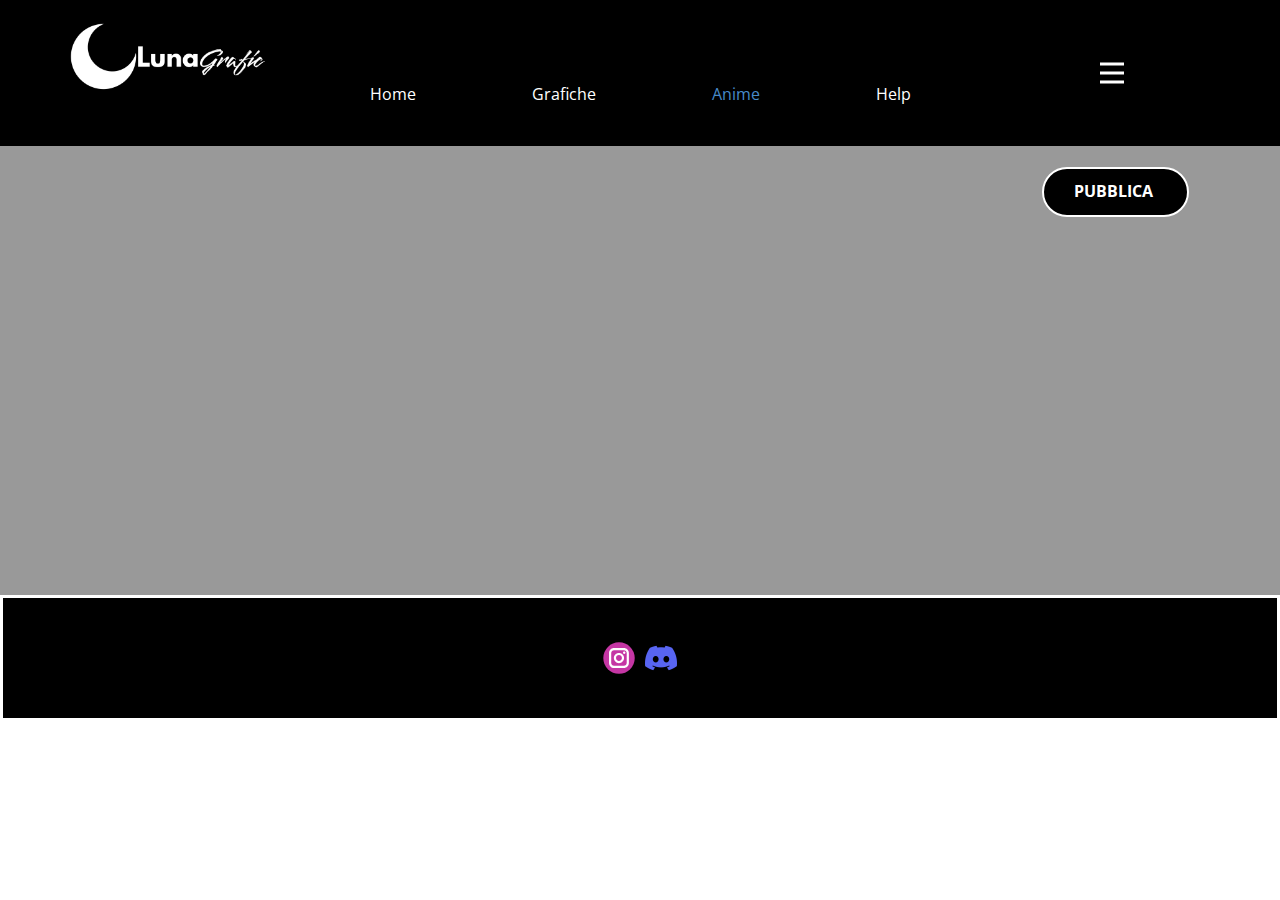
==== commit 0b2df3a2: "up" ====
--- a/Anime.html
+++ b/Anime.html
@@ -4,7 +4,10 @@
     <meta charset="utf-8">
     <meta name="keywords" content="">
     <meta name="description" content="">
-    <title>Anime</title>
+    <title>Anime 🌙</title>
+   
+    <link rel="icon" type="image/x-icon" href="images/Luna img.png">
+   
     <link rel="stylesheet" href="nicepage.css" media="screen">
 <link rel="stylesheet" href="Anime.css" media="screen">
     <script class="u-script" type="text/javascript" src="jquery.js" "="" defer=""></script>
@@ -110,16 +113,6 @@
           </a>
         </div>
       </div></footer>
-    <section class="u-backlink u-clearfix u-grey-80">
-      <a class="u-link" href="https://nicepage.com/website-templates" target="_blank">
-        <span>Website Templates</span>
-      </a>
-      <p class="u-text">
-        <span>created with</span>
-      </p>
-      <a class="u-link" href="" target="_blank">
-        <span>Website Builder Software</span>
-      </a>. 
-    </section>
+
   
 </body></html>--- a/Anime.css
+++ b/Anime.css
@@ -3,7 +3,7 @@
 }
 
 .u-section-1 .u-sheet-1 {
-  min-height: 641px;
+  min-height: 449px;
 }
 
 .u-section-1 .u-btn-1 {
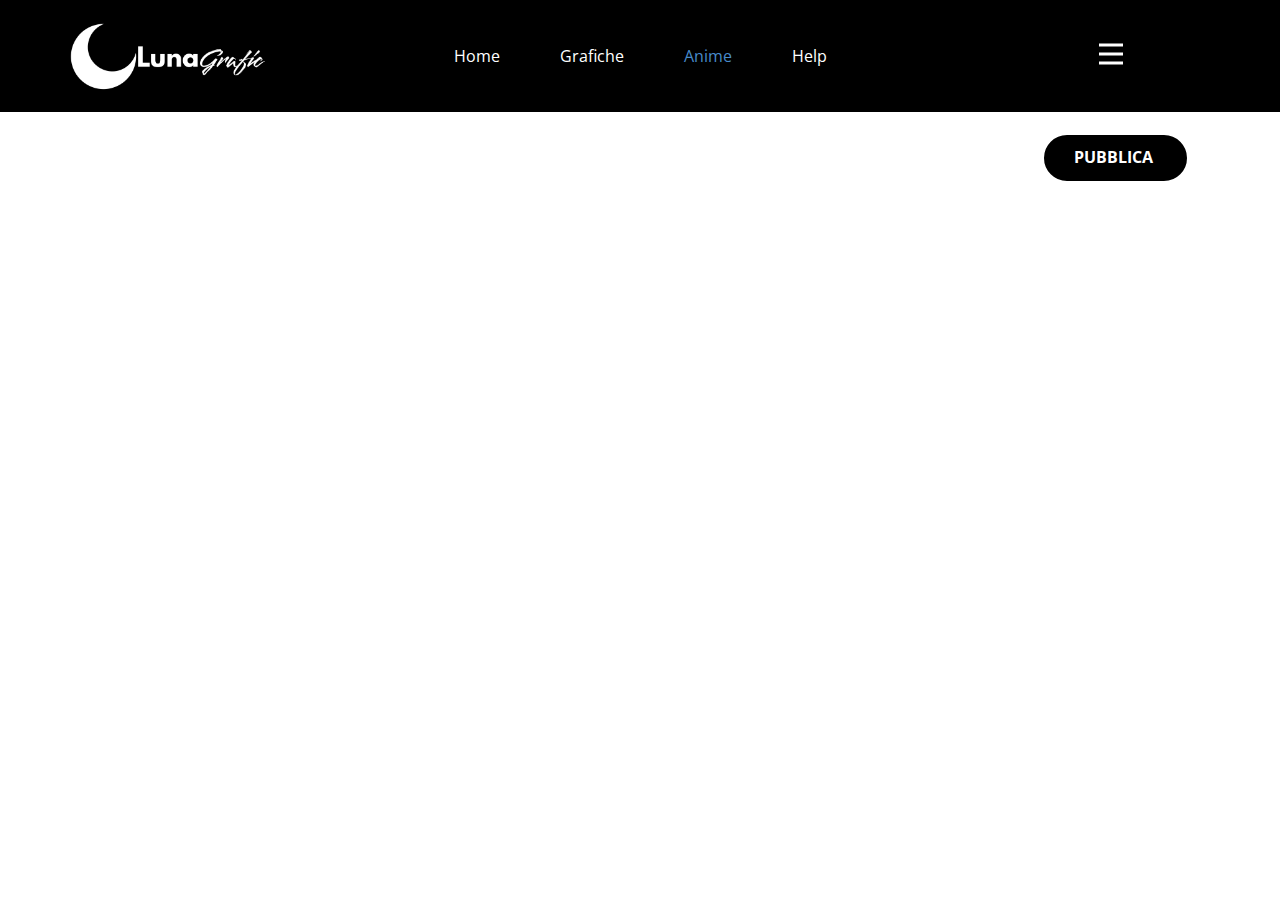
==== commit 9a237b5e: "nuovo" ====
--- a/Anime.html
+++ b/Anime.html
@@ -4,10 +4,10 @@
     <meta charset="utf-8">
     <meta name="keywords" content="">
     <meta name="description" content="">
-    <title>Anime 🌙</title>
-   
-    <link rel="icon" type="image/x-icon" href="images/Luna img.png">
-   
+    <title>Anime</title>
+
+    <link rel="icon" type="image/x-icon" href="images/Luna icon.png">
+
     <link rel="stylesheet" href="nicepage.css" media="screen">
 <link rel="stylesheet" href="Anime.css" media="screen">
     <script class="u-script" type="text/javascript" src="jquery.js" "="" defer=""></script>
@@ -30,8 +30,8 @@
     <meta property="og:title" content="Anime">
     <meta property="og:type" content="website">
   </head>
-  <body class="u-body u-xl-mode" data-lang="it"><header class="u-black u-clearfix u-header u-header" id="sec-e818"><div class="u-clearfix u-sheet u-valign-middle-md u-valign-middle-sm u-valign-middle-xs u-sheet-1">
-        <a href="https://nicepage.com" class="u-image u-logo u-image-1" data-image-width="2560" data-image-height="1440">
+  <body class="u-body u-xl-mode" data-lang="it"><header class="u-black u-clearfix u-header u-header" id="sec-e818"><div class="u-clearfix u-sheet u-valign-middle u-sheet-1">
+        <a href="https://nicepage.com" class="u-hidden-xs u-image u-logo u-image-1" data-image-width="2560" data-image-height="1440">
           <img src="images/template_2.png" class="u-logo-image u-logo-image-1">
         </a>
         <nav class="u-hidden-md u-hidden-sm u-hidden-xs u-menu u-menu-one-level u-offcanvas u-menu-1">
@@ -43,10 +43,10 @@
             </a>
           </div>
           <div class="u-custom-menu u-nav-container">
-            <ul class="u-nav u-unstyled u-nav-1"><li class="u-nav-item"><a class="u-button-style u-nav-link u-text-active-palette-1-base u-text-hover-palette-2-base" href="Home.html" style="padding: 10px 58px;">Home</a>
-</li><li class="u-nav-item"><a class="u-button-style u-nav-link u-text-active-palette-1-base u-text-hover-palette-2-base" href="Grafiche.html" style="padding: 10px 58px;">Grafiche</a>
-</li><li class="u-nav-item"><a class="u-button-style u-nav-link u-text-active-palette-1-base u-text-hover-palette-2-base" href="Anime.html" style="padding: 10px 58px;">Anime</a>
-</li><li class="u-nav-item"><a class="u-button-style u-nav-link u-text-active-palette-1-base u-text-hover-palette-2-base" href="Help.html" style="padding: 10px 58px;">Help</a>
+            <ul class="u-nav u-unstyled u-nav-1"><li class="u-nav-item"><a class="u-button-style u-nav-link u-text-active-palette-1-base u-text-hover-palette-2-base" href="Home.html" style="padding: 10px 30px;">Home</a>
+</li><li class="u-nav-item"><a class="u-button-style u-nav-link u-text-active-palette-1-base u-text-hover-palette-2-base" href="Grafiche.html" style="padding: 10px 30px;">Grafiche</a>
+</li><li class="u-nav-item"><a class="u-button-style u-nav-link u-text-active-palette-1-base u-text-hover-palette-2-base" href="Anime.html" style="padding: 10px 30px;">Anime</a>
+</li><li class="u-nav-item"><a class="u-button-style u-nav-link u-text-active-palette-1-base u-text-hover-palette-2-base" href="Help.html" style="padding: 10px 30px;">Help</a>
 </li></ul>
           </div>
           <div class="u-custom-menu u-nav-container-collapse">
@@ -94,25 +94,18 @@
             <div class="u-black u-menu-overlay u-opacity u-opacity-55"></div>
           </div>
         </nav>
+        <a href="https://nicepage.com/it/modelli-html" class="u-hidden-lg u-hidden-md u-hidden-sm u-hidden-xl u-image u-logo u-image-2" data-image-width="884" data-image-height="531">
+          <img src="images/lunasolo.jpg" class="u-logo-image u-logo-image-2">
+        </a>
       </div></header>
-    <section class="u-clearfix u-grey-40 u-section-1" id="sec-e182">
+    <section class="u-clearfix u-white u-section-1" id="sec-e182">
       <div class="u-clearfix u-sheet u-sheet-1">
         <a href="https://mattepriaggg.github.io/Luna.net/Help.html" class="u-black u-border-2 u-border-white u-btn u-btn-round u-button-style u-hover-grey-25 u-radius-33 u-text-hover-black u-text-white u-btn-1">Pubblica&nbsp;</a>
       </div>
     </section>
     
     
-    <footer class="u-black u-border-3 u-border-white u-clearfix u-footer" id="sec-3a91"><div class="u-clearfix u-sheet u-sheet-1">
-        <div class="u-align-left u-social-icons u-spacing-10 u-social-icons-1">
-          <a class="u-social-url" title="instagram" target="_blank" href="https://instagram.com/_luna_net_"><span class="u-icon u-social-icon u-social-instagram u-icon-1"><svg class="u-svg-link" preserveAspectRatio="xMidYMin slice" viewBox="0 0 112 112" style=""><use xmlns:xlink="http://www.w3.org/1999/xlink" xlink:href="#svg-ed8d"></use></svg><svg class="u-svg-content" viewBox="0 0 112 112" x="0" y="0" id="svg-ed8d"><circle fill="currentColor" cx="56.1" cy="56.1" r="55"></circle><path fill="#FFFFFF" d="M55.9,38.2c-9.9,0-17.9,8-17.9,17.9C38,66,46,74,55.9,74c9.9,0,17.9-8,17.9-17.9C73.8,46.2,65.8,38.2,55.9,38.2
-            z M55.9,66.4c-5.7,0-10.3-4.6-10.3-10.3c-0.1-5.7,4.6-10.3,10.3-10.3c5.7,0,10.3,4.6,10.3,10.3C66.2,61.8,61.6,66.4,55.9,66.4z"></path><path fill="#FFFFFF" d="M74.3,33.5c-2.3,0-4.2,1.9-4.2,4.2s1.9,4.2,4.2,4.2s4.2-1.9,4.2-4.2S76.6,33.5,74.3,33.5z"></path><path fill="#FFFFFF" d="M73.1,21.3H38.6c-9.7,0-17.5,7.9-17.5,17.5v34.5c0,9.7,7.9,17.6,17.5,17.6h34.5c9.7,0,17.5-7.9,17.5-17.5V38.8
-            C90.6,29.1,82.7,21.3,73.1,21.3z M83,73.3c0,5.5-4.5,9.9-9.9,9.9H38.6c-5.5,0-9.9-4.5-9.9-9.9V38.8c0-5.5,4.5-9.9,9.9-9.9h34.5
-            c5.5,0,9.9,4.5,9.9,9.9V73.3z"></path></svg></span>
-          </a>
-          <a class="u-social-url" target="_blank" data-type="Custom" title="Custom" href="https://discord.gg/6d9ZTUPy2z"><span class="u-file-icon u-icon u-social-custom u-social-icon u-icon-2"><img src="images/5968756.png" alt=""></span>
-          </a>
-        </div>
-      </div></footer>
+
 
   
 </body></html>--- a/nicepage.css
+++ b/nicepage.css
@@ -37875,7 +37875,7 @@
 }
 
 .u-header .u-sheet-1 {
-  min-height: 146px;
+  min-height: 112px;
 }
 
 .u-header .u-image-1 {
@@ -37890,7 +37890,7 @@
 }
 
 .u-header .u-menu-1 {
-  margin: -36px auto 0;
+  margin: -74px auto 0;
 }
 
 .u-header .u-nav-1 {
@@ -37903,7 +37903,7 @@
 }
 
 .u-header .u-menu-2 {
-  margin: -55px 86px 57px auto;
+  margin: -36px 87px 42px auto;
 }
 
 .u-header .u-sidenav-2 {
@@ -37915,41 +37915,67 @@
 .u-header .u-nav-4 {
   font-size: 1.25rem;
 }
+
+.u-header .u-image-2 {
+  width: 100px;
+  height: 60px;
+  margin: -44px auto -4px 0;
+}
+
+.u-header .u-logo-image-2 {
+  width: 100%;
+  height: 100%;
+}
 @media (max-width: 1199px) {
-  .u-header .u-sheet-1 {
-    min-height: 156px;
-  }
-
   .u-header .u-image-1 {
     width: 199px;
-  }
-
-  .u-header .u-menu-1 {
-    margin-top: -22px;
   }
 
   .u-header .u-menu-2 {
     width: auto;
-    margin-top: -38px;
-    margin-bottom: 36px;
+  }
+
+  .u-header .u-image-2 {
+    margin-top: -44px;
   }
 }
 @media (max-width: 991px) {
-  .u-header .u-sheet-1 {
-    min-height: 112px;
-  }
-
   .u-header .u-menu-1 {
     width: auto;
-    margin-top: -36px;
   }
 
   .u-header .u-menu-2 {
     margin-top: -68px;
-  }
-}
+    margin-bottom: 36px;
+  }
 
+  .u-header .u-image-2 {
+    margin-top: -44px;
+  }
+}
 
+@media (max-width: 575px) {
+  .u-header .u-sheet-1 {
+    min-height: 67px;
+  }
+
+  .u-header .u-image-1 {
+    width: 132px;
+    height: 74px;
+    margin-top: 19px;
+  }
+
+  .u-header .u-menu-2 {
+    margin-top: 4px;
+    margin-right: 19px;
+    margin-bottom: 0;
+  }
+
+  .u-header .u-image-2 {
+    margin-top: -49px;
+    margin-bottom: -13px;
+  }
+}
 .u-footer .u-sheet-1 {
   min-height: 120px;
 }
@@ -37992,9 +38018,13 @@
   }
 }
 @media (max-width: 575px) {
+  .u-footer .u-sheet-1 {
+    min-height: 58px;
+  }
+
   .u-footer .u-social-icons-1 {
-    margin-top: 33px;
-    margin-bottom: 55px;
+    margin-top: 13px;
+    margin-bottom: 15px;
   }
 }
 
--- a/Anime.css
+++ b/Anime.css
@@ -3,7 +3,7 @@
 }
 
 .u-section-1 .u-sheet-1 {
-  min-height: 449px;
+  min-height: 641px;
 }
 
 .u-section-1 .u-btn-1 {
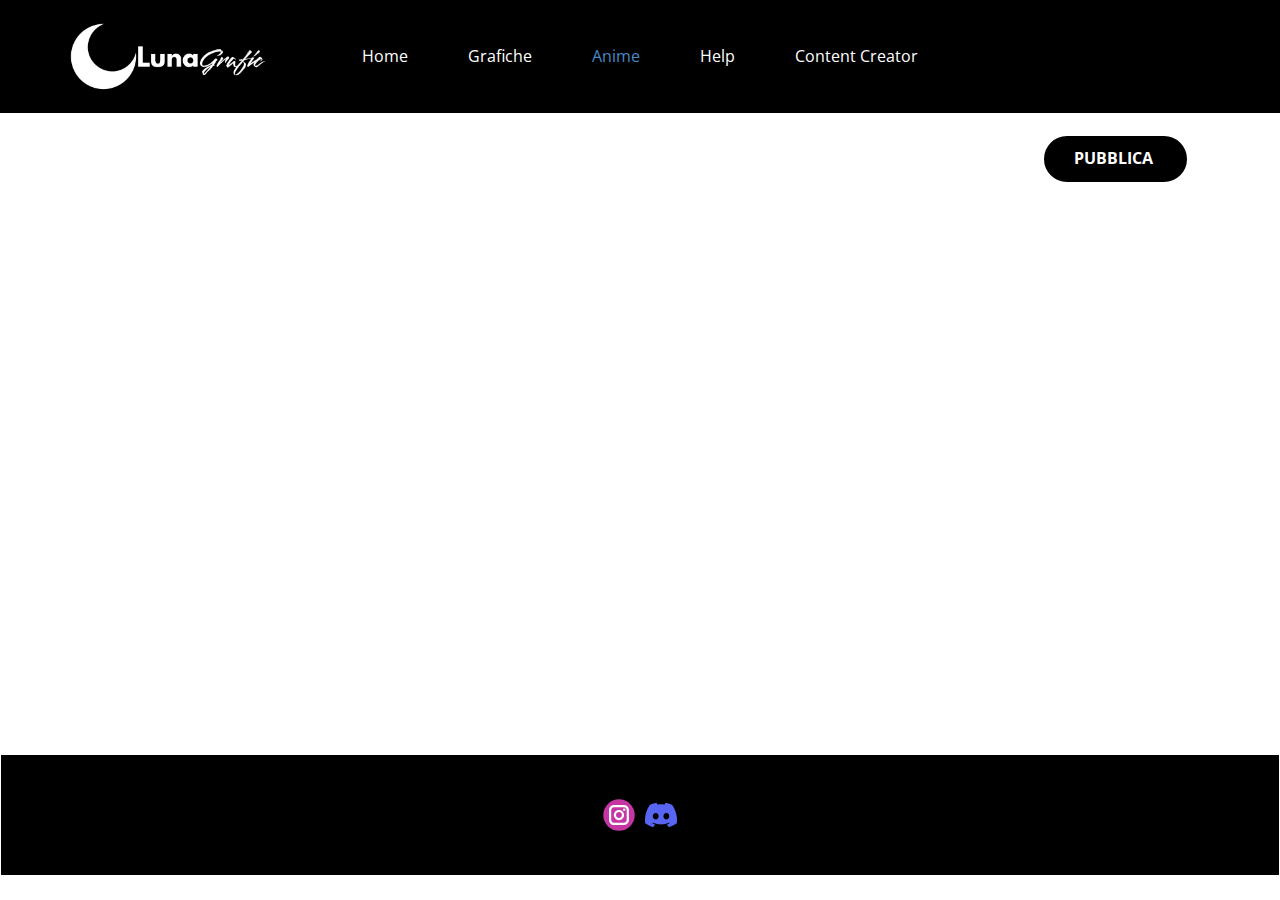
==== commit df5396bd: "fd" ====
--- a/Anime.html
+++ b/Anime.html
@@ -5,9 +5,6 @@
     <meta name="keywords" content="">
     <meta name="description" content="">
     <title>Anime</title>
-
-    <link rel="icon" type="image/x-icon" href="images/Luna icon.png">
-
     <link rel="stylesheet" href="nicepage.css" media="screen">
 <link rel="stylesheet" href="Anime.css" media="screen">
     <script class="u-script" type="text/javascript" src="jquery.js" "="" defer=""></script>
@@ -30,8 +27,8 @@
     <meta property="og:title" content="Anime">
     <meta property="og:type" content="website">
   </head>
-  <body class="u-body u-xl-mode" data-lang="it"><header class="u-black u-clearfix u-header u-header" id="sec-e818"><div class="u-clearfix u-sheet u-valign-middle u-sheet-1">
-        <a href="https://nicepage.com" class="u-hidden-xs u-image u-logo u-image-1" data-image-width="2560" data-image-height="1440">
+  <body class="u-body u-xl-mode" data-lang="it"><header class="u-black u-clearfix u-header u-header" id="sec-e818"><div class="u-clearfix u-sheet u-valign-middle-lg u-valign-middle-md u-sheet-1">
+        <a href="Home.html" data-page-id="2642788" class="u-hidden-xs u-image u-logo u-image-1" data-image-width="2560" data-image-height="1440" title="Home">
           <img src="images/template_2.png" class="u-logo-image u-logo-image-1">
         </a>
         <nav class="u-hidden-md u-hidden-sm u-hidden-xs u-menu u-menu-one-level u-offcanvas u-menu-1">
@@ -47,6 +44,7 @@
 </li><li class="u-nav-item"><a class="u-button-style u-nav-link u-text-active-palette-1-base u-text-hover-palette-2-base" href="Grafiche.html" style="padding: 10px 30px;">Grafiche</a>
 </li><li class="u-nav-item"><a class="u-button-style u-nav-link u-text-active-palette-1-base u-text-hover-palette-2-base" href="Anime.html" style="padding: 10px 30px;">Anime</a>
 </li><li class="u-nav-item"><a class="u-button-style u-nav-link u-text-active-palette-1-base u-text-hover-palette-2-base" href="Help.html" style="padding: 10px 30px;">Help</a>
+</li><li class="u-nav-item"><a class="u-button-style u-nav-link u-text-active-palette-1-base u-text-hover-palette-2-base" href="Content-Creator.html" style="padding: 10px 30px;">Content Creator</a>
 </li></ul>
           </div>
           <div class="u-custom-menu u-nav-container-collapse">
@@ -57,46 +55,47 @@
 </li><li class="u-nav-item"><a class="u-button-style u-nav-link" href="Grafiche.html">Grafiche</a>
 </li><li class="u-nav-item"><a class="u-button-style u-nav-link" href="Anime.html">Anime</a>
 </li><li class="u-nav-item"><a class="u-button-style u-nav-link" href="Help.html">Help</a>
+</li><li class="u-nav-item"><a class="u-button-style u-nav-link" href="Content-Creator.html">Content Creator</a>
 </li></ul>
               </div>
             </div>
             <div class="u-black u-menu-overlay u-opacity u-opacity-70"></div>
           </div>
         </nav>
-        <nav class="u-menu u-menu-hamburger u-offcanvas u-menu-2" data-responsive-from="XL" data-position="Menu" data-submenu-level="on-click">
+        <a href="Home.html" data-page-id="2642788" class="u-hidden-lg u-hidden-md u-hidden-sm u-hidden-xl u-image u-logo u-image-2" data-image-width="884" data-image-height="531" title="Home">
+          <img src="images/lunasolo.jpg" class="u-logo-image u-logo-image-2">
+        </a>
+        <nav class="u-dropdown-icon u-hidden-lg u-hidden-xl u-menu u-menu-dropdown u-offcanvas u-menu-2">
           <div class="menu-collapse">
-            <a class="u-button-style u-nav-link" href="#">
-              <svg class="u-svg-link" viewBox="0 0 24 24"><use xmlns:xlink="http://www.w3.org/1999/xlink" xlink:href="#svg-94c7"></use></svg>
-              <svg class="u-svg-content" version="1.1" id="svg-94c7" viewBox="0 0 16 16" x="0px" y="0px" xmlns:xlink="http://www.w3.org/1999/xlink" xmlns="http://www.w3.org/2000/svg"><g><rect y="1" width="16" height="2"></rect><rect y="7" width="16" height="2"></rect><rect y="13" width="16" height="2"></rect>
+            <a class="u-button-style u-nav-link" href="#" style="padding: 4px 8px; font-size: calc(1em + 8px);">
+              <svg class="u-svg-link" viewBox="0 0 24 24"><use xmlns:xlink="http://www.w3.org/1999/xlink" xlink:href="#svg-655d"></use></svg>
+              <svg class="u-svg-content" version="1.1" id="svg-655d" viewBox="0 0 16 16" x="0px" y="0px" xmlns:xlink="http://www.w3.org/1999/xlink" xmlns="http://www.w3.org/2000/svg"><g><rect y="1" width="16" height="2"></rect><rect y="7" width="16" height="2"></rect><rect y="13" width="16" height="2"></rect>
 </g></svg>
             </a>
           </div>
-          <div class="u-custom-menu u-nav-container">
-            <ul class="u-nav u-unstyled"><li class="u-nav-item"><a class="u-button-style u-nav-link" href="Home.html">Home</a>
+          <div class="u-nav-container">
+            <ul class="u-nav u-unstyled"><li class="u-nav-item"><a class="u-button-style u-nav-link" href="Grafiche.html">Grafiche</a>
+</li><li class="u-nav-item"><a class="u-button-style u-nav-link" href="Content-Creator.html">Content Creator</a>
+</li><li class="u-nav-item"><a class="u-button-style u-nav-link" href="Anime.html">Anime</a>
+</li><li class="u-nav-item"><a class="u-button-style u-nav-link" href="Home.html">Home</a>
 </li><li class="u-nav-item"><a class="u-button-style u-nav-link" href="Help.html">Help</a>
-</li><li class="u-nav-item"><a class="u-button-style u-nav-link" href="Grafiche.html">Grafiche</a>
-</li><li class="u-nav-item"><a class="u-button-style u-nav-link" href="Anime.html">Anime</a>
-</li><li class="u-nav-item"><a class="u-button-style u-nav-link" href="Content-Creator.html">Content Creator</a>
 </li></ul>
           </div>
-          <div class="u-custom-menu u-nav-container-collapse">
-            <div class="u-black u-border-3 u-border-grey-30 u-container-style u-inner-container-layout u-sidenav u-sidenav-2" data-offcanvas-width="244">
+          <div class="u-nav-container-collapse">
+            <div class="u-black u-container-style u-inner-container-layout u-opacity u-opacity-70 u-sidenav u-sidenav-2" data-offcanvas-width="322">
               <div class="u-inner-container-layout u-sidenav-overflow">
-                <div class="u-menu-close"></div>
-                <ul class="u-align-center u-nav u-popupmenu-items u-text-active-grey-15 u-text-hover-grey-25 u-text-white u-unstyled u-nav-4"><li class="u-nav-item"><a class="u-button-style u-nav-link" href="Home.html">Home</a>
+                <div class="u-menu-close u-menu-close-2"></div>
+                <ul class="u-align-center u-nav u-popupmenu-items u-spacing-6 u-unstyled u-nav-4"><li class="u-nav-item"><a class="u-button-style u-nav-link" href="Grafiche.html">Grafiche</a>
+</li><li class="u-nav-item"><a class="u-button-style u-nav-link" href="Content-Creator.html">Content Creator</a>
+</li><li class="u-nav-item"><a class="u-button-style u-nav-link" href="Anime.html">Anime</a>
+</li><li class="u-nav-item"><a class="u-button-style u-nav-link" href="Home.html">Home</a>
 </li><li class="u-nav-item"><a class="u-button-style u-nav-link" href="Help.html">Help</a>
-</li><li class="u-nav-item"><a class="u-button-style u-nav-link" href="Grafiche.html">Grafiche</a>
-</li><li class="u-nav-item"><a class="u-button-style u-nav-link" href="Anime.html">Anime</a>
-</li><li class="u-nav-item"><a class="u-button-style u-nav-link" href="Content-Creator.html">Content Creator</a>
 </li></ul>
               </div>
             </div>
-            <div class="u-black u-menu-overlay u-opacity u-opacity-55"></div>
+            <div class="u-black u-menu-overlay u-opacity u-opacity-70"></div>
           </div>
         </nav>
-        <a href="https://nicepage.com/it/modelli-html" class="u-hidden-lg u-hidden-md u-hidden-sm u-hidden-xl u-image u-logo u-image-2" data-image-width="884" data-image-height="531">
-          <img src="images/lunasolo.jpg" class="u-logo-image u-logo-image-2">
-        </a>
       </div></header>
     <section class="u-clearfix u-white u-section-1" id="sec-e182">
       <div class="u-clearfix u-sheet u-sheet-1">
@@ -105,7 +104,17 @@
     </section>
     
     
-
+    <footer class="u-black u-border-1 u-border-white u-clearfix u-footer" id="sec-3a91"><div class="u-clearfix u-sheet u-sheet-1">
+        <div class="u-align-left u-social-icons u-spacing-10 u-social-icons-1">
+          <a class="u-social-url" title="instagram" target="_blank" href="https://instagram.com/_luna_net_"><span class="u-icon u-social-icon u-social-instagram u-icon-1"><svg class="u-svg-link" preserveAspectRatio="xMidYMin slice" viewBox="0 0 112 112" style=""><use xmlns:xlink="http://www.w3.org/1999/xlink" xlink:href="#svg-ed8d"></use></svg><svg class="u-svg-content" viewBox="0 0 112 112" x="0" y="0" id="svg-ed8d"><circle fill="currentColor" cx="56.1" cy="56.1" r="55"></circle><path fill="#FFFFFF" d="M55.9,38.2c-9.9,0-17.9,8-17.9,17.9C38,66,46,74,55.9,74c9.9,0,17.9-8,17.9-17.9C73.8,46.2,65.8,38.2,55.9,38.2
+            z M55.9,66.4c-5.7,0-10.3-4.6-10.3-10.3c-0.1-5.7,4.6-10.3,10.3-10.3c5.7,0,10.3,4.6,10.3,10.3C66.2,61.8,61.6,66.4,55.9,66.4z"></path><path fill="#FFFFFF" d="M74.3,33.5c-2.3,0-4.2,1.9-4.2,4.2s1.9,4.2,4.2,4.2s4.2-1.9,4.2-4.2S76.6,33.5,74.3,33.5z"></path><path fill="#FFFFFF" d="M73.1,21.3H38.6c-9.7,0-17.5,7.9-17.5,17.5v34.5c0,9.7,7.9,17.6,17.5,17.6h34.5c9.7,0,17.5-7.9,17.5-17.5V38.8
+            C90.6,29.1,82.7,21.3,73.1,21.3z M83,73.3c0,5.5-4.5,9.9-9.9,9.9H38.6c-5.5,0-9.9-4.5-9.9-9.9V38.8c0-5.5,4.5-9.9,9.9-9.9h34.5
+            c5.5,0,9.9,4.5,9.9,9.9V73.3z"></path></svg></span>
+          </a>
+          <a class="u-social-url" target="_blank" data-type="Custom" title="Custom" href="https://discord.gg/6d9ZTUPy2z"><span class="u-file-icon u-icon u-social-custom u-social-icon u-icon-2"><img src="images/5968756.png" alt=""></span>
+          </a>
+        </div>
+      </div></footer>
 
   
 </body></html>--- a/nicepage.css
+++ b/nicepage.css
@@ -37875,7 +37875,7 @@
 }
 
 .u-header .u-sheet-1 {
-  min-height: 112px;
+  min-height: 113px;
 }
 
 .u-header .u-image-1 {
@@ -37890,7 +37890,7 @@
 }
 
 .u-header .u-menu-1 {
-  margin: -74px auto 0;
+  margin: -74px auto 38px;
 }
 
 .u-header .u-nav-1 {
@@ -37899,20 +37899,6 @@
 }
 
 .u-header .u-nav-2 {
-  font-size: 1.25rem;
-}
-
-.u-header .u-menu-2 {
-  margin: -36px 87px 42px auto;
-}
-
-.u-header .u-sidenav-2 {
-  width: 244px;
-  margin-right: 0;
-  margin-left: 0;
-}
-
-.u-header .u-nav-4 {
   font-size: 1.25rem;
 }
 
@@ -37926,34 +37912,83 @@
   width: 100%;
   height: 100%;
 }
+
+.u-header .u-menu-2 {
+  margin: -46px 0 15px auto;
+}
+
+.u-header .u-sidenav-2 {
+  width: 444px;
+  margin-right: 0;
+  margin-left: 0;
+}
+
+.u-header .u-menu-close-2 {
+  width: 22px;
+  height: 28px;
+  margin: 309px 84px 0 auto;
+}
+
+.u-header .u-nav-4 {
+  font-size: 1.25rem;
+  text-shadow: 2px -2px 8px rgba(128,128,128,1);
+}
 @media (max-width: 1199px) {
+  .u-header .u-sheet-1 {
+    min-height: 112px;
+  }
+
   .u-header .u-image-1 {
     width: 199px;
+  }
+
+  .u-header .u-menu-1 {
+    width: auto;
+    margin-right: 108px;
+  }
+
+  .u-header .u-image-2 {
+    margin-top: -44px;
   }
 
   .u-header .u-menu-2 {
     width: auto;
-  }
-
-  .u-header .u-image-2 {
-    margin-top: -44px;
+    margin-top: -46px;
   }
 }
 @media (max-width: 991px) {
   .u-header .u-menu-1 {
-    width: auto;
+    margin-right: 108px;
   }
 
   .u-header .u-menu-2 {
-    margin-top: -68px;
-    margin-bottom: 36px;
+    margin-right: 85px;
+  }
+}
+@media (max-width: 767px) {
+  .u-header .u-sheet-1 {
+    min-height: 113px;
   }
 
-  .u-header .u-image-2 {
-    margin-top: -44px;
-  }
-}
+  .u-header .u-menu-2 {
+    margin-top: -71px;
+    margin-right: 81px;
+    margin-bottom: 41px;
+  }
 
+  .u-header .u-sidenav-2 {
+    width: 322px;
+  }
+
+  .u-header .u-menu-close-2 {
+    margin-top: 339px;
+    margin-right: 84px;
+  }
+
+  .u-header .u-nav-4 {
+    margin: -252px 20px 0 auto;
+  }
+}
 @media (max-width: 575px) {
   .u-header .u-sheet-1 {
     min-height: 67px;
@@ -37962,18 +37997,31 @@
   .u-header .u-image-1 {
     width: 132px;
     height: 74px;
-    margin-top: 19px;
+  }
+
+  .u-header .u-image-2 {
+    margin-top: 5px;
+    margin-bottom: 0;
   }
 
   .u-header .u-menu-2 {
-    margin-top: 4px;
-    margin-right: 19px;
-    margin-bottom: 0;
+    margin-top: -48px;
+    margin-right: 13px;
+    margin-bottom: 18px;
   }
 
-  .u-header .u-image-2 {
-    margin-top: -49px;
-    margin-bottom: -13px;
+  .u-header .u-sidenav-2 {
+    width: 406px;
+  }
+
+  .u-header .u-menu-close-2 {
+    margin-top: 292px;
+    margin-right: 93px;
+  }
+
+  .u-header .u-nav-4 {
+    margin-top: -250px;
+    margin-right: 29px;
   }
 }
 .u-footer .u-sheet-1 {
